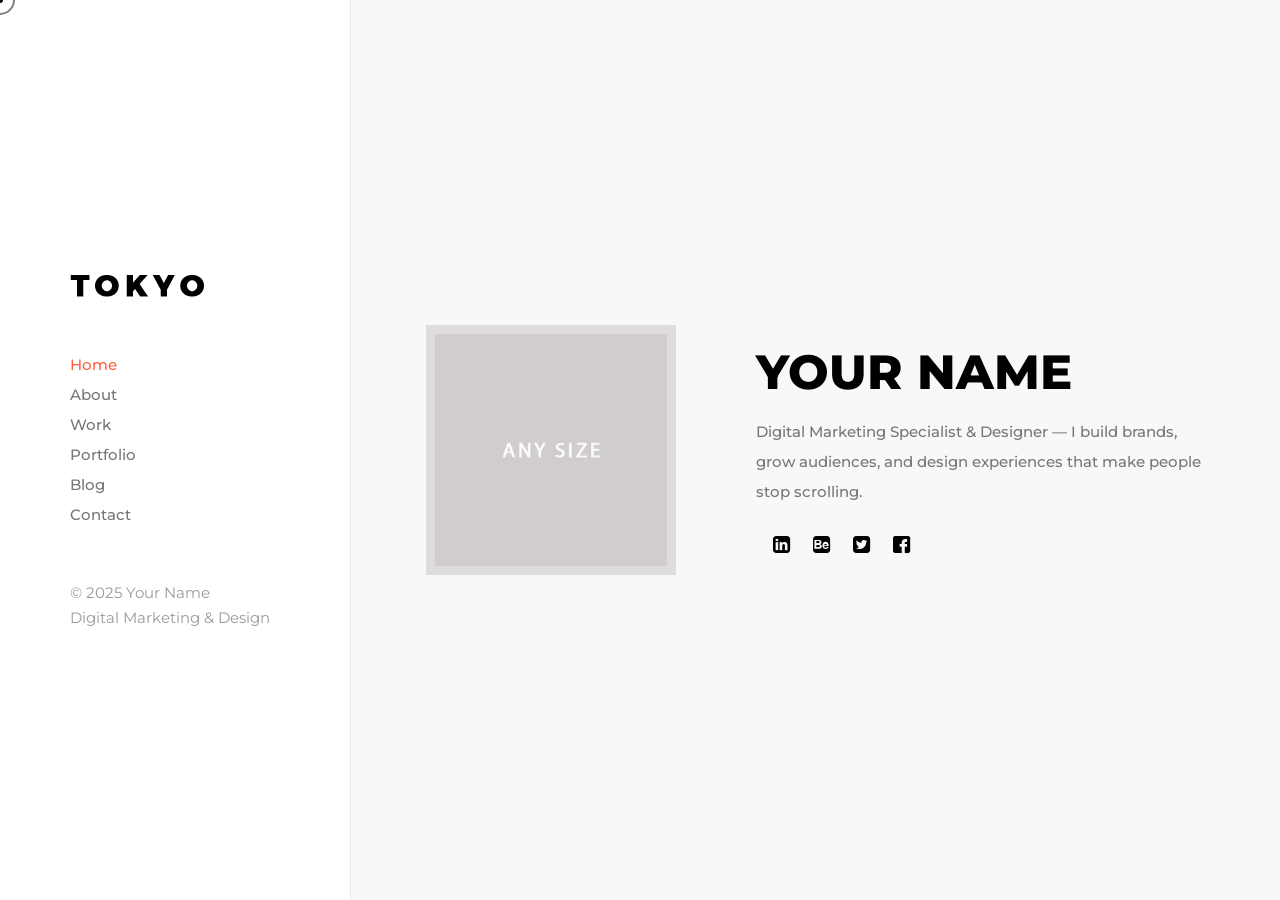
==== website/index.html @ 7b89b73b "Add files via upload" ====
<!DOCTYPE html>
<!--[if lt IE 7 ]><html class="ie ie6" lang="en"> <![endif]-->
<!--[if IE 7 ]><html class="ie ie7" lang="en"> <![endif]-->
<!--[if IE 8 ]><html class="ie ie8" lang="en"> <![endif]-->
<!--[if (gte IE 9)|!(IE)]><!--><html lang="en"> <!--<![endif]-->

<head>

<meta http-equiv="Content-Type" content="text/html; charset=utf-8" />

<meta name="description" content="Digital Marketing Specialist & Designer — crafting brands, campaigns, and experiences that convert.">
<meta name="author" content="Your Name">

<meta name="viewport" content="width=device-width, initial-scale=1, maximum-scale=1">

<title>Your Name | Digital Marketing & Design</title>

<!-- STYLES -->
<link href="https://fonts.googleapis.com/css2?family=Mulish:ital,wght@0,200;0,300;0,400;0,500;0,600;0,700;0,800;0,900;1,200;1,300;1,400;1,500;1,600;1,700;1,800;1,900&family=Poppins:ital,wght@0,300;0,400;0,500;0,600;0,700;0,800;0,900;1,300;1,400;1,500;1,600;1,700;1,800;1,900&display=swap" rel="stylesheet">
<link href="https://fonts.googleapis.com/css2?family=Montserrat:ital,wght@0,100;0,200;0,300;0,400;0,500;0,600;0,700;0,800;0,900;1,100;1,200;1,300;1,400;1,500;1,600;1,700;1,800;1,900&display=swap" rel="stylesheet">
<link href="https://fonts.googleapis.com/css2?family=Open+Sans:ital,wght@0,300;0,400;0,500;0,600;0,700;0,800;1,300;1,400;1,500;1,600;1,700;1,800&display=swap" rel="stylesheet">

<link rel="stylesheet" type="text/css" href="css/plugins.css" />
<link rel="stylesheet" type="text/css" href="css/dark.css" />
<link rel="stylesheet" type="text/css" href="css/style.css" />
<!--[if lt IE 9]> <script type="text/javascript" src="js/modernizr.custom.js"></script> <![endif]-->
<!-- /STYLES -->

</head>

<body> 
	
	<!-- PRELOADER -->
	<div id="preloader">
		<div class="loader_line"></div>
	</div>
	<!-- /PRELOADER -->
	
	<!-- WRAPPER ALL -->
	<div class="tokyo_tm_all_wrap" data-magic-cursor="show" data-enter="fadeInLeft" data-exit=""> 

		<!-- MOBILE MENU -->
		<div class="tokyo_tm_topbar">
			<div class="topbar_inner">
				<div class="logo" data-type="image"> <!-- You can use image or text as logo. data-type values are "image" and "text" -->
					<a href="#">
						<img src="img/logo/dark.png" alt="" />
						<h3>YOUR NAME</h3>
					</a>
				</div>
				<div class="trigger">
					<div class="hamburger hamburger--slider">
						<div class="hamburger-box">
							<div class="hamburger-inner"></div>
						</div>
					</div>
				</div>
			</div>
		</div>
		<div class="tokyo_tm_mobile_menu">
			<div class="menu_list">
				<ul class="transition_link">
					<li class="active"><a href="#home">Home</a></li>
					<li><a href="#about">About</a></li>
					<li><a href="#service">Work</a></li>
					<li><a href="#portfolio">Portfolio</a></li>
					<li><a href="#news">Blog</a></li>
					<li><a href="#contact">Contact</a></li>
				</ul>
			</div>
		</div>
		<!-- /MOBILE MENU -->

		<!-- LEFTPART -->
		<div class="leftpart">
			<div class="leftpart_inner">
				<div class="logo" data-type="image"> <!-- You can use image or text as logo. data-type values are: "image" and "text" -->
					<a href="#">
						<img src="img/logo/dark.png" alt="" />
						<h3>YOUR NAME</h3>
					</a>
				</div>
				<div class="menu">
					<ul class="transition_link">
						<li class="active"><a href="#home">Home</a></li>
						<li><a href="#about">About</a></li>
						<li><a href="#service">Work</a></li>
						<li><a href="#portfolio">Portfolio</a></li>
						<li><a href="#news">Blog</a></li>
						<li><a href="#contact">Contact</a></li>
					</ul>
				</div>
				<div class="copyright">
					<p>&copy; 2025 Your Name<br>Digital Marketing &amp; Design</p>
				</div>
			</div>
		</div>
		<!-- /LEFTPART -->

		<!-- RIGHTPART -->
		<div class="rightpart">
			<div class="rightpart_in">

				<!-- HOME -->
				<div id="home" class="tokyo_tm_section animated">
					<div class="container">
						<div class="tokyo_tm_home">
							<div class="home_content">
								<div class="avatar" data-type="wave"> <!-- data-type values are: "wave", "circle", "square"-->
									<div class="image" data-img-url="img/portfolio/1.jpg"></div>
								</div>
								<div class="details">
									<h3 class="name">Your <span>Name</span></h3>
									<p class="job">Digital Marketing Specialist &amp; Designer — I build brands, grow audiences, and design experiences that make people stop scrolling.</p>
									<div class="social">
										<ul>
											<li><a href="#"><i class="icon-instagram-"></i></a></li>
											<li><a href="#"><i class="icon-linkedin-squared"></i></a></li>
											<li><a href="#"><i class="icon-behance-squared"></i></a></li>
											<li><a href="#"><i class="icon-twitter-squared"></i></a></li>
											<li><a href="#"><i class="icon-facebook-squared"></i></a></li>
										</ul>
									</div>
								</div>
							</div>
						</div>
					</div>
				</div>
				<!-- /HOME -->

				<!-- ABOUT -->
				<div id="about" class="tokyo_tm_section">
					<div class="container">
						<div class="tokyo_tm_about">
							<div class="tokyo_tm_title">
								<div class="title_flex">
									<div class="left">
										<span>About</span>
										<h3>About Me</h3>
									</div>
								</div>
							</div>
							<div class="top_author_image">
								<img src="img/slider/1.jpg" alt="" />
							</div>
							<div class="about_title">
								<h3>Adriano Smith</h3>
								<span>Web Developer</span>
							</div>
							<div class="about_text">
								<p>Hi, my name is Adriano Smith and I began using WordPress when it first began. I’ve spent most of my waking hours for the last ten years designing, programming and operating WordPress sites.</p>
								<p>One of my specialties is taking an idea from scratch and creating a full-fledged platform. I go beyond to produce sites with a unique, outstanding, contemporary look-and-feel. With extensive knowledge of web mechanics, I’m able to optimize complex integrations to require little-to-no maintenance while running on their own for years.</p>
							</div>
							<div class="tokyo_tm_short_info">
								<div class="left">
									<div class="tokyo_tm_info">
										<ul>
											<li><span>Location:</span><span>Your City, Country</span></li>
											<li><span>Experience:</span><span>5+ Years</span></li>
											<li><span>Specialty:</span><span>Marketing &amp; Brand Design</span></li>
											<li><span>Email:</span><span><a href="mailto:hello@yourname.com">hello@yourname.com</a></span></li>
											<li><span>Phone:</span><span><a href="tel:+10000000000">+1 000 000 0000</a></span></li>
										</ul>
									</div>
								</div>
								<div class="right">
									<div class="tokyo_tm_info">
										<ul>
											<li><span>Nationality:</span><span>Your Country</span></li>
											<li><span>Study:</span><span>Your University</span></li>
											<li><span>Degree:</span><span>Marketing / Design</span></li>
											<li><span>Interest:</span><span>Branding, Photography</span></li>
											<li><span>Freelance:</span><span>Available</span></li>
										</ul>
									</div>
								</div>
							</div>
							<div class="tokyo_tm_button" data-position="left">
								<a href="img/cv/1.jpg" download>
									<span>Download CV</span>
								</a>
							</div>
						</div>
					</div>	
					<div class="tokyo_tm_progressbox">
						<div class="container">
							<div class="in">
								<div class="left">
									<div class="tokyo_section_title">
										<h3>Marketing Skills</h3>
									</div>
									<div class="tokyo_progress">
										<div class="progress_inner" data-value="95">
											<span><span class="label">Social Media Strategy</span><span class="number">95%</span></span>
											<div class="background"><div class="bar"><div class="bar_in"></div></div></div>
										</div>
										<div class="progress_inner" data-value="80" >
											<span><span class="label">Paid Advertising (Meta/Google)</span><span class="number">90%</span></span>
											<div class="background"><div class="bar"><div class="bar_in"></div></div></div>
										</div>
										<div class="progress_inner" data-value="90">
											<span><span class="label">Angular</span><span class="number">90%</span></span>
											<div class="background"><div class="bar"><div class="bar_in"></div></div></div>
										</div>
									</div>
								</div>
								<div class="right">
									<div class="tokyo_section_title">
										<h3>Design Skills</h3>
									</div>
									<div class="tokyo_progress">
										<div class="progress_inner" data-value="90">
											<span><span class="label">Brand Identity &amp; UI Design</span><span class="number">90%</span></span>
											<div class="background"><div class="bar"><div class="bar_in"></div></div></div>
										</div>
										<div class="progress_inner" data-value="95" >
											<span><span class="label">Figma / Adobe Creative Suite</span><span class="number">92%</span></span>
											<div class="background"><div class="bar"><div class="bar_in"></div></div></div>
										</div>
										<div class="progress_inner" data-value="85">
											<span><span class="label">Motion Graphics &amp; Video</span><span class="number">80%</span></span>
											<div class="background"><div class="bar"><div class="bar_in"></div></div></div>
										</div>
									</div>
								</div>
							</div>
						</div>
					</div>
					<div class="tokyo_tm_skillbox">
						<div class="container">
							<div class="in">
								<div class="left">
									<div class="tokyo_section_title">
										<h3>Knowledge</h3>
									</div>
									<div class="tokyo_tm_skill_list">
										<ul>
											<li>
												<span><img class="svg" src="img/svg/rightarrow.svg" alt="" />Meta &amp; Google Ads</span>
											</li>
											<li>
												<span><img class="svg" src="img/svg/rightarrow.svg" alt="" />Email Marketing (Mailchimp, Klaviyo)</span>
											</li>
											<li>
												<span><img class="svg" src="img/svg/rightarrow.svg" alt="" />SEO &amp; Analytics (GA4, Search Console)</span>
											</li>
											<li>
												<span><img class="svg" src="img/svg/rightarrow.svg" alt="" />CRM &amp; Marketing Automation</span>
											</li>
											<li>
												<span><img class="svg" src="img/svg/rightarrow.svg" alt="" />Figma, Photoshop, Illustrator</span>
											</li>
										</ul>
									</div>
								</div>
								<div class="right">
									<div class="tokyo_section_title">
										<h3>Interests</h3>
									</div>
									<div class="tokyo_tm_skill_list">
										<ul>
											<li>
												<span><img class="svg" src="img/svg/rightarrow.svg" alt="" />Brand Strategy &amp; Identity</span>
											</li>
											<li>
												<span><img class="svg" src="img/svg/rightarrow.svg" alt="" />Content Creation &amp; Copywriting</span>
											</li>
											<li>
												<span><img class="svg" src="img/svg/rightarrow.svg" alt="" />Photography &amp; Art Direction</span>
											</li>
											<li>
												<span><img class="svg" src="img/svg/rightarrow.svg" alt="" />Campaign Analysis &amp; Reporting</span>
											</li>
											<li>
												<span><img class="svg" src="img/svg/rightarrow.svg" alt="" />E-commerce &amp; Conversion Optimization</span>
											</li>
										</ul>
									</div>
								</div>
							</div>
						</div>
					</div>
					<div class="tokyo_tm_resumebox">
						<div class="container">
							<div class="in">
								<div class="left">
									<div class="tokyo_section_title">
										<h3>Education</h3>
									</div>
									<div class="tokyo_tm_resume_list">
										<ul>
											<li>
												<div class="list_inner">
													<div class="time">
														<span>2014 - 2016</span>
													</div>
													<div class="place">
														<h3>Oxford Univercity</h3>
														<span>Master Degree</span>
													</div>
												</div>
											</li>
											<li>
												<div class="list_inner">
													<div class="time">
														<span>2010 - 2014</span>
													</div>
													<div class="place">
														<h3>Texas Univercity</h3>
														<span>Bachelor Degree</span>
													</div>
												</div>
											</li>
											<li>
												<div class="list_inner">
													<div class="time">
														<span>2008 - 2010</span>
													</div>
													<div class="place">
														<h3>Simone College</h3>
														<span>Associate Degree</span>
													</div>
												</div>
											</li>
										</ul>
									</div>
								</div>
								<div class="right">
									<div class="tokyo_section_title">
										<h3>Experience</h3>
									</div>
									<div class="tokyo_tm_resume_list">
										<ul>
											<li>
												<div class="list_inner">
													<div class="time">
														<span>2018 - Now</span>
													</div>
													<div class="place">
														<h3>Envato Market</h3>
														<span>Exclusive Author</span>
													</div>
												</div>
											</li>
											<li>
												<div class="list_inner">
													<div class="time">
														<span>2016 - 2018</span>
													</div>
													<div class="place">
														<h3>RGB Studio</h3>
														<span>UX Designer</span>
													</div>
												</div>
											</li>
											<li>
												<div class="list_inner">
													<div class="time">
														<span>2012 - 2016</span>
													</div>
													<div class="place">
														<h3>Innovations Park</h3>
														<span>Web Designer</span>
													</div>
												</div>
											</li>
										</ul>
									</div>
								</div>
							</div>
						</div>
					</div>
					<div class="tokyo_tm_testimonials">
						<div class="container">
							<div class="tokyo_section_title">
								<h3>Testimonials</h3>
							</div>
							<div class="list">
								<ul class="owl-carousel">
									<li>
										<div class="list_inner">
											<div class="text">
												<p>Working with this team transformed our brand presence. Our Instagram engagement tripled in just 3 months, and our paid ads now convert at nearly double the industry average.</p>
											</div>
											<div class="details">
												<div class="image">
													<div class="main" data-img-url="img/testimonials/1.jpg"></div>
												</div>
												<div class="info">
													<h3>Alexander Walker</h3>
													<span>Graphic Designer</span>
												</div>
											</div>
										</div>
									</li>
									<li>
										<div class="list_inner">
											<div class="text">
												<p>The rebrand was exactly what we needed. The new identity feels premium, modern, and most importantly — authentic to who we are. Clients noticed immediately.</p>
											</div>
											<div class="details">
												<div class="image">
													<div class="main" data-img-url="img/testimonials/2.jpg"></div>
												</div>
												<div class="info">
													<h3>Isabelle Smith</h3>
													<span>Content Manager</span>
												</div>
											</div>
										</div>
									</li>
									<li>
										<div class="list_inner">
											<div class="text">
												<p>Our email open rates went from 18% to 42% after the campaign redesign. The creative strategy was sharp, on-brand, and delivered results beyond our targets.</p>
											</div>
											<div class="details">
												<div class="image">
													<div class="main" data-img-url="img/testimonials/3.jpg"></div>
												</div>
												<div class="info">
													<h3>Baraka Clinton</h3>
													<span>English Teacher</span>
												</div>
											</div>
										</div>
									</li>
								</ul>
							</div>
						</div>
					</div>
				</div>
				<!-- /ABOUT -->
				
				<!-- SERVICE -->
				<div id="service" class="tokyo_tm_section">
					<div class="container">
						<div class="tokyo_tm_services">
							<div class="tokyo_tm_title">
								<div class="title_flex">
									<div class="left">
										<span>Services</span>
										<h3>What I Do</h3>
									</div>
								</div>
							</div>
							<div class="list">
								<ul>
									<li>
										<div class="list_inner">
											<span class="number">01</span>
											<h3 class="title">Brand Identity</h3>
											<p class="text">From logo to full brand systems — I create visual identities that feel authentic and stand out in the market.</p>
											<div class="tokyo_tm_read_more">
												<a href="#"><span>Read More</span></a>
											</div>
											<a class="tokyo_tm_full_link" href="#"></a>
											
											<!-- Service Popup Start -->
											<img class="popup_service_image" src="img/news/1.jpg" alt="" />
											<div class="service_hidden_details">
												<div class="service_popup_informations">
													<div class="descriptions">
														<p>I'm a Digital Marketing Specialist and Designer focused on helping brands grow online through strategic campaigns and compelling creative. Every project is built around your goals and your audience.</p>
														<p>In today’s digital world, your website is the first interaction consumers have with your business. That's why almost 95 percent of a user’s first impression relates to web design. It’s also why web design services can have an immense impact on your company’s bottom line.</p>
														<p>That’s why more companies are not only reevaluating their website’s design but also partnering with Tokyo, the web design agency that’s driven more than $2.4 billion in revenue for its clients. With over 50 web design awards under our belt, we're confident we can design a custom website that drives sales for your unique business.</p>
													</div>
												</div>
											</div>
											<!-- /Service Popup End -->
											
										</div>
									</li>
									<li>
										<div class="list_inner">
											<span class="number">02</span>
											<h3 class="title">Social Media Marketing</h3>
											<p class="text">Strategy, content creation, and community management that grows your following and drives real engagement.</p>
											<div class="tokyo_tm_read_more">
												<a href="#"><span>Read More</span></a>
											</div>
											<a class="tokyo_tm_full_link" href="#"></a>
											
											<!-- Service Popup Start -->
											<img class="popup_service_image" src="img/news/2.jpg" alt="" />
											<div class="service_hidden_details">
												<div class="service_popup_informations">
													<div class="descriptions">
														<p>I'm a Digital Marketing Specialist and Designer focused on helping brands grow online through strategic campaigns and compelling creative. Every project is built around your goals and your audience.</p>
														<p>In today’s digital world, your website is the first interaction consumers have with your business. That's why almost 95 percent of a user’s first impression relates to web design. It’s also why web design services can have an immense impact on your company’s bottom line.</p>
														<p>That’s why more companies are not only reevaluating their website’s design but also partnering with Tokyo, the web design agency that’s driven more than $2.4 billion in revenue for its clients. With over 50 web design awards under our belt, we're confident we can design a custom website that drives sales for your unique business.</p>
													</div>
												</div>
											</div>
											<!-- /Service Popup End -->
											
										</div>
									</li>
									<li>
										<div class="list_inner">
											<span class="number">03</span>
											<h3 class="title">Paid Advertising</h3>
											<p class="text">Performance-driven Meta and Google ad campaigns built to maximize ROAS and lower cost per acquisition.</p>
											<div class="tokyo_tm_read_more">
												<a href="#"><span>Read More</span></a>
											</div>
											<a class="tokyo_tm_full_link" href="#"></a>
											
											<!-- Service Popup Start -->
											<img class="popup_service_image" src="img/news/3.jpg" alt="" />
											<div class="service_hidden_details">
												<div class="service_popup_informations">
													<div class="descriptions">
														<p>I'm a Digital Marketing Specialist and Designer focused on helping brands grow online through strategic campaigns and compelling creative. Every project is built around your goals and your audience.</p>
														<p>In today’s digital world, your website is the first interaction consumers have with your business. That's why almost 95 percent of a user’s first impression relates to web design. It’s also why web design services can have an immense impact on your company’s bottom line.</p>
														<p>That’s why more companies are not only reevaluating their website’s design but also partnering with Tokyo, the web design agency that’s driven more than $2.4 billion in revenue for its clients. With over 50 web design awards under our belt, we're confident we can design a custom website that drives sales for your unique business.</p>
													</div>
												</div>
											</div>
											<!-- /Service Popup End -->
											
										</div>
									</li>
									<li>
										<div class="list_inner">
											<span class="number">04</span>
											<h3 class="title">SEO &amp; Content Strategy</h3>
											<p class="text">Keyword research, on-page optimization, and a content plan that turns organic traffic into loyal customers.</p>
											<div class="tokyo_tm_read_more">
												<a href="#"><span>Read More</span></a>
											</div>
											<a class="tokyo_tm_full_link" href="#"></a>
											
											<!-- Service Popup Start -->
											<img class="popup_service_image" src="img/news/4.jpg" alt="" />
											<div class="service_hidden_details">
												<div class="service_popup_informations">
													<div class="descriptions">
														<p>I'm a Digital Marketing Specialist and Designer focused on helping brands grow online through strategic campaigns and compelling creative. Every project is built around your goals and your audience.</p>
														<p>In today’s digital world, your website is the first interaction consumers have with your business. That's why almost 95 percent of a user’s first impression relates to web design. It’s also why web design services can have an immense impact on your company’s bottom line.</p>
														<p>That’s why more companies are not only reevaluating their website’s design but also partnering with Tokyo, the web design agency that’s driven more than $2.4 billion in revenue for its clients. With over 50 web design awards under our belt, we're confident we can design a custom website that drives sales for your unique business.</p>
													</div>
												</div>
											</div>
											<!-- /Service Popup End -->
											
										</div>
									</li>
									<li>
										<div class="list_inner">
											<span class="number">05</span>
											<h3 class="title">Email Marketing</h3>
											<p class="text">Beautifully designed campaigns and automated flows that nurture leads and generate repeat revenue.</p>
											<div class="tokyo_tm_read_more">
												<a href="#"><span>Read More</span></a>
											</div>
											<a class="tokyo_tm_full_link" href="#"></a>
											
											<!-- Service Popup Start -->
											<img class="popup_service_image" src="img/news/1.jpg" alt="" />
											<div class="service_hidden_details">
												<div class="service_popup_informations">
													<div class="descriptions">
														<p>I'm a Digital Marketing Specialist and Designer focused on helping brands grow online through strategic campaigns and compelling creative. Every project is built around your goals and your audience.</p>
														<p>In today’s digital world, your website is the first interaction consumers have with your business. That's why almost 95 percent of a user’s first impression relates to web design. It’s also why web design services can have an immense impact on your company’s bottom line.</p>
														<p>That’s why more companies are not only reevaluating their website’s design but also partnering with Tokyo, the web design agency that’s driven more than $2.4 billion in revenue for its clients. With over 50 web design awards under our belt, we're confident we can design a custom website that drives sales for your unique business.</p>
													</div>
												</div>
											</div>
											<!-- /Service Popup End -->
											
										</div>
									</li>
									<li>
										<div class="list_inner">
											<span class="number">06</span>
											<h3 class="title">Photography</h3>
											<p class="text">Portrait, lifestyle, and product photography that brings brands to life — from editorial shoots to social content.</p>
											<div class="tokyo_tm_read_more">
												<a href="#"><span>Read More</span></a>
											</div>
											<a class="tokyo_tm_full_link" href="#"></a>
											
											<!-- Service Popup Start -->
											<img class="popup_service_image" src="img/news/2.jpg" alt="" />
											<div class="service_hidden_details">
												<div class="service_popup_informations">
													<div class="descriptions">
														<p>I'm a Digital Marketing Specialist and Designer focused on helping brands grow online through strategic campaigns and compelling creative. Every project is built around your goals and your audience.</p>
														<p>In today’s digital world, your website is the first interaction consumers have with your business. That's why almost 95 percent of a user’s first impression relates to web design. It’s also why web design services can have an immense impact on your company’s bottom line.</p>
														<p>That’s why more companies are not only reevaluating their website’s design but also partnering with Tokyo, the web design agency that’s driven more than $2.4 billion in revenue for its clients. With over 50 web design awards under our belt, we're confident we can design a custom website that drives sales for your unique business.</p>
													</div>
												</div>
											</div>
											<!-- /Service Popup End -->
											
										</div>
									</li>
								</ul>
							</div>
						</div>
					</div>
					<div class="tokyo_tm_partners">
						<div class="container">
							<div class="tokyo_section_title">
								<h3>Partners</h3>
							</div>
							<div class="partners_inner">
								<ul>
									<li>
										<div class="list_inner">
											<img src="img/partners/dark/1.png" alt="" />
										</div>
									</li>
									<li>
										<div class="list_inner">
											<img src="img/partners/dark/2.png" alt="" />
										</div>
									</li>
									<li>
										<div class="list_inner">
											<img src="img/partners/dark/3.png" alt="" />
										</div>
									</li>
									<li>
										<div class="list_inner">
											<img src="img/partners/dark/4.png" alt="" />
										</div>
									</li>
									<li>
										<div class="list_inner">
											<img src="img/partners/dark/5.png" alt="" />
										</div>
									</li>
									<li>
										<div class="list_inner">
											<img src="img/partners/dark/6.png" alt="" />
										</div>
									</li>
									<li>
										<div class="list_inner">
											<img src="img/partners/dark/7.png" alt="" />
										</div>
									</li>
									<li>
										<div class="list_inner">
											<img src="img/partners/dark/8.png" alt="" />
										</div>
									</li>
								</ul>
							</div>
						</div>
					</div>
					<div class="tokyo_tm_facts">
						<div class="container">
							<div class="tokyo_section_title">
								<h3>Fun Facts</h3>
							</div>
							<div class="list">
								<ul>
									<li>
										<div class="list_inner">
											<h3>777+</h3>
											<span>Projects Completed</span>
										</div>
									</li>
									<li>
										<div class="list_inner">
											<h3>3K</h3>
											<span>Happy Clients</span>
										</div>
									</li>
									<li>
										<div class="list_inner">
											<h3>9K+</h3>
											<span>Lines of Code</span>
										</div>
									</li>
								</ul>
							</div>
						</div>
					</div>
					</div>
					<!-- /SERVICE -->
				
				<div class="tokyo_tm_portfolio_titles"></div>
				<!-- PORTFOLIO -->
				<div id="portfolio" class="tokyo_tm_section">
					<div class="container">
						<div class="tokyo_tm_portfolio">
							<div class="tokyo_tm_title">
								<div class="title_flex">
									<div class="left">
										<span>Portfolio</span>
										<h3>Selected Work &amp; Photography</h3>
									</div>
									<div class="portfolio_filter">
										<ul>
											<li><a href="#" class="current" data-filter="*">All</a></li>
											<li><a href="#" data-filter=".vimeo">Branding</a></li>
											<li><a href="#" data-filter=".youtube">Campaigns</a></li>
											<li><a href="#" data-filter=".soundcloud">Social Media</a></li>
											<li><a href="#" data-filter=".image">Photography</a></li>
											<li><a href="#" data-filter=".detail">Case Study</a></li>
										</ul>
									</div>
								</div>
							</div>
							<div class="list_wrapper">
								<ul class="portfolio_list gallery_zoom">
									<li class="vimeo">
										<div class="inner">
											<div class="entry tokyo_tm_portfolio_animation_wrap" data-title="Brand Identity Refresh" data-category="Branding">
												<a class="popup-vimeo" href="https://vimeo.com/337293658">
													<img src="img/thumbs/1-1.jpg" alt="" />
													<div class="abs_image" data-img-url="img/portfolio/5.jpg"></div>
												</a>
											</div>
										</div>
									</li>
									<li class="youtube">
										<div class="inner">
											<div class="entry tokyo_tm_portfolio_animation_wrap" data-title="Social Ad Campaign" data-category="Social Media">
												<a class="popup-youtube" href="https://www.youtube.com/watch?v=7e90gBu4pas">
													<img src="img/thumbs/1-1.jpg" alt="" />
													<div class="abs_image" data-img-url="img/portfolio/6.jpg"></div>
												</a>
											</div>
										</div>
									</li>
									<li class="soundcloud">
										<div class="inner">
											<div class="entry tokyo_tm_portfolio_animation_wrap" data-title="Product Launch Campaign" data-category="Campaigns">
												<a class="soundcloude_link mfp-iframe audio" href="https://w.soundcloud.com/player/?url=https%3A//api.soundcloud.com/tracks/471954807&color=%23ff5500&auto_play=true&hide_related=false&show_comments=true&show_user=true&show_reposts=false&show_teaser=true&visual=true">
													<img src="img/thumbs/1-1.jpg" alt="" />
													<div class="abs_image" data-img-url="img/portfolio/4.jpg"></div>
												</a>
											</div>
										</div>
									</li>
									<li class="image">
										<div class="inner">
											<div class="entry tokyo_tm_portfolio_animation_wrap" data-title="Street &amp; Portrait Photography" data-category="Photography">
												<a class="zoom" href="img/portfolio/3.jpg">
													<img src="img/thumbs/1-1.jpg" alt="" />
													<div class="abs_image" data-img-url="img/portfolio/3.jpg"></div>
												</a>
											</div>
										</div>
									</li>
									<li class="detail">
										<div class="inner">
											<div class="entry tokyo_tm_portfolio_animation_wrap" data-title="E-commerce Growth Case Study" data-category="Case Study">
												<a class="popup_info" href="#">
													<img src="img/thumbs/1-1.jpg" alt="" />
													<div class="abs_image" data-img-url="img/portfolio/7.jpg"></div>
												</a>
											</div>
										</div>
										
										<!-- Portfolio Popup Start -->
										<div class="details_all_wrap">
											<div class="popup_details">
												<div class="main_details">
													<div class="textbox">
														<p>We live in a world where we need to move quickly and iterate on our ideas as flexibly as possible. Building mockups strikes the ideal balance between true-life representation of the end product and ease of modification.</p>
														<p>Mockups are useful both for the creative phase of the project - for instance when you're trying to figure out your user flows or the proper visual hierarchy - and the production phase when they will represent the target product. Making mockups a part of your creative and development process allows you to quickly and easily ideate.</p>
													</div>
													<div class="detailbox">
														<ul>
															<li>
																<span class="first">Client</span>
																<span>Alvaro Morata</span>
															</li>
															<li>
																<span class="first">Category</span>
																<span><a href="#">Detail</a></span>
															</li>
															<li>
																<span class="first">Date</span>
																<span>October 22, 2022</span>
															</li>
															<li>
																<span class="first">Share</span>
																<ul class="share">
																	<li><a href="#"><i class="icon-facebook-squared"></i></a></li>
																	<li><a href="#"><i class="icon-twitter-squared"></i></a></li>
																	<li><a href="#"><i class="icon-behance-squared"></i></a></li>
																	<li><a href="#"><i class="icon-linkedin-squared"></i></a></li>
																</ul>
															</li>
														</ul>
													</div>
												</div>
												<div class="additional_images">
													<ul>
														<li>
															<div class="list_inner">
																<div class="my_image">
																	<img src="img/thumbs/4-2.jpg" alt="" />
																	<div class="main" data-img-url="img/portfolio/1.jpg"></div>
																</div>
															</div>
														</li>
														<li>
															<div class="list_inner">
																<div class="my_image">
																	<img src="img/thumbs/4-2.jpg" alt="" />
																	<div class="main" data-img-url="img/portfolio/2.jpg"></div>
																</div>
															</div>
														</li>
														<li>
															<div class="list_inner">
																<div class="my_image">
																	<img src="img/thumbs/4-2.jpg" alt="" />
																	<div class="main" data-img-url="img/portfolio/3.jpg"></div>
																</div>
															</div>
														</li>
													</ul>
												</div>
											</div>
										</div>
										<!-- /Portfolio Popup End -->
										
									</li>
									<li class="detail">
										<div class="inner">
											<div class="entry tokyo_tm_portfolio_animation_wrap" data-title="E-commerce Growth Case Study" data-category="Case Study">
												<a class="popup_info" href="#">
													<img src="img/thumbs/1-1.jpg" alt="" />
													<div class="abs_image" data-img-url="img/portfolio/8.jpg"></div>
												</a>
											</div>
										</div>
										
										<!-- Portfolio Popup Start -->
										<div class="details_all_wrap">
											<div class="popup_details">
												<div class="main_details">
													<div class="textbox">
														<p>We live in a world where we need to move quickly and iterate on our ideas as flexibly as possible. Building mockups strikes the ideal balance between true-life representation of the end product and ease of modification.</p>
														<p>Mockups are useful both for the creative phase of the project - for instance when you're trying to figure out your user flows or the proper visual hierarchy - and the production phase when they will represent the target product. Making mockups a part of your creative and development process allows you to quickly and easily ideate.</p>
													</div>
													<div class="detailbox">
														<ul>
															<li>
																<span class="first">Client</span>
																<span>Alvaro Morata</span>
															</li>
															<li>
																<span class="first">Category</span>
																<span><a href="#">Detail</a></span>
															</li>
															<li>
																<span class="first">Date</span>
																<span>October 22, 2022</span>
															</li>
															<li>
																<span class="first">Share</span>
																<ul class="share">
																	<li><a href="#"><i class="icon-facebook-squared"></i></a></li>
																	<li><a href="#"><i class="icon-twitter-squared"></i></a></li>
																	<li><a href="#"><i class="icon-behance-squared"></i></a></li>
																	<li><a href="#"><i class="icon-linkedin-squared"></i></a></li>
																</ul>
															</li>
														</ul>
													</div>
												</div>
												<div class="additional_images">
													<ul>
														<li>
															<div class="list_inner">
																<div class="my_image">
																	<img src="img/thumbs/4-2.jpg" alt="" />
																	<div class="main" data-img-url="img/portfolio/1.jpg"></div>
																</div>
															</div>
														</li>
														<li>
															<div class="list_inner">
																<div class="my_image">
																	<img src="img/thumbs/4-2.jpg" alt="" />
																	<div class="main" data-img-url="img/portfolio/2.jpg"></div>
																</div>
															</div>
														</li>
														<li>
															<div class="list_inner">
																<div class="my_image">
																	<img src="img/thumbs/4-2.jpg" alt="" />
																	<div class="main" data-img-url="img/portfolio/3.jpg"></div>
																</div>
															</div>
														</li>
													</ul>
												</div>
											</div>
										</div>
										<!-- /Portfolio Popup End -->
										
									</li>
								</ul>
							</div>
						</div>
					</div>	
				</div>
				<!-- /PORTFOLIO -->

				<!-- NEWS -->
				<div id="news" class="tokyo_tm_section">
					<div class="container">
						<div class="tokyo_tm_news">
							<div class="tokyo_tm_title">
								<div class="title_flex">
									<div class="left">
										<span>News</span>
										<h3>Latest News</h3>
									</div>
								</div>
							</div>
							<ul>
								<li>
									<div class="list_inner">
										<div class="image">
											<img src="img/thumbs/40-25.jpg" alt="" />
											<div class="main" data-img-url="img/news/1.jpg"></div>
											<a class="tokyo_tm_full_link" href="#"></a>
										</div>
										<div class="details">
											<div class="extra">
												<div class="short">
													<p class="date">By <a href="#">Your Name</a> <span>10 Jan 2025</span></p>
												</div>
											</div>
											<h3 class="title"><a href="#">5 Brand Identity Trends That Will Define 2025</a></h3>
											<div class="tokyo_tm_read_more">
												<a href="#"><span>Read More</span></a>
											</div>
										</div>
										
										<!-- News Popup Start -->
										<div class="main_content">
											<div class="descriptions">
												<p class="bigger">Just because we can't get out and about like we normally would, doesn’t mean we have to stop taking pictures. There’s still plenty you can do, provided you're prepared to use some imagination. Here are a few ideas to keep you shooting until normal life resumes.</p>
												<p>Most photographers love to shoot the unusual, and you don’t get much more unusual than These Unprecedented Times. Right now everything counts as out of the ordinary. There are a number of remarkable things about these lockdown days that are worth photographing now so we can remember them when it is all over.</p>
												<div class="quotebox">
													<div class="icon">
														<i class="icon-quote-left"></i>
													</div>
													<p>Most photographers find it hard to see interesting pictures in places in which they are most familiar. A trip somewhere new seems always exactly what our photography needed, as shooting away from home consistently inspires us to new artistic heights.</p>
												</div>
												<p>Streets empty that are usually busy are remarkable and can evoke the sense of historical pictures from before the invention of the motorcar. Other things that are different at the moment will be queues to get into stores and the lines marked out on the floor to show how far apart we should be.</p>
												<p>Pretend everything is new and that you haven’t seen it before, and then you will be free to notice the leading lines, the places where one edge meets another in delightful geometric harmony, and how the ordinary things in the kitchen are transformed when the light is on or off.</p>
												<p>The trick here is to look slowly, and then look again. Take the time to look in detail and to look at the same thing from different angles, with different light, long lenses and wide lenses. Then move to the left a bit. You may never feel the need to leave the house again.</p>
											</div>
										</div>
										<!-- /News Popup End -->
										
									</div>
								</li>
								<li>
									<div class="list_inner">
										<div class="image">
											<img src="img/thumbs/40-25.jpg" alt="" />
											<div class="main" data-img-url="img/news/2.jpg"></div>
											<a class="tokyo_tm_full_link" href="#"></a>
										</div>
										<div class="details">
											<div class="extra">
												<div class="short">
													<p class="date">By <a href="#">Your Name</a> <span>15 Feb 2025</span></p>
												</div>
											</div>
											<h3 class="title"><a href="#">Why Your Paid Ads Aren't Converting (And How to Fix It)</a></h3>
											<div class="tokyo_tm_read_more">
												<a href="#"><span>Read More</span></a>
											</div>
										</div>
										
										<!-- News Popup Start -->
										<div class="main_content">
											<div class="descriptions">
												<p class="bigger">Just because we can't get out and about like we normally would, doesn’t mean we have to stop taking pictures. There’s still plenty you can do, provided you're prepared to use some imagination. Here are a few ideas to keep you shooting until normal life resumes.</p>
												<p>Most photographers love to shoot the unusual, and you don’t get much more unusual than These Unprecedented Times. Right now everything counts as out of the ordinary. There are a number of remarkable things about these lockdown days that are worth photographing now so we can remember them when it is all over.</p>
												<div class="quotebox">
													<div class="icon">
														<i class="icon-quote-left"></i>
													</div>
													<p>Most photographers find it hard to see interesting pictures in places in which they are most familiar. A trip somewhere new seems always exactly what our photography needed, as shooting away from home consistently inspires us to new artistic heights.</p>
												</div>
												<p>Streets empty that are usually busy are remarkable and can evoke the sense of historical pictures from before the invention of the motorcar. Other things that are different at the moment will be queues to get into stores and the lines marked out on the floor to show how far apart we should be.</p>
												<p>Pretend everything is new and that you haven’t seen it before, and then you will be free to notice the leading lines, the places where one edge meets another in delightful geometric harmony, and how the ordinary things in the kitchen are transformed when the light is on or off.</p>
												<p>The trick here is to look slowly, and then look again. Take the time to look in detail and to look at the same thing from different angles, with different light, long lenses and wide lenses. Then move to the left a bit. You may never feel the need to leave the house again.</p>
											</div>
										</div>
										<!-- /News Popup End -->
										
									</div>
								</li>
								<li>
									<div class="list_inner">
										<div class="image">
											<img src="img/thumbs/40-25.jpg" alt="" />
											<div class="main" data-img-url="img/news/3.jpg"></div>
											<a class="tokyo_tm_full_link" href="#"></a>
										</div>
										<div class="details">
											<div class="extra">
												<div class="short">
													<p class="date">By <a href="#">Your Name</a> <span>05 Mar 2025</span></p>
												</div>
											</div>
											<h3 class="title"><a href="#">The Social Media Content Strategy That Grew Our Client 40K Followers</a></h3>
											<div class="tokyo_tm_read_more">
												<a href="#"><span>Read More</span></a>
											</div>
										</div>
										
										<!-- News Popup Start -->
										<div class="main_content">
											<div class="descriptions">
												<p class="bigger">Just because we can't get out and about like we normally would, doesn’t mean we have to stop taking pictures. There’s still plenty you can do, provided you're prepared to use some imagination. Here are a few ideas to keep you shooting until normal life resumes.</p>
												<p>Most photographers love to shoot the unusual, and you don’t get much more unusual than These Unprecedented Times. Right now everything counts as out of the ordinary. There are a number of remarkable things about these lockdown days that are worth photographing now so we can remember them when it is all over.</p>
												<div class="quotebox">
													<div class="icon">
														<i class="icon-quote-left"></i>
													</div>
													<p>Most photographers find it hard to see interesting pictures in places in which they are most familiar. A trip somewhere new seems always exactly what our photography needed, as shooting away from home consistently inspires us to new artistic heights.</p>
												</div>
												<p>Streets empty that are usually busy are remarkable and can evoke the sense of historical pictures from before the invention of the motorcar. Other things that are different at the moment will be queues to get into stores and the lines marked out on the floor to show how far apart we should be.</p>
												<p>Pretend everything is new and that you haven’t seen it before, and then you will be free to notice the leading lines, the places where one edge meets another in delightful geometric harmony, and how the ordinary things in the kitchen are transformed when the light is on or off.</p>
												<p>The trick here is to look slowly, and then look again. Take the time to look in detail and to look at the same thing from different angles, with different light, long lenses and wide lenses. Then move to the left a bit. You may never feel the need to leave the house again.</p>
											</div>
										</div>
										<!-- /News Popup End -->
										
									</div>
								</li>
								<li>
									<div class="list_inner">
										<div class="image">
											<img src="img/thumbs/40-25.jpg" alt="" />
											<div class="main" data-img-url="img/news/4.jpg"></div>
											<a class="tokyo_tm_full_link" href="#"></a>
										</div>
										<div class="details">
											<div class="extra">
												<div class="short">
													<p class="date">By <a href="#">Your Name</a> <span>01 Apr 2025</span></p>
												</div>
											</div>
											<h3 class="title"><a href="#">SEO in the Age of AI: What Actually Matters Now</a></h3>
											<div class="tokyo_tm_read_more">
												<a href="#"><span>Read More</span></a>
											</div>
										</div>
										
										<!-- News Popup Start -->
										<div class="main_content">
											<div class="descriptions">
												<p class="bigger">Just because we can't get out and about like we normally would, doesn’t mean we have to stop taking pictures. There’s still plenty you can do, provided you're prepared to use some imagination. Here are a few ideas to keep you shooting until normal life resumes.</p>
												<p>Most photographers love to shoot the unusual, and you don’t get much more unusual than These Unprecedented Times. Right now everything counts as out of the ordinary. There are a number of remarkable things about these lockdown days that are worth photographing now so we can remember them when it is all over.</p>
												<div class="quotebox">
													<div class="icon">
														<i class="icon-quote-left"></i>
													</div>
													<p>Most photographers find it hard to see interesting pictures in places in which they are most familiar. A trip somewhere new seems always exactly what our photography needed, as shooting away from home consistently inspires us to new artistic heights.</p>
												</div>
												<p>Streets empty that are usually busy are remarkable and can evoke the sense of historical pictures from before the invention of the motorcar. Other things that are different at the moment will be queues to get into stores and the lines marked out on the floor to show how far apart we should be.</p>
												<p>Pretend everything is new and that you haven’t seen it before, and then you will be free to notice the leading lines, the places where one edge meets another in delightful geometric harmony, and how the ordinary things in the kitchen are transformed when the light is on or off.</p>
												<p>The trick here is to look slowly, and then look again. Take the time to look in detail and to look at the same thing from different angles, with different light, long lenses and wide lenses. Then move to the left a bit. You may never feel the need to leave the house again.</p>
											</div>
										</div>
										<!-- /News Popup End -->
										
									</div>
								</li>
							</ul>
						</div>
					</div>	
				</div>
				<!-- /NEWS -->

				<!-- CONTACT -->
				<div id="contact" class="tokyo_tm_section">
					<div class="container">
						<div class="tokyo_tm_contact">
							<div class="tokyo_tm_title">
								<div class="title_flex">
									<div class="left">
										<span>Contact</span>
										<h3>Get in Touch</h3>
									</div>
								</div>
							</div>
							<div class="map_wrap">
								<div class="mapouter"><div class="gmap_canvas"><iframe width="100%" height="355" id="gmap_canvas" src="https://maps.google.com/maps?q=2880%20Broadway,%20New%20York&t=&z=13&ie=UTF8&iwloc=&output=embed" frameborder="0" scrolling="no" marginheight="0" marginwidth="0"></iframe><a href="https://fmovies-online.net">fmovies</a><br><style>.mapouter{position:relative;text-align:right;height:355px;width:100%;}</style><a href="https://www.embedgooglemap.net">embedgooglemap.net</a><style>.gmap_canvas {overflow:hidden;background:none!important;height:355px;width:100%;}</style></div></div>

								<!-- Get your API here https://www.embedgooglemap.net -->

							</div>
							<div class="fields">
								<form action="/" method="post" class="contact_form" id="contact_form" autocomplete="off">
									<div class="returnmessage" data-success="Your message has been received, We will contact you soon."></div>
									<div class="empty_notice"><span>Please Fill Required Fields</span></div>
									<div class="first">
										<ul>
											<li>
												<input id="name" type="text" placeholder="Name">
											</li>
											<li>
												<input id="email" type="text" placeholder="Email">
											</li>
										</ul>
									</div>
									<div class="last">
										<textarea id="message" placeholder="Message"></textarea>
									</div>
									<div class="tokyo_tm_button" data-position="left">
										<a id="send_message" href="#">
											<span>Send Message</span>
										</a>
									</div>

									<!-- If you want to change mail address to yours, please open modal.php and go to line 4 -->

								</form>
							</div>
						</div>
					</div>	
				</div>
				<!-- /CONTACT -->

			</div>
		</div>
		<!-- /RIGHTPART -->

		<!-- CURSOR -->
		<div class="mouse-cursor cursor-outer"></div>
		<div class="mouse-cursor cursor-inner"></div>
		<!-- /CURSOR -->

	</div>
	<!-- / WRAPPER ALL -->
	
<!-- SCRIPTS -->
<script src="js/jquery.js"></script>
<!--[if lt IE 10]> <script type="text/javascript" src="js/ie8.js"></script> <![endif]-->	
<script src="js/plugins.js"></script>
<script src="js/init.js"></script>
<!-- /SCRIPTS -->

</body>
</html>
---- website/css/plugins.css ----
/*
This file is made by Marketify (2022)

01) BASE
02) FORM ELEMENTS
03) FONTELLO
04) SKELETON OR GRID
05) ANIMATION


*/

/*------------------------------------------------------------------*/ 
/*	BASE
/*------------------------------------------------------------------*/

html,body,div,span,applet,object,iframe,h1,h2,h3,h4,h5,h6,p,blockquote,pre,a,abbr,acronym,address,big,cite,code,del,dfn,em,font,ins,kbd,q,s,samp,small,strike,strong,sub,sup,tt,var,b,u,i,center,dl,dt,dd,ol,ul,li,fieldset,form,label,legend,table,caption,tbody,tfoot,thead,tr,th,td
	{
	background: transparent;
	border: 0;
	margin: 0;
	padding: 0;
	vertical-align: baseline;
	outline: none;
}

article, aside, details, figcaption, figure, footer, header, hgroup, nav, section {
    display: block;
}

blockquote {
	quotes: none;
}

blockquote:before,blockquote:after {
	content: '';
	content: none;
}
ul, ol{
	margin:0px;	
}
ul li, ol li{
	margin:0px;
}
img{
	vertical-align:middle;
	max-width:100%;
}
iframe{
	max-width:100%;
}
del {
	text-decoration: line-through;
}
a, i{
	border:none;
}
a:hover{text-decoration:none;}

/*------------------------------------------------------------------*/ 
/*	FORM ELEMENTS
/*------------------------------------------------------------------*/

textarea{
	border-radius:0;
	font-size:15px;
	resize:vertical;
	font-family:"Montserrat";
	letter-spacing: 0px !important;
	
	-webkit-box-sizing: border-box; /* Safari/Chrome, other WebKit */
	-moz-box-sizing: border-box;    /* Firefox, other Gecko */
	-ms-box-sizing: border-box;     /* IE 10 + */
	box-sizing: border-box;         /* Opera/IE 8+ */
	
	line-height:1.4;
	padding:10px!important;
	width:100%;
	border:1px solid #eee;
	
	-webkit-transition: all .3s ease;
	   -moz-transition: all .3s ease;
	    -ms-transition: all .3s ease;
	     -o-transition: all .3s ease;
	        transition: all .3s ease;
}
input[type="text"],
input[type="password"],
input[type="datetime"],
input[type="datetime-local"],
input[type="date"],
input[type="month"],
input[type="time"],
input[type="week"],
input[type="number"],
input[type="email"],
input[type="url"],
input[type="search"],
input[type="tel"],
input[type="color"],
.uneditable-input {
	border-radius:0;
	font-size:15px;
	min-width:auto;
	letter-spacing:0px !important;
	
	-webkit-box-sizing: border-box; /* Safari/Chrome, other WebKit */
	-moz-box-sizing: border-box;    /* Firefox, other Gecko */
	-ms-box-sizing: border-box;     /* IE 10 + */
	box-sizing: border-box;         /* Opera/IE 8+ */
	
	font-family:"Montserrat";
	
	line-height:1.6;
	padding:10px!important;
	height:44px;
	vertical-align:middle;
	border:1px solid #eee;
	
	-webkit-transition: all .3s ease;
	   -moz-transition: all .3s ease;
	    -ms-transition: all .3s ease;
	     -o-transition: all .3s ease;
	        transition: all .3s ease;
}

textarea:focus,
input[type="text"]:focus,
input[type="password"]:focus,
input[type="datetime"]:focus,
input[type="datetime-local"]:focus,
input[type="date"]:focus,
input[type="month"]:focus,
input[type="time"]:focus,
input[type="week"]:focus,
input[type="number"]:focus,
input[type="email"]:focus,
input[type="url"]:focus,
input[type="search"]:focus,
input[type="tel"]:focus,
input[type="color"]:focus,
.uneditable-input:focus {
	border-color:#ccc;
	background:#eee;
}

input[type="submit"]{
	padding: 13px 15px;
	height: 40px;
	line-height: 1;
	text-transform: uppercase;
	font-size: 15px;
	font-weight: 600;
	text-decoration: none;
	letter-spacing: 0px;
	border:none;
	cursor:pointer;
	color: #FFF;
	background:#777;
	
	-webkit-transition: all .3s ease;
	   -moz-transition: all .3s ease;
	    -ms-transition: all .3s ease;
	     -o-transition: all .3s ease;
	        transition: all .3s ease;
}
input[type="submit"]:hover{
	background:#444;
}
select{
	padding:8px;
	border:2px solid #eee;
}
input[type="button"]{
	cursor:pointer;
	-webkit-transition: all .3s ease;
	   -moz-transition: all .3s ease;
	    -ms-transition: all .3s ease;
	     -o-transition: all .3s ease;
	        transition: all .3s ease;
}

/*------------------------------------------------------------------*/ 
/*	03) FONTELLO
/*------------------------------------------------------------------*/


@font-face {
  font-family: 'fontello';
  src: url('font/fontello.eot?26650032');
  src: url('font/fontello.eot?26650032#iefix') format('embedded-opentype'),
       url('font/fontello.woff2?26650032') format('woff2'),
       url('font/fontello.woff?26650032') format('woff'),
       url('font/fontello.ttf?26650032') format('truetype'),
       url('font/fontello.svg?26650032#fontello') format('svg');
  font-weight: normal;
  font-style: normal;
}
/* Chrome hack: SVG is rendered more smooth in Windozze. 100% magic, uncomment if you need it. */
/* Note, that will break hinting! In other OS-es font will be not as sharp as it could be */
/*
@media screen and (-webkit-min-device-pixel-ratio:0) {
  @font-face {
    font-family: 'fontello';
    src: url('../font/fontello.svg?26650032#fontello') format('svg');
  }
}
*/
[class^="icon-"]:before, [class*=" icon-"]:before {
  font-family: "fontello";
  font-style: normal;
  font-weight: normal;
  speak: never;

  display: inline-block;
  text-decoration: inherit;
  width: 1em;
  margin-right: .2em;
  text-align: center;
  /* opacity: .8; */

  /* For safety - reset parent styles, that can break glyph codes*/
  font-variant: normal;
  text-transform: none;

  /* fix buttons height, for twitter bootstrap */
  line-height: 1em;

  /* Animation center compensation - margins should be symmetric */
  /* remove if not needed */
  margin-left: .2em;

  /* you can be more comfortable with increased icons size */
  /* font-size: 120%; */

  /* Font smoothing. That was taken from TWBS */
  -webkit-font-smoothing: antialiased;
  -moz-osx-font-smoothing: grayscale;

  /* Uncomment for 3D effect */
  /* text-shadow: 1px 1px 1px rgba(127, 127, 127, 0.3); */
}

.icon-wrench-1:before { content: '\e013'; } /* '' */
.icon-basket-circled:before { content: '\e014'; } /* '' */
.icon-folder:before { content: '\e015'; } /* '' */
.icon-doc-new-circled:before { content: '\e016'; } /* '' */
.icon-cogs:before { content: '\e020'; } /* '' */
.icon-wrench:before { content: '\e021'; } /* '' */
.icon-rss:before { content: '\e028'; } /* '' */
.icon-folder-open:before { content: '\e029'; } /* '' */
.icon-wrench-outline:before { content: '\e02f'; } /* '' */
.icon-calendar:before { content: '\e054'; } /* '' */
.icon-doc:before { content: '\e06c'; } /* '' */
.icon-trash-circled:before { content: '\e06d'; } /* '' */
.icon-doc-new:before { content: '\e07d'; } /* '' */
.icon-doc-circled:before { content: '\e07e'; } /* '' */
.icon-basket-2:before { content: '\e091'; } /* '' */
.icon-folder-circled:before { content: '\e09d'; } /* '' */
.icon-basket:before { content: '\e0c3'; } /* '' */
.icon-wrench-circled:before { content: '\e0c4'; } /* '' */
.icon-cog:before { content: '\e0e6'; } /* '' */
.icon-phone-circled:before { content: '\e0f3'; } /* '' */
.icon-phone:before { content: '\e0f4'; } /* '' */
.icon-cog-circled:before { content: '\e101'; } /* '' */
.icon-folder-close:before { content: '\e102'; } /* '' */
.icon-right-small:before { content: '\e800'; } /* '' */
.icon-down-dir:before { content: '\e801'; } /* '' */
.icon-up-dir:before { content: '\e802'; } /* '' */
.icon-left-dir:before { content: '\e803'; } /* '' */
.icon-right-dir:before { content: '\e804'; } /* '' */
.icon-down-open:before { content: '\e805'; } /* '' */
.icon-left-open:before { content: '\e806'; } /* '' */
.icon-right-open:before { content: '\e807'; } /* '' */
.icon-up-open:before { content: '\e808'; } /* '' */
.icon-down-big:before { content: '\e809'; } /* '' */
.icon-left-big:before { content: '\e80a'; } /* '' */
.icon-right-big:before { content: '\e80b'; } /* '' */
.icon-up-big:before { content: '\e80c'; } /* '' */
.icon-arrows-cw:before { content: '\e80d'; } /* '' */
.icon-ccw:before { content: '\e80e'; } /* '' */
.icon-print-1:before { content: '\e80f'; } /* '' */
.icon-twitter-5:before { content: '\e80f'; } /* '' */
.icon-attach-1:before { content: '\e810'; } /* '' */
.icon-twitter-rect:before { content: '\e810'; } /* '' */
.icon-videocam-2:before { content: '\e811'; } /* '' */
.icon-ok-outline:before { content: '\e811'; } /* '' */
.icon-picture-outline:before { content: '\e812'; } /* '' */
.icon-th-large-1:before { content: '\e812'; } /* '' */
.icon-camera-outline:before { content: '\e813'; } /* '' */
.icon-th-outline:before { content: '\e813'; } /* '' */
.icon-export-1:before { content: '\e814'; } /* '' */
.icon-lock-filled:before { content: '\e814'; } /* '' */
.icon-code-2:before { content: '\e815'; } /* '' */
.icon-menu-outline:before { content: '\e815'; } /* '' */
.icon-folder-1:before { content: '\e816'; } /* '' */
.icon-looped-square-interest:before { content: '\e816'; } /* '' */
.icon-arrows-cw-2:before { content: '\e817'; } /* '' */
.icon-rss-2:before { content: '\e817'; } /* '' */
.icon-loop-2:before { content: '\e818'; } /* '' */
.icon-link-outline:before { content: '\e818'; } /* '' */
.icon-resize-normal-outline:before { content: '\e819'; } /* '' */
.icon-star-circled:before { content: '\e819'; } /* '' */
.icon-folder-add:before { content: '\e81a'; } /* '' */
.icon-braille:before { content: '\e81a'; } /* '' */
.icon-user-delete:before { content: '\e81b'; } /* '' */
.icon-compass:before { content: '\e81b'; } /* '' */
.icon-lock-1:before { content: '\e81c'; } /* '' */
.icon-user-add-outline:before { content: '\e81c'; } /* '' */
.icon-bookmark:before { content: '\e81d'; } /* '' */
.icon-forward-outline:before { content: '\e81d'; } /* '' */
.icon-flag:before { content: '\e81e'; } /* '' */
.icon-minus-outline:before { content: '\e81e'; } /* '' */
.icon-floppy:before { content: '\e81f'; } /* '' */
.icon-clock-1:before { content: '\e81f'; } /* '' */
.icon-megaphone:before { content: '\e820'; } /* '' */
.icon-volume-low:before { content: '\e820'; } /* '' */
.icon-key:before { content: '\e821'; } /* '' */
.icon-brush-1:before { content: '\e821'; } /* '' */
.icon-globe-alt:before { content: '\e822'; } /* '' */
.icon-compass-circled:before { content: '\e822'; } /* '' */
.icon-fast-fw-1:before { content: '\e823'; } /* '' */
.icon-star-empty:before { content: '\e823'; } /* '' */
.icon-rewind-outline:before { content: '\e824'; } /* '' */
.icon-user:before { content: '\e824'; } /* '' */
.icon-flash-1:before { content: '\e825'; } /* '' */
.icon-group:before { content: '\e825'; } /* '' */
.icon-moon-1:before { content: '\e826'; } /* '' */
.icon-trash:before { content: '\e826'; } /* '' */
.icon-gift:before { content: '\e827'; } /* '' */
.icon-cloud-1:before { content: '\e827'; } /* '' */
.icon-adjust:before { content: '\e827'; } /* '' */
.icon-cancel-circled2:before { content: '\e828'; } /* '' */
.icon-flash-outline:before { content: '\e828'; } /* '' */
.icon-volume-up:before { content: '\e828'; } /* '' */
.icon-comment-1:before { content: '\e829'; } /* '' */
.icon-zoom-out-2:before { content: '\e829'; } /* '' */
.icon-zoom-out:before { content: '\e829'; } /* '' */
.icon-chat-1:before { content: '\e82a'; } /* '' */
.icon-popup-4:before { content: '\e82a'; } /* '' */
.icon-down-circled:before { content: '\e82a'; } /* '' */
.icon-bell-1:before { content: '\e82b'; } /* '' */
.icon-lock-open-filled:before { content: '\e82b'; } /* '' */
.icon-left-circled:before { content: '\e82b'; } /* '' */
.icon-stumbleupon-circled:before { content: '\e82c'; } /* '' */
.icon-pin-outline:before { content: '\e82c'; } /* '' */
.icon-record-1:before { content: '\e82c'; } /* '' */
.icon-lastfm-1:before { content: '\e82d'; } /* '' */
.icon-chat-1:before { content: '\e82d'; } /* '' */
.icon-eject-outline:before { content: '\e82d'; } /* '' */
.icon-lastfm-circled:before { content: '\e82e'; } /* '' */
.icon-chat-alt:before { content: '\e82e'; } /* '' */
.icon-cloud-sun:before { content: '\e82e'; } /* '' */
.icon-plus-1:before { content: '\e82f'; } /* '' */
.icon-menu-2:before { content: '\e82f'; } /* '' */
.icon-clock:before { content: '\e82f'; } /* '' */
.icon-plus-circled:before { content: '\e830'; } /* '' */
.icon-edit-2:before { content: '\e830'; } /* '' */
.icon-clock-circled:before { content: '\e830'; } /* '' */
.icon-hammer:before { content: '\e831'; } /* '' */
.icon-down-1:before { content: '\e831'; } /* '' */
.icon-megaphone:before { content: '\e831'; } /* '' */
.icon-home-1:before { content: '\e832'; } /* '' */
.icon-left-1:before { content: '\e832'; } /* '' */
.icon-up-circled:before { content: '\e832'; } /* '' */
.icon-cog-1:before { content: '\e833'; } /* '' */
.icon-right-1:before { content: '\e833'; } /* '' */
.icon-shuffle:before { content: '\e833'; } /* '' */
.icon-cog-alt:before { content: '\e834'; } /* '' */
.icon-up-1:before { content: '\e834'; } /* '' */
.icon-play:before { content: '\e834'; } /* '' */
.icon-basket:before { content: '\e835'; } /* '' */
.icon-down-bold:before { content: '\e835'; } /* '' */
.icon-play-circled2:before { content: '\e835'; } /* '' */
.icon-flickr-1:before { content: '\e836'; } /* '' */
.icon-left-bold:before { content: '\e836'; } /* '' */
.icon-help:before { content: '\e836'; } /* '' */
.icon-github-circled-1:before { content: '\e837'; } /* '' */
.icon-right-bold:before { content: '\e837'; } /* '' */
.icon-help-circled:before { content: '\e837'; } /* '' */
.icon-lastfm-circled-1:before { content: '\e838'; } /* '' */
.icon-up-bold:before { content: '\e838'; } /* '' */
.icon-info-circled:before { content: '\e838'; } /* '' */
.icon-info-circled-1:before { content: '\e839'; } /* '' */
.icon-down-fat:before { content: '\e839'; } /* '' */
.icon-up-hand:before { content: '\e839'; } /* '' */
.icon-minus-circled:before { content: '\e83a'; } /* '' */
.icon-right-fat:before { content: '\e83a'; } /* '' */
.icon-cw:before { content: '\e83a'; } /* '' */
.icon-rdio-circled:before { content: '\e83b'; } /* '' */
.icon-list-alt:before { content: '\e83b'; } /* '' */
.icon-up-fat:before { content: '\e83b'; } /* '' */
.icon-folder-1:before { content: '\e83c'; } /* '' */
.icon-aboveground-rail:before { content: '\e83c'; } /* '' */
.icon-pause-circled:before { content: '\e83c'; } /* '' */
.icon-minus:before { content: '\e83d'; } /* '' */
.icon-airfield:before { content: '\e83d'; } /* '' */
.icon-thumbs-up:before { content: '\e83e'; } /* '' */
.icon-airport:before { content: '\e83e'; } /* '' */
.icon-thumbs-down:before { content: '\e83f'; } /* '' */
.icon-art-gallery:before { content: '\e83f'; } /* '' */
.icon-download-1:before { content: '\e840'; } /* '' */
.icon-bar:before { content: '\e840'; } /* '' */
.icon-upload-1:before { content: '\e841'; } /* '' */
.icon-baseball:before { content: '\e841'; } /* '' */
.icon-forward:before { content: '\e842'; } /* '' */
.icon-basketball:before { content: '\e842'; } /* '' */
.icon-pencil-1:before { content: '\e843'; } /* '' */
.icon-beer:before { content: '\e843'; } /* '' */
.icon-edit:before { content: '\e844'; } /* '' */
.icon-belowground-rail:before { content: '\e844'; } /* '' */
.icon-eject:before { content: '\e845'; } /* '' */
.icon-bicycle:before { content: '\e845'; } /* '' */
.icon-flight:before { content: '\e846'; } /* '' */
.icon-bus:before { content: '\e846'; } /* '' */
.icon-th:before { content: '\e847'; } /* '' */
.icon-cafe:before { content: '\e847'; } /* '' */
.icon-th-list-1:before { content: '\e848'; } /* '' */
.icon-campsite:before { content: '\e848'; } /* '' */
.icon-ok-1:before { content: '\e849'; } /* '' */
.icon-cemetery:before { content: '\e849'; } /* '' */
.icon-ok-circled-1:before { content: '\e84a'; } /* '' */
.icon-cinema:before { content: '\e84a'; } /* '' */
.icon-ok-circled2:before { content: '\e84b'; } /* '' */
.icon-college:before { content: '\e84b'; } /* '' */
.icon-tags:before { content: '\e84c'; } /* '' */
.icon-commerical-building:before { content: '\e84c'; } /* '' */
.icon-tag:before { content: '\e84d'; } /* '' */
.icon-credit-card:before { content: '\e84d'; } /* '' */
.icon-eye-off:before { content: '\e84e'; } /* '' */
.icon-cricket:before { content: '\e84e'; } /* '' */
.icon-eye-1:before { content: '\e84f'; } /* '' */
.icon-embassy:before { content: '\e84f'; } /* '' */
.icon-lock-open-1:before { content: '\e850'; } /* '' */
.icon-fast-food:before { content: '\e850'; } /* '' */
.icon-ferry:before { content: '\e851'; } /* '' */
.icon-quote-circled:before { content: '\e851'; } /* '' */
.icon-fire-station:before { content: '\e852'; } /* '' */
.icon-export:before { content: '\e852'; } /* '' */
.icon-football:before { content: '\e853'; } /* '' */
.icon-pencil:before { content: '\e853'; } /* '' */
.icon-fuel:before { content: '\e854'; } /* '' */
.icon-pencil-circled:before { content: '\e854'; } /* '' */
.icon-garden:before { content: '\e855'; } /* '' */
.icon-edit:before { content: '\e855'; } /* '' */
.icon-giraffe:before { content: '\e856'; } /* '' */
.icon-edit-circled:before { content: '\e856'; } /* '' */
.icon-golf:before { content: '\e857'; } /* '' */
.icon-edit-alt:before { content: '\e857'; } /* '' */
.icon-grocery-store:before { content: '\e858'; } /* '' */
.icon-print:before { content: '\e858'; } /* '' */
.icon-harbor:before { content: '\e859'; } /* '' */
.icon-retweet:before { content: '\e859'; } /* '' */
.icon-heliport:before { content: '\e85a'; } /* '' */
.icon-comment:before { content: '\e85a'; } /* '' */
.icon-hospital:before { content: '\e85b'; } /* '' */
.icon-comment-alt:before { content: '\e85b'; } /* '' */
.icon-up-circled2:before { content: '\e85c'; } /* '' */
.icon-industrial-building:before { content: '\e85c'; } /* '' */
.icon-signal:before { content: '\e85c'; } /* '' */
.icon-down-circled2:before { content: '\e85d'; } /* '' */
.icon-library:before { content: '\e85d'; } /* '' */
.icon-desktop:before { content: '\e85d'; } /* '' */
.icon-left-hand:before { content: '\e85e'; } /* '' */
.icon-lodging:before { content: '\e85e'; } /* '' */
.icon-laptop:before { content: '\e85e'; } /* '' */
.icon-skype-outline:before { content: '\e85f'; } /* '' */
.icon-london-underground:before { content: '\e85f'; } /* '' */
.icon-error:before { content: '\e85f'; } /* '' */
.icon-tumbler-circled:before { content: '\e860'; } /* '' */
.icon-minefield:before { content: '\e860'; } /* '' */
.icon-error-alt:before { content: '\e860'; } /* '' */
.icon-tumbler:before { content: '\e861'; } /* '' */
.icon-monument:before { content: '\e861'; } /* '' */
.icon-location:before { content: '\e861'; } /* '' */
.icon-dribbble-circled-1:before { content: '\e862'; } /* '' */
.icon-right-open-outline:before { content: '\e862'; } /* '' */
.icon-museum:before { content: '\e862'; } /* '' */
.icon-volume-off:before { content: '\e863'; } /* '' */
.icon-pharmacy:before { content: '\e863'; } /* '' */
.icon-inbox-circled:before { content: '\e863'; } /* '' */
.icon-attention-circled:before { content: '\e864'; } /* '' */
.icon-pitch:before { content: '\e864'; } /* '' */
.icon-laptop-circled:before { content: '\e864'; } /* '' */
.icon-attention-1:before { content: '\e865'; } /* '' */
.icon-police:before { content: '\e865'; } /* '' */
.icon-network:before { content: '\e865'; } /* '' */
.icon-post:before { content: '\e866'; } /* '' */
.icon-attach:before { content: '\e866'; } /* '' */
.icon-prison:before { content: '\e867'; } /* '' */
.icon-attach-circled:before { content: '\e867'; } /* '' */
.icon-rail:before { content: '\e868'; } /* '' */
.icon-lock:before { content: '\e868'; } /* '' */
.icon-religious-christian:before { content: '\e869'; } /* '' */
.icon-lock-circled:before { content: '\e869'; } /* '' */
.icon-religious-islam:before { content: '\e86a'; } /* '' */
.icon-lock-open:before { content: '\e86a'; } /* '' */
.icon-religious-jewish:before { content: '\e86b'; } /* '' */
.icon-lock-open-alt:before { content: '\e86b'; } /* '' */
.icon-restaurant:before { content: '\e86c'; } /* '' */
.icon-eye:before { content: '\e86c'; } /* '' */
.icon-roadblock:before { content: '\e86d'; } /* '' */
.icon-eye-off:before { content: '\e86d'; } /* '' */
.icon-school:before { content: '\e86e'; } /* '' */
.icon-tag:before { content: '\e86e'; } /* '' */
.icon-shop:before { content: '\e86f'; } /* '' */
.icon-tags:before { content: '\e86f'; } /* '' */
.icon-skiing:before { content: '\e870'; } /* '' */
.icon-bookmark:before { content: '\e870'; } /* '' */
.icon-soccer:before { content: '\e871'; } /* '' */
.icon-bookmark-empty:before { content: '\e871'; } /* '' */
.icon-swimming:before { content: '\e872'; } /* '' */
.icon-flag:before { content: '\e872'; } /* '' */
.icon-tennis:before { content: '\e873'; } /* '' */
.icon-flag-circled:before { content: '\e873'; } /* '' */
.icon-theatre:before { content: '\e874'; } /* '' */
.icon-thumbs-up:before { content: '\e874'; } /* '' */
.icon-toilet:before { content: '\e875'; } /* '' */
.icon-thumbs-down:before { content: '\e875'; } /* '' */
.icon-town-hall:before { content: '\e876'; } /* '' */
.icon-download:before { content: '\e876'; } /* '' */
.icon-trash-2:before { content: '\e877'; } /* '' */
.icon-download-alt:before { content: '\e877'; } /* '' */
.icon-tree-1:before { content: '\e878'; } /* '' */
.icon-upload:before { content: '\e878'; } /* '' */
.icon-tree-2:before { content: '\e879'; } /* '' */
.icon-quote:before { content: '\e879'; } /* '' */
.icon-award:before { content: '\e87a'; } /* '' */
.icon-warehouse:before { content: '\e87a'; } /* '' */
.icon-align-justify:before { content: '\e87a'; } /* '' */
.icon-signal:before { content: '\e87b'; } /* '' */
.icon-duckduckgo:before { content: '\e87b'; } /* '' */
.icon-list:before { content: '\e87b'; } /* '' */
.icon-target:before { content: '\e87c'; } /* '' */
.icon-aim:before { content: '\e87c'; } /* '' */
.icon-indent-left:before { content: '\e87c'; } /* '' */
.icon-search-1:before { content: '\e87d'; } /* '' */
.icon-delicious:before { content: '\e87d'; } /* '' */
.icon-volume-off:before { content: '\e87d'; } /* '' */
.icon-music:before { content: '\e87e'; } /* '' */
.icon-paypal:before { content: '\e87e'; } /* '' */
.icon-volume-down:before { content: '\e87e'; } /* '' */
.icon-linkedin-circled-1:before { content: '\e87f'; } /* '' */
.icon-flattr:before { content: '\e87f'; } /* '' */
.icon-cancel-circled2:before { content: '\e87f'; } /* '' */
.icon-facebook-squared-1:before { content: '\e880'; } /* '' */
.icon-android:before { content: '\e880'; } /* '' */
.icon-qrcode:before { content: '\e880'; } /* '' */
.icon-cancel-1:before { content: '\e881'; } /* '' */
.icon-eventful:before { content: '\e881'; } /* '' */
.icon-headphones:before { content: '\e881'; } /* '' */
.icon-up-hand:before { content: '\e882'; } /* '' */
.icon-smashmag:before { content: '\e882'; } /* '' */
.icon-chart:before { content: '\e882'; } /* '' */
.icon-down-hand:before { content: '\e883'; } /* '' */
.icon-gplus:before { content: '\e883'; } /* '' */
.icon-chart-circled:before { content: '\e883'; } /* '' */
.icon-phone:before { content: '\e884'; } /* '' */
.icon-wikipedia:before { content: '\e884'; } /* '' */
.icon-cw-circled:before { content: '\e884'; } /* '' */
.icon-wrench:before { content: '\e885'; } /* '' */
.icon-lanyrd:before { content: '\e885'; } /* '' */
.icon-play-circled:before { content: '\e885'; } /* '' */
.icon-calendar-1:before { content: '\e886'; } /* '' */
.icon-calendar-1:before { content: '\e886'; } /* '' */
.icon-stop:before { content: '\e886'; } /* '' */
.icon-login-1:before { content: '\e887'; } /* '' */
.icon-stumbleupon:before { content: '\e887'; } /* '' */
.icon-stop-circled:before { content: '\e887'; } /* '' */
.icon-volume-down:before { content: '\e888'; } /* '' */
.icon-fivehundredpx:before { content: '\e888'; } /* '' */
.icon-record:before { content: '\e888'; } /* '' */
.icon-volume-up:before { content: '\e889'; } /* '' */
.icon-pinterest:before { content: '\e889'; } /* '' */
.icon-eject:before { content: '\e889'; } /* '' */
.icon-headphones:before { content: '\e88a'; } /* '' */
.icon-bitcoin:before { content: '\e88a'; } /* '' */
.icon-backward:before { content: '\e88a'; } /* '' */
.icon-clock-1:before { content: '\e88b'; } /* '' */
.icon-w3c:before { content: '\e88b'; } /* '' */
.icon-backward-circled:before { content: '\e88b'; } /* '' */
.icon-camera-alt:before { content: '\e88c'; } /* '' */
.icon-foursquare:before { content: '\e88c'; } /* '' */
.icon-move:before { content: '\e88c'; } /* '' */
.icon-th-large:before { content: '\e88d'; } /* '' */
.icon-html5:before { content: '\e88d'; } /* '' */
.icon-zoom-in:before { content: '\e88d'; } /* '' */
.icon-magnet:before { content: '\e88e'; } /* '' */
.icon-ie:before { content: '\e88e'; } /* '' */
.icon-check:before { content: '\e88e'; } /* '' */
.icon-chart-bar-1:before { content: '\e88f'; } /* '' */
.icon-call:before { content: '\e88f'; } /* '' */
.icon-check-empty:before { content: '\e88f'; } /* '' */
.icon-credit-card-1:before { content: '\e890'; } /* '' */
.icon-grooveshark:before { content: '\e890'; } /* '' */
.icon-asterisk:before { content: '\e890'; } /* '' */
.icon-vimeo-circled-1:before { content: '\e891'; } /* '' */
.icon-ninetyninedesigns:before { content: '\e891'; } /* '' */
.icon-website:before { content: '\e891'; } /* '' */
.icon-twitter-squared:before { content: '\e892'; } /* '' */
.icon-forrst:before { content: '\e892'; } /* '' */
.icon-book:before { content: '\e892'; } /* '' */
.icon-pin:before { content: '\e893'; } /* '' */
.icon-digg:before { content: '\e893'; } /* '' */
.icon-down-hand:before { content: '\e893'; } /* '' */
.icon-attach-1:before { content: '\e894'; } /* '' */
.icon-spotify:before { content: '\e894'; } /* '' */
.icon-left-hand:before { content: '\e894'; } /* '' */
.icon-help-circled-1:before { content: '\e895'; } /* '' */
.icon-reddit:before { content: '\e895'; } /* '' */
.icon-right-hand:before { content: '\e895'; } /* '' */
.icon-rdio:before { content: '\e896'; } /* '' */
.icon-adjust:before { content: '\e896'; } /* '' */
.icon-guest:before { content: '\e896'; } /* '' */
.icon-qq:before { content: '\e897'; } /* '' */
.icon-calendar-outlilne:before { content: '\e897'; } /* '' */
.icon-gowalla:before { content: '\e897'; } /* '' */
.icon-play-1:before { content: '\e898'; } /* '' */
.icon-appstore:before { content: '\e898'; } /* '' */
.icon-inbox-alt:before { content: '\e898'; } /* '' */
.icon-spotify-circled:before { content: '\e899'; } /* '' */
.icon-down-4:before { content: '\e899'; } /* '' */
.icon-blogger:before { content: '\e899'; } /* '' */
.icon-dribbble-circled:before { content: '\e89a'; } /* '' */
.icon-rewind:before { content: '\e89a'; } /* '' */
.icon-cc:before { content: '\e89a'; } /* '' */
.icon-play-circled2:before { content: '\e89b'; } /* '' */
.icon-dribbble:before { content: '\e89b'; } /* '' */
.icon-globe:before { content: '\e89b'; } /* '' */
.icon-stumbleupon-1:before { content: '\e89c'; } /* '' */
.icon-record-outline:before { content: '\e89c'; } /* '' */
.icon-evernote:before { content: '\e89c'; } /* '' */
.icon-stop-1:before { content: '\e89d'; } /* '' */
.icon-flickr:before { content: '\e89d'; } /* '' */
.icon-globe-alt:before { content: '\e89d'; } /* '' */
.icon-pause-1:before { content: '\e89e'; } /* '' */
.icon-google:before { content: '\e89e'; } /* '' */
.icon-flight:before { content: '\e89e'; } /* '' */
.icon-cancel-circled-1:before { content: '\e89f'; } /* '' */
.icon-viadeo:before { content: '\e89f'; } /* '' */
.icon-location-circled:before { content: '\e89f'; } /* '' */
.icon-asterisk:before { content: '\e8a0'; } /* '' */
.icon-instapaper:before { content: '\e8a0'; } /* '' */
.icon-tint:before { content: '\e8a0'; } /* '' */
.icon-to-start-1:before { content: '\e8a1'; } /* '' */
.icon-weibo:before { content: '\e8a1'; } /* '' */
.icon-leaf:before { content: '\e8a1'; } /* '' */
.icon-to-start-alt:before { content: '\e8a2'; } /* '' */
.icon-klout:before { content: '\e8a2'; } /* '' */
.icon-font:before { content: '\e8a2'; } /* '' */
.icon-fast-fw:before { content: '\e8a3'; } /* '' */
.icon-linkedin:before { content: '\e8a3'; } /* '' */
.icon-fontsize:before { content: '\e8a3'; } /* '' */
.icon-fast-bw:before { content: '\e8a4'; } /* '' */
.icon-meetup:before { content: '\e8a4'; } /* '' */
.icon-bold:before { content: '\e8a4'; } /* '' */
.icon-print-1:before { content: '\e8a5'; } /* '' */
.icon-vk:before { content: '\e8a5'; } /* '' */
.icon-fast-backward:before { content: '\e8a5'; } /* '' */
.icon-retweet-1:before { content: '\e8a6'; } /* '' */
.icon-plancast:before { content: '\e8a6'; } /* '' */
.icon-fast-forward:before { content: '\e8a6'; } /* '' */
.icon-resize-vertical:before { content: '\e8a7'; } /* '' */
.icon-disqus:before { content: '\e8a7'; } /* '' */
.icon-forward:before { content: '\e8a7'; } /* '' */
.icon-resize-small:before { content: '\e8a8'; } /* '' */
.icon-rss:before { content: '\e8a8'; } /* '' */
.icon-forward-circled:before { content: '\e8a8'; } /* '' */
.icon-resize-horizontal:before { content: '\e8a9'; } /* '' */
.icon-skype:before { content: '\e8a9'; } /* '' */
.icon-step-backward:before { content: '\e8a9'; } /* '' */
.icon-trash-empty:before { content: '\e8aa'; } /* '' */
.icon-twitter:before { content: '\e8aa'; } /* '' */
.icon-step-forward:before { content: '\e8aa'; } /* '' */
.icon-zoom-out-1:before { content: '\e8ab'; } /* '' */
.icon-youtube:before { content: '\e8ab'; } /* '' */
.icon-target:before { content: '\e8ab'; } /* '' */
.icon-facebook-circled-1:before { content: '\e8ac'; } /* '' */
.icon-vimeo:before { content: '\e8ac'; } /* '' */
.icon-plus-circled:before { content: '\e8ac'; } /* '' */
.icon-facebook-3:before { content: '\e8ad'; } /* '' */
.icon-windows:before { content: '\e8ad'; } /* '' */
.icon-minus:before { content: '\e8ad'; } /* '' */
.icon-location-1:before { content: '\e8ae'; } /* '' */
.icon-xing:before { content: '\e8ae'; } /* '' */
.icon-desktop-circled:before { content: '\e8ae'; } /* '' */
.icon-flickr-circled-1:before { content: '\e8af'; } /* '' */
.icon-yahoo:before { content: '\e8af'; } /* '' */
.icon-minus-circled:before { content: '\e8af'; } /* '' */
.icon-github-3:before { content: '\e8b0'; } /* '' */
.icon-chrome:before { content: '\e8b0'; } /* '' */
.icon-cancel:before { content: '\e8b0'; } /* '' */
.icon-lastfm-2:before { content: '\e8b1'; } /* '' */
.icon-email:before { content: '\e8b1'; } /* '' */
.icon-cancel-circled:before { content: '\e8b1'; } /* '' */
.icon-link-1:before { content: '\e8b2'; } /* '' */
.icon-macstore:before { content: '\e8b2'; } /* '' */
.icon-volume:before { content: '\e8b2'; } /* '' */
.icon-spotify-1:before { content: '\e8b3'; } /* '' */
.icon-fire-1:before { content: '\e8b3'; } /* '' */
.icon-myspace:before { content: '\e8b3'; } /* '' */
.icon-eye-outline:before { content: '\e8b4'; } /* '' */
.icon-podcast:before { content: '\e8b4'; } /* '' */
.icon-credit-card:before { content: '\e8b4'; } /* '' */
.icon-tag-2:before { content: '\e8b5'; } /* '' */
.icon-amazon:before { content: '\e8b5'; } /* '' */
.icon-clipboard:before { content: '\e8b5'; } /* '' */
.icon-attention-2:before { content: '\e8b6'; } /* '' */
.icon-steam:before { content: '\e8b6'; } /* '' */
.icon-hdd:before { content: '\e8b6'; } /* '' */
.icon-move:before { content: '\e8b7'; } /* '' */
.icon-cloudapp:before { content: '\e8b7'; } /* '' */
.icon-cloud:before { content: '\e8b7'; } /* '' */
.icon-zoom-in-1:before { content: '\e8b8'; } /* '' */
.icon-dropbox:before { content: '\e8b8'; } /* '' */
.icon-cloud-circled:before { content: '\e8b8'; } /* '' */
.icon-attention-filled:before { content: '\e8b9'; } /* '' */
.icon-ebay:before { content: '\e8b9'; } /* '' */
.icon-key:before { content: '\e8b9'; } /* '' */
.icon-scissors:before { content: '\e8ba'; } /* '' */
.icon-facebook:before { content: '\e8ba'; } /* '' */
.icon-certificate:before { content: '\e8ba'; } /* '' */
.icon-align-justify:before { content: '\e8bb'; } /* '' */
.icon-github:before { content: '\e8bb'; } /* '' */
.icon-tasks:before { content: '\e8bb'; } /* '' */
.icon-list:before { content: '\e8bc'; } /* '' */
.icon-github-circled:before { content: '\e8bc'; } /* '' */
.icon-filter:before { content: '\e8bc'; } /* '' */
.icon-indent-left:before { content: '\e8bd'; } /* '' */
.icon-googleplay:before { content: '\e8bd'; } /* '' */
.icon-gauge:before { content: '\e8bd'; } /* '' */
.icon-block:before { content: '\e8be'; } /* '' */
.icon-itunes:before { content: '\e8be'; } /* '' */
.icon-italic:before { content: '\e8be'; } /* '' */
.icon-resize-full:before { content: '\e8bf'; } /* '' */
.icon-plurk:before { content: '\e8bf'; } /* '' */
.icon-text-height:before { content: '\e8bf'; } /* '' */
.icon-flash-1:before { content: '\e8c0'; } /* '' */
.icon-songkick:before { content: '\e8c0'; } /* '' */
.icon-text-width:before { content: '\e8c0'; } /* '' */
.icon-cloud-1:before { content: '\e8c1'; } /* '' */
.icon-lastfm:before { content: '\e8c1'; } /* '' */
.icon-align-left:before { content: '\e8c1'; } /* '' */
.icon-globe-1:before { content: '\e8c2'; } /* '' */
.icon-gmail:before { content: '\e8c2'; } /* '' */
.icon-align-center:before { content: '\e8c2'; } /* '' */
.icon-inbox-1:before { content: '\e8c3'; } /* '' */
.icon-pinboard:before { content: '\e8c3'; } /* '' */
.icon-align-right:before { content: '\e8c3'; } /* '' */
.icon-pinterest-circled-1:before { content: '\e8c4'; } /* '' */
.icon-openid:before { content: '\e8c4'; } /* '' */
.icon-bell:before { content: '\e8c4'; } /* '' */
.icon-pinterest-1:before { content: '\e8c5'; } /* '' */
.icon-quora:before { content: '\e8c5'; } /* '' */
.icon-warning:before { content: '\e8c5'; } /* '' */
.icon-skype-2:before { content: '\e8c6'; } /* '' */
.icon-soundcloud:before { content: '\e8c6'; } /* '' */
.icon-exclamation:before { content: '\e8c6'; } /* '' */
.icon-right-hand:before { content: '\e8c7'; } /* '' */
.icon-tumblr:before { content: '\e8c7'; } /* '' */
.icon-indent-right:before { content: '\e8c7'; } /* '' */
.icon-folder-open-1:before { content: '\e8c8'; } /* '' */
.icon-eventasaurus:before { content: '\e8c8'; } /* '' */
.icon-right-circled:before { content: '\e8c8'; } /* '' */
.icon-to-end-1:before { content: '\e8c9'; } /* '' */
.icon-wordpress:before { content: '\e8c9'; } /* '' */
.icon-off:before { content: '\e8c9'; } /* '' */
.icon-logout-1:before { content: '\e8ca'; } /* '' */
.icon-yelp:before { content: '\e8ca'; } /* '' */
.icon-pause:before { content: '\e8ca'; } /* '' */
.icon-dribbble-1:before { content: '\e8cb'; } /* '' */
.icon-right-open-4:before { content: '\e8cb'; } /* '' */
.icon-intensedebate:before { content: '\e8cb'; } /* '' */
.icon-cw:before { content: '\e8cc'; } /* '' */
.icon-eventbrite:before { content: '\e8cc'; } /* '' */
.icon-inbox:before { content: '\e8cc'; } /* '' */
.icon-truck:before { content: '\e8cd'; } /* '' */
.icon-scribd:before { content: '\e8cd'; } /* '' */
.icon-briefcase:before { content: '\e8cd'; } /* '' */
.icon-linkedin-3:before { content: '\e8ce'; } /* '' */
.icon-posterous:before { content: '\e8ce'; } /* '' */
.icon-plus:before { content: '\e8ce'; } /* '' */
.icon-linkedin-squared:before { content: '\e8cf'; } /* '' */
.icon-stripe:before { content: '\e8cf'; } /* '' */
.icon-road:before { content: '\e8cf'; } /* '' */
.icon-vimeo-2:before { content: '\e8d0'; } /* '' */
.icon-opentable:before { content: '\e8d0'; } /* '' */
.icon-website-circled:before { content: '\e8d0'; } /* '' */
.icon-heart-1:before { content: '\e8d1'; } /* '' */
.icon-cart:before { content: '\e8d1'; } /* '' */
.icon-calendar-circled:before { content: '\e8d1'; } /* '' */
.icon-heart-empty:before { content: '\e8d2'; } /* '' */
.icon-print-2:before { content: '\e8d2'; } /* '' */
.icon-mic:before { content: '\e8d2'; } /* '' */
.icon-mail-1:before { content: '\e8d3'; } /* '' */
.icon-angellist:before { content: '\e8d3'; } /* '' */
.icon-mic-circled:before { content: '\e8d3'; } /* '' */
.icon-github-squared:before { content: '\e8d4'; } /* '' */
.icon-instagram:before { content: '\e8d4'; } /* '' */
.icon-gift:before { content: '\e8d4'; } /* '' */
.icon-to-end-alt:before { content: '\e8d5'; } /* '' */
.icon-dwolla:before { content: '\e8d5'; } /* '' */
.icon-fire:before { content: '\e8d5'; } /* '' */
.icon-check:before { content: '\e8d6'; } /* '' */
.icon-appnet:before { content: '\e8d6'; } /* '' */
.icon-magnet:before { content: '\e8d6'; } /* '' */
.icon-twitter-circled-1:before { content: '\e8d7'; } /* '' */
.icon-statusnet:before { content: '\e8d7'; } /* '' */
.icon-home:before { content: '\e8d7'; } /* '' */
.icon-twitter-3:before { content: '\e8d8'; } /* '' */
.icon-acrobat:before { content: '\e8d8'; } /* '' */
.icon-home-circled:before { content: '\e8d8'; } /* '' */
.icon-user-1:before { content: '\e8d9'; } /* '' */
.icon-drupal:before { content: '\e8d9'; } /* '' */
.icon-lightbulb:before { content: '\e8d9'; } /* '' */
.icon-lemon:before { content: '\e8da'; } /* '' */
.icon-buffer:before { content: '\e8da'; } /* '' */
.icon-barcode:before { content: '\e8da'; } /* '' */
.icon-star-1:before { content: '\e8db'; } /* '' */
.icon-pocket:before { content: '\e8db'; } /* '' */
.icon-lightbulb-alt:before { content: '\e8db'; } /* '' */
.icon-star-empty-1:before { content: '\e8dc'; } /* '' */
.icon-bitbucket:before { content: '\e8dc'; } /* '' */
.icon-block:before { content: '\e8dc'; } /* '' */
.icon-star-half-1:before { content: '\e8dd'; } /* '' */
.icon-lego:before { content: '\e8dd'; } /* '' */
.icon-resize-full:before { content: '\e8dd'; } /* '' */
.icon-users-1:before { content: '\e8de'; } /* '' */
.icon-login-1:before { content: '\e8de'; } /* '' */
.icon-resize-full-alt:before { content: '\e8de'; } /* '' */
.icon-video:before { content: '\e8df'; } /* '' */
.icon-stackoverflow:before { content: '\e8df'; } /* '' */
.icon-resize-small:before { content: '\e8df'; } /* '' */
.icon-videocam-1:before { content: '\e8e0'; } /* '' */
.icon-hackernews:before { content: '\e8e0'; } /* '' */
.icon-resize-vertical:before { content: '\e8e0'; } /* '' */
.icon-camera-1:before { content: '\e8e1'; } /* '' */
.icon-lkdto:before { content: '\e8e1'; } /* '' */
.icon-resize-horizontal:before { content: '\e8e1'; } /* '' */
.icon-indent-right:before { content: '\e8e2'; } /* '' */
.icon-smiley:before { content: '\e8e2'; } /* '' */
.icon-umbrella:before { content: '\e8e3'; } /* '' */
.icon-smiley-circled:before { content: '\e8e3'; } /* '' */
.icon-leaf:before { content: '\e8e4'; } /* '' */
.icon-address-book:before { content: '\e8e4'; } /* '' */
.icon-bold:before { content: '\e8e5'; } /* '' */
.icon-address-book-alt:before { content: '\e8e5'; } /* '' */
.icon-font:before { content: '\e8e6'; } /* '' */
.icon-asl:before { content: '\e8e6'; } /* '' */
.icon-italic:before { content: '\e8e7'; } /* '' */
.icon-glasses:before { content: '\e8e7'; } /* '' */
.icon-book:before { content: '\e8e8'; } /* '' */
.icon-hearing-impaired:before { content: '\e8e8'; } /* '' */
.icon-tint:before { content: '\e8e9'; } /* '' */
.icon-iphone-home:before { content: '\e8e9'; } /* '' */
.icon-text-height:before { content: '\e8ea'; } /* '' */
.icon-person:before { content: '\e8ea'; } /* '' */
.icon-text-width:before { content: '\e8eb'; } /* '' */
.icon-adult:before { content: '\e8eb'; } /* '' */
.icon-align-left:before { content: '\e8ec'; } /* '' */
.icon-child:before { content: '\e8ec'; } /* '' */
.icon-align-center:before { content: '\e8ed'; } /* '' */
.icon-blind:before { content: '\e8ed'; } /* '' */
.icon-align-right:before { content: '\e8ee'; } /* '' */
.icon-guidedog:before { content: '\e8ee'; } /* '' */
.icon-glass:before { content: '\e8ef'; } /* '' */
.icon-accessibility:before { content: '\e8ef'; } /* '' */
.icon-emo-happy:before { content: '\e8f0'; } /* '' */
.icon-behance-1:before { content: '\e8f0'; } /* '' */
.icon-emo-wink:before { content: '\e8f1'; } /* '' */
.icon-blogger:before { content: '\e8f1'; } /* '' */
.icon-emo-wink2:before { content: '\e8f2'; } /* '' */
.icon-cc:before { content: '\e8f2'; } /* '' */
.icon-emo-unhappy:before { content: '\e8f3'; } /* '' */
.icon-delicious:before { content: '\e8f3'; } /* '' */
.icon-emo-sleep:before { content: '\e8f4'; } /* '' */
.icon-w3c:before { content: '\e8f4'; } /* '' */
.icon-deviantart:before { content: '\e8f4'; } /* '' */
.icon-emo-thumbsup:before { content: '\e8f5'; } /* '' */
.icon-youtube:before { content: '\e8f5'; } /* '' */
.icon-digg:before { content: '\e8f5'; } /* '' */
.icon-emo-devil:before { content: '\e8f6'; } /* '' */
.icon-dribbble-3:before { content: '\e8f6'; } /* '' */
.icon-emo-tongue:before { content: '\e8f7'; } /* '' */
.icon-facebook-2:before { content: '\e8f7'; } /* '' */
.icon-emo-sunglasses:before { content: '\e8f8'; } /* '' */
.icon-flickr-2:before { content: '\e8f8'; } /* '' */
.icon-emo-coffee:before { content: '\e8f9'; } /* '' */
.icon-foursquare:before { content: '\e8f9'; } /* '' */
.icon-emo-surprised:before { content: '\e8fa'; } /* '' */
.icon-friendfeed:before { content: '\e8fa'; } /* '' */
.icon-emo-displeased:before { content: '\e8fb'; } /* '' */
.icon-friendfeed-rect:before { content: '\e8fb'; } /* '' */
.icon-emo-beer:before { content: '\e8fc'; } /* '' */
.icon-github-2:before { content: '\e8fc'; } /* '' */
.icon-emo-saint:before { content: '\e8fd'; } /* '' */
.icon-github-text:before { content: '\e8fd'; } /* '' */
.icon-emo-angry:before { content: '\e8fe'; } /* '' */
.icon-googleplus:before { content: '\e8fe'; } /* '' */
.icon-emo-grin:before { content: '\e8ff'; } /* '' */
.icon-instagram-2:before { content: '\e8ff'; } /* '' */
.icon-emo-cry:before { content: '\e900'; } /* '' */
.icon-linkedin-2:before { content: '\e900'; } /* '' */
.icon-emo-shoot:before { content: '\e901'; } /* '' */
.icon-down-open-2:before { content: '\e901'; } /* '' */
.icon-emo-laugh:before { content: '\e902'; } /* '' */
.icon-left-open-2:before { content: '\e902'; } /* '' */
.icon-spin1:before { content: '\e903'; } /* '' */
.icon-right-open-2:before { content: '\e903'; } /* '' */
.icon-emo-squint:before { content: '\e904'; } /* '' */
.icon-up-open-2:before { content: '\e904'; } /* '' */
.icon-spin3:before { content: '\e905'; } /* '' */
.icon-down-2:before { content: '\e905'; } /* '' */
.icon-spin2:before { content: '\e906'; } /* '' */
.icon-left-2:before { content: '\e906'; } /* '' */
.icon-spin4:before { content: '\e907'; } /* '' */
.icon-right-2:before { content: '\e907'; } /* '' */
.icon-spin5:before { content: '\e908'; } /* '' */
.icon-up-2:before { content: '\e908'; } /* '' */
.icon-spin6:before { content: '\e909'; } /* '' */
.icon-universal-access:before { content: '\e909'; } /* '' */
.icon-opera-1:before { content: '\e90a'; } /* '' */
.icon-male:before { content: '\e90a'; } /* '' */
.icon-ie-1:before { content: '\e90b'; } /* '' */
.icon-female:before { content: '\e90b'; } /* '' */
.icon-crown:before { content: '\e90c'; } /* '' */
.icon-css:before { content: '\e90c'; } /* '' */
.icon-crown-plus:before { content: '\e90d'; } /* '' */
.icon-path:before { content: '\e90d'; } /* '' */
.icon-chrome-1:before { content: '\e90e'; } /* '' */
.icon-picasa-2:before { content: '\e90e'; } /* '' */
.icon-firefox-1:before { content: '\e90f'; } /* '' */
.icon-pinterest-2:before { content: '\e90f'; } /* '' */
.icon-marquee:before { content: '\e910'; } /* '' */
.icon-reddit:before { content: '\e910'; } /* '' */
.icon-crown-minus:before { content: '\e911'; } /* '' */
.icon-skype-3:before { content: '\e911'; } /* '' */
.icon-picture:before { content: '\e912'; } /* '' */
.icon-slideshare:before { content: '\e912'; } /* '' */
.icon-note:before { content: '\e913'; } /* '' */
.icon-stackoverflow:before { content: '\e913'; } /* '' */
.icon-note-beamed:before { content: '\e914'; } /* '' */
.icon-stumbleupon-2:before { content: '\e914'; } /* '' */
.icon-music-1:before { content: '\e915'; } /* '' */
.icon-twitter-2:before { content: '\e915'; } /* '' */
.icon-search-1:before { content: '\e916'; } /* '' */
.icon-tumblr-1:before { content: '\e916'; } /* '' */
.icon-flashlight:before { content: '\e917'; } /* '' */
.icon-vimeo-3:before { content: '\e917'; } /* '' */
.icon-mail-1:before { content: '\e918'; } /* '' */
.icon-vkontakte-1:before { content: '\e918'; } /* '' */
.icon-heart-1:before { content: '\e919'; } /* '' */
.icon-wordpress:before { content: '\e919'; } /* '' */
.icon-heart-empty-1:before { content: '\e91a'; } /* '' */
.icon-music-1:before { content: '\e91a'; } /* '' */
.icon-star-1:before { content: '\e91b'; } /* '' */
.icon-search-2:before { content: '\e91b'; } /* '' */
.icon-star-empty-1:before { content: '\e91c'; } /* '' */
.icon-mail-2:before { content: '\e91c'; } /* '' */
.icon-user-1:before { content: '\e91d'; } /* '' */
.icon-heart-2:before { content: '\e91d'; } /* '' */
.icon-users-1:before { content: '\e91e'; } /* '' */
.icon-star-2:before { content: '\e91e'; } /* '' */
.icon-user-add:before { content: '\e91f'; } /* '' */
.icon-user-2:before { content: '\e91f'; } /* '' */
.icon-video-1:before { content: '\e920'; } /* '' */
.icon-videocam-2:before { content: '\e920'; } /* '' */
.icon-picture-1:before { content: '\e921'; } /* '' */
.icon-camera-2:before { content: '\e921'; } /* '' */
.icon-camera-1:before { content: '\e922'; } /* '' */
.icon-photo-1:before { content: '\e922'; } /* '' */
.icon-layout:before { content: '\e923'; } /* '' */
.icon-attach-3:before { content: '\e923'; } /* '' */
.icon-menu-1:before { content: '\e924'; } /* '' */
.icon-lock-3:before { content: '\e924'; } /* '' */
.icon-check-1:before { content: '\e925'; } /* '' */
.icon-eye-2:before { content: '\e925'; } /* '' */
.icon-cancel-squared:before { content: '\e926'; } /* '' */
.icon-tag-1:before { content: '\e926'; } /* '' */
.icon-cancel-1:before { content: '\e927'; } /* '' */
.icon-thumbs-up-1:before { content: '\e927'; } /* '' */
.icon-cancel-circled-1:before { content: '\e928'; } /* '' */
.icon-pencil-3:before { content: '\e928'; } /* '' */
.icon-plus-2:before { content: '\e929'; } /* '' */
.icon-comment-3:before { content: '\e929'; } /* '' */
.icon-plus-squared-1:before { content: '\e92a'; } /* '' */
.icon-location-2:before { content: '\e92a'; } /* '' */
.icon-minus-2:before { content: '\e92b'; } /* '' */
.icon-cup:before { content: '\e92b'; } /* '' */
.icon-minus-circled-1:before { content: '\e92c'; } /* '' */
.icon-trash-4:before { content: '\e92c'; } /* '' */
.icon-minus-squared-1:before { content: '\e92d'; } /* '' */
.icon-doc-3:before { content: '\e92d'; } /* '' */
.icon-plus-circled-1:before { content: '\e92e'; } /* '' */
.icon-note:before { content: '\e92e'; } /* '' */
.icon-help-1:before { content: '\e92f'; } /* '' */
.icon-cog-3:before { content: '\e92f'; } /* '' */
.icon-info-2:before { content: '\e930'; } /* '' */
.icon-params:before { content: '\e930'; } /* '' */
.icon-alert:before { content: '\e931'; } /* '' */
.icon-calendar-4:before { content: '\e931'; } /* '' */
.icon-bell-2:before { content: '\e932'; } /* '' */
.icon-sound:before { content: '\e932'; } /* '' */
.icon-help-circled-1:before { content: '\e933'; } /* '' */
.icon-clock-3:before { content: '\e933'; } /* '' */
.icon-info-circled-1:before { content: '\e934'; } /* '' */
.icon-lightbulb-1:before { content: '\e934'; } /* '' */
.icon-attention-1:before { content: '\e935'; } /* '' */
.icon-tv:before { content: '\e935'; } /* '' */
.icon-chat-2:before { content: '\e936'; } /* '' */
.icon-desktop-1:before { content: '\e936'; } /* '' */
.icon-comment-2:before { content: '\e937'; } /* '' */
.icon-mobile:before { content: '\e937'; } /* '' */
.icon-keyboard-1:before { content: '\e938'; } /* '' */
.icon-cd:before { content: '\e938'; } /* '' */
.icon-retweet-1:before { content: '\e939'; } /* '' */
.icon-inbox-2:before { content: '\e939'; } /* '' */
.icon-pencil-2:before { content: '\e93a'; } /* '' */
.icon-globe-3:before { content: '\e93a'; } /* '' */
.icon-feather:before { content: '\e93b'; } /* '' */
.icon-cloud-3:before { content: '\e93b'; } /* '' */
.icon-print-3:before { content: '\e93c'; } /* '' */
.icon-paper-plane:before { content: '\e93c'; } /* '' */
.icon-code-1:before { content: '\e93d'; } /* '' */
.icon-fire-2:before { content: '\e93d'; } /* '' */
.icon-quote:before { content: '\e93e'; } /* '' */
.icon-graduation-cap:before { content: '\e93e'; } /* '' */
.icon-forward-1:before { content: '\e93f'; } /* '' */
.icon-megaphone-1:before { content: '\e93f'; } /* '' */
.icon-reply-all-1:before { content: '\e940'; } /* '' */
.icon-database:before { content: '\e940'; } /* '' */
.icon-reply-1:before { content: '\e941'; } /* '' */
.icon-key-1:before { content: '\e941'; } /* '' */
.icon-upload-2:before { content: '\e942'; } /* '' */
.icon-beaker:before { content: '\e942'; } /* '' */
.icon-upload-cloud-2:before { content: '\e943'; } /* '' */
.icon-truck:before { content: '\e943'; } /* '' */
.icon-flag-1:before { content: '\e944'; } /* '' */
.icon-money:before { content: '\e944'; } /* '' */
.icon-tag-1:before { content: '\e945'; } /* '' */
.icon-food:before { content: '\e945'; } /* '' */
.icon-lock-open-2:before { content: '\e946'; } /* '' */
.icon-shop:before { content: '\e946'; } /* '' */
.icon-link-2:before { content: '\e947'; } /* '' */
.icon-diamond:before { content: '\e947'; } /* '' */
.icon-home-2:before { content: '\e948'; } /* '' */
.icon-t-shirt:before { content: '\e948'; } /* '' */
.icon-back:before { content: '\e949'; } /* '' */
.icon-wallet:before { content: '\e949'; } /* '' */
.icon-vcard:before { content: '\e94a'; } /* '' */
.icon-search-3:before { content: '\e94a'; } /* '' */
.icon-address:before { content: '\e94b'; } /* '' */
.icon-mail-3:before { content: '\e94b'; } /* '' */
.icon-location-1:before { content: '\e94c'; } /* '' */
.icon-heart-3:before { content: '\e94c'; } /* '' */
.icon-map-1:before { content: '\e94d'; } /* '' */
.icon-heart-empty-1:before { content: '\e94d'; } /* '' */
.icon-direction-1:before { content: '\e94e'; } /* '' */
.icon-star-3:before { content: '\e94e'; } /* '' */
.icon-compass-1:before { content: '\e94f'; } /* '' */
.icon-user-3:before { content: '\e94f'; } /* '' */
.icon-trash-3:before { content: '\e950'; } /* '' */
.icon-video-1:before { content: '\e950'; } /* '' */
.icon-doc-2:before { content: '\e951'; } /* '' */
.icon-picture-1:before { content: '\e951'; } /* '' */
.icon-docs-1:before { content: '\e952'; } /* '' */
.icon-th-large-1:before { content: '\e952'; } /* '' */
.icon-doc-landscape:before { content: '\e953'; } /* '' */
.icon-th-1:before { content: '\e953'; } /* '' */
.icon-doc-text-1:before { content: '\e954'; } /* '' */
.icon-th-list-2:before { content: '\e954'; } /* '' */
.icon-doc-text-inv-1:before { content: '\e955'; } /* '' */
.icon-ok-2:before { content: '\e955'; } /* '' */
.icon-book-open:before { content: '\e956'; } /* '' */
.icon-ok-circle:before { content: '\e956'; } /* '' */
.icon-book-1:before { content: '\e957'; } /* '' */
.icon-cancel-2:before { content: '\e957'; } /* '' */
.icon-left-circled-1:before { content: '\e958'; } /* '' */
.icon-cancel-circle:before { content: '\e958'; } /* '' */
.icon-cd:before { content: '\e959'; } /* '' */
.icon-plus-circle:before { content: '\e959'; } /* '' */
.icon-up-thin:before { content: '\e95a'; } /* '' */
.icon-minus-circle:before { content: '\e95a'; } /* '' */
.icon-right-thin:before { content: '\e95b'; } /* '' */
.icon-link:before { content: '\e95b'; } /* '' */
.icon-left-thin:before { content: '\e95c'; } /* '' */
.icon-attach-4:before { content: '\e95c'; } /* '' */
.icon-mobile-2:before { content: '\e95d'; } /* '' */
.icon-lock-4:before { content: '\e95d'; } /* '' */
.icon-water:before { content: '\e95e'; } /* '' */
.icon-lock-open-3:before { content: '\e95e'; } /* '' */
.icon-ticket-1:before { content: '\e95f'; } /* '' */
.icon-tag-2:before { content: '\e95f'; } /* '' */
.icon-cc-share:before { content: '\e960'; } /* '' */
.icon-reply:before { content: '\e960'; } /* '' */
.icon-cc-zero:before { content: '\e961'; } /* '' */
.icon-reply-all:before { content: '\e961'; } /* '' */
.icon-cc-pd:before { content: '\e962'; } /* '' */
.icon-forward-1:before { content: '\e962'; } /* '' */
.icon-cc-nc-eu:before { content: '\e963'; } /* '' */
.icon-code:before { content: '\e963'; } /* '' */
.icon-cc-nc-jp:before { content: '\e964'; } /* '' */
.icon-retweet-2:before { content: '\e964'; } /* '' */
.icon-cc-nc:before { content: '\e965'; } /* '' */
.icon-comment-4:before { content: '\e965'; } /* '' */
.icon-cc-by:before { content: '\e966'; } /* '' */
.icon-comment-alt-1:before { content: '\e966'; } /* '' */
.icon-magnet-1:before { content: '\e967'; } /* '' */
.icon-chat:before { content: '\e967'; } /* '' */
.icon-infinity:before { content: '\e968'; } /* '' */
.icon-attention:before { content: '\e968'; } /* '' */
.icon-progress-3:before { content: '\e969'; } /* '' */
.icon-location-3:before { content: '\e969'; } /* '' */
.icon-up-3:before { content: '\e96a'; } /* '' */
.icon-doc-4:before { content: '\e96a'; } /* '' */
.icon-right-bold-1:before { content: '\e96b'; } /* '' */
.icon-docs-landscape:before { content: '\e96b'; } /* '' */
.icon-resize-small-1:before { content: '\e96c'; } /* '' */
.icon-folder-3:before { content: '\e96c'; } /* '' */
.icon-block-2:before { content: '\e96d'; } /* '' */
.icon-archive:before { content: '\e96d'; } /* '' */
.icon-adjust-1:before { content: '\e96e'; } /* '' */
.icon-rss-2:before { content: '\e96e'; } /* '' */
.icon-down-bold-1:before { content: '\e96f'; } /* '' */
.icon-rss-alt:before { content: '\e96f'; } /* '' */
.icon-light-up:before { content: '\e970'; } /* '' */
.icon-cog-4:before { content: '\e970'; } /* '' */
.icon-up-dir-1:before { content: '\e971'; } /* '' */
.icon-logout:before { content: '\e971'; } /* '' */
.icon-list-add:before { content: '\e972'; } /* '' */
.icon-clock-4:before { content: '\e972'; } /* '' */
.icon-right-dir-1:before { content: '\e973'; } /* '' */
.icon-block-1:before { content: '\e973'; } /* '' */
.icon-down-dir-1:before { content: '\e974'; } /* '' */
.icon-resize-full-1:before { content: '\e974'; } /* '' */
.icon-lamp:before { content: '\e975'; } /* '' */
.icon-resize-full-circle:before { content: '\e975'; } /* '' */
.icon-volume:before { content: '\e976'; } /* '' */
.icon-popup:before { content: '\e976'; } /* '' */
.icon-right-3:before { content: '\e977'; } /* '' */
.icon-left-open-1:before { content: '\e977'; } /* '' */
.icon-left-3:before { content: '\e978'; } /* '' */
.icon-right-open-1:before { content: '\e978'; } /* '' */
.icon-sound:before { content: '\e979'; } /* '' */
.icon-down-circle:before { content: '\e979'; } /* '' */
.icon-progress-1:before { content: '\e97a'; } /* '' */
.icon-left-circle:before { content: '\e97a'; } /* '' */
.icon-progress-2:before { content: '\e97b'; } /* '' */
.icon-right-circle:before { content: '\e97b'; } /* '' */
.icon-cc-2:before { content: '\e97c'; } /* '' */
.icon-up-circle:before { content: '\e97c'; } /* '' */
.icon-brush-2:before { content: '\e97d'; } /* '' */
.icon-down-dir-1:before { content: '\e97d'; } /* '' */
.icon-erase:before { content: '\e97e'; } /* '' */
.icon-right-dir-1:before { content: '\e97e'; } /* '' */
.icon-target-1:before { content: '\e97f'; } /* '' */
.icon-down-micro:before { content: '\e97f'; } /* '' */
.icon-palette:before { content: '\e980'; } /* '' */
.icon-up-micro:before { content: '\e980'; } /* '' */
.icon-list-1:before { content: '\e981'; } /* '' */
.icon-cw-circle:before { content: '\e981'; } /* '' */
.icon-chart-pie-2:before { content: '\e982'; } /* '' */
.icon-arrows-cw-1:before { content: '\e982'; } /* '' */
.icon-cc-sa:before { content: '\e983'; } /* '' */
.icon-updown-circle:before { content: '\e983'; } /* '' */
.icon-cc-nd:before { content: '\e984'; } /* '' */
.icon-target-1:before { content: '\e984'; } /* '' */
.icon-chart-bar-2:before { content: '\e985'; } /* '' */
.icon-signal-1:before { content: '\e985'; } /* '' */
.icon-chart-line-1:before { content: '\e986'; } /* '' */
.icon-progress-0:before { content: '\e986'; } /* '' */
.icon-chart-area-1:before { content: '\e987'; } /* '' */
.icon-progress-1:before { content: '\e987'; } /* '' */
.icon-tape:before { content: '\e988'; } /* '' */
.icon-progress-2:before { content: '\e988'; } /* '' */
.icon-graduation-cap-1:before { content: '\e989'; } /* '' */
.icon-progress-3:before { content: '\e989'; } /* '' */
.icon-cc-remix:before { content: '\e98a'; } /* '' */
.icon-progress-4:before { content: '\e98a'; } /* '' */
.icon-back-in-time:before { content: '\e98b'; } /* '' */
.icon-progress-5:before { content: '\e98b'; } /* '' */
.icon-language-1:before { content: '\e98c'; } /* '' */
.icon-progress-6:before { content: '\e98c'; } /* '' */
.icon-trophy-1:before { content: '\e98d'; } /* '' */
.icon-progress-7:before { content: '\e98d'; } /* '' */
.icon-signal-1:before { content: '\e98e'; } /* '' */
.icon-font-1:before { content: '\e98e'; } /* '' */
.icon-left-bold-1:before { content: '\e98f'; } /* '' */
.icon-list-1:before { content: '\e98f'; } /* '' */
.icon-down-thin:before { content: '\e990'; } /* '' */
.icon-list-numbered:before { content: '\e990'; } /* '' */
.icon-monitor-1:before { content: '\e991'; } /* '' */
.icon-indent-left-1:before { content: '\e991'; } /* '' */
.icon-battery:before { content: '\e992'; } /* '' */
.icon-indent-right-1:before { content: '\e992'; } /* '' */
.icon-resize-full-2:before { content: '\e993'; } /* '' */
.icon-cloud-4:before { content: '\e993'; } /* '' */
.icon-left-dir-1:before { content: '\e994'; } /* '' */
.icon-terminal:before { content: '\e994'; } /* '' */
.icon-light-down:before { content: '\e995'; } /* '' */
.icon-facebook-rect:before { content: '\e995'; } /* '' */
.icon-clock-2:before { content: '\e996'; } /* '' */
.icon-twitter-bird:before { content: '\e996'; } /* '' */
.icon-attach-2:before { content: '\e997'; } /* '' */
.icon-vimeo-rect:before { content: '\e997'; } /* '' */
.icon-lock-2:before { content: '\e998'; } /* '' */
.icon-tumblr-rect:before { content: '\e998'; } /* '' */
.icon-hourglass-4:before { content: '\e999'; } /* '' */
.icon-googleplus-rect:before { content: '\e999'; } /* '' */
.icon-cup:before { content: '\e99a'; } /* '' */
.icon-linkedin-rect:before { content: '\e99a'; } /* '' */
.icon-bookmark-1:before { content: '\e99b'; } /* '' */
.icon-vkontakte-rect:before { content: '\e99b'; } /* '' */
.icon-bookmarks:before { content: '\e99c'; } /* '' */
.icon-youtube:before { content: '\e99c'; } /* '' */
.icon-eye-1:before { content: '\e99d'; } /* '' */
.icon-odnoklassniki-rect:before { content: '\e99d'; } /* '' */
.icon-thumbs-up-1:before { content: '\e99e'; } /* '' */
.icon-share-2:before { content: '\e99e'; } /* '' */
.icon-download-1:before { content: '\e99f'; } /* '' */
.icon-arrows-cw-2:before { content: '\e99f'; } /* '' */
.icon-window:before { content: '\e9a0'; } /* '' */
.icon-publish:before { content: '\e9a1'; } /* '' */
.icon-popup:before { content: '\e9a2'; } /* '' */
.icon-thumbs-down-1:before { content: '\e9a3'; } /* '' */
.icon-up-bold-1:before { content: '\e9a4'; } /* '' */
.icon-network:before { content: '\e9a5'; } /* '' */
.icon-droplet:before { content: '\e9a6'; } /* '' */
.icon-air:before { content: '\e9a7'; } /* '' */
.icon-credit-card-1:before { content: '\e9a8'; } /* '' */
.icon-inbox-1:before { content: '\e9a9'; } /* '' */
.icon-ccw-2:before { content: '\e9aa'; } /* '' */
.icon-down-circled-1:before { content: '\e9ab'; } /* '' */
.icon-arrow-combo:before { content: '\e9ac'; } /* '' */
.icon-folder-2:before { content: '\e9ad'; } /* '' */
.icon-box-2:before { content: '\e9ae'; } /* '' */
.icon-archive:before { content: '\e9af'; } /* '' */
.icon-rss-1:before { content: '\e9b0'; } /* '' */
.icon-cog-2:before { content: '\e9b1'; } /* '' */
.icon-up-open-3:before { content: '\e9b2'; } /* '' */
.icon-right-open-3:before { content: '\e9b3'; } /* '' */
.icon-left-open-3:before { content: '\e9b4'; } /* '' */
.icon-down-open-3:before { content: '\e9b5'; } /* '' */
.icon-up-circled-1:before { content: '\e9b6'; } /* '' */
.icon-right-circled-1:before { content: '\e9b7'; } /* '' */
.icon-cw-2:before { content: '\e9b8'; } /* '' */
.icon-globe-2:before { content: '\e9b9'; } /* '' */
.icon-clipboard:before { content: '\e9ba'; } /* '' */
.icon-level-down-1:before { content: '\e9bb'; } /* '' */
.icon-install:before { content: '\e9bc'; } /* '' */
.icon-floppy-1:before { content: '\e9bd'; } /* '' */
.icon-database-1:before { content: '\e9be'; } /* '' */
.icon-cloud-2:before { content: '\e9bf'; } /* '' */
.icon-cloud-thunder:before { content: '\e9c0'; } /* '' */
.icon-level-up-1:before { content: '\e9c1'; } /* '' */
.icon-arrows-ccw:before { content: '\e9c2'; } /* '' */
.icon-shuffle-1:before { content: '\e9c3'; } /* '' */
.icon-drive:before { content: '\e9c4'; } /* '' */
.icon-bucket:before { content: '\e9c5'; } /* '' */
.icon-switch:before { content: '\e9c6'; } /* '' */
.icon-flight-1:before { content: '\e9c7'; } /* '' */
.icon-moon-2:before { content: '\e9c8'; } /* '' */
.icon-loop:before { content: '\e9c9'; } /* '' */
.icon-flash-2:before { content: '\e9ca'; } /* '' */
.icon-thermometer-1:before { content: '\e9cb'; } /* '' */
.icon-key-2:before { content: '\e9cc'; } /* '' */
.icon-flow-cascade:before { content: '\e9cd'; } /* '' */
.icon-flow-branch:before { content: '\e9ce'; } /* '' */
.icon-flow-tree:before { content: '\e9cf'; } /* '' */
.icon-flow-line:before { content: '\e9d0'; } /* '' */
.icon-flow-parallel:before { content: '\e9d1'; } /* '' */
.icon-rocket-1:before { content: '\e9d2'; } /* '' */
.icon-gauge-1:before { content: '\e9d3'; } /* '' */
.icon-traffic-cone:before { content: '\e9d4'; } /* '' */
.icon-dot-2:before { content: '\e9d5'; } /* '' */
.icon-dot:before { content: '\e9d6'; } /* '' */
.icon-suitcase-1:before { content: '\e9d7'; } /* '' */
.icon-briefcase-1:before { content: '\e9d8'; } /* '' */
.icon-paper-plane-1:before { content: '\e9d9'; } /* '' */
.icon-play-2:before { content: '\e9da'; } /* '' */
.icon-stop-2:before { content: '\e9db'; } /* '' */
.icon-pause-2:before { content: '\e9dc'; } /* '' */
.icon-record:before { content: '\e9dd'; } /* '' */
.icon-to-start-1:before { content: '\e9de'; } /* '' */
.icon-fast-backward-1:before { content: '\e9df'; } /* '' */
.icon-progress-0:before { content: '\e9e0'; } /* '' */
.icon-right-open-big:before { content: '\e9e1'; } /* '' */
.icon-left-open-big:before { content: '\e9e2'; } /* '' */
.icon-up-open-mini:before { content: '\e9e3'; } /* '' */
.icon-right-open-mini:before { content: '\e9e4'; } /* '' */
.icon-down-open-mini:before { content: '\e9e5'; } /* '' */
.icon-logout-1:before { content: '\e9e6'; } /* '' */
.icon-login-2:before { content: '\e9e7'; } /* '' */
.icon-calendar-2:before { content: '\e9e8'; } /* '' */
.icon-bag:before { content: '\e9e9'; } /* '' */
.icon-left-open-mini:before { content: '\e9ea'; } /* '' */
.icon-to-end-1:before { content: '\e9eb'; } /* '' */
.icon-leaf-1:before { content: '\e9ec'; } /* '' */
.icon-lifebuoy-1:before { content: '\e9ed'; } /* '' */
.icon-mouse:before { content: '\e9ee'; } /* '' */
.icon-fast-forward-1:before { content: '\e9ef'; } /* '' */
.icon-up-open-big:before { content: '\e9f0'; } /* '' */
.icon-down-3:before { content: '\e9f1'; } /* '' */
.icon-dot-3:before { content: '\e9f2'; } /* '' */
.icon-down-open-big:before { content: '\e9f3'; } /* '' */
.icon-shareable:before { content: '\e9f4'; } /* '' */
.icon-basket-1:before { content: '\e9f5'; } /* '' */
.icon-mic-1:before { content: '\e9f6'; } /* '' */
.icon-mute-1:before { content: '\e9f7'; } /* '' */
.icon-tools:before { content: '\e9f8'; } /* '' */
.icon-phone-1:before { content: '\e9f9'; } /* '' */
.icon-newspaper-1:before { content: '\e9fa'; } /* '' */
.icon-megaphone-1:before { content: '\e9fb'; } /* '' */
.icon-music-outline:before { content: '\e9fc'; } /* '' */
.icon-cancel-outline:before { content: '\e9fd'; } /* '' */
.icon-contacts:before { content: '\e9fe'; } /* '' */
.icon-eject-1:before { content: '\e9ff'; } /* '' */
.icon-drizzle:before { content: '\ea00'; } /* '' */
.icon-flow-split:before { content: '\ea01'; } /* '' */
.icon-right-4:before { content: '\ea02'; } /* '' */
.icon-bookmark-2:before { content: '\ea03'; } /* '' */
.icon-calendar-3:before { content: '\ea04'; } /* '' */
.icon-music-2:before { content: '\ea05'; } /* '' */
.icon-cancel-2:before { content: '\ea06'; } /* '' */
.icon-flag-2:before { content: '\ea07'; } /* '' */
.icon-vcard-1:before { content: '\ea08'; } /* '' */
.icon-mic-outline:before { content: '\ea09'; } /* '' */
.icon-up-4:before { content: '\ea0a'; } /* '' */
.icon-eject-alt-outline:before { content: '\ea0b'; } /* '' */
.icon-snow:before { content: '\ea0c'; } /* '' */
.icon-flow-merge:before { content: '\ea0d'; } /* '' */
.icon-flow-parallel-1:before { content: '\ea0e'; } /* '' */
.icon-cloud-flash:before { content: '\ea0f'; } /* '' */
.icon-eject-alt:before { content: '\ea10'; } /* '' */
.icon-down-outline:before { content: '\ea11'; } /* '' */
.icon-flag-filled:before { content: '\ea12'; } /* '' */
.icon-search-outline:before { content: '\ea13'; } /* '' */
.icon-mic-2:before { content: '\ea14'; } /* '' */
.icon-cancel-alt:before { content: '\ea15'; } /* '' */
.icon-address-1:before { content: '\ea16'; } /* '' */
.icon-search-2:before { content: '\ea17'; } /* '' */
.icon-thumbs-up-2:before { content: '\ea18'; } /* '' */
.icon-location-outline:before { content: '\ea19'; } /* '' */
.icon-volume-off-1:before { content: '\ea1a'; } /* '' */
.icon-left-outline:before { content: '\ea1b'; } /* '' */
.icon-bat1:before { content: '\ea1c'; } /* '' */
.icon-cloud-wind:before { content: '\ea1d'; } /* '' */
.icon-flow-cross:before { content: '\ea1e'; } /* '' */
.icon-certificate-outline:before { content: '\ea1f'; } /* '' */
.icon-bat2:before { content: '\ea20'; } /* '' */
.icon-right-outline:before { content: '\ea21'; } /* '' */
.icon-mail-2:before { content: '\ea22'; } /* '' */
.icon-location-2:before { content: '\ea23'; } /* '' */
.icon-thumbs-down-2:before { content: '\ea24'; } /* '' */
.icon-cancel-circled-outline:before { content: '\ea25'; } /* '' */
.icon-heart-2:before { content: '\ea26'; } /* '' */
.icon-download-outline:before { content: '\ea27'; } /* '' */
.icon-map-2:before { content: '\ea28'; } /* '' */
.icon-up-outline:before { content: '\ea29'; } /* '' */
.icon-volume-middle:before { content: '\ea2a'; } /* '' */
.icon-bat3:before { content: '\ea2b'; } /* '' */
.icon-plane-outline:before { content: '\ea2c'; } /* '' */
.icon-certificate-1:before { content: '\ea2d'; } /* '' */
.icon-scissors-outline:before { content: '\ea2e'; } /* '' */
.icon-volume-high:before { content: '\ea2f'; } /* '' */
.icon-direction-outline:before { content: '\ea30'; } /* '' */
.icon-heart-filled:before { content: '\ea31'; } /* '' */
.icon-cancel-circled-2:before { content: '\ea32'; } /* '' */
.icon-bat4:before { content: '\ea33'; } /* '' */
.icon-wind:before { content: '\ea34'; } /* '' */
.icon-plane:before { content: '\ea35'; } /* '' */
.icon-leaf-2:before { content: '\ea36'; } /* '' */
.icon-down-small:before { content: '\ea37'; } /* '' */
.icon-left-small:before { content: '\ea38'; } /* '' */
.icon-download-2:before { content: '\ea39'; } /* '' */
.icon-upload-outline:before { content: '\ea3a'; } /* '' */
.icon-compass-2:before { content: '\ea3b'; } /* '' */
.icon-bat-charge:before { content: '\ea3c'; } /* '' */
.icon-plug-1:before { content: '\ea3d'; } /* '' */
.icon-lifebuoy-2:before { content: '\ea3e'; } /* '' */
.icon-flask:before { content: '\ea3f'; } /* '' */
.icon-wine:before { content: '\ea40'; } /* '' */
.icon-scissors-1:before { content: '\ea41'; } /* '' */
.icon-anchor-outline:before { content: '\ea42'; } /* '' */
.icon-anchor-1:before { content: '\ea43'; } /* '' */
.icon-beer-1:before { content: '\ea44'; } /* '' */
.icon-coffee-1:before { content: '\ea45'; } /* '' */
.icon-pipette:before { content: '\ea46'; } /* '' */
.icon-briefcase-2:before { content: '\ea47'; } /* '' */
.icon-target-2:before { content: '\ea48'; } /* '' */
.icon-wifi-1:before { content: '\ea49'; } /* '' */
.icon-arrows-cw-outline:before { content: '\ea4a'; } /* '' */
.icon-star-2:before { content: '\ea4b'; } /* '' */
.icon-star-filled:before { content: '\ea4c'; } /* '' */
.icon-user-outline:before { content: '\ea4d'; } /* '' */
.icon-user-2:before { content: '\ea4e'; } /* '' */
.icon-users-outline:before { content: '\ea4f'; } /* '' */
.icon-users-2:before { content: '\ea50'; } /* '' */
.icon-user-add-1:before { content: '\ea51'; } /* '' */
.icon-user-delete-outline:before { content: '\ea52'; } /* '' */
.icon-video-2:before { content: '\ea53'; } /* '' */
.icon-videocam-outline:before { content: '\ea54'; } /* '' */
.icon-picture-2:before { content: '\ea55'; } /* '' */
.icon-camera-2:before { content: '\ea56'; } /* '' */
.icon-th-1:before { content: '\ea57'; } /* '' */
.icon-th-large-outline:before { content: '\ea58'; } /* '' */
.icon-th-list-outline:before { content: '\ea59'; } /* '' */
.icon-th-list-1:before { content: '\ea5a'; } /* '' */
.icon-ok-1:before { content: '\ea5b'; } /* '' */
.icon-qrcode:before { content: '\ea5c'; } /* '' */
.icon-mail:before { content: '\ea5c'; } /* '' */
.icon-road:before { content: '\ea5d'; } /* '' */
.icon-heart:before { content: '\ea5d'; } /* '' */
.icon-off:before { content: '\ea5e'; } /* '' */
.icon-star:before { content: '\ea5e'; } /* '' */
.icon-briefcase:before { content: '\ea5f'; } /* '' */
.icon-star-empty:before { content: '\ea5f'; } /* '' */
.icon-ok:before { content: '\ea60'; } /* '' */
.icon-video-chat:before { content: '\ea60'; } /* '' */
.icon-cancel:before { content: '\ea61'; } /* '' */
.icon-picture:before { content: '\ea61'; } /* '' */
.icon-plus:before { content: '\ea62'; } /* '' */
.icon-camera:before { content: '\ea62'; } /* '' */
.icon-barcode:before { content: '\ea63'; } /* '' */
.icon-help-circled:before { content: '\ea63'; } /* '' */
.icon-help-circled-alt:before { content: '\ea64'; } /* '' */
.icon-photo-circled:before { content: '\ea64'; } /* '' */
.icon-home:before { content: '\ea65'; } /* '' */
.icon-th-large:before { content: '\ea65'; } /* '' */
.icon-pencil:before { content: '\ea66'; } /* '' */
.icon-th:before { content: '\ea66'; } /* '' */
.icon-attention:before { content: '\ea67'; } /* '' */
.icon-th-list:before { content: '\ea67'; } /* '' */
.icon-attention-alt:before { content: '\ea68'; } /* '' */
.icon-view-mode:before { content: '\ea68'; } /* '' */
.icon-cog:before { content: '\ea69'; } /* '' */
.icon-ok:before { content: '\ea69'; } /* '' */
.icon-clock:before { content: '\ea6a'; } /* '' */
.icon-ok-circled:before { content: '\ea6a'; } /* '' */
.icon-stopwatch:before { content: '\ea6b'; } /* '' */
.icon-ok-circled2:before { content: '\ea6b'; } /* '' */
.icon-hourglass:before { content: '\ea6c'; } /* '' */
.icon-glass:before { content: '\ea6c'; } /* '' */
.icon-left-fat:before { content: '\ea6d'; } /* '' */
.icon-music:before { content: '\ea6d'; } /* '' */
.icon-flash:before { content: '\ea6e'; } /* '' */
.icon-search:before { content: '\ea6e'; } /* '' */
.icon-cloud:before { content: '\ea6f'; } /* '' */
.icon-search-circled:before { content: '\ea6f'; } /* '' */
.icon-vector-pencil:before { content: '\ea70'; } /* '' */
.icon-mail:before { content: '\ea70'; } /* '' */
.icon-at:before { content: '\ea71'; } /* '' */
.icon-mail-circled:before { content: '\ea71'; } /* '' */
.icon-female:before { content: '\ea72'; } /* '' */
.icon-heart:before { content: '\ea72'; } /* '' */
.icon-male:before { content: '\ea73'; } /* '' */
.icon-heart-circled:before { content: '\ea73'; } /* '' */
.icon-king:before { content: '\ea74'; } /* '' */
.icon-heart-empty:before { content: '\ea74'; } /* '' */
.icon-anchor:before { content: '\ea75'; } /* '' */
.icon-star:before { content: '\ea75'; } /* '' */
.icon-search-3:before { content: '\ea76'; } /* '' */
.icon-mail-3:before { content: '\ea77'; } /* '' */
.icon-heart-3:before { content: '\ea78'; } /* '' */
.icon-heart-empty-2:before { content: '\ea79'; } /* '' */
.icon-star-3:before { content: '\ea7a'; } /* '' */
.icon-user-3:before { content: '\ea7b'; } /* '' */
.icon-video-3:before { content: '\ea7c'; } /* '' */
.icon-picture-3:before { content: '\ea7d'; } /* '' */
.icon-pin-2:before { content: '\ea7e'; } /* '' */
.icon-camera-3:before { content: '\ea7e'; } /* '' */
.icon-lock-open-1:before { content: '\ea7f'; } /* '' */
.icon-ok-2:before { content: '\ea7f'; } /* '' */
.icon-lock-1:before { content: '\ea80'; } /* '' */
.icon-ok-circle:before { content: '\ea80'; } /* '' */
.icon-attach-outline:before { content: '\ea81'; } /* '' */
.icon-cancel-3:before { content: '\ea81'; } /* '' */
.icon-link-1:before { content: '\ea82'; } /* '' */
.icon-cancel-circle:before { content: '\ea82'; } /* '' */
.icon-home-1:before { content: '\ea83'; } /* '' */
.icon-plus-2:before { content: '\ea83'; } /* '' */
.icon-home-outline:before { content: '\ea84'; } /* '' */
.icon-plus-circle:before { content: '\ea84'; } /* '' */
.icon-info-1:before { content: '\ea85'; } /* '' */
.icon-minus-2:before { content: '\ea85'; } /* '' */
.icon-info-outline:before { content: '\ea86'; } /* '' */
.icon-minus-circle:before { content: '\ea86'; } /* '' */
.icon-eq:before { content: '\ea87'; } /* '' */
.icon-help-2:before { content: '\ea87'; } /* '' */
.icon-eq-outline:before { content: '\ea88'; } /* '' */
.icon-info-2:before { content: '\ea88'; } /* '' */
.icon-divide:before { content: '\ea89'; } /* '' */
.icon-home-2:before { content: '\ea89'; } /* '' */
.icon-divide-outline:before { content: '\ea8a'; } /* '' */
.icon-link-2:before { content: '\ea8a'; } /* '' */
.icon-minus-1:before { content: '\ea8b'; } /* '' */
.icon-attach-2:before { content: '\ea8b'; } /* '' */
.icon-plus-outline:before { content: '\ea8c'; } /* '' */
.icon-lock-2:before { content: '\ea8c'; } /* '' */
.icon-direction-2:before { content: '\ea8d'; } /* '' */
.icon-lock-empty:before { content: '\ea8d'; } /* '' */
.icon-headphones-2:before { content: '\ea8e'; } /* '' */
.icon-lock-open-2:before { content: '\ea8e'; } /* '' */
.icon-wristwatch:before { content: '\ea8f'; } /* '' */
.icon-lock-open-empty:before { content: '\ea8f'; } /* '' */
.icon-target-outline:before { content: '\ea90'; } /* '' */
.icon-pin-1:before { content: '\ea90'; } /* '' */
.icon-wifi-outline:before { content: '\ea91'; } /* '' */
.icon-eye-3:before { content: '\ea91'; } /* '' */
.icon-upload-cloud-1:before { content: '\ea92'; } /* '' */
.icon-tag-3:before { content: '\ea92'; } /* '' */
.icon-reply-outline:before { content: '\ea93'; } /* '' */
.icon-tag-empty:before { content: '\ea93'; } /* '' */
.icon-upload-cloud-outline:before { content: '\ea94'; } /* '' */
.icon-download-3:before { content: '\ea94'; } /* '' */
.icon-trash-1:before { content: '\ea95'; } /* '' */
.icon-upload-2:before { content: '\ea95'; } /* '' */
.icon-doc-1:before { content: '\ea96'; } /* '' */
.icon-download-cloud-1:before { content: '\ea96'; } /* '' */
.icon-lightbulb-1:before { content: '\ea97'; } /* '' */
.icon-upload-cloud-2:before { content: '\ea97'; } /* '' */
.icon-up-small:before { content: '\ea98'; } /* '' */
.icon-quote-left-1:before { content: '\ea98'; } /* '' */
.icon-cw-outline:before { content: '\ea99'; } /* '' */
.icon-quote-right-1:before { content: '\ea99'; } /* '' */
.icon-cw-1:before { content: '\ea9a'; } /* '' */
.icon-quote-left-alt:before { content: '\ea9a'; } /* '' */
.icon-stopwatch-1:before { content: '\ea9b'; } /* '' */
.icon-quote-right-alt:before { content: '\ea9b'; } /* '' */
.icon-upload-1:before { content: '\ea9c'; } /* '' */
.icon-pencil-2:before { content: '\ea9c'; } /* '' */
.icon-plus-1:before { content: '\ea9d'; } /* '' */
.icon-pencil-neg:before { content: '\ea9d'; } /* '' */
.icon-rain:before { content: '\ea9e'; } /* '' */
.icon-waves:before { content: '\ea9f'; } /* '' */
.icon-waves-outline:before { content: '\eaa0'; } /* '' */
.icon-left-4:before { content: '\eaa1'; } /* '' */
.icon-warning-empty:before { content: '\eaa2'; } /* '' */
.icon-warning:before { content: '\eaa3'; } /* '' */
.icon-cancel-alt-filled:before { content: '\eaa4'; } /* '' */
.icon-pencil-alt:before { content: '\eaa4'; } /* '' */
.icon-doc-text-2:before { content: '\eaa5'; } /* '' */
.icon-undo:before { content: '\eaa5'; } /* '' */
.icon-contrast:before { content: '\eaa6'; } /* '' */
.icon-cog-outline:before { content: '\eaa6'; } /* '' */
.icon-reply-2:before { content: '\eaa7'; } /* '' */
.icon-comment-2:before { content: '\eaa7'; } /* '' */
.icon-doc-add:before { content: '\eaa8'; } /* '' */
.icon-comment-inv:before { content: '\eaa8'; } /* '' */
.icon-block-outline:before { content: '\eaa9'; } /* '' */
.icon-comment-alt:before { content: '\eaa9'; } /* '' */
.icon-doc-remove:before { content: '\eaaa'; } /* '' */
.icon-comment-inv-alt:before { content: '\eaaa'; } /* '' */
.icon-forward-2:before { content: '\eaab'; } /* '' */
.icon-comment-alt2:before { content: '\eaab'; } /* '' */
.icon-news:before { content: '\eaac'; } /* '' */
.icon-comment-inv-alt2:before { content: '\eaac'; } /* '' */
.icon-resize-full-outline:before { content: '\eaad'; } /* '' */
.icon-chat-2:before { content: '\eaad'; } /* '' */
.icon-block-1:before { content: '\eaae'; } /* '' */
.icon-chat-inv:before { content: '\eaae'; } /* '' */
.icon-loop-outline:before { content: '\eaaf'; } /* '' */
.icon-location-3:before { content: '\eaaf'; } /* '' */
.icon-power:before { content: '\eab0'; } /* '' */
.icon-location-inv:before { content: '\eab0'; } /* '' */
.icon-check-outline:before { content: '\eab1'; } /* '' */
.icon-location-alt:before { content: '\eab1'; } /* '' */
.icon-power-outline:before { content: '\eab2'; } /* '' */
.icon-compass-3:before { content: '\eab2'; } /* '' */
.icon-puzzle-outline:before { content: '\eab3'; } /* '' */
.icon-trash-2:before { content: '\eab3'; } /* '' */
.icon-puzzle-1:before { content: '\eab4'; } /* '' */
.icon-trash-empty-1:before { content: '\eab4'; } /* '' */
.icon-check-2:before { content: '\eab5'; } /* '' */
.icon-doc-2:before { content: '\eab5'; } /* '' */
.icon-code-outline:before { content: '\eab6'; } /* '' */
.icon-doc-inv-1:before { content: '\eab6'; } /* '' */
.icon-loop-alt-outline:before { content: '\eab7'; } /* '' */
.icon-doc-alt:before { content: '\eab7'; } /* '' */
.icon-gift-1:before { content: '\eab8'; } /* '' */
.icon-doc-inv-alt:before { content: '\eab8'; } /* '' */
.icon-tree-3:before { content: '\eab9'; } /* '' */
.icon-article:before { content: '\eab9'; } /* '' */
.icon-folder-delete:before { content: '\eaba'; } /* '' */
.icon-article-alt:before { content: '\eaba'; } /* '' */
.icon-export-outline:before { content: '\eabb'; } /* '' */
.icon-book-open-1:before { content: '\eabb'; } /* '' */
.icon-move-outline:before { content: '\eabc'; } /* '' */
.icon-folder-2:before { content: '\eabc'; } /* '' */
.icon-shuffle-2:before { content: '\eabd'; } /* '' */
.icon-folder-empty-1:before { content: '\eabd'; } /* '' */
.icon-globe-outline:before { content: '\eabe'; } /* '' */
.icon-box-2:before { content: '\eabe'; } /* '' */
.icon-pi-outline:before { content: '\eabf'; } /* '' */
.icon-rss-3:before { content: '\eabf'; } /* '' */
.icon-looped-square-outline:before { content: '\eac0'; } /* '' */
.icon-rss-alt:before { content: '\eac0'; } /* '' */
.icon-sort-alphabet-outline:before { content: '\eac1'; } /* '' */
.icon-cog-2:before { content: '\eac1'; } /* '' */
.icon-sort-alphabet:before { content: '\eac2'; } /* '' */
.icon-wrench-2:before { content: '\eac2'; } /* '' */
.icon-sort-numeric-outline:before { content: '\eac3'; } /* '' */
.icon-share-3:before { content: '\eac3'; } /* '' */
.icon-sort-numeric:before { content: '\eac4'; } /* '' */
.icon-calendar-3:before { content: '\eac4'; } /* '' */
.icon-key-outline:before { content: '\eac5'; } /* '' */
.icon-calendar-inv:before { content: '\eac5'; } /* '' */
.icon-key-1:before { content: '\eac6'; } /* '' */
.icon-calendar-alt:before { content: '\eac6'; } /* '' */
.icon-cog-1:before { content: '\eac7'; } /* '' */
.icon-mic-3:before { content: '\eac7'; } /* '' */
.icon-bell-1:before { content: '\eac8'; } /* '' */
.icon-volume-off-2:before { content: '\eac8'; } /* '' */
.icon-fast-fw-outline:before { content: '\eac9'; } /* '' */
.icon-volume-up-1:before { content: '\eac9'; } /* '' */
.icon-resize-full-1:before { content: '\eaca'; } /* '' */
.icon-headphones-1:before { content: '\eaca'; } /* '' */
.icon-resize-normal:before { content: '\eacb'; } /* '' */
.icon-clock-2:before { content: '\eacb'; } /* '' */
.icon-archive-1:before { content: '\eacc'; } /* '' */
.icon-lamp-1:before { content: '\eacc'; } /* '' */
.icon-comment-1:before { content: '\eacd'; } /* '' */
.icon-block-2:before { content: '\eacd'; } /* '' */
.icon-feather-1:before { content: '\eace'; } /* '' */
.icon-resize-full-2:before { content: '\eace'; } /* '' */
.icon-phone-outline:before { content: '\eacf'; } /* '' */
.icon-resize-full-alt-1:before { content: '\eacf'; } /* '' */
.icon-phone-2:before { content: '\ead0'; } /* '' */
.icon-resize-small-2:before { content: '\ead0'; } /* '' */
.icon-zoom-out-outline:before { content: '\ead1'; } /* '' */
.icon-resize-small-alt:before { content: '\ead1'; } /* '' */
.icon-zoom-in-2:before { content: '\ead2'; } /* '' */
.icon-resize-vertical-1:before { content: '\ead2'; } /* '' */
.icon-zoom-in-outline:before { content: '\ead3'; } /* '' */
.icon-resize-horizontal-1:before { content: '\ead3'; } /* '' */
.icon-stop-outline:before { content: '\ead4'; } /* '' */
.icon-move-1:before { content: '\ead4'; } /* '' */
.icon-stop-1:before { content: '\ead5'; } /* '' */
.icon-popup-1:before { content: '\ead5'; } /* '' */
.icon-pause-outline:before { content: '\ead6'; } /* '' */
.icon-down-5:before { content: '\ead6'; } /* '' */
.icon-pause-1:before { content: '\ead7'; } /* '' */
.icon-left-5:before { content: '\ead7'; } /* '' */
.icon-sun-filled:before { content: '\ead8'; } /* '' */
.icon-right-5:before { content: '\ead8'; } /* '' */
.icon-sun-3:before { content: '\ead9'; } /* '' */
.icon-up-5:before { content: '\ead9'; } /* '' */
.icon-chart-1:before { content: '\eada'; } /* '' */
.icon-down-circle:before { content: '\eada'; } /* '' */
.icon-chart-alt-outline:before { content: '\eadb'; } /* '' */
.icon-left-circle:before { content: '\eadb'; } /* '' */
.icon-pi:before { content: '\eadc'; } /* '' */
.icon-right-circle:before { content: '\eadc'; } /* '' */
.icon-at-3:before { content: '\eadd'; } /* '' */
.icon-up-circle:before { content: '\eadd'; } /* '' */
.icon-at-circled:before { content: '\eade'; } /* '' */
.icon-cw-2:before { content: '\eade'; } /* '' */
.icon-infinity-1:before { content: '\eadf'; } /* '' */
.icon-loop-1:before { content: '\eadf'; } /* '' */
.icon-chart-outline:before { content: '\eae0'; } /* '' */
.icon-loop-alt:before { content: '\eae0'; } /* '' */
.icon-temperatire:before { content: '\eae1'; } /* '' */
.icon-exchange-1:before { content: '\eae1'; } /* '' */
.icon-calculator:before { content: '\eae2'; } /* '' */
.icon-split:before { content: '\eae2'; } /* '' */
.icon-infinity-outline:before { content: '\eae3'; } /* '' */
.icon-arrow-curved:before { content: '\eae3'; } /* '' */
.icon-loop-alt-1:before { content: '\eae4'; } /* '' */
.icon-play-2:before { content: '\eae4'; } /* '' */
.icon-desktop-1:before { content: '\eae5'; } /* '' */
.icon-play-circle2:before { content: '\eae5'; } /* '' */
.icon-laptop-1:before { content: '\eae6'; } /* '' */
.icon-stop-2:before { content: '\eae6'; } /* '' */
.icon-tablet-2:before { content: '\eae7'; } /* '' */
.icon-pause-2:before { content: '\eae7'; } /* '' */
.icon-mobile-1:before { content: '\eae8'; } /* '' */
.icon-to-start-2:before { content: '\eae8'; } /* '' */
.icon-pencil-1:before { content: '\eae9'; } /* '' */
.icon-to-end-2:before { content: '\eae9'; } /* '' */
.icon-pen:before { content: '\eaea'; } /* '' */
.icon-eject-2:before { content: '\eaea'; } /* '' */
.icon-box-1:before { content: '\eaeb'; } /* '' */
.icon-target-3:before { content: '\eaeb'; } /* '' */
.icon-rss-outline:before { content: '\eaec'; } /* '' */
.icon-signal-2:before { content: '\eaec'; } /* '' */
.icon-move-2:before { content: '\eaed'; } /* '' */
.icon-award-1:before { content: '\eaed'; } /* '' */
.icon-popup-3:before { content: '\eaee'; } /* '' */
.icon-award-empty:before { content: '\eaee'; } /* '' */
.icon-play-outline:before { content: '\eaef'; } /* '' */
.icon-list-2:before { content: '\eaef'; } /* '' */
.icon-play-1:before { content: '\eaf0'; } /* '' */
.icon-list-nested:before { content: '\eaf0'; } /* '' */
.icon-globe-1:before { content: '\eaf1'; } /* '' */
.icon-bat-empty:before { content: '\eaf1'; } /* '' */
.icon-globe-alt-outline:before { content: '\eaf2'; } /* '' */
.icon-bat-half:before { content: '\eaf2'; } /* '' */
.icon-chart-alt:before { content: '\eaf3'; } /* '' */
.icon-bat-full:before { content: '\eaf3'; } /* '' */
.icon-chart-bar-outline:before { content: '\eaf4'; } /* '' */
.icon-bat-charge-1:before { content: '\eaf4'; } /* '' */
.icon-chart-bar-1:before { content: '\eaf5'; } /* '' */
.icon-mobile-2:before { content: '\eaf5'; } /* '' */
.icon-chart-pie-outline:before { content: '\eaf6'; } /* '' */
.icon-cd-1:before { content: '\eaf6'; } /* '' */
.icon-chart-pie-1:before { content: '\eaf7'; } /* '' */
.icon-equalizer:before { content: '\eaf7'; } /* '' */
.icon-ticket-2:before { content: '\eaf8'; } /* '' */
.icon-cursor:before { content: '\eaf8'; } /* '' */
.icon-credit-card-2:before { content: '\eaf9'; } /* '' */
.icon-aperture:before { content: '\eaf9'; } /* '' */
.icon-clipboard-1:before { content: '\eafa'; } /* '' */
.icon-aperture-alt:before { content: '\eafa'; } /* '' */
.icon-database-2:before { content: '\eafb'; } /* '' */
.icon-steering-wheel:before { content: '\eafb'; } /* '' */
.icon-left-open-outline:before { content: '\eafc'; } /* '' */
.icon-book-2:before { content: '\eafc'; } /* '' */
.icon-left-open-4:before { content: '\eafd'; } /* '' */
.icon-book-alt:before { content: '\eafd'; } /* '' */
.icon-brush-2:before { content: '\eafe'; } /* '' */
.icon-brush-alt:before { content: '\eaff'; } /* '' */
.icon-eyedropper-1:before { content: '\eb00'; } /* '' */
.icon-layers:before { content: '\eb01'; } /* '' */
.icon-layers-alt:before { content: '\eb02'; } /* '' */
.icon-sun-1:before { content: '\eb03'; } /* '' */
.icon-sun-inv:before { content: '\eb04'; } /* '' */
.icon-cloud-2:before { content: '\eb05'; } /* '' */
.icon-rain-1:before { content: '\eb06'; } /* '' */
.icon-flash-2:before { content: '\eb07'; } /* '' */
.icon-moon-2:before { content: '\eb08'; } /* '' */
.icon-moon-inv:before { content: '\eb09'; } /* '' */
.icon-umbrella-1:before { content: '\eb0a'; } /* '' */
.icon-chart-bar-2:before { content: '\eb0b'; } /* '' */
.icon-chart-pie-2:before { content: '\eb0c'; } /* '' */
.icon-chart-pie-alt:before { content: '\eb0d'; } /* '' */
.icon-key-2:before { content: '\eb0e'; } /* '' */
.icon-key-inv:before { content: '\eb0f'; } /* '' */
.icon-hash-1:before { content: '\eb10'; } /* '' */
.icon-at-1:before { content: '\eb11'; } /* '' */
.icon-pilcrow:before { content: '\eb12'; } /* '' */
.icon-dial:before { content: '\eb13'; } /* '' */
.icon-search-4:before { content: '\eb14'; } /* '' */
.icon-mail-4:before { content: '\eb15'; } /* '' */
.icon-heart-4:before { content: '\eb16'; } /* '' */
.icon-star-4:before { content: '\eb17'; } /* '' */
.icon-user-4:before { content: '\eb18'; } /* '' */
.icon-user-woman:before { content: '\eb19'; } /* '' */
.icon-user-pair:before { content: '\eb1a'; } /* '' */
.icon-video-alt:before { content: '\eb1b'; } /* '' */
.icon-videocam-1:before { content: '\eb1c'; } /* '' */
.icon-videocam-alt:before { content: '\eb1d'; } /* '' */
.icon-camera-4:before { content: '\eb1e'; } /* '' */
.icon-th-2:before { content: '\eb1f'; } /* '' */
.icon-th-list-2:before { content: '\eb20'; } /* '' */
.icon-ok-3:before { content: '\eb21'; } /* '' */
.icon-cancel-4:before { content: '\eb22'; } /* '' */
.icon-cancel-circle-1:before { content: '\eb23'; } /* '' */
.icon-plus-3:before { content: '\eb24'; } /* '' */
.icon-home-3:before { content: '\eb25'; } /* '' */
.icon-lock-3:before { content: '\eb26'; } /* '' */
.icon-lock-open-3:before { content: '\eb27'; } /* '' */
.icon-eye-4:before { content: '\eb28'; } /* '' */
.icon-tag-4:before { content: '\eb29'; } /* '' */
.icon-thumbs-up-3:before { content: '\eb2a'; } /* '' */
.icon-thumbs-down-3:before { content: '\eb2b'; } /* '' */
.icon-download-4:before { content: '\eb2c'; } /* '' */
.icon-export-2:before { content: '\eb2d'; } /* '' */
.icon-pencil-3:before { content: '\eb2e'; } /* '' */
.icon-pencil-alt-1:before { content: '\eb2f'; } /* '' */
.icon-edit-1:before { content: '\eb30'; } /* '' */
.icon-chat-3:before { content: '\eb31'; } /* '' */
.icon-print-2:before { content: '\eb32'; } /* '' */
.icon-bell-2:before { content: '\eb33'; } /* '' */
.icon-attention-3:before { content: '\eb34'; } /* '' */
.icon-info-3:before { content: '\eb35'; } /* '' */
.icon-question:before { content: '\eb36'; } /* '' */
.icon-location-4:before { content: '\eb37'; } /* '' */
.icon-trash-3:before { content: '\eb38'; } /* '' */
.icon-doc-3:before { content: '\eb39'; } /* '' */
.icon-article-1:before { content: '\eb3a'; } /* '' */
.icon-article-alt-1:before { content: '\eb3b'; } /* '' */
.icon-rss-4:before { content: '\eb3c'; } /* '' */
.icon-wrench-3:before { content: '\eb3d'; } /* '' */
.icon-basket-3:before { content: '\eb3e'; } /* '' */
.icon-basket-alt:before { content: '\eb3f'; } /* '' */
.icon-calendar-4:before { content: '\eb40'; } /* '' */
.icon-calendar-alt-1:before { content: '\eb41'; } /* '' */
.icon-volume-off-3:before { content: '\eb42'; } /* '' */
.icon-volume-down-1:before { content: '\eb43'; } /* '' */
.icon-volume-up-2:before { content: '\eb44'; } /* '' */
.icon-bullhorn:before { content: '\eb45'; } /* '' */
.icon-clock-3:before { content: '\eb46'; } /* '' */
.icon-clock-alt:before { content: '\eb47'; } /* '' */
.icon-stop-3:before { content: '\eb48'; } /* '' */
.icon-resize-full-3:before { content: '\eb49'; } /* '' */
.icon-resize-small-3:before { content: '\eb4a'; } /* '' */
.icon-zoom-in-1:before { content: '\eb4b'; } /* '' */
.icon-zoom-out-1:before { content: '\eb4c'; } /* '' */
.icon-popup-2:before { content: '\eb4d'; } /* '' */
.icon-down-dir-2:before { content: '\eb4e'; } /* '' */
.icon-left-dir-2:before { content: '\eb4f'; } /* '' */
.icon-right-dir-2:before { content: '\eb50'; } /* '' */
.icon-up-dir-2:before { content: '\eb51'; } /* '' */
.icon-down-6:before { content: '\eb52'; } /* '' */
.icon-up-6:before { content: '\eb53'; } /* '' */
.icon-cw-3:before { content: '\eb54'; } /* '' */
.icon-signal-3:before { content: '\eb55'; } /* '' */
.icon-award-2:before { content: '\eb56'; } /* '' */
.icon-mobile-3:before { content: '\eb57'; } /* '' */
.icon-mobile-alt:before { content: '\eb58'; } /* '' */
.icon-tablet-1:before { content: '\eb59'; } /* '' */
.icon-ipod:before { content: '\eb5a'; } /* '' */
.icon-cd-2:before { content: '\eb5b'; } /* '' */
.icon-grid:before { content: '\eb5c'; } /* '' */
.icon-book-3:before { content: '\eb5d'; } /* '' */
.icon-easel:before { content: '\eb5e'; } /* '' */
.icon-globe-2:before { content: '\eb5f'; } /* '' */
.icon-chart:before { content: '\eb60'; } /* '' */
.icon-chart-bar-3:before { content: '\eb61'; } /* '' */
.icon-chart-pie-3:before { content: '\eb62'; } /* '' */
.icon-dollar-1:before { content: '\eb63'; } /* '' */
.icon-at-2:before { content: '\eb64'; } /* '' */
.icon-colon:before { content: '\eb65'; } /* '' */
.icon-semicolon:before { content: '\eb66'; } /* '' */
.icon-squares:before { content: '\eb67'; } /* '' */
.icon-money-1:before { content: '\eb68'; } /* '' */
.icon-facebook-5:before { content: '\eb69'; } /* '' */
.icon-facebook-rect-1:before { content: '\eb6a'; } /* '' */
.icon-twitter-bird-1:before { content: '\eb6b'; } /* '' */
.icon-youtube-2:before { content: '\eb6c'; } /* '' */
.icon-windy-rain-inv:before { content: '\eb6d'; } /* '' */
.icon-snow-inv:before { content: '\eb6e'; } /* '' */
.icon-snow-heavy-inv:before { content: '\eb6f'; } /* '' */
.icon-hail-inv:before { content: '\eb70'; } /* '' */
.icon-clouds-inv:before { content: '\eb71'; } /* '' */
.icon-clouds-flash-inv:before { content: '\eb72'; } /* '' */
.icon-temperature:before { content: '\eb73'; } /* '' */
.icon-compass-4:before { content: '\eb74'; } /* '' */
.icon-na:before { content: '\eb75'; } /* '' */
.icon-celcius:before { content: '\eb76'; } /* '' */
.icon-fahrenheit:before { content: '\eb77'; } /* '' */
.icon-clouds-flash-alt:before { content: '\eb78'; } /* '' */
.icon-sun-inv-1:before { content: '\eb79'; } /* '' */
.icon-moon-inv-1:before { content: '\eb7a'; } /* '' */
.icon-cloud-sun-inv:before { content: '\eb7b'; } /* '' */
.icon-cloud-moon-inv:before { content: '\eb7c'; } /* '' */
.icon-cloud-inv:before { content: '\eb7d'; } /* '' */
.icon-cloud-flash-inv:before { content: '\eb7e'; } /* '' */
.icon-drizzle-inv:before { content: '\eb7f'; } /* '' */
.icon-rain-inv:before { content: '\eb80'; } /* '' */
.icon-windy-inv:before { content: '\eb81'; } /* '' */
.icon-sunrise:before { content: '\eb82'; } /* '' */
.icon-sun-2:before { content: '\eb83'; } /* '' */
.icon-moon-3:before { content: '\eb84'; } /* '' */
.icon-eclipse:before { content: '\eb85'; } /* '' */
.icon-mist:before { content: '\eb86'; } /* '' */
.icon-wind-1:before { content: '\eb87'; } /* '' */
.icon-snowflake:before { content: '\eb88'; } /* '' */
.icon-cloud-sun-1:before { content: '\eb89'; } /* '' */
.icon-cloud-moon:before { content: '\eb8a'; } /* '' */
.icon-fog-sun:before { content: '\eb8b'; } /* '' */
.icon-fog-moon:before { content: '\eb8c'; } /* '' */
.icon-fog-cloud:before { content: '\eb8d'; } /* '' */
.icon-fog:before { content: '\eb8e'; } /* '' */
.icon-cloud-3:before { content: '\eb8f'; } /* '' */
.icon-cloud-flash-1:before { content: '\eb90'; } /* '' */
.icon-cloud-flash-alt:before { content: '\eb91'; } /* '' */
.icon-drizzle-1:before { content: '\eb92'; } /* '' */
.icon-rain-2:before { content: '\eb93'; } /* '' */
.icon-windy:before { content: '\eb94'; } /* '' */
.icon-windy-rain:before { content: '\eb95'; } /* '' */
.icon-snow-1:before { content: '\eb96'; } /* '' */
.icon-snow-alt:before { content: '\eb97'; } /* '' */
.icon-snow-heavy:before { content: '\eb98'; } /* '' */
.icon-hail:before { content: '\eb99'; } /* '' */
.icon-clouds:before { content: '\eb9a'; } /* '' */
.icon-clouds-flash:before { content: '\eb9b'; } /* '' */
.icon-down-open-1:before { content: '\f004'; } /* '' */
.icon-up-open-1:before { content: '\f005'; } /* '' */
.icon-right-open-1:before { content: '\f006'; } /* '' */
.icon-left-open-1:before { content: '\f007'; } /* '' */
.icon-menu:before { content: '\f008'; } /* '' */
.icon-th-list:before { content: '\f009'; } /* '' */
.icon-th-thumb:before { content: '\f00a'; } /* '' */
.icon-th-thumb-empty:before { content: '\f00b'; } /* '' */
.icon-coverflow:before { content: '\f00c'; } /* '' */
.icon-coverflow-empty:before { content: '\f00d'; } /* '' */
.icon-pause:before { content: '\f00e'; } /* '' */
.icon-play:before { content: '\f00f'; } /* '' */
.icon-to-end:before { content: '\f010'; } /* '' */
.icon-to-start:before { content: '\f011'; } /* '' */
.icon-fast-forward:before { content: '\f012'; } /* '' */
.icon-fast-backward:before { content: '\f013'; } /* '' */
.icon-upload-cloud:before { content: '\f014'; } /* '' */
.icon-download-cloud:before { content: '\f015'; } /* '' */
.icon-data-science:before { content: '\f016'; } /* '' */
.icon-data-science-inv:before { content: '\f017'; } /* '' */
.icon-globe:before { content: '\f018'; } /* '' */
.icon-globe-inv:before { content: '\f019'; } /* '' */
.icon-math:before { content: '\f01a'; } /* '' */
.icon-math-circled-empty:before { content: '\f01b'; } /* '' */
.icon-math-circled:before { content: '\f01c'; } /* '' */
.icon-paper-plane:before { content: '\f01d'; } /* '' */
.icon-paper-plane-alt2:before { content: '\f01e'; } /* '' */
.icon-paper-plane-alt:before { content: '\f01f'; } /* '' */
.icon-color-adjust:before { content: '\f020'; } /* '' */
.icon-star-half:before { content: '\f022'; } /* '' */
.icon-star-half_empty:before { content: '\f024'; } /* '' */
.icon-ccw-1:before { content: '\f025'; } /* '' */
.icon-heart-broken:before { content: '\f028'; } /* '' */
.icon-hash:before { content: '\f029'; } /* '' */
.icon-reply:before { content: '\f02a'; } /* '' */
.icon-retweet:before { content: '\f02b'; } /* '' */
.icon-login:before { content: '\f02c'; } /* '' */
.icon-logout:before { content: '\f02d'; } /* '' */
.icon-download:before { content: '\f02e'; } /* '' */
.icon-upload:before { content: '\f02f'; } /* '' */
.icon-location:before { content: '\f031'; } /* '' */
.icon-monitor:before { content: '\f032'; } /* '' */
.icon-tablet:before { content: '\f033'; } /* '' */
.icon-mobile:before { content: '\f034'; } /* '' */
.icon-connected-object:before { content: '\f035'; } /* '' */
.icon-isight:before { content: '\f039'; } /* '' */
.icon-videocam:before { content: '\f03a'; } /* '' */
.icon-shuffle:before { content: '\f03b'; } /* '' */
.icon-chat:before { content: '\f03d'; } /* '' */
.icon-bell:before { content: '\f03f'; } /* '' */
.icon-movie:before { content: '\f040'; } /* '' */
.icon-ruler:before { content: '\f044'; } /* '' */
.icon-vector:before { content: '\f045'; } /* '' */
.icon-doc-1:before { content: '\f047'; } /* '' */
.icon-mic-off:before { content: '\f047'; } /* '' */
.icon-mic:before { content: '\f048'; } /* '' */
.icon-doc:before { content: '\f04a'; } /* '' */
.icon-dribbble-circled-2:before { content: '\f04f'; } /* '' */
.icon-dribbble-2:before { content: '\f050'; } /* '' */
.icon-facebook-circled-2:before { content: '\f051'; } /* '' */
.icon-facebook-2:before { content: '\f052'; } /* '' */
.icon-github-circled-alt:before { content: '\f053'; } /* '' */
.icon-github-circled-2:before { content: '\f054'; } /* '' */
.icon-github-2:before { content: '\f055'; } /* '' */
.icon-github-circled-alt2:before { content: '\f056'; } /* '' */
.icon-twitter-circled-2:before { content: '\f057'; } /* '' */
.icon-twitter-2:before { content: '\f058'; } /* '' */
.icon-gplus-circled-1:before { content: '\f059'; } /* '' */
.icon-gplus-1:before { content: '\f05a'; } /* '' */
.icon-linkedin-circled-2:before { content: '\f05b'; } /* '' */
.icon-linkedin-2:before { content: '\f05c'; } /* '' */
.icon-instagram-1:before { content: '\f05d'; } /* '' */
.icon-instagram-circled:before { content: '\f05e'; } /* '' */
.icon-mfg-logo:before { content: '\f05f'; } /* '' */
.icon-mfg-logo-circled:before { content: '\f060'; } /* '' */
.icon-user:before { content: '\f061'; } /* '' */
.icon-user-male:before { content: '\f062'; } /* '' */
.icon-user-female:before { content: '\f063'; } /* '' */
.icon-users:before { content: '\f064'; } /* '' */
.icon-folder:before { content: '\f067'; } /* '' */
.icon-folder-open:before { content: '\f068'; } /* '' */
.icon-folder-empty:before { content: '\f069'; } /* '' */
.icon-attach:before { content: '\f06a'; } /* '' */
.icon-ok-circled:before { content: '\f06d'; } /* '' */
.icon-cancel-circled:before { content: '\f06e'; } /* '' */
.icon-inbox:before { content: '\f070'; } /* '' */
.icon-trophy:before { content: '\f074'; } /* '' */
.icon-lock-open-alt:before { content: '\f075'; } /* '' */
.icon-link:before { content: '\f07b'; } /* '' */
.icon-zoom-in:before { content: '\f07e'; } /* '' */
.icon-zoom-out:before { content: '\f07f'; } /* '' */
.icon-stop:before { content: '\f080'; } /* '' */
.icon-export:before { content: '\f081'; } /* '' */
.icon-eye:before { content: '\f082'; } /* '' */
.icon-trash:before { content: '\f083'; } /* '' */
.icon-hdd:before { content: '\f084'; } /* '' */
.icon-info-circled:before { content: '\f085'; } /* '' */
.icon-info-circled-alt:before { content: '\f086'; } /* '' */
.icon-print:before { content: '\f087'; } /* '' */
.icon-fontsize:before { content: '\f088'; } /* '' */
.icon-soundcloud-1:before { content: '\f089'; } /* '' */
.icon-soundcloud-circled:before { content: '\f08a'; } /* '' */
.icon-link-ext:before { content: '\f08e'; } /* '' */
.icon-check-empty:before { content: '\f096'; } /* '' */
.icon-bookmark-empty:before { content: '\f097'; } /* '' */
.icon-phone-squared:before { content: '\f098'; } /* '' */
.icon-twitter-4:before { content: '\f099'; } /* '' */
.icon-facebook-4:before { content: '\f09a'; } /* '' */
.icon-github-circled-3:before { content: '\f09b'; } /* '' */
.icon-rss-1:before { content: '\f09e'; } /* '' */
.icon-hdd-1:before { content: '\f0a0'; } /* '' */
.icon-certificate:before { content: '\f0a3'; } /* '' */
.icon-left-circled:before { content: '\f0a8'; } /* '' */
.icon-right-circled:before { content: '\f0a9'; } /* '' */
.icon-up-circled:before { content: '\f0aa'; } /* '' */
.icon-down-circled:before { content: '\f0ab'; } /* '' */
.icon-tasks:before { content: '\f0ae'; } /* '' */
.icon-filter:before { content: '\f0b0'; } /* '' */
.icon-resize-full-alt:before { content: '\f0b2'; } /* '' */
.icon-beaker:before { content: '\f0c3'; } /* '' */
.icon-docs:before { content: '\f0c5'; } /* '' */
.icon-blank:before { content: '\f0c8'; } /* '' */
.icon-menu-1:before { content: '\f0c9'; } /* '' */
.icon-list-bullet:before { content: '\f0ca'; } /* '' */
.icon-list-numbered:before { content: '\f0cb'; } /* '' */
.icon-strike:before { content: '\f0cc'; } /* '' */
.icon-underline:before { content: '\f0cd'; } /* '' */
.icon-table:before { content: '\f0ce'; } /* '' */
.icon-magic:before { content: '\f0d0'; } /* '' */
.icon-pinterest-circled-2:before { content: '\f0d2'; } /* '' */
.icon-pinterest-squared:before { content: '\f0d3'; } /* '' */
.icon-gplus-squared:before { content: '\f0d4'; } /* '' */
.icon-gplus-2:before { content: '\f0d5'; } /* '' */
.icon-money:before { content: '\f0d6'; } /* '' */
.icon-columns:before { content: '\f0db'; } /* '' */
.icon-sort:before { content: '\f0dc'; } /* '' */
.icon-sort-down:before { content: '\f0dd'; } /* '' */
.icon-sort-up:before { content: '\f0de'; } /* '' */
.icon-mail-alt:before { content: '\f0e0'; } /* '' */
.icon-linkedin-4:before { content: '\f0e1'; } /* '' */
.icon-gauge:before { content: '\f0e4'; } /* '' */
.icon-comment-empty:before { content: '\f0e5'; } /* '' */
.icon-chat-empty:before { content: '\f0e6'; } /* '' */
.icon-sitemap:before { content: '\f0e8'; } /* '' */
.icon-paste:before { content: '\f0ea'; } /* '' */
.icon-lightbulb:before { content: '\f0eb'; } /* '' */
.icon-exchange:before { content: '\f0ec'; } /* '' */
.icon-download-cloud-1:before { content: '\f0ed'; } /* '' */
.icon-upload-cloud-1:before { content: '\f0ee'; } /* '' */
.icon-user-md:before { content: '\f0f0'; } /* '' */
.icon-stethoscope:before { content: '\f0f1'; } /* '' */
.icon-suitcase:before { content: '\f0f2'; } /* '' */
.icon-bell-alt:before { content: '\f0f3'; } /* '' */
.icon-coffee:before { content: '\f0f4'; } /* '' */
.icon-food:before { content: '\f0f5'; } /* '' */
.icon-doc-text:before { content: '\f0f6'; } /* '' */
.icon-building:before { content: '\f0f7'; } /* '' */
.icon-hospital-1:before { content: '\f0f8'; } /* '' */
.icon-ambulance:before { content: '\f0f9'; } /* '' */
.icon-medkit:before { content: '\f0fa'; } /* '' */
.icon-fighter-jet:before { content: '\f0fb'; } /* '' */
.icon-beer-1:before { content: '\f0fc'; } /* '' */
.icon-h-sigh:before { content: '\f0fd'; } /* '' */
.icon-plus-squared:before { content: '\f0fe'; } /* '' */
.icon-angle-double-left:before { content: '\f100'; } /* '' */
.icon-angle-double-right:before { content: '\f101'; } /* '' */
.icon-angle-double-up:before { content: '\f102'; } /* '' */
.icon-angle-double-down:before { content: '\f103'; } /* '' */
.icon-angle-left:before { content: '\f104'; } /* '' */
.icon-angle-right:before { content: '\f105'; } /* '' */
.icon-angle-up:before { content: '\f106'; } /* '' */
.icon-angle-down:before { content: '\f107'; } /* '' */
.icon-desktop:before { content: '\f108'; } /* '' */
.icon-laptop:before { content: '\f109'; } /* '' */
.icon-tablet-1:before { content: '\f10a'; } /* '' */
.icon-mobile-1:before { content: '\f10b'; } /* '' */
.icon-circle-empty:before { content: '\f10c'; } /* '' */
.icon-quote-left:before { content: '\f10d'; } /* '' */
.icon-quote-right:before { content: '\f10e'; } /* '' */
.icon-spinner:before { content: '\f110'; } /* '' */
.icon-circle:before { content: '\f111'; } /* '' */
.icon-reply-1:before { content: '\f112'; } /* '' */
.icon-github-4:before { content: '\f113'; } /* '' */
.icon-folder-empty-1:before { content: '\f114'; } /* '' */
.icon-folder-open-empty-1:before { content: '\f115'; } /* '' */
.icon-smile:before { content: '\f118'; } /* '' */
.icon-frown:before { content: '\f119'; } /* '' */
.icon-meh:before { content: '\f11a'; } /* '' */
.icon-gamepad:before { content: '\f11b'; } /* '' */
.icon-keyboard:before { content: '\f11c'; } /* '' */
.icon-flag-empty:before { content: '\f11d'; } /* '' */
.icon-flag-checkered:before { content: '\f11e'; } /* '' */
.icon-terminal:before { content: '\f120'; } /* '' */
.icon-code:before { content: '\f121'; } /* '' */
.icon-reply-all:before { content: '\f122'; } /* '' */
.icon-star-half-alt:before { content: '\f123'; } /* '' */
.icon-direction:before { content: '\f124'; } /* '' */
.icon-crop:before { content: '\f125'; } /* '' */
.icon-fork:before { content: '\f126'; } /* '' */
.icon-unlink:before { content: '\f127'; } /* '' */
.icon-help:before { content: '\f128'; } /* '' */
.icon-info:before { content: '\f129'; } /* '' */
.icon-attention-alt-1:before { content: '\f12a'; } /* '' */
.icon-superscript:before { content: '\f12b'; } /* '' */
.icon-subscript:before { content: '\f12c'; } /* '' */
.icon-eraser:before { content: '\f12d'; } /* '' */
.icon-puzzle:before { content: '\f12e'; } /* '' */
.icon-mic-1:before { content: '\f130'; } /* '' */
.icon-mute:before { content: '\f131'; } /* '' */
.icon-shield:before { content: '\f132'; } /* '' */
.icon-calendar-empty:before { content: '\f133'; } /* '' */
.icon-extinguisher:before { content: '\f134'; } /* '' */
.icon-rocket:before { content: '\f135'; } /* '' */
.icon-maxcdn:before { content: '\f136'; } /* '' */
.icon-angle-circled-left:before { content: '\f137'; } /* '' */
.icon-angle-circled-right:before { content: '\f138'; } /* '' */
.icon-angle-circled-up:before { content: '\f139'; } /* '' */
.icon-angle-circled-down:before { content: '\f13a'; } /* '' */
.icon-html5-1:before { content: '\f13b'; } /* '' */
.icon-css3:before { content: '\f13c'; } /* '' */
.icon-anchor-1:before { content: '\f13d'; } /* '' */
.icon-lock-open-alt-1:before { content: '\f13e'; } /* '' */
.icon-bullseye:before { content: '\f140'; } /* '' */
.icon-ellipsis:before { content: '\f141'; } /* '' */
.icon-ellipsis-vert:before { content: '\f142'; } /* '' */
.icon-rss-squared:before { content: '\f143'; } /* '' */
.icon-play-circled:before { content: '\f144'; } /* '' */
.icon-ticket:before { content: '\f145'; } /* '' */
.icon-minus-squared:before { content: '\f146'; } /* '' */
.icon-minus-squared-alt:before { content: '\f147'; } /* '' */
.icon-level-up:before { content: '\f148'; } /* '' */
.icon-level-down:before { content: '\f149'; } /* '' */
.icon-ok-squared:before { content: '\f14a'; } /* '' */
.icon-pencil-squared:before { content: '\f14b'; } /* '' */
.icon-link-ext-alt:before { content: '\f14c'; } /* '' */
.icon-export-alt:before { content: '\f14d'; } /* '' */
.icon-compass:before { content: '\f14e'; } /* '' */
.icon-expand:before { content: '\f150'; } /* '' */
.icon-collapse:before { content: '\f151'; } /* '' */
.icon-expand-right:before { content: '\f152'; } /* '' */
.icon-euro:before { content: '\f153'; } /* '' */
.icon-pound:before { content: '\f154'; } /* '' */
.icon-dollar:before { content: '\f155'; } /* '' */
.icon-rupee:before { content: '\f156'; } /* '' */
.icon-yen:before { content: '\f157'; } /* '' */
.icon-rouble:before { content: '\f158'; } /* '' */
.icon-won:before { content: '\f159'; } /* '' */
.icon-bitcoin-1:before { content: '\f15a'; } /* '' */
.icon-doc-inv:before { content: '\f15b'; } /* '' */
.icon-doc-text-inv:before { content: '\f15c'; } /* '' */
.icon-sort-name-up:before { content: '\f15d'; } /* '' */
.icon-sort-name-down:before { content: '\f15e'; } /* '' */
.icon-sort-alt-up:before { content: '\f160'; } /* '' */
.icon-sort-alt-down:before { content: '\f161'; } /* '' */
.icon-sort-number-up:before { content: '\f162'; } /* '' */
.icon-sort-number-down:before { content: '\f163'; } /* '' */
.icon-thumbs-up-alt:before { content: '\f164'; } /* '' */
.icon-thumbs-down-alt:before { content: '\f165'; } /* '' */
.icon-youtube-squared:before { content: '\f166'; } /* '' */
.icon-youtube-1:before { content: '\f167'; } /* '' */
.icon-xing-1:before { content: '\f168'; } /* '' */
.icon-xing-squared:before { content: '\f169'; } /* '' */
.icon-youtube-play:before { content: '\f16a'; } /* '' */
.icon-dropbox-1:before { content: '\f16b'; } /* '' */
.icon-stackoverflow-1:before { content: '\f16c'; } /* '' */
.icon-instagram-3:before { content: '\f16d'; } /* '' */
.icon-flickr-3:before { content: '\f16e'; } /* '' */
.icon-adn:before { content: '\f170'; } /* '' */
.icon-bitbucket-1:before { content: '\f171'; } /* '' */
.icon-bitbucket-squared:before { content: '\f172'; } /* '' */
.icon-tumblr-2:before { content: '\f173'; } /* '' */
.icon-tumblr-squared:before { content: '\f174'; } /* '' */
.icon-down:before { content: '\f175'; } /* '' */
.icon-up:before { content: '\f176'; } /* '' */
.icon-left:before { content: '\f177'; } /* '' */
.icon-right:before { content: '\f178'; } /* '' */
.icon-apple:before { content: '\f179'; } /* '' */
.icon-windows-1:before { content: '\f17a'; } /* '' */
.icon-android-1:before { content: '\f17b'; } /* '' */
.icon-linux:before { content: '\f17c'; } /* '' */
.icon-dribbble-4:before { content: '\f17d'; } /* '' */
.icon-skype-3:before { content: '\f17e'; } /* '' */
.icon-foursquare-1:before { content: '\f180'; } /* '' */
.icon-trello:before { content: '\f181'; } /* '' */
.icon-female-1:before { content: '\f182'; } /* '' */
.icon-male-1:before { content: '\f183'; } /* '' */
.icon-gittip:before { content: '\f184'; } /* '' */
.icon-sun:before { content: '\f185'; } /* '' */
.icon-moon:before { content: '\f186'; } /* '' */
.icon-box-1:before { content: '\f187'; } /* '' */
.icon-bug:before { content: '\f188'; } /* '' */
.icon-vkontakte-2:before { content: '\f189'; } /* '' */
.icon-weibo-1:before { content: '\f18a'; } /* '' */
.icon-renren-1:before { content: '\f18b'; } /* '' */
.icon-pagelines:before { content: '\f18c'; } /* '' */
.icon-stackexchange:before { content: '\f18d'; } /* '' */
.icon-right-circled2:before { content: '\f18e'; } /* '' */
.icon-left-circled2:before { content: '\f190'; } /* '' */
.icon-collapse-left:before { content: '\f191'; } /* '' */
.icon-dot-circled:before { content: '\f192'; } /* '' */
.icon-wheelchair:before { content: '\f193'; } /* '' */
.icon-vimeo-squared:before { content: '\f194'; } /* '' */
.icon-try:before { content: '\f195'; } /* '' */
.icon-plus-squared-alt:before { content: '\f196'; } /* '' */
.icon-space-shuttle:before { content: '\f197'; } /* '' */
.icon-slack:before { content: '\f198'; } /* '' */
.icon-mail-squared:before { content: '\f199'; } /* '' */
.icon-wordpress-2:before { content: '\f19a'; } /* '' */
.icon-openid-1:before { content: '\f19b'; } /* '' */
.icon-bank:before { content: '\f19c'; } /* '' */
.icon-graduation-cap:before { content: '\f19d'; } /* '' */
.icon-yahoo-1:before { content: '\f19e'; } /* '' */
.icon-google-1:before { content: '\f1a0'; } /* '' */
.icon-reddit-1:before { content: '\f1a1'; } /* '' */
.icon-reddit-squared:before { content: '\f1a2'; } /* '' */
.icon-stumbleupon-circled-1:before { content: '\f1a3'; } /* '' */
.icon-stumbleupon-2:before { content: '\f1a4'; } /* '' */
.icon-delicious-1:before { content: '\f1a5'; } /* '' */
.icon-digg-1:before { content: '\f1a6'; } /* '' */
.icon-pied-piper-squared:before { content: '\f1a7'; } /* '' */
.icon-pied-piper-alt:before { content: '\f1a8'; } /* '' */
.icon-drupal-1:before { content: '\f1a9'; } /* '' */
.icon-joomla:before { content: '\f1aa'; } /* '' */
.icon-language:before { content: '\f1ab'; } /* '' */
.icon-fax:before { content: '\f1ac'; } /* '' */
.icon-building-filled:before { content: '\f1ad'; } /* '' */
.icon-child:before { content: '\f1ae'; } /* '' */
.icon-paw:before { content: '\f1b0'; } /* '' */
.icon-spoon:before { content: '\f1b1'; } /* '' */
.icon-cube:before { content: '\f1b2'; } /* '' */
.icon-cubes:before { content: '\f1b3'; } /* '' */
.icon-behance-2:before { content: '\f1b4'; } /* '' */
.icon-behance-squared:before { content: '\f1b5'; } /* '' */
.icon-steam-1:before { content: '\f1b6'; } /* '' */
.icon-steam-squared:before { content: '\f1b7'; } /* '' */
.icon-recycle:before { content: '\f1b8'; } /* '' */
.icon-cab:before { content: '\f1b9'; } /* '' */
.icon-taxi:before { content: '\f1ba'; } /* '' */
.icon-tree:before { content: '\f1bb'; } /* '' */
.icon-spotify-1:before { content: '\f1bc'; } /* '' */
.icon-deviantart-1:before { content: '\f1bd'; } /* '' */
.icon-soundcloud-2:before { content: '\f1be'; } /* '' */
.icon-database:before { content: '\f1c0'; } /* '' */
.icon-file-pdf:before { content: '\f1c1'; } /* '' */
.icon-file-word:before { content: '\f1c2'; } /* '' */
.icon-file-excel:before { content: '\f1c3'; } /* '' */
.icon-file-powerpoint:before { content: '\f1c4'; } /* '' */
.icon-file-image:before { content: '\f1c5'; } /* '' */
.icon-file-archive:before { content: '\f1c6'; } /* '' */
.icon-file-audio:before { content: '\f1c7'; } /* '' */
.icon-file-video:before { content: '\f1c8'; } /* '' */
.icon-file-code:before { content: '\f1c9'; } /* '' */
.icon-vine:before { content: '\f1ca'; } /* '' */
.icon-codeopen:before { content: '\f1cb'; } /* '' */
.icon-jsfiddle:before { content: '\f1cc'; } /* '' */
.icon-lifebuoy:before { content: '\f1cd'; } /* '' */
.icon-circle-notch:before { content: '\f1ce'; } /* '' */
.icon-rebel:before { content: '\f1d0'; } /* '' */
.icon-empire:before { content: '\f1d1'; } /* '' */
.icon-git-squared:before { content: '\f1d2'; } /* '' */
.icon-git:before { content: '\f1d3'; } /* '' */
.icon-hacker-news:before { content: '\f1d4'; } /* '' */
.icon-tencent-weibo:before { content: '\f1d5'; } /* '' */
.icon-qq-1:before { content: '\f1d6'; } /* '' */
.icon-wechat:before { content: '\f1d7'; } /* '' */
.icon-paper-plane-1:before { content: '\f1d8'; } /* '' */
.icon-paper-plane-empty:before { content: '\f1d9'; } /* '' */
.icon-history:before { content: '\f1da'; } /* '' */
.icon-circle-thin:before { content: '\f1db'; } /* '' */
.icon-header:before { content: '\f1dc'; } /* '' */
.icon-paragraph:before { content: '\f1dd'; } /* '' */
.icon-sliders:before { content: '\f1de'; } /* '' */
.icon-share:before { content: '\f1e0'; } /* '' */
.icon-share-squared:before { content: '\f1e1'; } /* '' */
.icon-bomb:before { content: '\f1e2'; } /* '' */
.icon-soccer-ball:before { content: '\f1e3'; } /* '' */
.icon-tty:before { content: '\f1e4'; } /* '' */
.icon-binoculars:before { content: '\f1e5'; } /* '' */
.icon-plug:before { content: '\f1e6'; } /* '' */
.icon-slideshare-1:before { content: '\f1e7'; } /* '' */
.icon-twitch:before { content: '\f1e8'; } /* '' */
.icon-yelp-1:before { content: '\f1e9'; } /* '' */
.icon-newspaper-1:before { content: '\f1ea'; } /* '' */
.icon-wifi:before { content: '\f1eb'; } /* '' */
.icon-calc:before { content: '\f1ec'; } /* '' */
.icon-paypal-1:before { content: '\f1ed'; } /* '' */
.icon-gwallet:before { content: '\f1ee'; } /* '' */
.icon-cc-visa:before { content: '\f1f0'; } /* '' */
.icon-cc-mastercard:before { content: '\f1f1'; } /* '' */
.icon-cc-discover:before { content: '\f1f2'; } /* '' */
.icon-cc-amex:before { content: '\f1f3'; } /* '' */
.icon-cc-paypal:before { content: '\f1f4'; } /* '' */
.icon-cc-stripe:before { content: '\f1f5'; } /* '' */
.icon-bell-off:before { content: '\f1f6'; } /* '' */
.icon-bell-off-empty:before { content: '\f1f7'; } /* '' */
.icon-trash-1:before { content: '\f1f8'; } /* '' */
.icon-copyright:before { content: '\f1f9'; } /* '' */
.icon-at-1:before { content: '\f1fa'; } /* '' */
.icon-eyedropper:before { content: '\f1fb'; } /* '' */
.icon-brush:before { content: '\f1fc'; } /* '' */
.icon-birthday:before { content: '\f1fd'; } /* '' */
.icon-chart-area:before { content: '\f1fe'; } /* '' */
.icon-chart-pie:before { content: '\f200'; } /* '' */
.icon-chart-line:before { content: '\f201'; } /* '' */
.icon-lastfm-2:before { content: '\f202'; } /* '' */
.icon-lastfm-squared:before { content: '\f203'; } /* '' */
.icon-toggle-off:before { content: '\f204'; } /* '' */
.icon-toggle-on:before { content: '\f205'; } /* '' */
.icon-bicycle-1:before { content: '\f206'; } /* '' */
.icon-bus-1:before { content: '\f207'; } /* '' */
.icon-ioxhost:before { content: '\f208'; } /* '' */
.icon-angellist-1:before { content: '\f209'; } /* '' */
.icon-cc-1:before { content: '\f20a'; } /* '' */
.icon-shekel:before { content: '\f20b'; } /* '' */
.icon-meanpath:before { content: '\f20c'; } /* '' */
.icon-buysellads:before { content: '\f20d'; } /* '' */
.icon-connectdevelop:before { content: '\f20e'; } /* '' */
.icon-dashcube:before { content: '\f210'; } /* '' */
.icon-forumbee:before { content: '\f211'; } /* '' */
.icon-leanpub:before { content: '\f212'; } /* '' */
.icon-sellsy:before { content: '\f213'; } /* '' */
.icon-shirtsinbulk:before { content: '\f214'; } /* '' */
.icon-simplybuilt:before { content: '\f215'; } /* '' */
.icon-skyatlas:before { content: '\f216'; } /* '' */
.icon-cart-plus:before { content: '\f217'; } /* '' */
.icon-cart-arrow-down:before { content: '\f218'; } /* '' */
.icon-diamond:before { content: '\f219'; } /* '' */
.icon-ship:before { content: '\f21a'; } /* '' */
.icon-user-secret:before { content: '\f21b'; } /* '' */
.icon-motorcycle:before { content: '\f21c'; } /* '' */
.icon-street-view:before { content: '\f21d'; } /* '' */
.icon-heartbeat:before { content: '\f21e'; } /* '' */
.icon-venus:before { content: '\f221'; } /* '' */
.icon-mars:before { content: '\f222'; } /* '' */
.icon-mercury:before { content: '\f223'; } /* '' */
.icon-transgender:before { content: '\f224'; } /* '' */
.icon-transgender-alt:before { content: '\f225'; } /* '' */
.icon-venus-double:before { content: '\f226'; } /* '' */
.icon-mars-double:before { content: '\f227'; } /* '' */
.icon-venus-mars:before { content: '\f228'; } /* '' */
.icon-mars-stroke:before { content: '\f229'; } /* '' */
.icon-mars-stroke-v:before { content: '\f22a'; } /* '' */
.icon-mars-stroke-h:before { content: '\f22b'; } /* '' */
.icon-neuter:before { content: '\f22c'; } /* '' */
.icon-genderless:before { content: '\f22d'; } /* '' */
.icon-facebook-official:before { content: '\f230'; } /* '' */
.icon-pinterest-3:before { content: '\f231'; } /* '' */
.icon-whatsapp:before { content: '\f232'; } /* '' */
.icon-server:before { content: '\f233'; } /* '' */
.icon-user-plus:before { content: '\f234'; } /* '' */
.icon-user-times:before { content: '\f235'; } /* '' */
.icon-bed:before { content: '\f236'; } /* '' */
.icon-viacoin:before { content: '\f237'; } /* '' */
.icon-train:before { content: '\f238'; } /* '' */
.icon-subway:before { content: '\f239'; } /* '' */
.icon-medium:before { content: '\f23a'; } /* '' */
.icon-y-combinator:before { content: '\f23b'; } /* '' */
.icon-optin-monster:before { content: '\f23c'; } /* '' */
.icon-opencart:before { content: '\f23d'; } /* '' */
.icon-expeditedssl:before { content: '\f23e'; } /* '' */
.icon-battery-4:before { content: '\f240'; } /* '' */
.icon-battery-3:before { content: '\f241'; } /* '' */
.icon-battery-2:before { content: '\f242'; } /* '' */
.icon-battery-1:before { content: '\f243'; } /* '' */
.icon-battery-0:before { content: '\f244'; } /* '' */
.icon-mouse-pointer:before { content: '\f245'; } /* '' */
.icon-i-cursor:before { content: '\f246'; } /* '' */
.icon-object-group:before { content: '\f247'; } /* '' */
.icon-object-ungroup:before { content: '\f248'; } /* '' */
.icon-sticky-note:before { content: '\f249'; } /* '' */
.icon-sticky-note-o:before { content: '\f24a'; } /* '' */
.icon-cc-jcb:before { content: '\f24b'; } /* '' */
.icon-cc-diners-club:before { content: '\f24c'; } /* '' */
.icon-clone:before { content: '\f24d'; } /* '' */
.icon-balance-scale:before { content: '\f24e'; } /* '' */
.icon-hourglass-o:before { content: '\f250'; } /* '' */
.icon-hourglass-4:before { content: '\f251'; } /* '' */
.icon-hourglass-2:before { content: '\f252'; } /* '' */
.icon-hourglass-3:before { content: '\f253'; } /* '' */
.icon-hourglass-1:before { content: '\f254'; } /* '' */
.icon-hand-grab-o:before { content: '\f255'; } /* '' */
.icon-hand-paper-o:before { content: '\f256'; } /* '' */
.icon-hand-scissors-o:before { content: '\f257'; } /* '' */
.icon-hand-lizard-o:before { content: '\f258'; } /* '' */
.icon-hand-spock-o:before { content: '\f259'; } /* '' */
.icon-hand-pointer-o:before { content: '\f25a'; } /* '' */
.icon-hand-peace-o:before { content: '\f25b'; } /* '' */
.icon-trademark:before { content: '\f25c'; } /* '' */
.icon-registered:before { content: '\f25d'; } /* '' */
.icon-creative-commons:before { content: '\f25e'; } /* '' */
.icon-gg:before { content: '\f260'; } /* '' */
.icon-gg-circle:before { content: '\f261'; } /* '' */
.icon-tripadvisor:before { content: '\f262'; } /* '' */
.icon-odnoklassniki-1:before { content: '\f263'; } /* '' */
.icon-odnoklassniki-square:before { content: '\f264'; } /* '' */
.icon-get-pocket:before { content: '\f265'; } /* '' */
.icon-wikipedia-w:before { content: '\f266'; } /* '' */
.icon-safari:before { content: '\f267'; } /* '' */
.icon-chrome-1:before { content: '\f268'; } /* '' */
.icon-firefox:before { content: '\f269'; } /* '' */
.icon-opera:before { content: '\f26a'; } /* '' */
.icon-internet-explorer:before { content: '\f26b'; } /* '' */
.icon-television:before { content: '\f26c'; } /* '' */
.icon-contao:before { content: '\f26d'; } /* '' */
.icon-500px:before { content: '\f26e'; } /* '' */
.icon-amazon-1:before { content: '\f270'; } /* '' */
.icon-calendar-plus-o:before { content: '\f271'; } /* '' */
.icon-calendar-minus-o:before { content: '\f272'; } /* '' */
.icon-calendar-times-o:before { content: '\f273'; } /* '' */
.icon-calendar-check-o:before { content: '\f274'; } /* '' */
.icon-industry:before { content: '\f275'; } /* '' */
.icon-map-pin:before { content: '\f276'; } /* '' */
.icon-map-signs:before { content: '\f277'; } /* '' */
.icon-map-o:before { content: '\f278'; } /* '' */
.icon-map:before { content: '\f279'; } /* '' */
.icon-commenting:before { content: '\f27a'; } /* '' */
.icon-commenting-o:before { content: '\f27b'; } /* '' */
.icon-houzz-1:before { content: '\f27c'; } /* '' */
.icon-vimeo-3:before { content: '\f27d'; } /* '' */
.icon-black-tie:before { content: '\f27e'; } /* '' */
.icon-fonticons:before { content: '\f280'; } /* '' */
.icon-reddit-alien:before { content: '\f281'; } /* '' */
.icon-edge:before { content: '\f282'; } /* '' */
.icon-credit-card-alt:before { content: '\f283'; } /* '' */
.icon-codiepie:before { content: '\f284'; } /* '' */
.icon-modx:before { content: '\f285'; } /* '' */
.icon-fort-awesome:before { content: '\f286'; } /* '' */
.icon-usb:before { content: '\f287'; } /* '' */
.icon-product-hunt:before { content: '\f288'; } /* '' */
.icon-mixcloud:before { content: '\f289'; } /* '' */
.icon-scribd-1:before { content: '\f28a'; } /* '' */
.icon-pause-circle:before { content: '\f28b'; } /* '' */
.icon-pause-circle-o:before { content: '\f28c'; } /* '' */
.icon-stop-circle:before { content: '\f28d'; } /* '' */
.icon-stop-circle-o:before { content: '\f28e'; } /* '' */
.icon-shopping-bag:before { content: '\f290'; } /* '' */
.icon-shopping-basket:before { content: '\f291'; } /* '' */
.icon-hashtag:before { content: '\f292'; } /* '' */
.icon-bluetooth:before { content: '\f293'; } /* '' */
.icon-bluetooth-b:before { content: '\f294'; } /* '' */
.icon-percent:before { content: '\f295'; } /* '' */
.icon-gitlab:before { content: '\f296'; } /* '' */
.icon-wpbeginner:before { content: '\f297'; } /* '' */
.icon-wpforms:before { content: '\f298'; } /* '' */
.icon-envira:before { content: '\f299'; } /* '' */
.icon-universal-access:before { content: '\f29a'; } /* '' */
.icon-wheelchair-alt:before { content: '\f29b'; } /* '' */
.icon-question-circle-o:before { content: '\f29c'; } /* '' */
.icon-blind:before { content: '\f29d'; } /* '' */
.icon-audio-description:before { content: '\f29e'; } /* '' */
.icon-volume-control-phone:before { content: '\f2a0'; } /* '' */
.icon-braille:before { content: '\f2a1'; } /* '' */
.icon-assistive-listening-systems:before { content: '\f2a2'; } /* '' */
.icon-american-sign-language-interpreting:before { content: '\f2a3'; } /* '' */
.icon-asl-interpreting:before { content: '\f2a4'; } /* '' */
.icon-glide:before { content: '\f2a5'; } /* '' */
.icon-glide-g:before { content: '\f2a6'; } /* '' */
.icon-sign-language:before { content: '\f2a7'; } /* '' */
.icon-low-vision:before { content: '\f2a8'; } /* '' */
.icon-viadeo-1:before { content: '\f2a9'; } /* '' */
.icon-viadeo-square:before { content: '\f2aa'; } /* '' */
.icon-snapchat:before { content: '\f2ab'; } /* '' */
.icon-snapchat-ghost:before { content: '\f2ac'; } /* '' */
.icon-snapchat-square:before { content: '\f2ad'; } /* '' */
.icon-pied-piper:before { content: '\f2ae'; } /* '' */
.icon-first-order:before { content: '\f2b0'; } /* '' */
.icon-yoast:before { content: '\f2b1'; } /* '' */
.icon-themeisle:before { content: '\f2b2'; } /* '' */
.icon-google-plus-circle:before { content: '\f2b3'; } /* '' */
.icon-font-awesome:before { content: '\f2b4'; } /* '' */
.icon-handshake-o:before { content: '\f2b5'; } /* '' */
.icon-envelope-open:before { content: '\f2b6'; } /* '' */
.icon-envelope-open-o:before { content: '\f2b7'; } /* '' */
.icon-linode:before { content: '\f2b8'; } /* '' */
.icon-address-book:before { content: '\f2b9'; } /* '' */
.icon-address-book-o:before { content: '\f2ba'; } /* '' */
.icon-address-card:before { content: '\f2bb'; } /* '' */
.icon-address-card-o:before { content: '\f2bc'; } /* '' */
.icon-user-circle:before { content: '\f2bd'; } /* '' */
.icon-user-circle-o:before { content: '\f2be'; } /* '' */
.icon-user-o:before { content: '\f2c0'; } /* '' */
.icon-id-badge:before { content: '\f2c1'; } /* '' */
.icon-id-card:before { content: '\f2c2'; } /* '' */
.icon-id-card-o:before { content: '\f2c3'; } /* '' */
.icon-quora-1:before { content: '\f2c4'; } /* '' */
.icon-free-code-camp:before { content: '\f2c5'; } /* '' */
.icon-telegram:before { content: '\f2c6'; } /* '' */
.icon-thermometer:before { content: '\f2c7'; } /* '' */
.icon-thermometer-3:before { content: '\f2c8'; } /* '' */
.icon-thermometer-2:before { content: '\f2c9'; } /* '' */
.icon-thermometer-quarter:before { content: '\f2ca'; } /* '' */
.icon-thermometer-0:before { content: '\f2cb'; } /* '' */
.icon-shower:before { content: '\f2cc'; } /* '' */
.icon-bath:before { content: '\f2cd'; } /* '' */
.icon-podcast-1:before { content: '\f2ce'; } /* '' */
.icon-window-maximize:before { content: '\f2d0'; } /* '' */
.icon-window-minimize:before { content: '\f2d1'; } /* '' */
.icon-window-restore:before { content: '\f2d2'; } /* '' */
.icon-window-close:before { content: '\f2d3'; } /* '' */
.icon-window-close-o:before { content: '\f2d4'; } /* '' */
.icon-bandcamp-1:before { content: '\f2d5'; } /* '' */
.icon-grav:before { content: '\f2d6'; } /* '' */
.icon-etsy:before { content: '\f2d7'; } /* '' */
.icon-imdb:before { content: '\f2d8'; } /* '' */
.icon-ravelry:before { content: '\f2d9'; } /* '' */
.icon-eercast:before { content: '\f2da'; } /* '' */
.icon-microchip:before { content: '\f2db'; } /* '' */
.icon-snowflake-o:before { content: '\f2dc'; } /* '' */
.icon-superpowers:before { content: '\f2dd'; } /* '' */
.icon-wpexplorer:before { content: '\f2de'; } /* '' */
.icon-meetup-1:before { content: '\f2e0'; } /* '' */
.icon-facebook-1:before { content: '\f300'; } /* '' */
.icon-group-circled:before { content: '\f300'; } /* '' */
.icon-facebook-rect:before { content: '\f301'; } /* '' */
.icon-torso:before { content: '\f301'; } /* '' */
.icon-eye-2:before { content: '\f302'; } /* '' */
.icon-twitter-1:before { content: '\f302'; } /* '' */
.icon-twitter-bird:before { content: '\f303'; } /* '' */
.icon-video:before { content: '\f303'; } /* '' */
.icon-icq:before { content: '\f304'; } /* '' */
.icon-video-circled:before { content: '\f304'; } /* '' */
.icon-yandex:before { content: '\f305'; } /* '' */
.icon-yandex-rect:before { content: '\f306'; } /* '' */
.icon-video-alt:before { content: '\f306'; } /* '' */
.icon-github-text:before { content: '\f307'; } /* '' */
.icon-videocam:before { content: '\f307'; } /* '' */
.icon-shuffle-1:before { content: '\f308'; } /* '' */
.icon-github-1:before { content: '\f308'; } /* '' */
.icon-share-1:before { content: '\f309'; } /* '' */
.icon-googleplus-rect:before { content: '\f309'; } /* '' */
.icon-export-2:before { content: '\f30a'; } /* '' */
.icon-vkontakte-rect:before { content: '\f30a'; } /* '' */
.icon-skype-1:before { content: '\f30b'; } /* '' */
.icon-skype:before { content: '\f30b'; } /* '' */
.icon-export-3:before { content: '\f30c'; } /* '' */
.icon-odnoklassniki:before { content: '\f30c'; } /* '' */
.icon-odnoklassniki-rect:before { content: '\f30d'; } /* '' */
.icon-photo:before { content: '\f30d'; } /* '' */
.icon-github-1:before { content: '\f30e'; } /* '' */
.icon-vimeo-rect:before { content: '\f30e'; } /* '' */
.icon-github-circled-1:before { content: '\f30f'; } /* '' */
.icon-vimeo-1:before { content: '\f30f'; } /* '' */
.icon-flickr-1:before { content: '\f310'; } /* '' */
.icon-tumblr-rect:before { content: '\f310'; } /* '' */
.icon-tumblr-1:before { content: '\f311'; } /* '' */
.icon-flickr-circled:before { content: '\f312'; } /* '' */
.icon-friendfeed:before { content: '\f312'; } /* '' */
.icon-vimeo-1:before { content: '\f313'; } /* '' */
.icon-friendfeed-rect:before { content: '\f313'; } /* '' */
.icon-tags-1:before { content: '\f314'; } /* '' */
.icon-blogger-1:before { content: '\f314'; } /* '' */
.icon-vimeo-circled:before { content: '\f315'; } /* '' */
.icon-blogger-rect:before { content: '\f315'; } /* '' */
.icon-twitter-1:before { content: '\f316'; } /* '' */
.icon-deviantart:before { content: '\f316'; } /* '' */
.icon-jabber:before { content: '\f317'; } /* '' */
.icon-twitter-circled:before { content: '\f318'; } /* '' */
.icon-lastfm-1:before { content: '\f318'; } /* '' */
.icon-facebook-1:before { content: '\f319'; } /* '' */
.icon-lastfm-rect:before { content: '\f319'; } /* '' */
.icon-linkedin-1:before { content: '\f31a'; } /* '' */
.icon-facebook-circled:before { content: '\f31b'; } /* '' */
.icon-linkedin-rect:before { content: '\f31b'; } /* '' */
.icon-facebook-squared:before { content: '\f31c'; } /* '' */
.icon-picasa:before { content: '\f31c'; } /* '' */
.icon-wordpress-1:before { content: '\f31d'; } /* '' */
.icon-gplus-2:before { content: '\f31e'; } /* '' */
.icon-instagram-2:before { content: '\f31e'; } /* '' */
.icon-gplus-circled:before { content: '\f31f'; } /* '' */
.icon-instagram-filled:before { content: '\f31f'; } /* '' */
.icon-diigo:before { content: '\f320'; } /* '' */
.icon-pinterest-1:before { content: '\f321'; } /* '' */
.icon-box:before { content: '\f321'; } /* '' */
.icon-pinterest-circled:before { content: '\f322'; } /* '' */
.icon-box-rect:before { content: '\f322'; } /* '' */
.icon-tudou:before { content: '\f323'; } /* '' */
.icon-tumblr-2:before { content: '\f324'; } /* '' */
.icon-youku:before { content: '\f324'; } /* '' */
.icon-tumblr-circled:before { content: '\f325'; } /* '' */
.icon-win8:before { content: '\f325'; } /* '' */
.icon-amex:before { content: '\f326'; } /* '' */
.icon-linkedin-1:before { content: '\f327'; } /* '' */
.icon-discover:before { content: '\f327'; } /* '' */
.icon-linkedin-circled:before { content: '\f328'; } /* '' */
.icon-visa:before { content: '\f328'; } /* '' */
.icon-mastercard:before { content: '\f329'; } /* '' */
.icon-dribbble-1:before { content: '\f32a'; } /* '' */
.icon-houzz:before { content: '\f32a'; } /* '' */
.icon-bandcamp:before { content: '\f32b'; } /* '' */
.icon-codepen:before { content: '\f32c'; } /* '' */
.icon-instagram-3:before { content: '\f32d'; } /* '' */
.icon-dropbox-1:before { content: '\f330'; } /* '' */
.icon-evernote-1:before { content: '\f333'; } /* '' */
.icon-flattr-1:before { content: '\f336'; } /* '' */
.icon-skype-1:before { content: '\f339'; } /* '' */
.icon-skype-circled:before { content: '\f33a'; } /* '' */
.icon-renren:before { content: '\f33c'; } /* '' */
.icon-sina-weibo:before { content: '\f33f'; } /* '' */
.icon-paypal-1:before { content: '\f342'; } /* '' */
.icon-picasa-1:before { content: '\f345'; } /* '' */
.icon-soundcloud-2:before { content: '\f348'; } /* '' */
.icon-mixi:before { content: '\f34b'; } /* '' */
.icon-behance:before { content: '\f34e'; } /* '' */
.icon-google-circles:before { content: '\f351'; } /* '' */
.icon-vkontakte:before { content: '\f354'; } /* '' */
.icon-smashing:before { content: '\f357'; } /* '' */
.icon-comment:before { content: '\f4ac'; } /* '' */
.icon-folder-open-empty:before { content: '\f4c2'; } /* '' */
.icon-calendar:before { content: '\f4c5'; } /* '' */
.icon-newspaper:before { content: '\f4f0'; } /* '' */
.icon-camera:before { content: '\f4f7'; } /* '' */
.icon-search:before { content: '\f50d'; } /* '' */
.icon-lock-alt:before { content: '\f510'; } /* '' */
.icon-lock:before { content: '\f512'; } /* '' */
.icon-lock-open:before { content: '\f513'; } /* '' */
.icon-joystick:before { content: '\f514'; } /* '' */
.icon-fire:before { content: '\f525'; } /* '' */
.icon-chart-bar:before { content: '\f526'; } /* '' */
.icon-spread:before { content: '\f527'; } /* '' */
.icon-spinner1:before { content: '\f528'; } /* '' */
.icon-spinner2:before { content: '\f529'; } /* '' */
.icon-db-shape:before { content: '\f600'; } /* '' */
.icon-sweden:before { content: '\f601'; } /* '' */
.icon-logo-db:before { content: '\f603'; } /* '' */


/*------------------------------------------------------------------*/ 
/*	MAGNIFIC POPUP
/*------------------------------------------------------------------*/

.mfp-bg,.mfp-wrap{position:fixed;left:0;top:0}.mfp-bg,.mfp-container,.mfp-wrap{height:100%;width:100%}.mfp-arrow:after,.mfp-arrow:before,.mfp-container:before,.mfp-figure:after{content:''}.mfp-bg{z-index:1042;overflow:hidden;background:#0b0b0b;opacity:.8}.mfp-wrap{z-index:1043;outline:0!important;-webkit-backface-visibility:hidden}.mfp-container{text-align:center;position:absolute;left:0;top:0;padding:0 8px;box-sizing:border-box}.mfp-container:before{display:inline-block;height:100%;vertical-align:middle}.mfp-align-top .mfp-container:before{display:none}.mfp-content{position:relative;display:inline-block;vertical-align:middle;margin:0 auto;text-align:left;z-index:1045}.mfp-ajax-holder .mfp-content,.mfp-inline-holder .mfp-content{width:100%;cursor:auto}.mfp-ajax-cur{cursor:progress}.mfp-zoom-out-cur,.mfp-zoom-out-cur .mfp-image-holder .mfp-close{cursor:-moz-zoom-out;cursor:-webkit-zoom-out;cursor:zoom-out}.mfp-zoom{cursor:pointer;cursor:-webkit-zoom-in;cursor:-moz-zoom-in;cursor:zoom-in}.mfp-auto-cursor .mfp-content{cursor:auto}.mfp-arrow,.mfp-close,.mfp-counter,.mfp-preloader{-webkit-user-select:none;-moz-user-select:none;user-select:none}.mfp-loading.mfp-figure{display:none}.mfp-hide{display:none!important}.mfp-preloader{color:#CCC;position:absolute;top:50%;width:auto;text-align:center;margin-top:-.8em;left:8px;right:8px;z-index:1044}.mfp-preloader a{color:#CCC}.mfp-close,.mfp-preloader a:hover{color:#FFF}.mfp-s-error .mfp-content,.mfp-s-ready .mfp-preloader{display:none}button.mfp-arrow,button.mfp-close{overflow:visible;cursor:pointer;background:0 0;border:0;-webkit-appearance:none;display:block;outline:0;padding:0;z-index:1046;box-shadow:none;touch-action:manipulation}.mfp-figure:after,.mfp-iframe-scaler iframe{box-shadow:0 0 8px rgba(0,0,0,.6);position:absolute;left:0}button::-moz-focus-inner{padding:0;border:0}.mfp-close{width:44px;height:44px;line-height:44px;position:absolute;right:0;top:0;text-decoration:none;text-align:center;opacity:.65;padding:0 0 18px 10px;font-style:normal;font-size:28px;font-family:Arial,Baskerville,monospace}.mfp-close:focus,.mfp-close:hover{opacity:1}.mfp-close:active{top:1px}.mfp-close-btn-in .mfp-close{color:#333}.mfp-iframe-holder .mfp-close,.mfp-image-holder .mfp-close{color:#FFF;right:-6px;text-align:right;padding-right:6px;width:100%}.mfp-counter{position:absolute;top:0;right:0;color:#CCC;font-size:12px;line-height:18px;white-space:nowrap}.mfp-figure,img.mfp-img{line-height:0}.mfp-arrow{position:absolute;opacity:.65;margin:-55px 0 0;top:50%;padding:0;width:90px;height:110px;-webkit-tap-highlight-color:transparent}.mfp-arrow:active{margin-top:-54px}.mfp-arrow:focus,.mfp-arrow:hover{opacity:1}.mfp-arrow:after,.mfp-arrow:before{display:block;width:0;height:0;position:absolute;left:0;top:0;margin-top:35px;margin-left:35px;border:inset transparent}.mfp-arrow:after{border-top-width:13px;border-bottom-width:13px;top:8px}.mfp-arrow:before{border-top-width:21px;border-bottom-width:21px;opacity:.7}.mfp-arrow-left{left:0}.mfp-arrow-left:after{border-right:17px solid #FFF;margin-left:31px}.mfp-arrow-left:before{margin-left:25px;border-right:27px solid #3F3F3F}.mfp-arrow-right{right:0}.mfp-arrow-right:after{border-left:17px solid #FFF;margin-left:39px}.mfp-arrow-right:before{border-left:27px solid #3F3F3F}.mfp-iframe-holder{padding-top:40px;padding-bottom:40px}.mfp-iframe-holder .mfp-content{line-height:0;width:100%;max-width:900px}.mfp-image-holder .mfp-content,img.mfp-img{max-width:100%}.mfp-iframe-holder .mfp-close{top:-40px}.mfp-iframe-scaler{width:100%;height:0;overflow:hidden;padding-top:56.25%}.mfp-iframe-scaler iframe{display:block;top:0;width:100%;height:100%;background:#000}.mfp-figure:after,img.mfp-img{width:auto;height:auto;display:block}img.mfp-img{box-sizing:border-box;padding:40px 0;margin:0 auto}.mfp-figure:after{top:40px;bottom:40px;right:0;z-index:-1;background:#444}.mfp-figure small{color:#BDBDBD;display:block;font-size:12px;line-height:14px}.mfp-figure figure{margin:0}.mfp-bottom-bar{margin-top:-36px;position:absolute;top:100%;left:0;width:100%;cursor:auto}.mfp-title{text-align:left;line-height:18px;color:#F3F3F3;word-wrap:break-word;padding-right:36px}.mfp-gallery .mfp-image-holder .mfp-figure{cursor:pointer}@media screen and (max-width:800px) and (orientation:landscape),screen and (max-height:300px){.mfp-img-mobile .mfp-image-holder{padding-left:0;padding-right:0}.mfp-img-mobile img.mfp-img{padding:0}.mfp-img-mobile .mfp-figure:after{top:0;bottom:0}.mfp-img-mobile .mfp-figure small{display:inline;margin-left:5px}.mfp-img-mobile .mfp-bottom-bar{background:rgba(0,0,0,.6);bottom:0;margin:0;top:auto;padding:3px 5px;position:fixed;box-sizing:border-box}.mfp-img-mobile .mfp-bottom-bar:empty{padding:0}.mfp-img-mobile .mfp-counter{right:5px;top:3px}.mfp-img-mobile .mfp-close{top:0;right:0;width:35px;height:35px;line-height:35px;background:rgba(0,0,0,.6);position:fixed;text-align:center;padding:0}}@media all and (max-width:900px){.mfp-arrow{-webkit-transform:scale(.75);transform:scale(.75)}.mfp-arrow-left{-webkit-transform-origin:0;transform-origin:0}.mfp-arrow-right{-webkit-transform-origin:100%;transform-origin:100%}.mfp-container{padding-left:6px;padding-right:6px}}



/*------------------------------------------------------------------*/ 
/*	ANIMATION
/*------------------------------------------------------------------*/

/*!
 * animate.css -http://daneden.me/animate
 * Version - 3.5.2
 * Licensed under the MIT license - http://opensource.org/licenses/MIT
 *
 * Copyright (c) 2017 Daniel Eden
 */

.animated {
  animation-duration: 1s;
  animation-fill-mode: both;
}

.animated.infinite {
  animation-iteration-count: infinite;
}

.animated.hinge {
  animation-duration: 2s;
}

.animated.flipOutX,
.animated.flipOutY,
.animated.bounceIn,
.animated.bounceOut {
  animation-duration: .75s;
}

@keyframes bounce {
  from, 20%, 53%, 80%, to {
    animation-timing-function: cubic-bezier(0.215, 0.610, 0.355, 1.000);
    transform: translate3d(0,0,0);
  }

  40%, 43% {
    animation-timing-function: cubic-bezier(0.755, 0.050, 0.855, 0.060);
    transform: translate3d(0, -30px, 0);
  }

  70% {
    animation-timing-function: cubic-bezier(0.755, 0.050, 0.855, 0.060);
    transform: translate3d(0, -15px, 0);
  }

  90% {
    transform: translate3d(0,-4px,0);
  }
}

.bounce {
  animation-name: bounce;
  transform-origin: center bottom;
}

@keyframes flash {
  from, 50%, to {
    opacity: 1;
  }

  25%, 75% {
    opacity: 0;
  }
}

.flash {
  animation-name: flash;
}

/* originally authored by Nick Pettit - https://github.com/nickpettit/glide */

@keyframes pulse {
  from {
    transform: scale3d(1, 1, 1);
  }

  50% {
    transform: scale3d(1.05, 1.05, 1.05);
  }

  to {
    transform: scale3d(1, 1, 1);
  }
}

.pulse {
  animation-name: pulse;
}

@keyframes rubberBand {
  from {
    transform: scale3d(1, 1, 1);
  }

  30% {
    transform: scale3d(1.25, 0.75, 1);
  }

  40% {
    transform: scale3d(0.75, 1.25, 1);
  }

  50% {
    transform: scale3d(1.15, 0.85, 1);
  }

  65% {
    transform: scale3d(.95, 1.05, 1);
  }

  75% {
    transform: scale3d(1.05, .95, 1);
  }

  to {
    transform: scale3d(1, 1, 1);
  }
}

.rubberBand {
  animation-name: rubberBand;
}

@keyframes shake {
  from, to {
    transform: translate3d(0, 0, 0);
  }

  10%, 30%, 50%, 70%, 90% {
    transform: translate3d(-10px, 0, 0);
  }

  20%, 40%, 60%, 80% {
    transform: translate3d(10px, 0, 0);
  }
}

.shake {
  animation-name: shake;
}

@keyframes headShake {
  0% {
    transform: translateX(0);
  }

  6.5% {
    transform: translateX(-6px) rotateY(-9deg);
  }

  18.5% {
    transform: translateX(5px) rotateY(7deg);
  }

  31.5% {
    transform: translateX(-3px) rotateY(-5deg);
  }

  43.5% {
    transform: translateX(2px) rotateY(3deg);
  }

  50% {
    transform: translateX(0);
  }
}

.headShake {
  animation-timing-function: ease-in-out;
  animation-name: headShake;
}

@keyframes swing {
  20% {
    transform: rotate3d(0, 0, 1, 15deg);
  }

  40% {
    transform: rotate3d(0, 0, 1, -10deg);
  }

  60% {
    transform: rotate3d(0, 0, 1, 5deg);
  }

  80% {
    transform: rotate3d(0, 0, 1, -5deg);
  }

  to {
    transform: rotate3d(0, 0, 1, 0deg);
  }
}

.swing {
  transform-origin: top center;
  animation-name: swing;
}

@keyframes tada {
  from {
    transform: scale3d(1, 1, 1);
  }

  10%, 20% {
    transform: scale3d(.9, .9, .9) rotate3d(0, 0, 1, -3deg);
  }

  30%, 50%, 70%, 90% {
    transform: scale3d(1.1, 1.1, 1.1) rotate3d(0, 0, 1, 3deg);
  }

  40%, 60%, 80% {
    transform: scale3d(1.1, 1.1, 1.1) rotate3d(0, 0, 1, -3deg);
  }

  to {
    transform: scale3d(1, 1, 1);
  }
}

.tada {
  animation-name: tada;
}

/* originally authored by Nick Pettit - https://github.com/nickpettit/glide */

@keyframes wobble {
  from {
    transform: none;
  }

  15% {
    transform: translate3d(-25%, 0, 0) rotate3d(0, 0, 1, -5deg);
  }

  30% {
    transform: translate3d(20%, 0, 0) rotate3d(0, 0, 1, 3deg);
  }

  45% {
    transform: translate3d(-15%, 0, 0) rotate3d(0, 0, 1, -3deg);
  }

  60% {
    transform: translate3d(10%, 0, 0) rotate3d(0, 0, 1, 2deg);
  }

  75% {
    transform: translate3d(-5%, 0, 0) rotate3d(0, 0, 1, -1deg);
  }

  to {

    transform: none;
  }
}

.wobble {
  animation-name: wobble;
}

@keyframes jello {
  from, 11.1%, to {
    transform: none;
  }

  22.2% {
    transform: skewX(-12.5deg) skewY(-12.5deg);
  }

  33.3% {
    transform: skewX(6.25deg) skewY(6.25deg);
  }

  44.4% {
    transform: skewX(-3.125deg) skewY(-3.125deg);
  }

  55.5% {
    transform: skewX(1.5625deg) skewY(1.5625deg);
  }

  66.6% {
    transform: skewX(-0.78125deg) skewY(-0.78125deg);
  }

  77.7% {
    transform: skewX(0.390625deg) skewY(0.390625deg);
  }

  88.8% {
    transform: skewX(-0.1953125deg) skewY(-0.1953125deg);
  }
}

.jello {
  animation-name: jello;
  transform-origin: center;
}

@keyframes bounceIn {
  from, 20%, 40%, 60%, 80%, to {
    animation-timing-function: cubic-bezier(0.215, 0.610, 0.355, 1.000);
  }

  0% {
    opacity: 0;
    transform: scale3d(.3, .3, .3);
  }

  20% {
    transform: scale3d(1.1, 1.1, 1.1);
  }

  40% {
    transform: scale3d(.9, .9, .9);
  }

  60% {
    opacity: 1;
    transform: scale3d(1.03, 1.03, 1.03);
  }

  80% {
    transform: scale3d(.97, .97, .97);
  }

  to {
    opacity: 1;
    transform: scale3d(1, 1, 1);
  }
}

.bounceIn {
  animation-name: bounceIn;
}

@keyframes bounceInDown {
  from, 60%, 75%, 90%, to {
    animation-timing-function: cubic-bezier(0.215, 0.610, 0.355, 1.000);
  }

  0% {
    opacity: 0;
    transform: translate3d(0, -3000px, 0);
  }

  60% {
    opacity: 1;
    transform: translate3d(0, 25px, 0);
  }

  75% {
    transform: translate3d(0, -10px, 0);
  }

  90% {
    transform: translate3d(0, 5px, 0);
  }

  to {
    transform: none;
  }
}

.bounceInDown {
  animation-name: bounceInDown;
}

@keyframes bounceInLeft {
  from, 60%, 75%, 90%, to {
    animation-timing-function: cubic-bezier(0.215, 0.610, 0.355, 1.000);
  }

  0% {
    opacity: 0;
    transform: translate3d(-3000px, 0, 0);
  }

  60% {
    opacity: 1;
    transform: translate3d(25px, 0, 0);
  }

  75% {
    transform: translate3d(-10px, 0, 0);
  }

  90% {
    transform: translate3d(5px, 0, 0);
  }

  to {
    transform: none;
  }
}

.bounceInLeft {
  animation-name: bounceInLeft;
}

@keyframes bounceInRight {
  from, 60%, 75%, 90%, to {
    animation-timing-function: cubic-bezier(0.215, 0.610, 0.355, 1.000);
  }

  from {
    opacity: 0;
    transform: translate3d(3000px, 0, 0);
  }

  60% {
    opacity: 1;
    transform: translate3d(-25px, 0, 0);
  }

  75% {
    transform: translate3d(10px, 0, 0);
  }

  90% {
    transform: translate3d(-5px, 0, 0);
  }

  to {
    transform: none;
  }
}

.bounceInRight {
  animation-name: bounceInRight;
}

@keyframes bounceInUp {
  from, 60%, 75%, 90%, to {
    animation-timing-function: cubic-bezier(0.215, 0.610, 0.355, 1.000);
  }

  from {
    opacity: 0;
    transform: translate3d(0, 3000px, 0);
  }

  60% {
    opacity: 1;
    transform: translate3d(0, -20px, 0);
  }

  75% {
    transform: translate3d(0, 10px, 0);
  }

  90% {
    transform: translate3d(0, -5px, 0);
  }

  to {
    transform: translate3d(0, 0, 0);
  }
}

.bounceInUp {
  animation-name: bounceInUp;
}

@keyframes bounceOut {
  20% {
    transform: scale3d(.9, .9, .9);
  }

  50%, 55% {
    opacity: 1;
    transform: scale3d(1.1, 1.1, 1.1);
  }

  to {
    opacity: 0;
    transform: scale3d(.3, .3, .3);
  }
}

.bounceOut {
  animation-name: bounceOut;
}

@keyframes bounceOutDown {
  20% {
    transform: translate3d(0, 10px, 0);
  }

  40%, 45% {
    opacity: 1;
    transform: translate3d(0, -20px, 0);
  }

  to {
    opacity: 0;
    transform: translate3d(0, 2000px, 0);
  }
}

.bounceOutDown {
  animation-name: bounceOutDown;
}

@keyframes bounceOutLeft {
  20% {
    opacity: 1;
    transform: translate3d(20px, 0, 0);
  }

  to {
    opacity: 0;
    transform: translate3d(-2000px, 0, 0);
  }
}

.bounceOutLeft {
  animation-name: bounceOutLeft;
}

@keyframes bounceOutRight {
  20% {
    opacity: 1;
    transform: translate3d(-20px, 0, 0);
  }

  to {
    opacity: 0;
    transform: translate3d(2000px, 0, 0);
  }
}

.bounceOutRight {
  animation-name: bounceOutRight;
}

@keyframes bounceOutUp {
  20% {
    transform: translate3d(0, -10px, 0);
  }

  40%, 45% {
    opacity: 1;
    transform: translate3d(0, 20px, 0);
  }

  to {
    opacity: 0;
    transform: translate3d(0, -2000px, 0);
  }
}

.bounceOutUp {
  animation-name: bounceOutUp;
}

@keyframes fadeIn {
  from {
    opacity: 0;
  }

  to {
    opacity: 1;
  }
}

.fadeIn {
  animation-name: fadeIn;
}

@keyframes fadeInDown {
  from {
    opacity: 0;
    transform: translate3d(0, -100%, 0);
  }

  to {
    opacity: 1;
    transform: none;
  }
}

.fadeInDown {
  animation-name: fadeInDown;
}

@keyframes fadeInDownBig {
  from {
    opacity: 0;
    transform: translate3d(0, -2000px, 0);
  }

  to {
    opacity: 1;
    transform: none;
  }
}

.fadeInDownBig {
  animation-name: fadeInDownBig;
}

@keyframes fadeInLeft {
  from {
    opacity: 0;
    transform: translate3d(-100%, 0, 0);
  }

  to {
    opacity: 1;
    transform: none;
  }
}

.fadeInLeft {
  animation-name: fadeInLeft;
}

@keyframes fadeInLeftBig {
  from {
    opacity: 0;
    transform: translate3d(-2000px, 0, 0);
  }

  to {
    opacity: 1;
    transform: none;
  }
}

.fadeInLeftBig {
  animation-name: fadeInLeftBig;
}

@keyframes fadeInRight {
  from {
    opacity: 0;
    transform: translate3d(100%, 0, 0);
  }

  to {
    opacity: 1;
    transform: none;
  }
}

.fadeInRight {
  animation-name: fadeInRight;
}

@keyframes fadeInRightBig {
  from {
    opacity: 0;
    transform: translate3d(2000px, 0, 0);
  }

  to {
    opacity: 1;
    transform: none;
  }
}

.fadeInRightBig {
  animation-name: fadeInRightBig;
}

@keyframes fadeInUp {
  from {
    opacity: 0;
    transform: translate3d(0, 100%, 0);
  }

  to {
    opacity: 1;
    transform: none;
  }
}

.fadeInUp {
  animation-name: fadeInUp;
}

@keyframes fadeInUpBig {
  from {
    opacity: 0;
    transform: translate3d(0, 2000px, 0);
  }

  to {
    opacity: 1;
    transform: none;
  }
}

.fadeInUpBig {
  animation-name: fadeInUpBig;
}

@keyframes fadeOut {
  from {
    opacity: 1;
  }

  to {
    opacity: 0;
  }
}

.fadeOut {
  animation-name: fadeOut;
}

@keyframes fadeOutDown {
  from {
    opacity: 1;
  }

  to {
    opacity: 0;
    transform: translate3d(0, 100%, 0);
  }
}

.fadeOutDown {
  animation-name: fadeOutDown;
}

@keyframes fadeOutDownBig {
  from {
    opacity: 1;
  }

  to {
    opacity: 0;
    transform: translate3d(0, 2000px, 0);
  }
}

.fadeOutDownBig {
  animation-name: fadeOutDownBig;
}

@keyframes fadeOutLeft {
  from {
    opacity: 1;
  }

  to {
    opacity: 0;
    transform: translate3d(-100%, 0, 0);
  }
}

.fadeOutLeft {
  animation-name: fadeOutLeft;
}

@keyframes fadeOutLeftBig {
  from {
    opacity: 1;
  }

  to {
    opacity: 0;
    transform: translate3d(-2000px, 0, 0);
  }
}

.fadeOutLeftBig {
  animation-name: fadeOutLeftBig;
}

@keyframes fadeOutRight {
  from {
    opacity: 1;
  }

  to {
    opacity: 0;
    transform: translate3d(100%, 0, 0);
  }
}

.fadeOutRight {
  animation-name: fadeOutRight;
}

@keyframes fadeOutRightBig {
  from {
    opacity: 1;
  }

  to {
    opacity: 0;
    transform: translate3d(2000px, 0, 0);
  }
}

.fadeOutRightBig {
  animation-name: fadeOutRightBig;
}

@keyframes fadeOutUp {
  from {
    opacity: 1;
  }

  to {
    opacity: 0;
    transform: translate3d(0, -100%, 0);
  }
}

.fadeOutUp {
  animation-name: fadeOutUp;
}

@keyframes fadeOutUpBig {
  from {
    opacity: 1;
  }

  to {
    opacity: 0;
    transform: translate3d(0, -2000px, 0);
  }
}

.fadeOutUpBig {
  animation-name: fadeOutUpBig;
}

@keyframes flip {
  from {
    transform: perspective(400px) rotate3d(0, 1, 0, -360deg);
    animation-timing-function: ease-out;
  }

  40% {
    transform: perspective(400px) translate3d(0, 0, 150px) rotate3d(0, 1, 0, -190deg);
    animation-timing-function: ease-out;
  }

  50% {
    transform: perspective(400px) translate3d(0, 0, 150px) rotate3d(0, 1, 0, -170deg);
    animation-timing-function: ease-in;
  }

  80% {
    transform: perspective(400px) scale3d(.95, .95, .95);
    animation-timing-function: ease-in;
  }

  to {
    transform: perspective(400px);
    animation-timing-function: ease-in;
  }
}

.animated.flip {
  -webkit-backface-visibility: visible;
  backface-visibility: visible;
  animation-name: flip;
}

@keyframes flipInX {
  from {
    transform: perspective(400px) rotate3d(1, 0, 0, 90deg);
    animation-timing-function: ease-in;
    opacity: 0;
  }

  40% {
    transform: perspective(400px) rotate3d(1, 0, 0, -20deg);
    animation-timing-function: ease-in;
  }

  60% {
    transform: perspective(400px) rotate3d(1, 0, 0, 10deg);
    opacity: 1;
  }

  80% {
    transform: perspective(400px) rotate3d(1, 0, 0, -5deg);
  }

  to {
    transform: perspective(400px);
  }
}

.flipInX {
  -webkit-backface-visibility: visible !important;
  backface-visibility: visible !important;
  animation-name: flipInX;
}

@keyframes flipInY {
  from {
    transform: perspective(400px) rotate3d(0, 1, 0, 90deg);
    animation-timing-function: ease-in;
    opacity: 0;
  }

  40% {
    transform: perspective(400px) rotate3d(0, 1, 0, -20deg);
    animation-timing-function: ease-in;
  }

  60% {
    transform: perspective(400px) rotate3d(0, 1, 0, 10deg);
    opacity: 1;
  }

  80% {
    transform: perspective(400px) rotate3d(0, 1, 0, -5deg);
  }

  to {
    transform: perspective(400px);
  }
}

.flipInY {
  -webkit-backface-visibility: visible !important;
  backface-visibility: visible !important;
  animation-name: flipInY;
}

@keyframes flipOutX {
  from {
    transform: perspective(400px);
  }

  30% {
    transform: perspective(400px) rotate3d(1, 0, 0, -20deg);
    opacity: 1;
  }

  to {
    transform: perspective(400px) rotate3d(1, 0, 0, 90deg);
    opacity: 0;
  }
}

.flipOutX {
  animation-name: flipOutX;
  -webkit-backface-visibility: visible !important;
  backface-visibility: visible !important;
}

@keyframes flipOutY {
  from {
    transform: perspective(400px);
  }

  30% {
    transform: perspective(400px) rotate3d(0, 1, 0, -15deg);
    opacity: 1;
  }

  to {
    transform: perspective(400px) rotate3d(0, 1, 0, 90deg);
    opacity: 0;
  }
}

.flipOutY {
  -webkit-backface-visibility: visible !important;
  backface-visibility: visible !important;
  animation-name: flipOutY;
}

@keyframes lightSpeedIn {
  from {
    transform: translate3d(100%, 0, 0) skewX(-30deg);
    opacity: 0;
  }

  60% {
    transform: skewX(20deg);
    opacity: 1;
  }

  80% {
    transform: skewX(-5deg);
    opacity: 1;
  }

  to {
    transform: none;
    opacity: 1;
  }
}

.lightSpeedIn {
  animation-name: lightSpeedIn;
  animation-timing-function: ease-out;
}

@keyframes lightSpeedOut {
  from {
    opacity: 1;
  }

  to {
    transform: translate3d(100%, 0, 0) skewX(30deg);
    opacity: 0;
  }
}

.lightSpeedOut {
  animation-name: lightSpeedOut;
  animation-timing-function: ease-in;
}

@keyframes rotateIn {
  from {
    transform-origin: center;
    transform: rotate3d(0, 0, 1, -200deg);
    opacity: 0;
  }

  to {
    transform-origin: center;
    transform: none;
    opacity: 1;
  }
}

.rotateIn {
  animation-name: rotateIn;
}

@keyframes rotateInDownLeft {
  from {
    transform-origin: left bottom;
    transform: rotate3d(0, 0, 1, -45deg);
    opacity: 0;
  }

  to {
    transform-origin: left bottom;
    transform: none;
    opacity: 1;
  }
}

.rotateInDownLeft {
  animation-name: rotateInDownLeft;
}

@keyframes rotateInDownRight {
  from {
    transform-origin: right bottom;
    transform: rotate3d(0, 0, 1, 45deg);
    opacity: 0;
  }

  to {
    transform-origin: right bottom;
    transform: none;
    opacity: 1;
  }
}

.rotateInDownRight {
  animation-name: rotateInDownRight;
}

@keyframes rotateInUpLeft {
  from {
    transform-origin: left bottom;
    transform: rotate3d(0, 0, 1, 45deg);
    opacity: 0;
  }

  to {
    transform-origin: left bottom;
    transform: none;
    opacity: 1;
  }
}

.rotateInUpLeft {
  animation-name: rotateInUpLeft;
}

@keyframes rotateInUpRight {
  from {
    transform-origin: right bottom;
    transform: rotate3d(0, 0, 1, -90deg);
    opacity: 0;
  }

  to {
    transform-origin: right bottom;
    transform: none;
    opacity: 1;
  }
}

.rotateInUpRight {
  animation-name: rotateInUpRight;
}

@keyframes rotateOut {
  from {
    transform-origin: center;
    opacity: 1;
  }

  to {
    transform-origin: center;
    transform: rotate3d(0, 0, 1, 200deg);
    opacity: 0;
  }
}

.rotateOut {
  animation-name: rotateOut;
}

@keyframes rotateOutDownLeft {
  from {
    transform-origin: left bottom;
    opacity: 1;
  }

  to {
    transform-origin: left bottom;
    transform: rotate3d(0, 0, 1, 45deg);
    opacity: 0;
  }
}

.rotateOutDownLeft {
  animation-name: rotateOutDownLeft;
}

@keyframes rotateOutDownRight {
  from {
    transform-origin: right bottom;
    opacity: 1;
  }

  to {
    transform-origin: right bottom;
    transform: rotate3d(0, 0, 1, -45deg);
    opacity: 0;
  }
}

.rotateOutDownRight {
  animation-name: rotateOutDownRight;
}

@keyframes rotateOutUpLeft {
  from {
    transform-origin: left bottom;
    opacity: 1;
  }

  to {
    transform-origin: left bottom;
    transform: rotate3d(0, 0, 1, -45deg);
    opacity: 0;
  }
}

.rotateOutUpLeft {
  animation-name: rotateOutUpLeft;
}

@keyframes rotateOutUpRight {
  from {
    transform-origin: right bottom;
    opacity: 1;
  }

  to {
    transform-origin: right bottom;
    transform: rotate3d(0, 0, 1, 90deg);
    opacity: 0;
  }
}

.rotateOutUpRight {
  animation-name: rotateOutUpRight;
}

@keyframes hinge {
  0% {
    transform-origin: top left;
    animation-timing-function: ease-in-out;
  }

  20%, 60% {
    transform: rotate3d(0, 0, 1, 80deg);
    transform-origin: top left;
    animation-timing-function: ease-in-out;
  }

  40%, 80% {
    transform: rotate3d(0, 0, 1, 60deg);
    transform-origin: top left;
    animation-timing-function: ease-in-out;
    opacity: 1;
  }

  to {
    transform: translate3d(0, 700px, 0);
    opacity: 0;
  }
}

.hinge {
  animation-name: hinge;
}

@keyframes jackInTheBox {
  from {
    opacity: 0;
    transform: scale(0.1) rotate(30deg);
    transform-origin: center bottom;
  }

  50% {
    transform: rotate(-10deg);
  }

  70% {
    transform: rotate(3deg);
  }

  to {
    opacity: 1;
    transform: scale(1);
  }
}

.jackInTheBox {
  animation-name: jackInTheBox;
}

/* originally authored by Nick Pettit - https://github.com/nickpettit/glide */

@keyframes rollIn {
  from {
    opacity: 0;
    transform: translate3d(-100%, 0, 0) rotate3d(0, 0, 1, -120deg);
  }

  to {
    opacity: 1;
    transform: none;
  }
}

.rollIn {
  animation-name: rollIn;
}

/* originally authored by Nick Pettit - https://github.com/nickpettit/glide */

@keyframes rollOut {
  from {
    opacity: 1;
  }

  to {
    opacity: 0;
    transform: translate3d(100%, 0, 0) rotate3d(0, 0, 1, 120deg);
  }
}

.rollOut {
  animation-name: rollOut;
}

@keyframes zoomIn {
  from {
    opacity: 0;
    transform: scale3d(.3, .3, .3);
  }

  50% {
    opacity: 1;
  }
}

.zoomIn {
  animation-name: zoomIn;
}

@keyframes zoomInDown {
  from {
    opacity: 0;
    transform: scale3d(.1, .1, .1) translate3d(0, -1000px, 0);
    animation-timing-function: cubic-bezier(0.550, 0.055, 0.675, 0.190);
  }

  60% {
    opacity: 1;

    transform: scale3d(.475, .475, .475) translate3d(0, 60px, 0);
    animation-timing-function: cubic-bezier(0.175, 0.885, 0.320, 1);
  }
}

.zoomInDown {
  animation-name: zoomInDown;
}

@keyframes zoomInLeft {
  from {
    opacity: 0;
    transform: scale3d(.1, .1, .1) translate3d(-1000px, 0, 0);
    animation-timing-function: cubic-bezier(0.550, 0.055, 0.675, 0.190);
  }

  60% {
    opacity: 1;
    transform: scale3d(.475, .475, .475) translate3d(10px, 0, 0);
    animation-timing-function: cubic-bezier(0.175, 0.885, 0.320, 1);
  }
}

.zoomInLeft {
  animation-name: zoomInLeft;
}

@keyframes zoomInRight {
  from {
    opacity: 0;
    transform: scale3d(.1, .1, .1) translate3d(1000px, 0, 0);
    animation-timing-function: cubic-bezier(0.550, 0.055, 0.675, 0.190);
  }

  60% {
    opacity: 1;
    transform: scale3d(.475, .475, .475) translate3d(-10px, 0, 0);
    animation-timing-function: cubic-bezier(0.175, 0.885, 0.320, 1);
  }
}

.zoomInRight {
  animation-name: zoomInRight;
}

@keyframes zoomInUp {
  from {
    opacity: 0;
    transform: scale3d(.1, .1, .1) translate3d(0, 1000px, 0);
    animation-timing-function: cubic-bezier(0.550, 0.055, 0.675, 0.190);
  }

  60% {
    opacity: 1;
    transform: scale3d(.475, .475, .475) translate3d(0, -60px, 0);
    animation-timing-function: cubic-bezier(0.175, 0.885, 0.320, 1);
  }
}

.zoomInUp {
  animation-name: zoomInUp;
}

@keyframes zoomOut {
  from {
    opacity: 1;
  }

  50% {
    opacity: 0;
    transform: scale3d(.3, .3, .3);
  }

  to {
    opacity: 0;
  }
}

.zoomOut {
  animation-name: zoomOut;
}

@keyframes zoomOutDown {
  40% {
    opacity: 1;
    transform: scale3d(.475, .475, .475) translate3d(0, -60px, 0);
    animation-timing-function: cubic-bezier(0.550, 0.055, 0.675, 0.190);
  }

  to {
    opacity: 0;
    transform: scale3d(.1, .1, .1) translate3d(0, 2000px, 0);
    transform-origin: center bottom;
    animation-timing-function: cubic-bezier(0.175, 0.885, 0.320, 1);
  }
}

.zoomOutDown {
  animation-name: zoomOutDown;
}

@keyframes zoomOutLeft {
  40% {
    opacity: 1;
    transform: scale3d(.475, .475, .475) translate3d(42px, 0, 0);
  }

  to {
    opacity: 0;
    transform: scale(.1) translate3d(-2000px, 0, 0);
    transform-origin: left center;
  }
}

.zoomOutLeft {
  animation-name: zoomOutLeft;
}

@keyframes zoomOutRight {
  40% {
    opacity: 1;
    transform: scale3d(.475, .475, .475) translate3d(-42px, 0, 0);
  }

  to {
    opacity: 0;
    transform: scale(.1) translate3d(2000px, 0, 0);
    transform-origin: right center;
  }
}

.zoomOutRight {
  animation-name: zoomOutRight;
}

@keyframes zoomOutUp {
  40% {
    opacity: 1;
    transform: scale3d(.475, .475, .475) translate3d(0, 60px, 0);
    animation-timing-function: cubic-bezier(0.550, 0.055, 0.675, 0.190);
  }

  to {
    opacity: 0;
    transform: scale3d(.1, .1, .1) translate3d(0, -2000px, 0);
    transform-origin: center bottom;
    animation-timing-function: cubic-bezier(0.175, 0.885, 0.320, 1);
  }
}

.zoomOutUp {
  animation-name: zoomOutUp;
}

@keyframes slideInDown {
  from {
    transform: translate3d(0, -100%, 0);
    visibility: visible;
  }

  to {
    transform: translate3d(0, 0, 0);
  }
}

.slideInDown {
  animation-name: slideInDown;
}

@keyframes slideInLeft {
  from {
    transform: translate3d(-100%, 0, 0);
    visibility: visible;
  }

  to {
    transform: translate3d(0, 0, 0);
  }
}

.slideInLeft {
  animation-name: slideInLeft;
}

@keyframes slideInRight {
  from {
    transform: translate3d(100%, 0, 0);
    visibility: visible;
  }

  to {
    transform: translate3d(0, 0, 0);
  }
}

.slideInRight {
  animation-name: slideInRight;
}

@keyframes slideInUp {
  from {
    transform: translate3d(0, 100%, 0);
    visibility: visible;
  }

  to {
    transform: translate3d(0, 0, 0);
  }
}

.slideInUp {
  animation-name: slideInUp;
}

@keyframes slideOutDown {
  from {
    transform: translate3d(0, 0, 0);
  }

  to {
    visibility: hidden;
    transform: translate3d(0, 100%, 0);
  }
}

.slideOutDown {
  animation-name: slideOutDown;
}

@keyframes slideOutLeft {
  from {
    transform: translate3d(0, 0, 0);
  }

  to {
    visibility: hidden;
    transform: translate3d(-100%, 0, 0);
  }
}

.slideOutLeft {
  animation-name: slideOutLeft;
}

@keyframes slideOutRight {
  from {
    transform: translate3d(0, 0, 0);
  }

  to {
    visibility: hidden;
    transform: translate3d(100%, 0, 0);
  }
}

.slideOutRight {
  animation-name: slideOutRight;
}

@keyframes slideOutUp {
  from {
    transform: translate3d(0, 0, 0);
  }

  to {
    visibility: hidden;
    transform: translate3d(0, -100%, 0);
  }
}

.slideOutUp {
  animation-name: slideOutUp;
}


/*
Animate.css - http://daneden.me/animate
Licensed under the ☺ license (http://licence.visualidiot.com/)

Copyright (c) 2012 Dan Eden

Permission is hereby granted, free of charge, to any person obtaining a copy of this software and associated documentation files (the "Software"), to deal in the Software without restriction, including without limitation the rights to use, copy, modify, merge, publish, distribute, sublicense, and/or sell copies of the Software, and to permit persons to whom the Software is furnished to do so, subject to the following conditions:

The above copyright notice and this permission notice shall be included in all copies or substantial portions of the Software.

THE SOFTWARE IS PROVIDED "AS IS", WITHOUT WARRANTY OF ANY KIND, EXPRESS OR IMPLIED, INCLUDING BUT NOT LIMITED TO THE WARRANTIES OF MERCHANTABILITY, FITNESS FOR A PARTICULAR PURPOSE AND NONINFRINGEMENT. IN NO EVENT SHALL THE AUTHORS OR COPYRIGHT HOLDERS BE LIABLE FOR ANY CLAIM, DAMAGES OR OTHER LIABILITY, WHETHER IN AN ACTION OF CONTRACT, TORT OR OTHERWISE, ARISING FROM, OUT OF OR IN CONNECTION WITH THE SOFTWARE OR THE USE OR OTHER DEALINGS IN THE SOFTWARE.
*/
body { /* Addresses a small issue in webkit: http://bit.ly/NEdoDq */
	-webkit-backface-visibility: hidden;
}
.animated {
	-webkit-animation-duration: 1s;
	   -moz-animation-duration: 1s;
	     -o-animation-duration: 1s;
	        animation-duration: 1s;
	-webkit-animation-fill-mode: both;
	   -moz-animation-fill-mode: both;
	     -o-animation-fill-mode: both;
	        animation-fill-mode: both;
}

.animated.hinge {
	-webkit-animation-duration: 2s;
	   -moz-animation-duration: 2s;
	     -o-animation-duration: 2s;
	        animation-duration: 2s;
}

@-webkit-keyframes flash {
	0%, 50%, 100% {opacity: 1;}	
	25%, 75% {opacity: 0;}
}

@-moz-keyframes flash {
	0%, 50%, 100% {opacity: 1;}	
	25%, 75% {opacity: 0;}
}

@-o-keyframes flash {
	0%, 50%, 100% {opacity: 1;}	
	25%, 75% {opacity: 0;}
}

@keyframes flash {
	0%, 50%, 100% {opacity: 1;}	
	25%, 75% {opacity: 0;}
}

.flash {
	-webkit-animation-name: flash;
	-moz-animation-name: flash;
	-o-animation-name: flash;
	animation-name: flash;
}
@-webkit-keyframes shake {
	0%, 100% {-webkit-transform: translateX(0);}
	10%, 30%, 50%, 70%, 90% {-webkit-transform: translateX(-10px);}
	20%, 40%, 60%, 80% {-webkit-transform: translateX(10px);}
}

@-moz-keyframes shake {
	0%, 100% {-moz-transform: translateX(0);}
	10%, 30%, 50%, 70%, 90% {-moz-transform: translateX(-10px);}
	20%, 40%, 60%, 80% {-moz-transform: translateX(10px);}
}

@-o-keyframes shake {
	0%, 100% {-o-transform: translateX(0);}
	10%, 30%, 50%, 70%, 90% {-o-transform: translateX(-10px);}
	20%, 40%, 60%, 80% {-o-transform: translateX(10px);}
}

@keyframes shake {
	0%, 100% {transform: translateX(0);}
	10%, 30%, 50%, 70%, 90% {transform: translateX(-10px);}
	20%, 40%, 60%, 80% {transform: translateX(10px);}
}

.shake {
	-webkit-animation-name: shake;
	-moz-animation-name: shake;
	-o-animation-name: shake;
	animation-name: shake;
}
@-webkit-keyframes bounce {
	0%, 20%, 50%, 80%, 100% {-webkit-transform: translateY(0);}
	40% {-webkit-transform: translateY(-30px);}
	60% {-webkit-transform: translateY(-15px);}
}

@-moz-keyframes bounce {
	0%, 20%, 50%, 80%, 100% {-moz-transform: translateY(0);}
	40% {-moz-transform: translateY(-30px);}
	60% {-moz-transform: translateY(-15px);}
}

@-o-keyframes bounce {
	0%, 20%, 50%, 80%, 100% {-o-transform: translateY(0);}
	40% {-o-transform: translateY(-30px);}
	60% {-o-transform: translateY(-15px);}
}
@keyframes bounce {
	0%, 20%, 50%, 80%, 100% {transform: translateY(0);}
	40% {transform: translateY(-30px);}
	60% {transform: translateY(-15px);}
}

.bounce {
	-webkit-animation-name: bounce;
	-moz-animation-name: bounce;
	-o-animation-name: bounce;
	animation-name: bounce;
}
@-webkit-keyframes tada {
	0% {-webkit-transform: scale(1);}	
	10%, 20% {-webkit-transform: scale(0.9) rotate(-3deg);}
	30%, 50%, 70%, 90% {-webkit-transform: scale(1.1) rotate(3deg);}
	40%, 60%, 80% {-webkit-transform: scale(1.1) rotate(-3deg);}
	100% {-webkit-transform: scale(1) rotate(0);}
}

@-moz-keyframes tada {
	0% {-moz-transform: scale(1);}	
	10%, 20% {-moz-transform: scale(0.9) rotate(-3deg);}
	30%, 50%, 70%, 90% {-moz-transform: scale(1.1) rotate(3deg);}
	40%, 60%, 80% {-moz-transform: scale(1.1) rotate(-3deg);}
	100% {-moz-transform: scale(1) rotate(0);}
}

@-o-keyframes tada {
	0% {-o-transform: scale(1);}	
	10%, 20% {-o-transform: scale(0.9) rotate(-3deg);}
	30%, 50%, 70%, 90% {-o-transform: scale(1.1) rotate(3deg);}
	40%, 60%, 80% {-o-transform: scale(1.1) rotate(-3deg);}
	100% {-o-transform: scale(1) rotate(0);}
}

@keyframes tada {
	0% {transform: scale(1);}	
	10%, 20% {transform: scale(0.9) rotate(-3deg);}
	30%, 50%, 70%, 90% {transform: scale(1.1) rotate(3deg);}
	40%, 60%, 80% {transform: scale(1.1) rotate(-3deg);}
	100% {transform: scale(1) rotate(0);}
}

.tada {
	-webkit-animation-name: tada;
	-moz-animation-name: tada;
	-o-animation-name: tada;
	animation-name: tada;
}
@-webkit-keyframes swing {
	20%, 40%, 60%, 80%, 100% { -webkit-transform-origin: top center; }
	20% { -webkit-transform: rotate(15deg); }	
	40% { -webkit-transform: rotate(-10deg); }
	60% { -webkit-transform: rotate(5deg); }	
	80% { -webkit-transform: rotate(-5deg); }	
	100% { -webkit-transform: rotate(0deg); }
}

@-moz-keyframes swing {
	20% { -moz-transform: rotate(15deg); }	
	40% { -moz-transform: rotate(-10deg); }
	60% { -moz-transform: rotate(5deg); }	
	80% { -moz-transform: rotate(-5deg); }	
	100% { -moz-transform: rotate(0deg); }
}

@-o-keyframes swing {
	20% { -o-transform: rotate(15deg); }	
	40% { -o-transform: rotate(-10deg); }
	60% { -o-transform: rotate(5deg); }	
	80% { -o-transform: rotate(-5deg); }	
	100% { -o-transform: rotate(0deg); }
}

@keyframes swing {
	20% { transform: rotate(15deg); }	
	40% { transform: rotate(-10deg); }
	60% { transform: rotate(5deg); }	
	80% { transform: rotate(-5deg); }	
	100% { transform: rotate(0deg); }
}

.swing {
	-webkit-transform-origin: top center;
	-moz-transform-origin: top center;
	-o-transform-origin: top center;
	transform-origin: top center;
	-webkit-animation-name: swing;
	-moz-animation-name: swing;
	-o-animation-name: swing;
	animation-name: swing;
}
/* originally authored by Nick Pettit - https://github.com/nickpettit/glide */

@-webkit-keyframes wobble {
  0% { -webkit-transform: translateX(0%); }
  15% { -webkit-transform: translateX(-25%) rotate(-5deg); }
  30% { -webkit-transform: translateX(20%) rotate(3deg); }
  45% { -webkit-transform: translateX(-15%) rotate(-3deg); }
  60% { -webkit-transform: translateX(10%) rotate(2deg); }
  75% { -webkit-transform: translateX(-5%) rotate(-1deg); }
  100% { -webkit-transform: translateX(0%); }
}

@-moz-keyframes wobble {
  0% { -moz-transform: translateX(0%); }
  15% { -moz-transform: translateX(-25%) rotate(-5deg); }
  30% { -moz-transform: translateX(20%) rotate(3deg); }
  45% { -moz-transform: translateX(-15%) rotate(-3deg); }
  60% { -moz-transform: translateX(10%) rotate(2deg); }
  75% { -moz-transform: translateX(-5%) rotate(-1deg); }
  100% { -moz-transform: translateX(0%); }
}

@-o-keyframes wobble {
  0% { -o-transform: translateX(0%); }
  15% { -o-transform: translateX(-25%) rotate(-5deg); }
  30% { -o-transform: translateX(20%) rotate(3deg); }
  45% { -o-transform: translateX(-15%) rotate(-3deg); }
  60% { -o-transform: translateX(10%) rotate(2deg); }
  75% { -o-transform: translateX(-5%) rotate(-1deg); }
  100% { -o-transform: translateX(0%); }
}

@keyframes wobble {
  0% { transform: translateX(0%); }
  15% { transform: translateX(-25%) rotate(-5deg); }
  30% { transform: translateX(20%) rotate(3deg); }
  45% { transform: translateX(-15%) rotate(-3deg); }
  60% { transform: translateX(10%) rotate(2deg); }
  75% { transform: translateX(-5%) rotate(-1deg); }
  100% { transform: translateX(0%); }
}

.wobble {
	-webkit-animation-name: wobble;
	-moz-animation-name: wobble;
	-o-animation-name: wobble;
	animation-name: wobble;
}
/* originally authored by Nick Pettit - https://github.com/nickpettit/glide */

@-webkit-keyframes pulse {
    0% { -webkit-transform: scale(1); }	
	50% { -webkit-transform: scale(1.1); }
    100% { -webkit-transform: scale(1); }
}
@-moz-keyframes pulse {
    0% { -moz-transform: scale(1); }	
	50% { -moz-transform: scale(1.1); }
    100% { -moz-transform: scale(1); }
}
@-o-keyframes pulse {
    0% { -o-transform: scale(1); }	
	50% { -o-transform: scale(1.1); }
    100% { -o-transform: scale(1); }
}
@keyframes pulse {
    0% { transform: scale(1); }	
	50% { transform: scale(1.1); }
    100% { transform: scale(1); }
}

.pulse {
	-webkit-animation-name: pulse;
	-moz-animation-name: pulse;
	-o-animation-name: pulse;
	animation-name: pulse;
}
@-webkit-keyframes flip {
	0% {
		-webkit-transform: perspective(400px) rotateY(0);
		-webkit-animation-timing-function: ease-out;
	}
	40% {
		-webkit-transform: perspective(400px) translateZ(150px) rotateY(170deg);
		-webkit-animation-timing-function: ease-out;
	}
	50% {
		-webkit-transform: perspective(400px) translateZ(150px) rotateY(190deg) scale(1);
		-webkit-animation-timing-function: ease-in;
	}
	80% {
		-webkit-transform: perspective(400px) rotateY(360deg) scale(.95);
		-webkit-animation-timing-function: ease-in;
	}
	100% {
		-webkit-transform: perspective(400px) scale(1);
		-webkit-animation-timing-function: ease-in;
	}
}
@-moz-keyframes flip {
	0% {
		-moz-transform: perspective(400px) rotateY(0);
		-moz-animation-timing-function: ease-out;
	}
	40% {
		-moz-transform: perspective(400px) translateZ(150px) rotateY(170deg);
		-moz-animation-timing-function: ease-out;
	}
	50% {
		-moz-transform: perspective(400px) translateZ(150px) rotateY(190deg) scale(1);
		-moz-animation-timing-function: ease-in;
	}
	80% {
		-moz-transform: perspective(400px) rotateY(360deg) scale(.95);
		-moz-animation-timing-function: ease-in;
	}
	100% {
		-moz-transform: perspective(400px) scale(1);
		-moz-animation-timing-function: ease-in;
	}
}
@-o-keyframes flip {
	0% {
		-o-transform: perspective(400px) rotateY(0);
		-o-animation-timing-function: ease-out;
	}
	40% {
		-o-transform: perspective(400px) translateZ(150px) rotateY(170deg);
		-o-animation-timing-function: ease-out;
	}
	50% {
		-o-transform: perspective(400px) translateZ(150px) rotateY(190deg) scale(1);
		-o-animation-timing-function: ease-in;
	}
	80% {
		-o-transform: perspective(400px) rotateY(360deg) scale(.95);
		-o-animation-timing-function: ease-in;
	}
	100% {
		-o-transform: perspective(400px) scale(1);
		-o-animation-timing-function: ease-in;
	}
}
@keyframes flip {
	0% {
		transform: perspective(400px) rotateY(0);
		animation-timing-function: ease-out;
	}
	40% {
		transform: perspective(400px) translateZ(150px) rotateY(170deg);
		animation-timing-function: ease-out;
	}
	50% {
		transform: perspective(400px) translateZ(150px) rotateY(190deg) scale(1);
		animation-timing-function: ease-in;
	}
	80% {
		transform: perspective(400px) rotateY(360deg) scale(.95);
		animation-timing-function: ease-in;
	}
	100% {
		transform: perspective(400px) scale(1);
		animation-timing-function: ease-in;
	}
}

.flip {
	-webkit-backface-visibility: visible !important;
	-webkit-animation-name: flip;
	-moz-backface-visibility: visible !important;
	-moz-animation-name: flip;
	-o-backface-visibility: visible !important;
	-o-animation-name: flip;
	backface-visibility: visible !important;
	animation-name: flip;
}
@-webkit-keyframes flipInX {
    0% {
        -webkit-transform: perspective(400px) rotateX(90deg);
        opacity: 0;
    }
    
    40% {
        -webkit-transform: perspective(400px) rotateX(-10deg);
    }
    
    70% {
        -webkit-transform: perspective(400px) rotateX(10deg);
    }
    
    100% {
        -webkit-transform: perspective(400px) rotateX(0deg);
        opacity: 1;
    }
}
@-moz-keyframes flipInX {
    0% {
        -moz-transform: perspective(400px) rotateX(90deg);
        opacity: 0;
    }
    
    40% {
        -moz-transform: perspective(400px) rotateX(-10deg);
    }
    
    70% {
        -moz-transform: perspective(400px) rotateX(10deg);
    }
    
    100% {
        -moz-transform: perspective(400px) rotateX(0deg);
        opacity: 1;
    }
}
@-o-keyframes flipInX {
    0% {
        -o-transform: perspective(400px) rotateX(90deg);
        opacity: 0;
    }
    
    40% {
        -o-transform: perspective(400px) rotateX(-10deg);
    }
    
    70% {
        -o-transform: perspective(400px) rotateX(10deg);
    }
    
    100% {
        -o-transform: perspective(400px) rotateX(0deg);
        opacity: 1;
    }
}
@keyframes flipInX {
    0% {
        transform: perspective(400px) rotateX(90deg);
        opacity: 0;
    }
    
    40% {
        transform: perspective(400px) rotateX(-10deg);
    }
    
    70% {
        transform: perspective(400px) rotateX(10deg);
    }
    
    100% {
        transform: perspective(400px) rotateX(0deg);
        opacity: 1;
    }
}

.flipInX {
	-webkit-backface-visibility: visible !important;
	-webkit-animation-name: flipInX;
	-moz-backface-visibility: visible !important;
	-moz-animation-name: flipInX;
	-o-backface-visibility: visible !important;
	-o-animation-name: flipInX;
	backface-visibility: visible !important;
	animation-name: flipInX;
}
@-webkit-keyframes flipOutX {
    0% {
        -webkit-transform: perspective(400px) rotateX(0deg);
        opacity: 1;
    }
	100% {
        -webkit-transform: perspective(400px) rotateX(90deg);
        opacity: 0;
    }
}

@-moz-keyframes flipOutX {
    0% {
        -moz-transform: perspective(400px) rotateX(0deg);
        opacity: 1;
    }
	100% {
        -moz-transform: perspective(400px) rotateX(90deg);
        opacity: 0;
    }
}

@-o-keyframes flipOutX {
    0% {
        -o-transform: perspective(400px) rotateX(0deg);
        opacity: 1;
    }
	100% {
        -o-transform: perspective(400px) rotateX(90deg);
        opacity: 0;
    }
}

@keyframes flipOutX {
    0% {
        transform: perspective(400px) rotateX(0deg);
        opacity: 1;
    }
	100% {
        transform: perspective(400px) rotateX(90deg);
        opacity: 0;
    }
}

.flipOutX {
	-webkit-animation-name: flipOutX;
	-webkit-backface-visibility: visible !important;
	-moz-animation-name: flipOutX;
	-moz-backface-visibility: visible !important;
	-o-animation-name: flipOutX;
	-o-backface-visibility: visible !important;
	animation-name: flipOutX;
	backface-visibility: visible !important;
}
@-webkit-keyframes flipInY {
    0% {
        -webkit-transform: perspective(400px) rotateY(90deg);
        opacity: 0;
    }
    
    40% {
        -webkit-transform: perspective(400px) rotateY(-10deg);
    }
    
    70% {
        -webkit-transform: perspective(400px) rotateY(10deg);
    }
    
    100% {
        -webkit-transform: perspective(400px) rotateY(0deg);
        opacity: 1;
    }
}
@-moz-keyframes flipInY {
    0% {
        -moz-transform: perspective(400px) rotateY(90deg);
        opacity: 0;
    }
    
    40% {
        -moz-transform: perspective(400px) rotateY(-10deg);
    }
    
    70% {
        -moz-transform: perspective(400px) rotateY(10deg);
    }
    
    100% {
        -moz-transform: perspective(400px) rotateY(0deg);
        opacity: 1;
    }
}
@-o-keyframes flipInY {
    0% {
        -o-transform: perspective(400px) rotateY(90deg);
        opacity: 0;
    }
    
    40% {
        -o-transform: perspective(400px) rotateY(-10deg);
    }
    
    70% {
        -o-transform: perspective(400px) rotateY(10deg);
    }
    
    100% {
        -o-transform: perspective(400px) rotateY(0deg);
        opacity: 1;
    }
}
@keyframes flipInY {
    0% {
        transform: perspective(400px) rotateY(90deg);
        opacity: 0;
    }
    
    40% {
        transform: perspective(400px) rotateY(-10deg);
    }

    
    70% {
        transform: perspective(400px) rotateY(10deg);
    }
    
    100% {
        transform: perspective(400px) rotateY(0deg);
        opacity: 1;
    }
}

.flipInY {
	-webkit-backface-visibility: visible !important;
	-webkit-animation-name: flipInY;
	-moz-backface-visibility: visible !important;
	-moz-animation-name: flipInY;
	-o-backface-visibility: visible !important;
	-o-animation-name: flipInY;
	backface-visibility: visible !important;
	animation-name: flipInY;
}
@-webkit-keyframes flipOutY {
    0% {
        -webkit-transform: perspective(400px) rotateY(0deg);
        opacity: 1;
    }
	100% {
        -webkit-transform: perspective(400px) rotateY(90deg);
        opacity: 0;
    }
}
@-moz-keyframes flipOutY {
    0% {
        -moz-transform: perspective(400px) rotateY(0deg);
        opacity: 1;
    }
	100% {
        -moz-transform: perspective(400px) rotateY(90deg);
        opacity: 0;
    }
}
@-o-keyframes flipOutY {
    0% {
        -o-transform: perspective(400px) rotateY(0deg);
        opacity: 1;
    }
	100% {
        -o-transform: perspective(400px) rotateY(90deg);
        opacity: 0;
    }
}
@keyframes flipOutY {
    0% {
        transform: perspective(400px) rotateY(0deg);
        opacity: 1;
    }
	100% {
        transform: perspective(400px) rotateY(90deg);
        opacity: 0;
    }
}

.flipOutY {
	-webkit-backface-visibility: visible !important;
	-webkit-animation-name: flipOutY;
	-moz-backface-visibility: visible !important;
	-moz-animation-name: flipOutY;
	-o-backface-visibility: visible !important;
	-o-animation-name: flipOutY;
	backface-visibility: visible !important;
	animation-name: flipOutY;
}
@-webkit-keyframes fadeIn {
	0% {opacity: 0;}	
	100% {opacity: 1;}
}

@-moz-keyframes fadeIn {
	0% {opacity: 0;}	
	100% {opacity: 1;}
}

@-o-keyframes fadeIn {
	0% {opacity: 0;}	
	100% {opacity: 1;}
}

@keyframes fadeIn {
	0% {opacity: 0;}	
	100% {opacity: 1;}
}

.fadeIn {
	-webkit-animation-name: fadeIn;
	-moz-animation-name: fadeIn;
	-o-animation-name: fadeIn;
	animation-name: fadeIn;
}
@-webkit-keyframes fadeInUp {
	0% {
		opacity: 0;
		-webkit-transform: translateY(20px);
	}
	
	100% {
		opacity: 1;
		-webkit-transform: translateY(0);
	}
}

@-moz-keyframes fadeInUp {
	0% {
		opacity: 0;
		-moz-transform: translateY(20px);
	}
	
	100% {
		opacity: 1;
		-moz-transform: translateY(0);
	}
}

@-o-keyframes fadeInUp {
	0% {
		opacity: 0;
		-o-transform: translateY(20px);
	}
	
	100% {
		opacity: 1;
		-o-transform: translateY(0);
	}
}

@keyframes fadeInUp {
	0% {
		opacity: 0;
		transform: translateY(20px);
	}
	
	100% {
		opacity: 1;
		transform: translateY(0);
	}
}

.fadeInUp {
	-webkit-animation-name: fadeInUp;
	-moz-animation-name: fadeInUp;
	-o-animation-name: fadeInUp;
	animation-name: fadeInUp;
}
@-webkit-keyframes fadeInDown {
	0% {
		opacity: 0;
		-webkit-transform: translateY(-20px);
	}
	
	100% {
		opacity: 1;
		-webkit-transform: translateY(0);
	}
}

@-moz-keyframes fadeInDown {
	0% {
		opacity: 0;
		-moz-transform: translateY(-20px);
	}
	
	100% {
		opacity: 1;
		-moz-transform: translateY(0);
	}
}

@-o-keyframes fadeInDown {
	0% {
		opacity: 0;
		-o-transform: translateY(-20px);
	}
	
	100% {
		opacity: 1;
		-o-transform: translateY(0);
	}
}

@keyframes fadeInDown {
	0% {
		opacity: 0;
		transform: translateY(-20px);
	}
	
	100% {
		opacity: 1;
		transform: translateY(0);
	}
}

.fadeInDown {
	-webkit-animation-name: fadeInDown;
	-moz-animation-name: fadeInDown;
	-o-animation-name: fadeInDown;
	animation-name: fadeInDown;
}
@-webkit-keyframes fadeInLeft {
	0% {
		opacity: 0;
		-webkit-transform: translateX(-20px);
	}
	
	100% {
		opacity: 1;
		-webkit-transform: translateX(0);
	}
}

@-moz-keyframes fadeInLeft {
	0% {
		opacity: 0;
		-moz-transform: translateX(-20px);
	}
	
	100% {
		opacity: 1;
		-moz-transform: translateX(0);
	}
}

@-o-keyframes fadeInLeft {
	0% {
		opacity: 0;
		-o-transform: translateX(-20px);
	}
	
	100% {
		opacity: 1;
		-o-transform: translateX(0);
	}
}

@keyframes fadeInLeft {
	0% {
		opacity: 0;
		transform: translateX(-20px);
	}
	
	100% {
		opacity: 1;
		transform: translateX(0);
	}
}

.fadeInLeft {
	-webkit-animation-name: fadeInLeft;
	-moz-animation-name: fadeInLeft;
	-o-animation-name: fadeInLeft;
	animation-name: fadeInLeft;
}
@-webkit-keyframes fadeInRight {
	0% {
		opacity: 0;
		-webkit-transform: translateX(20px);
	}
	
	100% {
		opacity: 1;
		-webkit-transform: translateX(0);
	}
}

@-moz-keyframes fadeInRight {
	0% {
		opacity: 0;
		-moz-transform: translateX(20px);
	}
	
	100% {
		opacity: 1;
		-moz-transform: translateX(0);
	}
}

@-o-keyframes fadeInRight {
	0% {
		opacity: 0;
		-o-transform: translateX(20px);
	}
	
	100% {
		opacity: 1;
		-o-transform: translateX(0);
	}
}

@keyframes fadeInRight {
	0% {
		opacity: 0;
		transform: translateX(20px);
	}
	
	100% {
		opacity: 1;
		transform: translateX(0);
	}
}

.fadeInRight {
	-webkit-animation-name: fadeInRight;
	-moz-animation-name: fadeInRight;
	-o-animation-name: fadeInRight;
	animation-name: fadeInRight;
}
@-webkit-keyframes fadeInUpBig {
	0% {
		opacity: 0;
		-webkit-transform: translateY(2000px);
	}
	
	100% {
		opacity: 1;
		-webkit-transform: translateY(0);
	}
}

@-moz-keyframes fadeInUpBig {
	0% {
		opacity: 0;
		-moz-transform: translateY(2000px);
	}
	
	100% {
		opacity: 1;
		-moz-transform: translateY(0);
	}
}

@-o-keyframes fadeInUpBig {
	0% {
		opacity: 0;
		-o-transform: translateY(2000px);
	}
	
	100% {
		opacity: 1;
		-o-transform: translateY(0);
	}
}

@keyframes fadeInUpBig {
	0% {
		opacity: 0;
		transform: translateY(2000px);
	}
	
	100% {
		opacity: 1;
		transform: translateY(0);
	}
}

.fadeInUpBig {
	-webkit-animation-name: fadeInUpBig;
	-moz-animation-name: fadeInUpBig;
	-o-animation-name: fadeInUpBig;
	animation-name: fadeInUpBig;
}
@-webkit-keyframes fadeInDownBig {
	0% {
		opacity: 0;
		-webkit-transform: translateY(-2000px);
	}
	
	100% {
		opacity: 1;
		-webkit-transform: translateY(0);
	}
}

@-moz-keyframes fadeInDownBig {
	0% {
		opacity: 0;
		-moz-transform: translateY(-2000px);
	}
	
	100% {
		opacity: 1;
		-moz-transform: translateY(0);
	}
}

@-o-keyframes fadeInDownBig {
	0% {
		opacity: 0;
		-o-transform: translateY(-2000px);
	}
	
	100% {
		opacity: 1;
		-o-transform: translateY(0);
	}
}

@keyframes fadeInDownBig {
	0% {
		opacity: 0;
		transform: translateY(-2000px);
	}
	
	100% {
		opacity: 1;
		transform: translateY(0);
	}
}

.fadeInDownBig {
	-webkit-animation-name: fadeInDownBig;
	-moz-animation-name: fadeInDownBig;
	-o-animation-name: fadeInDownBig;
	animation-name: fadeInDownBig;
}
@-webkit-keyframes fadeInLeftBig {
	0% {
		opacity: 0;
		-webkit-transform: translateX(-2000px);
	}
	
	100% {
		opacity: 1;
		-webkit-transform: translateX(0);
	}
}
@-moz-keyframes fadeInLeftBig {
	0% {
		opacity: 0;
		-moz-transform: translateX(-2000px);
	}
	
	100% {
		opacity: 1;
		-moz-transform: translateX(0);
	}
}
@-o-keyframes fadeInLeftBig {
	0% {
		opacity: 0;
		-o-transform: translateX(-2000px);
	}
	
	100% {
		opacity: 1;
		-o-transform: translateX(0);
	}
}
@keyframes fadeInLeftBig {
	0% {
		opacity: 0;
		transform: translateX(-2000px);
	}
	
	100% {
		opacity: 1;
		transform: translateX(0);
	}
}

.fadeInLeftBig {
	-webkit-animation-name: fadeInLeftBig;
	-moz-animation-name: fadeInLeftBig;
	-o-animation-name: fadeInLeftBig;
	animation-name: fadeInLeftBig;
}
@-webkit-keyframes fadeInRightBig {
	0% {
		opacity: 0;
		-webkit-transform: translateX(2000px);
	}
	
	100% {
		opacity: 1;
		-webkit-transform: translateX(0);
	}
}

@-moz-keyframes fadeInRightBig {
	0% {
		opacity: 0;
		-moz-transform: translateX(2000px);
	}
	
	100% {
		opacity: 1;
		-moz-transform: translateX(0);
	}
}

@-o-keyframes fadeInRightBig {
	0% {
		opacity: 0;
		-o-transform: translateX(2000px);
	}
	
	100% {
		opacity: 1;
		-o-transform: translateX(0);
	}
}

@keyframes fadeInRightBig {
	0% {
		opacity: 0;
		transform: translateX(2000px);
	}
	
	100% {
		opacity: 1;
		transform: translateX(0);
	}
}

.fadeInRightBig {
	-webkit-animation-name: fadeInRightBig;
	-moz-animation-name: fadeInRightBig;
	-o-animation-name: fadeInRightBig;
	animation-name: fadeInRightBig;
}
@-webkit-keyframes fadeOut {
	0% {opacity: 1;}
	100% {opacity: 0;}
}

@-moz-keyframes fadeOut {
	0% {opacity: 1;}
	100% {opacity: 0;}
}

@-o-keyframes fadeOut {
	0% {opacity: 1;}
	100% {opacity: 0;}
}

@keyframes fadeOut {
	0% {opacity: 1;}
	100% {opacity: 0;}
}

.fadeOut {
	-webkit-animation-name: fadeOut;
	-moz-animation-name: fadeOut;
	-o-animation-name: fadeOut;
	animation-name: fadeOut;
}
@-webkit-keyframes fadeOutUp {
	0% {
		opacity: 1;
		-webkit-transform: translateY(0);
	}
	
	100% {
		opacity: 0;
		-webkit-transform: translateY(-20px);
	}
}
@-moz-keyframes fadeOutUp {
	0% {
		opacity: 1;
		-moz-transform: translateY(0);
	}
	
	100% {
		opacity: 0;
		-moz-transform: translateY(-20px);
	}
}
@-o-keyframes fadeOutUp {
	0% {
		opacity: 1;
		-o-transform: translateY(0);
	}
	
	100% {
		opacity: 0;
		-o-transform: translateY(-20px);
	}
}
@keyframes fadeOutUp {
	0% {
		opacity: 1;
		transform: translateY(0);
	}
	
	100% {
		opacity: 0;
		transform: translateY(-20px);
	}
}

.fadeOutUp {
	-webkit-animation-name: fadeOutUp;
	-moz-animation-name: fadeOutUp;
	-o-animation-name: fadeOutUp;
	animation-name: fadeOutUp;
}
@-webkit-keyframes fadeOutDown {
	0% {
		opacity: 1;
		-webkit-transform: translateY(0);
	}
	
	100% {
		opacity: 0;
		-webkit-transform: translateY(20px);
	}
}

@-moz-keyframes fadeOutDown {
	0% {
		opacity: 1;
		-moz-transform: translateY(0);
	}
	
	100% {
		opacity: 0;
		-moz-transform: translateY(20px);
	}
}

@-o-keyframes fadeOutDown {
	0% {
		opacity: 1;
		-o-transform: translateY(0);
	}
	
	100% {
		opacity: 0;
		-o-transform: translateY(20px);
	}
}

@keyframes fadeOutDown {
	0% {
		opacity: 1;
		transform: translateY(0);
	}
	
	100% {
		opacity: 0;
		transform: translateY(20px);
	}
}

.fadeOutDown {
	-webkit-animation-name: fadeOutDown;
	-moz-animation-name: fadeOutDown;
	-o-animation-name: fadeOutDown;
	animation-name: fadeOutDown;
}
@-webkit-keyframes fadeOutLeft {
	0% {
		opacity: 1;
		-webkit-transform: translateX(0);
	}
	
	100% {
		opacity: 0;
		-webkit-transform: translateX(-20px);
	}
}

@-moz-keyframes fadeOutLeft {
	0% {
		opacity: 1;
		-moz-transform: translateX(0);
	}
	
	100% {
		opacity: 0;
		-moz-transform: translateX(-20px);
	}
}

@-o-keyframes fadeOutLeft {
	0% {
		opacity: 1;
		-o-transform: translateX(0);
	}
	
	100% {
		opacity: 0;
		-o-transform: translateX(-20px);
	}
}

@keyframes fadeOutLeft {
	0% {
		opacity: 1;
		transform: translateX(0);
	}
	
	100% {
		opacity: 0;
		transform: translateX(-20px);
	}
}

.fadeOutLeft {
	-webkit-animation-name: fadeOutLeft;
	-moz-animation-name: fadeOutLeft;
	-o-animation-name: fadeOutLeft;
	animation-name: fadeOutLeft;
}
@-webkit-keyframes fadeOutRight {
	0% {
		opacity: 1;
		-webkit-transform: translateX(0);
	}
	
	100% {
		opacity: 0;
		-webkit-transform: translateX(20px);
	}
}

@-moz-keyframes fadeOutRight {
	0% {
		opacity: 1;
		-moz-transform: translateX(0);
	}
	
	100% {
		opacity: 0;
		-moz-transform: translateX(20px);
	}
}

@-o-keyframes fadeOutRight {
	0% {
		opacity: 1;
		-o-transform: translateX(0);
	}
	
	100% {
		opacity: 0;
		-o-transform: translateX(20px);
	}
}

@keyframes fadeOutRight {
	0% {
		opacity: 1;
		transform: translateX(0);
	}
	
	100% {
		opacity: 0;
		transform: translateX(20px);
	}
}

.fadeOutRight {
	-webkit-animation-name: fadeOutRight;
	-moz-animation-name: fadeOutRight;
	-o-animation-name: fadeOutRight;
	animation-name: fadeOutRight;
}
@-webkit-keyframes fadeOutUpBig {
	0% {
		opacity: 1;
		-webkit-transform: translateY(0);
	}
	
	100% {
		opacity: 0;
		-webkit-transform: translateY(-2000px);
	}
}

@-moz-keyframes fadeOutUpBig {
	0% {
		opacity: 1;
		-moz-transform: translateY(0);
	}
	
	100% {
		opacity: 0;
		-moz-transform: translateY(-2000px);
	}
}

@-o-keyframes fadeOutUpBig {
	0% {
		opacity: 1;
		-o-transform: translateY(0);
	}
	
	100% {
		opacity: 0;
		-o-transform: translateY(-2000px);
	}
}

@keyframes fadeOutUpBig {
	0% {
		opacity: 1;
		transform: translateY(0);
	}
	
	100% {
		opacity: 0;
		transform: translateY(-2000px);
	}
}

.fadeOutUpBig {
	-webkit-animation-name: fadeOutUpBig;
	-moz-animation-name: fadeOutUpBig;
	-o-animation-name: fadeOutUpBig;
	animation-name: fadeOutUpBig;
}
@-webkit-keyframes fadeOutDownBig {
	0% {
		opacity: 1;
		-webkit-transform: translateY(0);
	}
	
	100% {
		opacity: 0;
		-webkit-transform: translateY(2000px);
	}
}

@-moz-keyframes fadeOutDownBig {
	0% {
		opacity: 1;
		-moz-transform: translateY(0);
	}
	
	100% {
		opacity: 0;
		-moz-transform: translateY(2000px);
	}
}

@-o-keyframes fadeOutDownBig {
	0% {
		opacity: 1;
		-o-transform: translateY(0);
	}
	
	100% {
		opacity: 0;
		-o-transform: translateY(2000px);
	}
}

@keyframes fadeOutDownBig {
	0% {
		opacity: 1;
		transform: translateY(0);
	}
	
	100% {
		opacity: 0;
		transform: translateY(2000px);
	}
}

.fadeOutDownBig {
	-webkit-animation-name: fadeOutDownBig;
	-moz-animation-name: fadeOutDownBig;
	-o-animation-name: fadeOutDownBig;
	animation-name: fadeOutDownBig;
}
@-webkit-keyframes fadeOutLeftBig {
	0% {
		opacity: 1;
		-webkit-transform: translateX(0);
	}
	
	100% {
		opacity: 0;
		-webkit-transform: translateX(-2000px);
	}
}

@-moz-keyframes fadeOutLeftBig {
	0% {
		opacity: 1;
		-moz-transform: translateX(0);
	}
	
	100% {
		opacity: 0;
		-moz-transform: translateX(-2000px);
	}
}

@-o-keyframes fadeOutLeftBig {
	0% {
		opacity: 1;
		-o-transform: translateX(0);
	}
	
	100% {
		opacity: 0;
		-o-transform: translateX(-2000px);
	}
}

@keyframes fadeOutLeftBig {
	0% {
		opacity: 1;
		transform: translateX(0);
	}
	
	100% {
		opacity: 0;
		transform: translateX(-2000px);
	}
}

.fadeOutLeftBig {
	-webkit-animation-name: fadeOutLeftBig;
	-moz-animation-name: fadeOutLeftBig;
	-o-animation-name: fadeOutLeftBig;
	animation-name: fadeOutLeftBig;
}
@-webkit-keyframes fadeOutRightBig {
	0% {
		opacity: 1;
		-webkit-transform: translateX(0);
	}
	
	100% {
		opacity: 0;
		-webkit-transform: translateX(2000px);
	}
}
@-moz-keyframes fadeOutRightBig {
	0% {
		opacity: 1;
		-moz-transform: translateX(0);
	}
	
	100% {
		opacity: 0;
		-moz-transform: translateX(2000px);
	}
}
@-o-keyframes fadeOutRightBig {
	0% {
		opacity: 1;
		-o-transform: translateX(0);
	}
	
	100% {
		opacity: 0;
		-o-transform: translateX(2000px);
	}
}
@keyframes fadeOutRightBig {
	0% {
		opacity: 1;
		transform: translateX(0);
	}
	
	100% {
		opacity: 0;
		transform: translateX(2000px);
	}
}

.fadeOutRightBig {
	-webkit-animation-name: fadeOutRightBig;
	-moz-animation-name: fadeOutRightBig;
	-o-animation-name: fadeOutRightBig;
	animation-name: fadeOutRightBig;
}
@-webkit-keyframes bounceIn {
	0% {
		opacity: 0;
		-webkit-transform: scale(.3);
	}
	
	50% {
		opacity: 1;
		-webkit-transform: scale(1.05);
	}
	
	70% {
		-webkit-transform: scale(.9);
	}
	
	100% {
		-webkit-transform: scale(1);
	}
}

@-moz-keyframes bounceIn {
	0% {
		opacity: 0;
		-moz-transform: scale(.3);
	}
	
	50% {
		opacity: 1;
		-moz-transform: scale(1.05);
	}
	
	70% {
		-moz-transform: scale(.9);
	}
	
	100% {
		-moz-transform: scale(1);
	}
}

@-o-keyframes bounceIn {
	0% {
		opacity: 0;
		-o-transform: scale(.3);
	}
	
	50% {
		opacity: 1;
		-o-transform: scale(1.05);
	}
	
	70% {
		-o-transform: scale(.9);
	}
	
	100% {
		-o-transform: scale(1);
	}
}

@keyframes bounceIn {
	0% {
		opacity: 0;
		transform: scale(.3);
	}
	
	50% {
		opacity: 1;
		transform: scale(1.05);
	}
	
	70% {
		transform: scale(.9);
	}
	
	100% {
		transform: scale(1);
	}
}

.bounceIn {
	-webkit-animation-name: bounceIn;
	-moz-animation-name: bounceIn;
	-o-animation-name: bounceIn;
	animation-name: bounceIn;
}
@-webkit-keyframes bounceInUp {
	0% {
		opacity: 0;
		-webkit-transform: translateY(2000px);
	}
	
	60% {
		opacity: 1;
		-webkit-transform: translateY(-30px);
	}
	
	80% {
		-webkit-transform: translateY(10px);
	}
	
	100% {
		-webkit-transform: translateY(0);
	}
}
@-moz-keyframes bounceInUp {
	0% {
		opacity: 0;
		-moz-transform: translateY(2000px);
	}
	
	60% {
		opacity: 1;
		-moz-transform: translateY(-30px);
	}
	
	80% {
		-moz-transform: translateY(10px);
	}
	
	100% {
		-moz-transform: translateY(0);
	}
}

@-o-keyframes bounceInUp {
	0% {
		opacity: 0;
		-o-transform: translateY(2000px);
	}
	
	60% {
		opacity: 1;
		-o-transform: translateY(-30px);
	}
	
	80% {
		-o-transform: translateY(10px);
	}
	
	100% {
		-o-transform: translateY(0);
	}
}

@keyframes bounceInUp {
	0% {
		opacity: 0;
		transform: translateY(2000px);
	}
	
	60% {
		opacity: 1;
		transform: translateY(-30px);
	}
	
	80% {
		transform: translateY(10px);
	}
	
	100% {
		transform: translateY(0);
	}
}

.bounceInUp {
	-webkit-animation-name: bounceInUp;
	-moz-animation-name: bounceInUp;
	-o-animation-name: bounceInUp;
	animation-name: bounceInUp;
}
@-webkit-keyframes bounceInDown {
	0% {
		opacity: 0;
		-webkit-transform: translateY(-2000px);
	}
	
	60% {
		opacity: 1;
		-webkit-transform: translateY(30px);
	}
	
	80% {
		-webkit-transform: translateY(-10px);
	}
	
	100% {
		-webkit-transform: translateY(0);
	}
}

@-moz-keyframes bounceInDown {
	0% {
		opacity: 0;
		-moz-transform: translateY(-2000px);
	}
	
	60% {
		opacity: 1;
		-moz-transform: translateY(30px);
	}
	
	80% {
		-moz-transform: translateY(-10px);
	}
	
	100% {
		-moz-transform: translateY(0);
	}
}

@-o-keyframes bounceInDown {
	0% {
		opacity: 0;
		-o-transform: translateY(-2000px);
	}
	
	60% {
		opacity: 1;
		-o-transform: translateY(30px);
	}
	
	80% {
		-o-transform: translateY(-10px);
	}
	
	100% {
		-o-transform: translateY(0);
	}
}

@keyframes bounceInDown {
	0% {
		opacity: 0;
		transform: translateY(-2000px);
	}
	
	60% {
		opacity: 1;
		transform: translateY(30px);
	}
	
	80% {
		transform: translateY(-10px);
	}
	
	100% {
		transform: translateY(0);
	}
}

.bounceInDown {
	-webkit-animation-name: bounceInDown;
	-moz-animation-name: bounceInDown;
	-o-animation-name: bounceInDown;
	animation-name: bounceInDown;
}
@-webkit-keyframes bounceInLeft {
	0% {
		opacity: 0;
		-webkit-transform: translateX(-2000px);
	}
	
	60% {
		opacity: 1;
		-webkit-transform: translateX(30px);
	}
	
	80% {
		-webkit-transform: translateX(-10px);
	}
	
	100% {
		-webkit-transform: translateX(0);
	}
}

@-moz-keyframes bounceInLeft {
	0% {
		opacity: 0;
		-moz-transform: translateX(-2000px);
	}
	
	60% {
		opacity: 1;
		-moz-transform: translateX(30px);
	}
	
	80% {
		-moz-transform: translateX(-10px);
	}
	
	100% {
		-moz-transform: translateX(0);
	}
}

@-o-keyframes bounceInLeft {
	0% {
		opacity: 0;
		-o-transform: translateX(-2000px);
	}
	
	60% {
		opacity: 1;
		-o-transform: translateX(30px);
	}
	
	80% {
		-o-transform: translateX(-10px);
	}
	
	100% {
		-o-transform: translateX(0);
	}
}

@keyframes bounceInLeft {
	0% {
		opacity: 0;
		transform: translateX(-2000px);
	}
	
	60% {
		opacity: 1;
		transform: translateX(30px);
	}
	
	80% {
		transform: translateX(-10px);
	}
	
	100% {
		transform: translateX(0);
	}
}

.bounceInLeft {
	-webkit-animation-name: bounceInLeft;
	-moz-animation-name: bounceInLeft;
	-o-animation-name: bounceInLeft;
	animation-name: bounceInLeft;
}
@-webkit-keyframes bounceInRight {
	0% {
		opacity: 0;
		-webkit-transform: translateX(2000px);

	}
	
	60% {
		opacity: 1;
		-webkit-transform: translateX(-30px);
	}
	
	80% {
		-webkit-transform: translateX(10px);
	}
	
	100% {
		-webkit-transform: translateX(0);
	}
}

@-moz-keyframes bounceInRight {
	0% {
		opacity: 0;
		-moz-transform: translateX(2000px);
	}
	
	60% {
		opacity: 1;
		-moz-transform: translateX(-30px);
	}
	
	80% {
		-moz-transform: translateX(10px);
	}
	
	100% {
		-moz-transform: translateX(0);
	}
}

@-o-keyframes bounceInRight {
	0% {
		opacity: 0;
		-o-transform: translateX(2000px);
	}
	
	60% {
		opacity: 1;
		-o-transform: translateX(-30px);
	}
	
	80% {
		-o-transform: translateX(10px);
	}
	
	100% {
		-o-transform: translateX(0);
	}
}

@keyframes bounceInRight {
	0% {
		opacity: 0;
		transform: translateX(2000px);
	}
	
	60% {
		opacity: 1;
		transform: translateX(-30px);
	}
	
	80% {
		transform: translateX(10px);
	}
	
	100% {
		transform: translateX(0);
	}
}

.bounceInRight {
	-webkit-animation-name: bounceInRight;
	-moz-animation-name: bounceInRight;
	-o-animation-name: bounceInRight;
	animation-name: bounceInRight;
}
@-webkit-keyframes bounceOut {
	0% {
		-webkit-transform: scale(1);
	}
	
	25% {
		-webkit-transform: scale(.95);
	}
	
	50% {
		opacity: 1;
		-webkit-transform: scale(1.1);
	}
	
	100% {
		opacity: 0;
		-webkit-transform: scale(.3);
	}	
}

@-moz-keyframes bounceOut {
	0% {
		-moz-transform: scale(1);
	}
	
	25% {
		-moz-transform: scale(.95);
	}
	
	50% {
		opacity: 1;
		-moz-transform: scale(1.1);
	}
	
	100% {
		opacity: 0;
		-moz-transform: scale(.3);
	}	
}

@-o-keyframes bounceOut {
	0% {
		-o-transform: scale(1);
	}
	
	25% {
		-o-transform: scale(.95);
	}
	
	50% {
		opacity: 1;
		-o-transform: scale(1.1);
	}
	
	100% {
		opacity: 0;
		-o-transform: scale(.3);
	}	
}

@keyframes bounceOut {
	0% {
		transform: scale(1);
	}
	
	25% {
		transform: scale(.95);
	}
	
	50% {
		opacity: 1;
		transform: scale(1.1);
	}
	
	100% {
		opacity: 0;
		transform: scale(.3);
	}	
}

.bounceOut {
	-webkit-animation-name: bounceOut;
	-moz-animation-name: bounceOut;
	-o-animation-name: bounceOut;
	animation-name: bounceOut;
}
@-webkit-keyframes bounceOutUp {
	0% {
		-webkit-transform: translateY(0);
	}
	
	20% {
		opacity: 1;
		-webkit-transform: translateY(20px);
	}
	
	100% {
		opacity: 0;
		-webkit-transform: translateY(-2000px);
	}
}

@-moz-keyframes bounceOutUp {
	0% {
		-moz-transform: translateY(0);
	}
	
	20% {
		opacity: 1;
		-moz-transform: translateY(20px);
	}
	
	100% {
		opacity: 0;
		-moz-transform: translateY(-2000px);
	}
}

@-o-keyframes bounceOutUp {
	0% {
		-o-transform: translateY(0);
	}
	
	20% {
		opacity: 1;
		-o-transform: translateY(20px);
	}
	
	100% {
		opacity: 0;
		-o-transform: translateY(-2000px);
	}
}

@keyframes bounceOutUp {
	0% {
		transform: translateY(0);
	}
	
	20% {
		opacity: 1;
		transform: translateY(20px);
	}
	
	100% {
		opacity: 0;
		transform: translateY(-2000px);
	}
}

.bounceOutUp {
	-webkit-animation-name: bounceOutUp;
	-moz-animation-name: bounceOutUp;
	-o-animation-name: bounceOutUp;
	animation-name: bounceOutUp;
}
@-webkit-keyframes bounceOutDown {
	0% {
		-webkit-transform: translateY(0);
	}
	
	20% {
		opacity: 1;
		-webkit-transform: translateY(-20px);
	}
	
	100% {
		opacity: 0;
		-webkit-transform: translateY(2000px);
	}
}

@-moz-keyframes bounceOutDown {
	0% {
		-moz-transform: translateY(0);
	}
	
	20% {
		opacity: 1;
		-moz-transform: translateY(-20px);
	}
	
	100% {
		opacity: 0;
		-moz-transform: translateY(2000px);
	}
}

@-o-keyframes bounceOutDown {
	0% {
		-o-transform: translateY(0);
	}
	
	20% {
		opacity: 1;
		-o-transform: translateY(-20px);
	}
	
	100% {
		opacity: 0;
		-o-transform: translateY(2000px);
	}
}

@keyframes bounceOutDown {
	0% {
		transform: translateY(0);
	}
	
	20% {
		opacity: 1;
		transform: translateY(-20px);
	}
	
	100% {
		opacity: 0;
		transform: translateY(2000px);
	}
}

.bounceOutDown {
	-webkit-animation-name: bounceOutDown;
	-moz-animation-name: bounceOutDown;
	-o-animation-name: bounceOutDown;
	animation-name: bounceOutDown;
}
@-webkit-keyframes bounceOutLeft {
	0% {
		-webkit-transform: translateX(0);
	}
	
	20% {
		opacity: 1;
		-webkit-transform: translateX(20px);
	}
	
	100% {
		opacity: 0;
		-webkit-transform: translateX(-2000px);
	}
}

@-moz-keyframes bounceOutLeft {
	0% {
		-moz-transform: translateX(0);
	}
	
	20% {
		opacity: 1;
		-moz-transform: translateX(20px);
	}
	
	100% {
		opacity: 0;
		-moz-transform: translateX(-2000px);
	}
}

@-o-keyframes bounceOutLeft {
	0% {
		-o-transform: translateX(0);
	}
	
	20% {
		opacity: 1;
		-o-transform: translateX(20px);
	}
	
	100% {
		opacity: 0;
		-o-transform: translateX(-2000px);
	}
}

@keyframes bounceOutLeft {
	0% {
		transform: translateX(0);
	}
	
	20% {
		opacity: 1;
		transform: translateX(20px);
	}
	
	100% {
		opacity: 0;
		transform: translateX(-2000px);
	}
}

.bounceOutLeft {
	-webkit-animation-name: bounceOutLeft;
	-moz-animation-name: bounceOutLeft;
	-o-animation-name: bounceOutLeft;
	animation-name: bounceOutLeft;
}
@-webkit-keyframes bounceOutRight {
	0% {
		-webkit-transform: translateX(0);
	}
	
	20% {
		opacity: 1;
		-webkit-transform: translateX(-20px);
	}
	
	100% {
		opacity: 0;
		-webkit-transform: translateX(2000px);
	}
}

@-moz-keyframes bounceOutRight {
	0% {
		-moz-transform: translateX(0);
	}
	
	20% {
		opacity: 1;
		-moz-transform: translateX(-20px);
	}
	
	100% {
		opacity: 0;
		-moz-transform: translateX(2000px);
	}
}

@-o-keyframes bounceOutRight {
	0% {
		-o-transform: translateX(0);
	}
	
	20% {
		opacity: 1;
		-o-transform: translateX(-20px);
	}
	
	100% {
		opacity: 0;
		-o-transform: translateX(2000px);
	}
}

@keyframes bounceOutRight {
	0% {
		transform: translateX(0);
	}
	
	20% {
		opacity: 1;
		transform: translateX(-20px);
	}
	
	100% {
		opacity: 0;
		transform: translateX(2000px);
	}
}

.bounceOutRight {
	-webkit-animation-name: bounceOutRight;
	-moz-animation-name: bounceOutRight;
	-o-animation-name: bounceOutRight;
	animation-name: bounceOutRight;
}
@-webkit-keyframes rotateIn {
	0% {
		-webkit-transform-origin: center center;
		-webkit-transform: rotate(-200deg);
		opacity: 0;
	}
	
	100% {
		-webkit-transform-origin: center center;
		-webkit-transform: rotate(0);
		opacity: 1;
	}
}
@-moz-keyframes rotateIn {
	0% {
		-moz-transform-origin: center center;
		-moz-transform: rotate(-200deg);
		opacity: 0;
	}
	
	100% {
		-moz-transform-origin: center center;
		-moz-transform: rotate(0);
		opacity: 1;
	}
}
@-o-keyframes rotateIn {
	0% {
		-o-transform-origin: center center;
		-o-transform: rotate(-200deg);
		opacity: 0;
	}
	
	100% {
		-o-transform-origin: center center;
		-o-transform: rotate(0);
		opacity: 1;
	}
}
@keyframes rotateIn {
	0% {
		transform-origin: center center;
		transform: rotate(-200deg);
		opacity: 0;
	}
	
	100% {
		transform-origin: center center;
		transform: rotate(0);
		opacity: 1;
	}
}

.rotateIn {
	-webkit-animation-name: rotateIn;
	-moz-animation-name: rotateIn;
	-o-animation-name: rotateIn;
	animation-name: rotateIn;
}
@-webkit-keyframes rotateInUpLeft {
	0% {
		-webkit-transform-origin: left bottom;
		-webkit-transform: rotate(90deg);
		opacity: 0;
	}
	
	100% {
		-webkit-transform-origin: left bottom;
		-webkit-transform: rotate(0);
		opacity: 1;
	}
}

@-moz-keyframes rotateInUpLeft {
	0% {
		-moz-transform-origin: left bottom;
		-moz-transform: rotate(90deg);
		opacity: 0;
	}
	
	100% {
		-moz-transform-origin: left bottom;
		-moz-transform: rotate(0);
		opacity: 1;
	}
}

@-o-keyframes rotateInUpLeft {
	0% {
		-o-transform-origin: left bottom;
		-o-transform: rotate(90deg);
		opacity: 0;
	}
	
	100% {
		-o-transform-origin: left bottom;
		-o-transform: rotate(0);
		opacity: 1;
	}
}

@keyframes rotateInUpLeft {
	0% {
		transform-origin: left bottom;
		transform: rotate(90deg);
		opacity: 0;
	}
	
	100% {
		transform-origin: left bottom;
		transform: rotate(0);
		opacity: 1;
	}
}

.rotateInUpLeft {
	-webkit-animation-name: rotateInUpLeft;
	-moz-animation-name: rotateInUpLeft;
	-o-animation-name: rotateInUpLeft;
	animation-name: rotateInUpLeft;
}
@-webkit-keyframes rotateInDownLeft {
	0% {
		-webkit-transform-origin: left bottom;
		-webkit-transform: rotate(-90deg);
		opacity: 0;
	}
	
	100% {
		-webkit-transform-origin: left bottom;
		-webkit-transform: rotate(0);
		opacity: 1;
	}
}

@-moz-keyframes rotateInDownLeft {
	0% {
		-moz-transform-origin: left bottom;
		-moz-transform: rotate(-90deg);
		opacity: 0;
	}
	
	100% {
		-moz-transform-origin: left bottom;
		-moz-transform: rotate(0);
		opacity: 1;
	}
}

@-o-keyframes rotateInDownLeft {
	0% {
		-o-transform-origin: left bottom;
		-o-transform: rotate(-90deg);
		opacity: 0;
	}
	
	100% {
		-o-transform-origin: left bottom;
		-o-transform: rotate(0);
		opacity: 1;
	}
}

@keyframes rotateInDownLeft {
	0% {
		transform-origin: left bottom;
		transform: rotate(-90deg);
		opacity: 0;
	}
	
	100% {
		transform-origin: left bottom;
		transform: rotate(0);
		opacity: 1;
	}
}

.rotateInDownLeft {
	-webkit-animation-name: rotateInDownLeft;
	-moz-animation-name: rotateInDownLeft;
	-o-animation-name: rotateInDownLeft;
	animation-name: rotateInDownLeft;
}
@-webkit-keyframes rotateInUpRight {
	0% {
		-webkit-transform-origin: right bottom;
		-webkit-transform: rotate(-90deg);
		opacity: 0;
	}
	
	100% {
		-webkit-transform-origin: right bottom;
		-webkit-transform: rotate(0);
		opacity: 1;
	}
}

@-moz-keyframes rotateInUpRight {
	0% {
		-moz-transform-origin: right bottom;
		-moz-transform: rotate(-90deg);
		opacity: 0;
	}
	
	100% {
		-moz-transform-origin: right bottom;
		-moz-transform: rotate(0);
		opacity: 1;
	}
}

@-o-keyframes rotateInUpRight {
	0% {
		-o-transform-origin: right bottom;
		-o-transform: rotate(-90deg);
		opacity: 0;
	}
	
	100% {
		-o-transform-origin: right bottom;
		-o-transform: rotate(0);
		opacity: 1;
	}
}

@keyframes rotateInUpRight {
	0% {
		transform-origin: right bottom;
		transform: rotate(-90deg);
		opacity: 0;
	}
	
	100% {
		transform-origin: right bottom;
		transform: rotate(0);
		opacity: 1;
	}
}

.rotateInUpRight {
	-webkit-animation-name: rotateInUpRight;
	-moz-animation-name: rotateInUpRight;
	-o-animation-name: rotateInUpRight;
	animation-name: rotateInUpRight;
}
@-webkit-keyframes rotateInDownRight {
	0% {
		-webkit-transform-origin: right bottom;
		-webkit-transform: rotate(90deg);
		opacity: 0;
	}
	
	100% {
		-webkit-transform-origin: right bottom;
		-webkit-transform: rotate(0);
		opacity: 1;
	}
}

@-moz-keyframes rotateInDownRight {
	0% {
		-moz-transform-origin: right bottom;
		-moz-transform: rotate(90deg);
		opacity: 0;
	}
	
	100% {
		-moz-transform-origin: right bottom;
		-moz-transform: rotate(0);
		opacity: 1;
	}
}

@-o-keyframes rotateInDownRight {
	0% {
		-o-transform-origin: right bottom;
		-o-transform: rotate(90deg);
		opacity: 0;
	}
	
	100% {
		-o-transform-origin: right bottom;
		-o-transform: rotate(0);
		opacity: 1;
	}
}

@keyframes rotateInDownRight {
	0% {
		transform-origin: right bottom;
		transform: rotate(90deg);
		opacity: 0;
	}
	
	100% {
		transform-origin: right bottom;
		transform: rotate(0);
		opacity: 1;
	}
}

.rotateInDownRight {
	-webkit-animation-name: rotateInDownRight;
	-moz-animation-name: rotateInDownRight;
	-o-animation-name: rotateInDownRight;
	animation-name: rotateInDownRight;
}
@-webkit-keyframes rotateOut {
	0% {
		-webkit-transform-origin: center center;
		-webkit-transform: rotate(0);
		opacity: 1;
	}
	
	100% {
		-webkit-transform-origin: center center;
		-webkit-transform: rotate(200deg);
		opacity: 0;
	}
}

@-moz-keyframes rotateOut {
	0% {
		-moz-transform-origin: center center;
		-moz-transform: rotate(0);
		opacity: 1;
	}
	
	100% {
		-moz-transform-origin: center center;
		-moz-transform: rotate(200deg);
		opacity: 0;
	}
}

@-o-keyframes rotateOut {
	0% {
		-o-transform-origin: center center;
		-o-transform: rotate(0);
		opacity: 1;
	}
	
	100% {
		-o-transform-origin: center center;
		-o-transform: rotate(200deg);
		opacity: 0;
	}
}

@keyframes rotateOut {
	0% {
		transform-origin: center center;
		transform: rotate(0);
		opacity: 1;
	}
	
	100% {
		transform-origin: center center;
		transform: rotate(200deg);
		opacity: 0;
	}
}

.rotateOut {
	-webkit-animation-name: rotateOut;
	-moz-animation-name: rotateOut;
	-o-animation-name: rotateOut;
	animation-name: rotateOut;
}
@-webkit-keyframes rotateOutUpLeft {
	0% {
		-webkit-transform-origin: left bottom;
		-webkit-transform: rotate(0);
		opacity: 1;
	}
	
	100% {
		-webkit-transform-origin: left bottom;
		-webkit-transform: rotate(-90deg);
		opacity: 0;
	}
}

@-moz-keyframes rotateOutUpLeft {
	0% {
		-moz-transform-origin: left bottom;
		-moz-transform: rotate(0);
		opacity: 1;
	}
	
	100% {
		-moz-transform-origin: left bottom;
		-moz-transform: rotate(-90deg);
		opacity: 0;
	}
}

@-o-keyframes rotateOutUpLeft {
	0% {
		-o-transform-origin: left bottom;
		-o-transform: rotate(0);
		opacity: 1;
	}
	
	100% {
		-o-transform-origin: left bottom;
		-o-transform: rotate(-90deg);
		opacity: 0;
	}
}

@keyframes rotateOutUpLeft {
	0% {
		transform-origin: left bottom;
		transform: rotate(0);
		opacity: 1;
	}
	
	100% {
		transform-origin: left bottom;
		transform: rotate(-90deg);
		opacity: 0;
	}
}

.rotateOutUpLeft {
	-webkit-animation-name: rotateOutUpLeft;
	-moz-animation-name: rotateOutUpLeft;
	-o-animation-name: rotateOutUpLeft;
	animation-name: rotateOutUpLeft;
}
@-webkit-keyframes rotateOutDownLeft {
	0% {
		-webkit-transform-origin: left bottom;
		-webkit-transform: rotate(0);
		opacity: 1;
	}
	
	100% {
		-webkit-transform-origin: left bottom;
		-webkit-transform: rotate(90deg);
		opacity: 0;
	}
}

@-moz-keyframes rotateOutDownLeft {
	0% {
		-moz-transform-origin: left bottom;
		-moz-transform: rotate(0);
		opacity: 1;
	}
	
	100% {
		-moz-transform-origin: left bottom;
		-moz-transform: rotate(90deg);
		opacity: 0;
	}
}

@-o-keyframes rotateOutDownLeft {
	0% {
		-o-transform-origin: left bottom;
		-o-transform: rotate(0);
		opacity: 1;
	}
	
	100% {
		-o-transform-origin: left bottom;
		-o-transform: rotate(90deg);
		opacity: 0;
	}
}

@keyframes rotateOutDownLeft {
	0% {
		transform-origin: left bottom;
		transform: rotate(0);
		opacity: 1;
	}
	
	100% {
		transform-origin: left bottom;
		transform: rotate(90deg);
		opacity: 0;
	}
}

.rotateOutDownLeft {
	-webkit-animation-name: rotateOutDownLeft;
	-moz-animation-name: rotateOutDownLeft;
	-o-animation-name: rotateOutDownLeft;
	animation-name: rotateOutDownLeft;
}
@-webkit-keyframes rotateOutUpRight {
	0% {
		-webkit-transform-origin: right bottom;
		-webkit-transform: rotate(0);
		opacity: 1;
	}
	
	100% {
		-webkit-transform-origin: right bottom;
		-webkit-transform: rotate(90deg);
		opacity: 0;
	}
}

@-moz-keyframes rotateOutUpRight {
	0% {
		-moz-transform-origin: right bottom;
		-moz-transform: rotate(0);
		opacity: 1;
	}
	
	100% {
		-moz-transform-origin: right bottom;
		-moz-transform: rotate(90deg);
		opacity: 0;
	}
}

@-o-keyframes rotateOutUpRight {
	0% {
		-o-transform-origin: right bottom;
		-o-transform: rotate(0);
		opacity: 1;
	}
	
	100% {
		-o-transform-origin: right bottom;
		-o-transform: rotate(90deg);
		opacity: 0;
	}
}

@keyframes rotateOutUpRight {
	0% {
		transform-origin: right bottom;
		transform: rotate(0);
		opacity: 1;
	}
	
	100% {
		transform-origin: right bottom;
		transform: rotate(90deg);
		opacity: 0;
	}
}

.rotateOutUpRight {
	-webkit-animation-name: rotateOutUpRight;
	-moz-animation-name: rotateOutUpRight;
	-o-animation-name: rotateOutUpRight;
	animation-name: rotateOutUpRight;
}
@-webkit-keyframes rotateOutDownRight {
	0% {
		-webkit-transform-origin: right bottom;
		-webkit-transform: rotate(0);
		opacity: 1;
	}
	
	100% {
		-webkit-transform-origin: right bottom;
		-webkit-transform: rotate(-90deg);
		opacity: 0;
	}
}

@-moz-keyframes rotateOutDownRight {
	0% {
		-moz-transform-origin: right bottom;
		-moz-transform: rotate(0);
		opacity: 1;
	}
	
	100% {
		-moz-transform-origin: right bottom;
		-moz-transform: rotate(-90deg);
		opacity: 0;
	}
}

@-o-keyframes rotateOutDownRight {
	0% {
		-o-transform-origin: right bottom;
		-o-transform: rotate(0);
		opacity: 1;
	}
	
	100% {
		-o-transform-origin: right bottom;
		-o-transform: rotate(-90deg);
		opacity: 0;
	}
}

@keyframes rotateOutDownRight {
	0% {
		transform-origin: right bottom;
		transform: rotate(0);
		opacity: 1;
	}
	
	100% {
		transform-origin: right bottom;
		transform: rotate(-90deg);
		opacity: 0;
	}
}

.rotateOutDownRight {
	-webkit-animation-name: rotateOutDownRight;
	-moz-animation-name: rotateOutDownRight;
	-o-animation-name: rotateOutDownRight;
	animation-name: rotateOutDownRight;
}
@-webkit-keyframes hinge {
	0% { -webkit-transform: rotate(0); -webkit-transform-origin: top left; -webkit-animation-timing-function: ease-in-out; }	
	20%, 60% { -webkit-transform: rotate(80deg); -webkit-transform-origin: top left; -webkit-animation-timing-function: ease-in-out; }	
	40% { -webkit-transform: rotate(60deg); -webkit-transform-origin: top left; -webkit-animation-timing-function: ease-in-out; }	
	80% { -webkit-transform: rotate(60deg) translateY(0); opacity: 1; -webkit-transform-origin: top left; -webkit-animation-timing-function: ease-in-out; }	
	100% { -webkit-transform: translateY(700px); opacity: 0; }
}

@-moz-keyframes hinge {
	0% { -moz-transform: rotate(0); -moz-transform-origin: top left; -moz-animation-timing-function: ease-in-out; }	
	20%, 60% { -moz-transform: rotate(80deg); -moz-transform-origin: top left; -moz-animation-timing-function: ease-in-out; }	
	40% { -moz-transform: rotate(60deg); -moz-transform-origin: top left; -moz-animation-timing-function: ease-in-out; }	
	80% { -moz-transform: rotate(60deg) translateY(0); opacity: 1; -moz-transform-origin: top left; -moz-animation-timing-function: ease-in-out; }	
	100% { -moz-transform: translateY(700px); opacity: 0; }
}

@-o-keyframes hinge {
	0% { -o-transform: rotate(0); -o-transform-origin: top left; -o-animation-timing-function: ease-in-out; }	
	20%, 60% { -o-transform: rotate(80deg); -o-transform-origin: top left; -o-animation-timing-function: ease-in-out; }	
	40% { -o-transform: rotate(60deg); -o-transform-origin: top left; -o-animation-timing-function: ease-in-out; }	
	80% { -o-transform: rotate(60deg) translateY(0); opacity: 1; -o-transform-origin: top left; -o-animation-timing-function: ease-in-out; }	
	100% { -o-transform: translateY(700px); opacity: 0; }
}

@keyframes hinge {
	0% { transform: rotate(0); transform-origin: top left; animation-timing-function: ease-in-out; }	
	20%, 60% { transform: rotate(80deg); transform-origin: top left; animation-timing-function: ease-in-out; }	
	40% { transform: rotate(60deg); transform-origin: top left; animation-timing-function: ease-in-out; }	
	80% { transform: rotate(60deg) translateY(0); opacity: 1; transform-origin: top left; animation-timing-function: ease-in-out; }	
	100% { transform: translateY(700px); opacity: 0; }
}

.hinge {
	-webkit-animation-name: hinge;
	-moz-animation-name: hinge;
	-o-animation-name: hinge;
	animation-name: hinge;
}
/* originally authored by Nick Pettit - https://github.com/nickpettit/glide */

@-webkit-keyframes rollIn {
	0% { opacity: 0; -webkit-transform: translateX(-100%) rotate(-120deg); }
	100% { opacity: 1; -webkit-transform: translateX(0px) rotate(0deg); }
}

@-moz-keyframes rollIn {
	0% { opacity: 0; -moz-transform: translateX(-100%) rotate(-120deg); }
	100% { opacity: 1; -moz-transform: translateX(0px) rotate(0deg); }
}

@-o-keyframes rollIn {

	0% { opacity: 0; -o-transform: translateX(-100%) rotate(-120deg); }
	100% { opacity: 1; -o-transform: translateX(0px) rotate(0deg); }
}

@keyframes rollIn {
	0% { opacity: 0; transform: translateX(-100%) rotate(-120deg); }
	100% { opacity: 1; transform: translateX(0px) rotate(0deg); }
}

.rollIn {
	-webkit-animation-name: rollIn;
	-moz-animation-name: rollIn;
	-o-animation-name: rollIn;
	animation-name: rollIn;
}
/* originally authored by Nick Pettit - https://github.com/nickpettit/glide */

@-webkit-keyframes rollOut {
    0% {
		opacity: 1;
		-webkit-transform: translateX(0px) rotate(0deg);
	}

    100% {
		opacity: 0;
		-webkit-transform: translateX(100%) rotate(120deg);
	}
}

@-moz-keyframes rollOut {
    0% {
		opacity: 1;
		-moz-transform: translateX(0px) rotate(0deg);
	}

    100% {
		opacity: 0;
		-moz-transform: translateX(100%) rotate(120deg);
	}
}

@-o-keyframes rollOut {
    0% {
		opacity: 1;
		-o-transform: translateX(0px) rotate(0deg);
	}

    100% {
		opacity: 0;
		-o-transform: translateX(100%) rotate(120deg);
	}
}

@keyframes rollOut {
    0% {
		opacity: 1;
		transform: translateX(0px) rotate(0deg);
	}

    100% {
		opacity: 0;
		transform: translateX(100%) rotate(120deg);
	}
}

.rollOut {
	-webkit-animation-name: rollOut;
	-moz-animation-name: rollOut;
	-o-animation-name: rollOut;
	animation-name: rollOut;
}

/* originally authored by Angelo Rohit - https://github.com/angelorohit */

@-webkit-keyframes lightSpeedIn {
	0% { -webkit-transform: translateX(100%) skewX(-30deg); opacity: 0; }
	60% { -webkit-transform: translateX(-20%) skewX(30deg); opacity: 1; }
	80% { -webkit-transform: translateX(0%) skewX(-15deg); opacity: 1; }
	100% { -webkit-transform: translateX(0%) skewX(0deg); opacity: 1; }
}

@-moz-keyframes lightSpeedIn {
	0% { -moz-transform: translateX(100%) skewX(-30deg); opacity: 0; }
	60% { -moz-transform: translateX(-20%) skewX(30deg); opacity: 1; }
	80% { -moz-transform: translateX(0%) skewX(-15deg); opacity: 1; }
	100% { -moz-transform: translateX(0%) skewX(0deg); opacity: 1; }
}

@-o-keyframes lightSpeedIn {
	0% { -o-transform: translateX(100%) skewX(-30deg); opacity: 0; }
	60% { -o-transform: translateX(-20%) skewX(30deg); opacity: 1; }
	80% { -o-transform: translateX(0%) skewX(-15deg); opacity: 1; }
	100% { -o-transform: translateX(0%) skewX(0deg); opacity: 1; }
}

@keyframes lightSpeedIn {
	0% { transform: translateX(100%) skewX(-30deg); opacity: 0; }
	60% { transform: translateX(-20%) skewX(30deg); opacity: 1; }
	80% { transform: translateX(0%) skewX(-15deg); opacity: 1; }
	100% { transform: translateX(0%) skewX(0deg); opacity: 1; }
}

.lightSpeedIn {
    -webkit-animation-name: lightSpeedIn;
    -moz-animation-name: lightSpeedIn;
    -o-animation-name: lightSpeedIn;
    animation-name: lightSpeedIn;

    -webkit-animation-timing-function: ease-out;
    -moz-animation-timing-function: ease-out;
    -o-animation-timing-function: ease-out;
    animation-timing-function: ease-out;
}

.animated.lightSpeedIn {
    -webkit-animation-duration: 0.5s;
    -moz-animation-duration: 0.5s;
    -o-animation-duration: 0.5s;
    animation-duration: 0.5s;
}

/* originally authored by Angelo Rohit - https://github.com/angelorohit */

@-webkit-keyframes lightSpeedOut {
    0% { -webkit-transform: translateX(0%) skewX(0deg); opacity: 1; }
	100% { -webkit-transform: translateX(100%) skewX(-30deg); opacity: 0; }
}

@-moz-keyframes lightSpeedOut {
	0% { -moz-transform: translateX(0%) skewX(0deg); opacity: 1; }
	100% { -moz-transform: translateX(100%) skewX(-30deg); opacity: 0; }
}

@-o-keyframes lightSpeedOut {
	0% { -o-transform: translateX(0%) skewX(0deg); opacity: 1; }
	100% { -o-transform: translateX(100%) skewX(-30deg); opacity: 0; }
}

@keyframes lightSpeedOut {
	0% { transform: translateX(0%) skewX(0deg); opacity: 1; }
	100% { transform: translateX(100%) skewX(-30deg); opacity: 0; }
}

.lightSpeedOut {
    -webkit-animation-name: lightSpeedOut;
    -moz-animation-name: lightSpeedOut;
    -o-animation-name: lightSpeedOut;
    animation-name: lightSpeedOut;

    -webkit-animation-timing-function: ease-in;
    -moz-animation-timing-function: ease-in;
    -o-animation-timing-function: ease-in;
    animation-timing-function: ease-in;
}

.animated.lightSpeedOut {
    -webkit-animation-duration: 0.25s;
    -moz-animation-duration: 0.25s;
    -o-animation-duration: 0.25s;
    animation-duration: 0.25s;
}

/* originally authored by Angelo Rohit - https://github.com/angelorohit */

@-webkit-keyframes wiggle {
    0% { -webkit-transform: skewX(9deg); }
    10% { -webkit-transform: skewX(-8deg); }
    20% { -webkit-transform: skewX(7deg); }
    30% { -webkit-transform: skewX(-6deg); }
    40% { -webkit-transform: skewX(5deg); }
    50% { -webkit-transform: skewX(-4deg); }
    60% { -webkit-transform: skewX(3deg); }
    70% { -webkit-transform: skewX(-2deg); }
    80% { -webkit-transform: skewX(1deg); }
    90% { -webkit-transform: skewX(0deg); }
	100% { -webkit-transform: skewX(0deg); }
}

@-moz-keyframes wiggle {
    0% { -moz-transform: skewX(9deg); }
    10% { -moz-transform: skewX(-8deg); }
    20% { -moz-transform: skewX(7deg); }
    30% { -moz-transform: skewX(-6deg); }
    40% { -moz-transform: skewX(5deg); }
    50% { -moz-transform: skewX(-4deg); }
    60% { -moz-transform: skewX(3deg); }
    70% { -moz-transform: skewX(-2deg); }
    80% { -moz-transform: skewX(1deg); }
    90% { -moz-transform: skewX(0deg); }
	100% { -moz-transform: skewX(0deg); }
}

@-o-keyframes wiggle {
    0% { -o-transform: skewX(9deg); }
    10% { -o-transform: skewX(-8deg); }
    20% { -o-transform: skewX(7deg); }
    30% { -o-transform: skewX(-6deg); }
    40% { -o-transform: skewX(5deg); }
    50% { -o-transform: skewX(-4deg); }
    60% { -o-transform: skewX(3deg); }
    70% { -o-transform: skewX(-2deg); }
    80% { -o-transform: skewX(1deg); }
    90% { -o-transform: skewX(0deg); }
	100% { -o-transform: skewX(0deg); }
}

@keyframes wiggle {
    0% { transform: skewX(9deg); }
    10% { transform: skewX(-8deg); }
    20% { transform: skewX(7deg); }
    30% { transform: skewX(-6deg); }
    40% { transform: skewX(5deg); }
    50% { transform: skewX(-4deg); }
    60% { transform: skewX(3deg); }
    70% { transform: skewX(-2deg); }
    80% { transform: skewX(1deg); }
    90% { transform: skewX(0deg); }
	100% { transform: skewX(0deg); }
}

.wiggle {
    -webkit-animation-name: wiggle;
    -moz-animation-name: wiggle;
    -o-animation-name: wiggle;
    animation-name: wiggle;

    -webkit-animation-timing-function: ease-in;
    -moz-animation-timing-function: ease-in;
    -o-animation-timing-function: ease-in;
    animation-timing-function: ease-in;
}

.animated.wiggle {
    -webkit-animation-duration: 0.75s;
    -moz-animation-duration: 0.75s;
    -o-animation-duration: 0.75s;
    animation-duration: 0.75s;
}


/**
 * Owl Carousel v2.3.4
 * Copyright 2013-2018 David Deutsch
 * Licensed under: SEE LICENSE IN https://github.com/OwlCarousel2/OwlCarousel2/blob/master/LICENSE
 */
.owl-carousel,.owl-carousel .owl-item{-webkit-tap-highlight-color:transparent;position:relative}.owl-carousel{display:none;width:100%;z-index:1}.owl-carousel .owl-stage{position:relative;-ms-touch-action:pan-Y;-moz-backface-visibility:hidden}.owl-carousel .owl-stage:after{content:".";display:block;clear:both;visibility:hidden;line-height:0;height:0}.owl-carousel .owl-stage-outer{position:relative;overflow:hidden;-webkit-transform:translate3d(0,0,0)}.owl-carousel .owl-item,.owl-carousel .owl-wrapper{-webkit-backface-visibility:hidden;-moz-backface-visibility:hidden;-ms-backface-visibility:hidden;-webkit-transform:translate3d(0,0,0);-moz-transform:translate3d(0,0,0);-ms-transform:translate3d(0,0,0)}.owl-carousel .owl-item{min-height:1px;float:left;-webkit-backface-visibility:hidden;-webkit-touch-callout:none}.owl-carousel .owl-item img{width:auto}.owl-carousel .owl-dots.disabled,.owl-carousel .owl-nav.disabled{display:none}.no-js .owl-carousel,.owl-carousel.owl-loaded{display:block}.owl-carousel .owl-dot,.owl-carousel .owl-nav .owl-next,.owl-carousel .owl-nav .owl-prev{cursor:pointer;cursor:hand;-webkit-user-select:none;-khtml-user-select:none;-moz-user-select:none;-ms-user-select:none;user-select:none}.owl-carousel.owl-loading{opacity:0;display:block}.owl-carousel.owl-hidden{opacity:0}.owl-carousel.owl-refresh .owl-item{visibility:hidden}.owl-carousel.owl-drag .owl-item{-webkit-user-select:none;-moz-user-select:none;-ms-user-select:none;user-select:none}.owl-carousel.owl-grab{cursor:move;cursor:grab}.owl-carousel.owl-rtl{direction:rtl}.owl-carousel.owl-rtl .owl-item{float:right}.owl-carousel .animated{animation-duration:1s;animation-fill-mode:both}.owl-carousel .owl-animated-in{z-index:0}.owl-carousel .owl-animated-out{z-index:1}.owl-carousel .fadeOut{animation-name:fadeOut}@keyframes fadeOut{0%{opacity:1}100%{opacity:0}}.owl-height{transition:height .5s ease-in-out}.owl-carousel .owl-item .owl-lazy{opacity:0;transition:opacity .4s ease}.owl-carousel .owl-item img.owl-lazy{transform-style:preserve-3d}.owl-carousel .owl-video-wrapper{position:relative;height:100%;background:#000}.owl-carousel .owl-video-play-icon{position:absolute;height:80px;width:80px;left:50%;top:50%;margin-left:-40px;margin-top:-40px;background:url(owl.video.play.png) no-repeat;cursor:pointer;z-index:1;-webkit-backface-visibility:hidden;transition:transform .1s ease}.owl-carousel .owl-video-play-icon:hover{-ms-transform:scale(1.3,1.3);transform:scale(1.3,1.3)}.owl-carousel .owl-video-playing .owl-video-play-icon,.owl-carousel .owl-video-playing .owl-video-tn{display:none}.owl-carousel .owl-video-tn{opacity:0;height:100%;background-position:center center;background-repeat:no-repeat;background-size:contain;transition:opacity .4s ease}.owl-carousel .owl-video-frame{position:relative;z-index:1;height:100%;width:100%}

/*!
 * Hamburgers
 * @description Tasty CSS-animated hamburgers
 * @author Jonathan Suh @jonsuh
 * @site https://jonsuh.com/hamburgers
 * @link https://github.com/jonsuh/hamburgers
 */.hamburger{font:inherit;display:inline-block;overflow:visible;margin:0;padding:15px;cursor:pointer;transition-timing-function:linear;transition-duration:.15s;transition-property:opacity,filter;text-transform:none;color:inherit;border:0;background-color:transparent}.hamburger.is-active:hover,.hamburger:hover{opacity:1}.hamburger.is-active .hamburger-inner,.hamburger.is-active .hamburger-inner:after,.hamburger.is-active .hamburger-inner:before{background-color:#000}.hamburger-box{position:relative;display:inline-block;width:40px;height:24px}.hamburger-inner{top:50%;display:block;margin-top:-2px}.hamburger-inner,.hamburger-inner:after,.hamburger-inner:before{position:absolute;width:40px;height:4px;transition-timing-function:ease;transition-duration:.15s;transition-property:transform;border-radius:4px;background-color:#000}.hamburger-inner:after,.hamburger-inner:before{display:block;content:""}.hamburger-inner:before{top:-10px}.hamburger-inner:after{bottom:-10px}.hamburger--3dx .hamburger-box{perspective:80px}.hamburger--3dx .hamburger-inner{transition:transform .15s cubic-bezier(.645,.045,.355,1),background-color 0s cubic-bezier(.645,.045,.355,1) .1s}.hamburger--3dx .hamburger-inner:after,.hamburger--3dx .hamburger-inner:before{transition:transform 0s cubic-bezier(.645,.045,.355,1) .1s}.hamburger--3dx.is-active .hamburger-inner{transform:rotateY(180deg);background-color:transparent!important}.hamburger--3dx.is-active .hamburger-inner:before{transform:translate3d(0,10px,0) rotate(45deg)}.hamburger--3dx.is-active .hamburger-inner:after{transform:translate3d(0,-10px,0) rotate(-45deg)}.hamburger--3dx-r .hamburger-box{perspective:80px}.hamburger--3dx-r .hamburger-inner{transition:transform .15s cubic-bezier(.645,.045,.355,1),background-color 0s cubic-bezier(.645,.045,.355,1) .1s}.hamburger--3dx-r .hamburger-inner:after,.hamburger--3dx-r .hamburger-inner:before{transition:transform 0s cubic-bezier(.645,.045,.355,1) .1s}.hamburger--3dx-r.is-active .hamburger-inner{transform:rotateY(-180deg);background-color:transparent!important}.hamburger--3dx-r.is-active .hamburger-inner:before{transform:translate3d(0,10px,0) rotate(45deg)}.hamburger--3dx-r.is-active .hamburger-inner:after{transform:translate3d(0,-10px,0) rotate(-45deg)}.hamburger--3dy .hamburger-box{perspective:80px}.hamburger--3dy .hamburger-inner{transition:transform .15s cubic-bezier(.645,.045,.355,1),background-color 0s cubic-bezier(.645,.045,.355,1) .1s}.hamburger--3dy .hamburger-inner:after,.hamburger--3dy .hamburger-inner:before{transition:transform 0s cubic-bezier(.645,.045,.355,1) .1s}.hamburger--3dy.is-active .hamburger-inner{transform:rotateX(-180deg);background-color:transparent!important}.hamburger--3dy.is-active .hamburger-inner:before{transform:translate3d(0,10px,0) rotate(45deg)}.hamburger--3dy.is-active .hamburger-inner:after{transform:translate3d(0,-10px,0) rotate(-45deg)}.hamburger--3dy-r .hamburger-box{perspective:80px}.hamburger--3dy-r .hamburger-inner{transition:transform .15s cubic-bezier(.645,.045,.355,1),background-color 0s cubic-bezier(.645,.045,.355,1) .1s}.hamburger--3dy-r .hamburger-inner:after,.hamburger--3dy-r .hamburger-inner:before{transition:transform 0s cubic-bezier(.645,.045,.355,1) .1s}.hamburger--3dy-r.is-active .hamburger-inner{transform:rotateX(180deg);background-color:transparent!important}.hamburger--3dy-r.is-active .hamburger-inner:before{transform:translate3d(0,10px,0) rotate(45deg)}.hamburger--3dy-r.is-active .hamburger-inner:after{transform:translate3d(0,-10px,0) rotate(-45deg)}.hamburger--3dxy .hamburger-box{perspective:80px}.hamburger--3dxy .hamburger-inner{transition:transform .15s cubic-bezier(.645,.045,.355,1),background-color 0s cubic-bezier(.645,.045,.355,1) .1s}.hamburger--3dxy .hamburger-inner:after,.hamburger--3dxy .hamburger-inner:before{transition:transform 0s cubic-bezier(.645,.045,.355,1) .1s}.hamburger--3dxy.is-active .hamburger-inner{transform:rotateX(180deg) rotateY(180deg);background-color:transparent!important}.hamburger--3dxy.is-active .hamburger-inner:before{transform:translate3d(0,10px,0) rotate(45deg)}.hamburger--3dxy.is-active .hamburger-inner:after{transform:translate3d(0,-10px,0) rotate(-45deg)}.hamburger--3dxy-r .hamburger-box{perspective:80px}.hamburger--3dxy-r .hamburger-inner{transition:transform .15s cubic-bezier(.645,.045,.355,1),background-color 0s cubic-bezier(.645,.045,.355,1) .1s}.hamburger--3dxy-r .hamburger-inner:after,.hamburger--3dxy-r .hamburger-inner:before{transition:transform 0s cubic-bezier(.645,.045,.355,1) .1s}.hamburger--3dxy-r.is-active .hamburger-inner{transform:rotateX(180deg) rotateY(180deg) rotate(-180deg);background-color:transparent!important}.hamburger--3dxy-r.is-active .hamburger-inner:before{transform:translate3d(0,10px,0) rotate(45deg)}.hamburger--3dxy-r.is-active .hamburger-inner:after{transform:translate3d(0,-10px,0) rotate(-45deg)}.hamburger--arrow.is-active .hamburger-inner:before{transform:translate3d(-8px,0,0) rotate(-45deg) scaleX(.7)}.hamburger--arrow.is-active .hamburger-inner:after{transform:translate3d(-8px,0,0) rotate(45deg) scaleX(.7)}.hamburger--arrow-r.is-active .hamburger-inner:before{transform:translate3d(8px,0,0) rotate(45deg) scaleX(.7)}.hamburger--arrow-r.is-active .hamburger-inner:after{transform:translate3d(8px,0,0) rotate(-45deg) scaleX(.7)}.hamburger--arrowalt .hamburger-inner:before{transition:top .1s ease .1s,transform .1s cubic-bezier(.165,.84,.44,1)}.hamburger--arrowalt .hamburger-inner:after{transition:bottom .1s ease .1s,transform .1s cubic-bezier(.165,.84,.44,1)}.hamburger--arrowalt.is-active .hamburger-inner:before{top:0;transition:top .1s ease,transform .1s cubic-bezier(.895,.03,.685,.22) .1s;transform:translate3d(-8px,-10px,0) rotate(-45deg) scaleX(.7)}.hamburger--arrowalt.is-active .hamburger-inner:after{bottom:0;transition:bottom .1s ease,transform .1s cubic-bezier(.895,.03,.685,.22) .1s;transform:translate3d(-8px,10px,0) rotate(45deg) scaleX(.7)}.hamburger--arrowalt-r .hamburger-inner:before{transition:top .1s ease .1s,transform .1s cubic-bezier(.165,.84,.44,1)}.hamburger--arrowalt-r .hamburger-inner:after{transition:bottom .1s ease .1s,transform .1s cubic-bezier(.165,.84,.44,1)}.hamburger--arrowalt-r.is-active .hamburger-inner:before{top:0;transition:top .1s ease,transform .1s cubic-bezier(.895,.03,.685,.22) .1s;transform:translate3d(8px,-10px,0) rotate(45deg) scaleX(.7)}.hamburger--arrowalt-r.is-active .hamburger-inner:after{bottom:0;transition:bottom .1s ease,transform .1s cubic-bezier(.895,.03,.685,.22) .1s;transform:translate3d(8px,10px,0) rotate(-45deg) scaleX(.7)}.hamburger--arrowturn.is-active .hamburger-inner{transform:rotate(-180deg)}.hamburger--arrowturn.is-active .hamburger-inner:before{transform:translate3d(8px,0,0) rotate(45deg) scaleX(.7)}.hamburger--arrowturn.is-active .hamburger-inner:after{transform:translate3d(8px,0,0) rotate(-45deg) scaleX(.7)}.hamburger--arrowturn-r.is-active .hamburger-inner{transform:rotate(-180deg)}.hamburger--arrowturn-r.is-active .hamburger-inner:before{transform:translate3d(-8px,0,0) rotate(-45deg) scaleX(.7)}.hamburger--arrowturn-r.is-active .hamburger-inner:after{transform:translate3d(-8px,0,0) rotate(45deg) scaleX(.7)}.hamburger--boring .hamburger-inner,.hamburger--boring .hamburger-inner:after,.hamburger--boring .hamburger-inner:before{transition-property:none}.hamburger--boring.is-active .hamburger-inner{transform:rotate(45deg)}.hamburger--boring.is-active .hamburger-inner:before{top:0;opacity:0}.hamburger--boring.is-active .hamburger-inner:after{bottom:0;transform:rotate(-90deg)}.hamburger--collapse .hamburger-inner{top:auto;bottom:0;transition-delay:.13s;transition-timing-function:cubic-bezier(.55,.055,.675,.19);transition-duration:.13s}.hamburger--collapse .hamburger-inner:after{top:-20px;transition:top .2s cubic-bezier(.33333,.66667,.66667,1) .2s,opacity .1s linear}.hamburger--collapse .hamburger-inner:before{transition:top .12s cubic-bezier(.33333,.66667,.66667,1) .2s,transform .13s cubic-bezier(.55,.055,.675,.19)}.hamburger--collapse.is-active .hamburger-inner{transition-delay:.22s;transition-timing-function:cubic-bezier(.215,.61,.355,1);transform:translate3d(0,-10px,0) rotate(-45deg)}.hamburger--collapse.is-active .hamburger-inner:after{top:0;transition:top .2s cubic-bezier(.33333,0,.66667,.33333),opacity .1s linear .22s;opacity:0}.hamburger--collapse.is-active .hamburger-inner:before{top:0;transition:top .1s cubic-bezier(.33333,0,.66667,.33333) .16s,transform .13s cubic-bezier(.215,.61,.355,1) .25s;transform:rotate(-90deg)}.hamburger--collapse-r .hamburger-inner{top:auto;bottom:0;transition-delay:.13s;transition-timing-function:cubic-bezier(.55,.055,.675,.19);transition-duration:.13s}.hamburger--collapse-r .hamburger-inner:after{top:-20px;transition:top .2s cubic-bezier(.33333,.66667,.66667,1) .2s,opacity .1s linear}.hamburger--collapse-r .hamburger-inner:before{transition:top .12s cubic-bezier(.33333,.66667,.66667,1) .2s,transform .13s cubic-bezier(.55,.055,.675,.19)}.hamburger--collapse-r.is-active .hamburger-inner{transition-delay:.22s;transition-timing-function:cubic-bezier(.215,.61,.355,1);transform:translate3d(0,-10px,0) rotate(45deg)}.hamburger--collapse-r.is-active .hamburger-inner:after{top:0;transition:top .2s cubic-bezier(.33333,0,.66667,.33333),opacity .1s linear .22s;opacity:0}.hamburger--collapse-r.is-active .hamburger-inner:before{top:0;transition:top .1s cubic-bezier(.33333,0,.66667,.33333) .16s,transform .13s cubic-bezier(.215,.61,.355,1) .25s;transform:rotate(90deg)}.hamburger--elastic .hamburger-inner{top:2px;transition-timing-function:cubic-bezier(.68,-.55,.265,1.55);transition-duration:.275s}.hamburger--elastic .hamburger-inner:before{top:10px;transition:opacity .125s ease .275s}.hamburger--elastic .hamburger-inner:after{top:20px;transition:transform .275s cubic-bezier(.68,-.55,.265,1.55)}.hamburger--elastic.is-active .hamburger-inner{transition-delay:75ms;transform:translate3d(0,10px,0) rotate(135deg)}.hamburger--elastic.is-active .hamburger-inner:before{transition-delay:0s;opacity:0}.hamburger--elastic.is-active .hamburger-inner:after{transition-delay:75ms;transform:translate3d(0,-20px,0) rotate(-270deg)}.hamburger--elastic-r .hamburger-inner{top:2px;transition-timing-function:cubic-bezier(.68,-.55,.265,1.55);transition-duration:.275s}.hamburger--elastic-r .hamburger-inner:before{top:10px;transition:opacity .125s ease .275s}.hamburger--elastic-r .hamburger-inner:after{top:20px;transition:transform .275s cubic-bezier(.68,-.55,.265,1.55)}.hamburger--elastic-r.is-active .hamburger-inner{transition-delay:75ms;transform:translate3d(0,10px,0) rotate(-135deg)}.hamburger--elastic-r.is-active .hamburger-inner:before{transition-delay:0s;opacity:0}.hamburger--elastic-r.is-active .hamburger-inner:after{transition-delay:75ms;transform:translate3d(0,-20px,0) rotate(270deg)}.hamburger--emphatic{overflow:hidden}.hamburger--emphatic .hamburger-inner{transition:background-color .125s ease-in .175s}.hamburger--emphatic .hamburger-inner:before{left:0;transition:transform .125s cubic-bezier(.6,.04,.98,.335),top .05s linear .125s,left .125s ease-in .175s}.hamburger--emphatic .hamburger-inner:after{top:10px;right:0;transition:transform .125s cubic-bezier(.6,.04,.98,.335),top .05s linear .125s,right .125s ease-in .175s}.hamburger--emphatic.is-active .hamburger-inner{transition-delay:0s;transition-timing-function:ease-out;background-color:transparent!important}.hamburger--emphatic.is-active .hamburger-inner:before{top:-80px;left:-80px;transition:left .125s ease-out,top .05s linear .125s,transform .125s cubic-bezier(.075,.82,.165,1) .175s;transform:translate3d(80px,80px,0) rotate(45deg)}.hamburger--emphatic.is-active .hamburger-inner:after{top:-80px;right:-80px;transition:right .125s ease-out,top .05s linear .125s,transform .125s cubic-bezier(.075,.82,.165,1) .175s;transform:translate3d(-80px,80px,0) rotate(-45deg)}.hamburger--emphatic-r{overflow:hidden}.hamburger--emphatic-r .hamburger-inner{transition:background-color .125s ease-in .175s}.hamburger--emphatic-r .hamburger-inner:before{left:0;transition:transform .125s cubic-bezier(.6,.04,.98,.335),top .05s linear .125s,left .125s ease-in .175s}.hamburger--emphatic-r .hamburger-inner:after{top:10px;right:0;transition:transform .125s cubic-bezier(.6,.04,.98,.335),top .05s linear .125s,right .125s ease-in .175s}.hamburger--emphatic-r.is-active .hamburger-inner{transition-delay:0s;transition-timing-function:ease-out;background-color:transparent!important}.hamburger--emphatic-r.is-active .hamburger-inner:before{top:80px;left:-80px;transition:left .125s ease-out,top .05s linear .125s,transform .125s cubic-bezier(.075,.82,.165,1) .175s;transform:translate3d(80px,-80px,0) rotate(-45deg)}.hamburger--emphatic-r.is-active .hamburger-inner:after{top:80px;right:-80px;transition:right .125s ease-out,top .05s linear .125s,transform .125s cubic-bezier(.075,.82,.165,1) .175s;transform:translate3d(-80px,-80px,0) rotate(45deg)}.hamburger--minus .hamburger-inner:after,.hamburger--minus .hamburger-inner:before{transition:bottom .08s ease-out 0s,top .08s ease-out 0s,opacity 0s linear}.hamburger--minus.is-active .hamburger-inner:after,.hamburger--minus.is-active .hamburger-inner:before{transition:bottom .08s ease-out,top .08s ease-out,opacity 0s linear .08s;opacity:0}.hamburger--minus.is-active .hamburger-inner:before{top:0}.hamburger--minus.is-active .hamburger-inner:after{bottom:0}.hamburger--slider .hamburger-inner{top:2px}.hamburger--slider .hamburger-inner:before{top:10px;transition-timing-function:ease;transition-duration:.15s;transition-property:transform,opacity}.hamburger--slider .hamburger-inner:after{top:20px}.hamburger--slider.is-active .hamburger-inner{transform:translate3d(0,10px,0) rotate(45deg)}.hamburger--slider.is-active .hamburger-inner:before{transform:rotate(-45deg) translate3d(-5.71429px,-6px,0);opacity:0}.hamburger--slider.is-active .hamburger-inner:after{transform:translate3d(0,-20px,0) rotate(-90deg)}.hamburger--slider-r .hamburger-inner{top:2px}.hamburger--slider-r .hamburger-inner:before{top:10px;transition-timing-function:ease;transition-duration:.15s;transition-property:transform,opacity}.hamburger--slider-r .hamburger-inner:after{top:20px}.hamburger--slider-r.is-active .hamburger-inner{transform:translate3d(0,10px,0) rotate(-45deg)}.hamburger--slider-r.is-active .hamburger-inner:before{transform:rotate(45deg) translate3d(5.71429px,-6px,0);opacity:0}.hamburger--slider-r.is-active .hamburger-inner:after{transform:translate3d(0,-20px,0) rotate(90deg)}.hamburger--spin .hamburger-inner{transition-timing-function:cubic-bezier(.55,.055,.675,.19);transition-duration:.22s}.hamburger--spin .hamburger-inner:before{transition:top .1s ease-in .25s,opacity .1s ease-in}.hamburger--spin .hamburger-inner:after{transition:bottom .1s ease-in .25s,transform .22s cubic-bezier(.55,.055,.675,.19)}.hamburger--spin.is-active .hamburger-inner{transition-delay:.12s;transition-timing-function:cubic-bezier(.215,.61,.355,1);transform:rotate(225deg)}.hamburger--spin.is-active .hamburger-inner:before{top:0;transition:top .1s ease-out,opacity .1s ease-out .12s;opacity:0}.hamburger--spin.is-active .hamburger-inner:after{bottom:0;transition:bottom .1s ease-out,transform .22s cubic-bezier(.215,.61,.355,1) .12s;transform:rotate(-90deg)}.hamburger--spin-r .hamburger-inner{transition-timing-function:cubic-bezier(.55,.055,.675,.19);transition-duration:.22s}.hamburger--spin-r .hamburger-inner:before{transition:top .1s ease-in .25s,opacity .1s ease-in}.hamburger--spin-r .hamburger-inner:after{transition:bottom .1s ease-in .25s,transform .22s cubic-bezier(.55,.055,.675,.19)}.hamburger--spin-r.is-active .hamburger-inner{transition-delay:.12s;transition-timing-function:cubic-bezier(.215,.61,.355,1);transform:rotate(-225deg)}.hamburger--spin-r.is-active .hamburger-inner:before{top:0;transition:top .1s ease-out,opacity .1s ease-out .12s;opacity:0}.hamburger--spin-r.is-active .hamburger-inner:after{bottom:0;transition:bottom .1s ease-out,transform .22s cubic-bezier(.215,.61,.355,1) .12s;transform:rotate(90deg)}.hamburger--spring .hamburger-inner{top:2px;transition:background-color 0s linear .13s}.hamburger--spring .hamburger-inner:before{top:10px;transition:top .1s cubic-bezier(.33333,.66667,.66667,1) .2s,transform .13s cubic-bezier(.55,.055,.675,.19)}.hamburger--spring .hamburger-inner:after{top:20px;transition:top .2s cubic-bezier(.33333,.66667,.66667,1) .2s,transform .13s cubic-bezier(.55,.055,.675,.19)}.hamburger--spring.is-active .hamburger-inner{transition-delay:.22s;background-color:transparent!important}.hamburger--spring.is-active .hamburger-inner:before{top:0;transition:top .1s cubic-bezier(.33333,0,.66667,.33333) .15s,transform .13s cubic-bezier(.215,.61,.355,1) .22s;transform:translate3d(0,10px,0) rotate(45deg)}.hamburger--spring.is-active .hamburger-inner:after{top:0;transition:top .2s cubic-bezier(.33333,0,.66667,.33333),transform .13s cubic-bezier(.215,.61,.355,1) .22s;transform:translate3d(0,10px,0) rotate(-45deg)}.hamburger--spring-r .hamburger-inner{top:auto;bottom:0;transition-delay:0s;transition-timing-function:cubic-bezier(.55,.055,.675,.19);transition-duration:.13s}.hamburger--spring-r .hamburger-inner:after{top:-20px;transition:top .2s cubic-bezier(.33333,.66667,.66667,1) .2s,opacity 0s linear}.hamburger--spring-r .hamburger-inner:before{transition:top .1s cubic-bezier(.33333,.66667,.66667,1) .2s,transform .13s cubic-bezier(.55,.055,.675,.19)}.hamburger--spring-r.is-active .hamburger-inner{transition-delay:.22s;transition-timing-function:cubic-bezier(.215,.61,.355,1);transform:translate3d(0,-10px,0) rotate(-45deg)}.hamburger--spring-r.is-active .hamburger-inner:after{top:0;transition:top .2s cubic-bezier(.33333,0,.66667,.33333),opacity 0s linear .22s;opacity:0}.hamburger--spring-r.is-active .hamburger-inner:before{top:0;transition:top .1s cubic-bezier(.33333,0,.66667,.33333) .15s,transform .13s cubic-bezier(.215,.61,.355,1) .22s;transform:rotate(90deg)}.hamburger--stand .hamburger-inner{transition:transform 75ms cubic-bezier(.55,.055,.675,.19) .15s,background-color 0s linear 75ms}.hamburger--stand .hamburger-inner:before{transition:top 75ms ease-in 75ms,transform 75ms cubic-bezier(.55,.055,.675,.19) 0s}.hamburger--stand .hamburger-inner:after{transition:bottom 75ms ease-in 75ms,transform 75ms cubic-bezier(.55,.055,.675,.19) 0s}.hamburger--stand.is-active .hamburger-inner{transition:transform 75ms cubic-bezier(.215,.61,.355,1) 0s,background-color 0s linear .15s;transform:rotate(90deg);background-color:transparent!important}.hamburger--stand.is-active .hamburger-inner:before{top:0;transition:top 75ms ease-out .1s,transform 75ms cubic-bezier(.215,.61,.355,1) .15s;transform:rotate(-45deg)}.hamburger--stand.is-active .hamburger-inner:after{bottom:0;transition:bottom 75ms ease-out .1s,transform 75ms cubic-bezier(.215,.61,.355,1) .15s;transform:rotate(45deg)}.hamburger--stand-r .hamburger-inner{transition:transform 75ms cubic-bezier(.55,.055,.675,.19) .15s,background-color 0s linear 75ms}.hamburger--stand-r .hamburger-inner:before{transition:top 75ms ease-in 75ms,transform 75ms cubic-bezier(.55,.055,.675,.19) 0s}.hamburger--stand-r .hamburger-inner:after{transition:bottom 75ms ease-in 75ms,transform 75ms cubic-bezier(.55,.055,.675,.19) 0s}.hamburger--stand-r.is-active .hamburger-inner{transition:transform 75ms cubic-bezier(.215,.61,.355,1) 0s,background-color 0s linear .15s;transform:rotate(-90deg);background-color:transparent!important}.hamburger--stand-r.is-active .hamburger-inner:before{top:0;transition:top 75ms ease-out .1s,transform 75ms cubic-bezier(.215,.61,.355,1) .15s;transform:rotate(-45deg)}.hamburger--stand-r.is-active .hamburger-inner:after{bottom:0;transition:bottom 75ms ease-out .1s,transform 75ms cubic-bezier(.215,.61,.355,1) .15s;transform:rotate(45deg)}.hamburger--squeeze .hamburger-inner{transition-timing-function:cubic-bezier(.55,.055,.675,.19);transition-duration:75ms}.hamburger--squeeze .hamburger-inner:before{transition:top 75ms ease .12s,opacity 75ms ease}.hamburger--squeeze .hamburger-inner:after{transition:bottom 75ms ease .12s,transform 75ms cubic-bezier(.55,.055,.675,.19)}.hamburger--squeeze.is-active .hamburger-inner{transition-delay:.12s;transition-timing-function:cubic-bezier(.215,.61,.355,1);transform:rotate(45deg)}.hamburger--squeeze.is-active .hamburger-inner:before{top:0;transition:top 75ms ease,opacity 75ms ease .12s;opacity:0}.hamburger--squeeze.is-active .hamburger-inner:after{bottom:0;transition:bottom 75ms ease,transform 75ms cubic-bezier(.215,.61,.355,1) .12s;transform:rotate(-90deg)}.hamburger--vortex .hamburger-inner{transition-timing-function:cubic-bezier(.19,1,.22,1);transition-duration:.2s}.hamburger--vortex .hamburger-inner:after,.hamburger--vortex .hamburger-inner:before{transition-delay:.1s;transition-timing-function:linear;transition-duration:0s}.hamburger--vortex .hamburger-inner:before{transition-property:top,opacity}.hamburger--vortex .hamburger-inner:after{transition-property:bottom,transform}.hamburger--vortex.is-active .hamburger-inner{transition-timing-function:cubic-bezier(.19,1,.22,1);transform:rotate(765deg)}.hamburger--vortex.is-active .hamburger-inner:after,.hamburger--vortex.is-active .hamburger-inner:before{transition-delay:0s}.hamburger--vortex.is-active .hamburger-inner:before{top:0;opacity:0}.hamburger--vortex.is-active .hamburger-inner:after{bottom:0;transform:rotate(90deg)}.hamburger--vortex-r .hamburger-inner{transition-timing-function:cubic-bezier(.19,1,.22,1);transition-duration:.2s}.hamburger--vortex-r .hamburger-inner:after,.hamburger--vortex-r .hamburger-inner:before{transition-delay:.1s;transition-timing-function:linear;transition-duration:0s}.hamburger--vortex-r .hamburger-inner:before{transition-property:top,opacity}.hamburger--vortex-r .hamburger-inner:after{transition-property:bottom,transform}.hamburger--vortex-r.is-active .hamburger-inner{transition-timing-function:cubic-bezier(.19,1,.22,1);transform:rotate(-765deg)}.hamburger--vortex-r.is-active .hamburger-inner:after,.hamburger--vortex-r.is-active .hamburger-inner:before{transition-delay:0s}.hamburger--vortex-r.is-active .hamburger-inner:before{top:0;opacity:0}.hamburger--vortex-r.is-active .hamburger-inner:after{bottom:0;transform:rotate(-90deg)}
---- website/css/dark.css ----
@charset "utf-8";

body.dark ::-webkit-input-placeholder { /* WebKit, Blink, Edge */
    color: #fff;
}
body.dark :-moz-placeholder { /* Mozilla Firefox 4 to 18 */
   color: #fff;
   opacity:  1;
}
body.dark ::-moz-placeholder { /* Mozilla Firefox 19+ */
   color: #fff;
   opacity:  1;
}
body.dark :-ms-input-placeholder { /* Internet Explorer 10-11 */
   color: #fff;
}
body.dark ::-ms-input-placeholder { /* Microsoft Edge */
   color: #fff;
}
body.dark ::placeholder { /* Most modern browsers support this now. */
   color: #fff;
}
body.dark #preloader:before,
body.dark #preloader:after{
    background-color: #fff;
}
body.dark .loader_line:before{
    content: '';
    position: absolute;
    left: 0;
    top: 50%;
    width: 1px;
    height: 0%;
    -webkit-transform: translateY(-50%);
    -ms-transform: translateY(-50%);
    -o-transform: translateY(-50%);
    transform: translateY(-50%);
    background-color: #000;
    -webkit-animation: lineheight 1000ms ease-in-out 0s forwards;
    -o-animation: lineheight 1000ms ease-in-out 0s forwards;
    animation: lineheight 1000ms ease-in-out 0s forwards;
}
body.dark .loader_line:after{
    content: '';
    position: absolute;
    left: 0;
    top: 0;
    width: 1px;
    height: 100%;
    background-color: #ccc;
    -webkit-transform: translateY(-100%);
    -ms-transform: translateY(-100%);
    -o-transform: translateY(-100%);
    transform: translateY(-100%);
    -webkit-animation: lineround 1200ms linear 0s infinite;
    -o-animation: lineround 1200ms linear 0s infinite;
    animation: lineround 1200ms linear 0s infinite;
    animation-delay: 2000ms;
}
body.dark{
	background-color: #34353a;
	color: #bbb;
}
body.dark h1,body.dark h2,body.dark h3,body.dark h4,body.dark h5,body.dark h6{
	color: #fff;
}
body.dark .tokyo_tm_all_wrap .leftpart{
	background-color: #494b50;
}
body.dark .tokyo_tm_all_wrap .leftpart .menu ul li a{
	color: #bbb;
}
body.dark .tokyo_tm_all_wrap .leftpart .menu ul li a:hover{
	color: #fff;
}
body.dark .tokyo_tm_all_wrap .leftpart .menu ul li.active a{
	color: #fff;
}
body.dark .tokyo_tm_all_wrap .leftpart .copyright p{
	color: #bbb;
}
body.dark .tokyo_tm_all_wrap .leftpart .copyright a{
	color: #bbb;
}
body.dark .tokyo_tm_all_wrap .leftpart .copyright a:hover{
	color: #fff;
}
body.dark .tokyo_tm_all_wrap .rightpart{
	background-color: #34353a;
}
body.dark .tokyo_tm_all_wrap .rightpart_in{
	border-left: none;
}
body.dark .tokyo_tm_home .social ul li a{
	color: #fff;
}
body.dark .cursor-inner {
  margin-left: -3px;
  margin-top: -3px;
  width: 6px;
  height: 6px;
  z-index: 50;
  background-color: #fff;
  -webkit-transition: width .3s ease-in-out, height .3s ease-in-out, margin .3s ease-in-out, opacity .3s ease-in-out;
  transition: width .3s ease-in-out, height .3s ease-in-out, margin .3s ease-in-out, opacity .3s ease-in-out;
}
body.dark .cursor-inner.cursor-hover {
  margin-left: -40px;
  margin-top: -40px;
  width: 80px;
  height: 80px;
  background-color: #fff;
  opacity: .3;
}
body.dark .cursor-outer {
  margin-left: -15px;
  margin-top: -15px;
  width: 30px;
  height: 30px;
  border: 2px solid #fff;
  -webkit-box-sizing: border-box;
  box-sizing: border-box;
  z-index: 50;
  opacity: .5;
  -webkit-transition: all .08s ease-out;
  transition: all .08s ease-out;
}
body.dark .cursor-outer.cursor-hover{opacity: 0;}
body.dark .tokyo_tm_topbar{
	background-color: #494b50;
}
body.dark .hamburger-inner, 
body.dark .hamburger-inner:after, 
body.dark .hamburger-inner:before{
	background-color: #fff;
}
body.dark .hamburger.is-active .hamburger-inner, 
body.dark .hamburger.is-active .hamburger-inner:after, 
body.dark .hamburger.is-active .hamburger-inner:before{
	background-color: #fff;
}
body.dark .tokyo_tm_mobile_menu{
	background-color: #494b50;
}
body.dark .tokyo_tm_mobile_menu .menu_list ul li a{
	color: #fff;
}
body.dark .tokyo_tm_button a{
	background-color: #fff;
	color: #000;
}
body.dark .tokyo_tm_about .description .right > ul > li a{
	color: #bbb;
}
body.dark .tokyo_tm_about .description .right > ul > li a:hover{
	color: #fff;
}
body.dark .tokyo_tm_about .description .right>ul>li span{
	color: #fff;
}
body.dark .tokyo_tm_modalbox_about .counter ul li .name{
	color: #bbb;
}
body.dark .tokyo_tm_title span{
	background-color: rgba(255,255,255,.04);
	color: #959595;
}
body.dark .tokyo_tm_portfolio .portfolio_filter ul li a{
	color: #bbb;
}
body.dark .tokyo_tm_portfolio .portfolio_filter ul li a:hover{
	color: #fff;
}
body.dark .tokyo_tm_news ul li .details .title a{
	color: #fff;
}
body.dark .tokyo_tm_news ul li .details .date{
	color: #bbb;
}
body.dark .tokyo_tm_news ul li .details .date a{
	color: #bbb;
}
body.dark .tokyo_tm_news ul li .details .date a:hover{
	color: #fff;
}
body.dark .tokyo_tm_modalbox_news .details .title{
	color: #000;
}
body.dark .tokyo_tm_modalbox_news .main_content .descriptions p{
	color: #bbb;
}
body.dark .tokyo_tm_modalbox .main_content .descriptions .bigger{
	color: #bbb;
}
body.dark .tokyo_tm_contact .fields ul li input{
	border: 1px solid rgba(255,255,255,.2);
	color: #fff;
}
body.dark .tokyo_tm_contact .fields .last textarea{
	border: 1px solid rgba(255,255,255,.2);
	color: #fff;
}
body.dark .tokyo_tm_contact .fields ul li input:focus{
	border: 1px solid rgba(255,255,255,1);
}
body.dark .tokyo_tm_contact .fields .last textarea:focus{
	border: 1px solid rgba(255,255,255,1);
	color: #fff;
}
body.dark .tokyo_tm_news ul li .details{
	background-color: #494b50;
}
body.dark .tokyo_tm_news ul li .extra:before{
	background-color: rgba(255,255,255,.1);
}
body.dark .tokyo_tm_read_more a{
	color: #fff;
}
body.dark .tokyo_tm_read_more a span{
	background-color: #494b50;
}
body.dark .tokyo_tm_read_more a:before{
	background-color: #fff;
}
body.dark .tokyo_tm_news ul li .list_inner{
	box-shadow: none;
}
body.dark .tokyo_tm_modalbox_about .box_inner{
	background-color: #34353a;
}
body.dark .tokyo_tm_modalbox_about .about_title h3{
	color: #fff;
}
body.dark .progress_inner > span{
	color: #fff;
}
body.dark .progress_inner .background{
	background: rgba(255,255,255,.09);
}
body.dark .progress_inner .background .bar_in{
	background: #fff;
}
body.dark .tokyo_tm_modalbox_about .list_inner{
	border:1px solid rgba(255,255,255,.1);
}
body.dark .tokyo_tm_modalbox_about .description_wrap{
  scrollbar-width: thin;
  scrollbar-color: #777 #34353a;
}
body.dark .tokyo_tm_modalbox_about .description_wrap:-webkit-scrollbar-track{
  background: #34353a;
}
body.dark .tokyo_tm_modalbox_about .description_wrap::-webkit-scrollbar-thumb{
  background-color: #777;
  border-radius: 6px;
  border: 3px solid #34353a;
}
body.dark .tokyo_tm_modalbox .description_wrap{
  scrollbar-width: thin;
  scrollbar-color: #777 #34353a;
}
body.dark .tokyo_tm_modalbox .description_wrap:-webkit-scrollbar-track{
  background: #34353a;
}
body.dark .tokyo_tm_modalbox .description_wrap::-webkit-scrollbar-thumb{
  background-color: #777;
  border-radius: 6px;
  border: 3px solid #34353a;
}
body.dark .tokyo_tm_modalbox .box_inner{
	background-color: #34353a;
}
body.dark .tokyo_tm_modalbox .main_details .detailbox .first{
	color: #fff;
}
body.dark .tokyo_tm_modalbox .main_details .detailbox span a{
	color: #bbb;
}
body.dark .tokyo_tm_modalbox .main_details .detailbox span a:hover{
	color: #fff;
}
body.dark .tokyo_tm_modalbox .main_details .detailbox .share li a{
	color: #bbb;
}
body.dark .tokyo_tm_modalbox .main_details .detailbox .share li a:hover{
	color: #fff;
}
body.dark .tokyo_tm_modalbox .main_content .icon i{
	color: #fff;
}
body.dark .tokyo_tm_modalbox .date{
	color: #bbb;
}
body.dark .tokyo_tm_modalbox .date a{
	color: #bbb;
}
body.dark .tokyo_tm_modalbox .date a:hover{
	color: #fff;
}
body.dark .tokyo_tm_modalbox .details .extra:before{
	background-color: rgba(255,255,255,.1);
}
body.dark .tokyo_tm_about .about_title{
	border-bottom-color: rgba(255,255,255,.1);
}
body.dark .tokyo_tm_about .about_text{
	border-bottom-color: rgba(255,255,255,.1);
}
body.dark .tokyo_tm_short_info{
	border-bottom-color: rgba(255,255,255,.1);
}
body.dark .tokyo_tm_info ul li span:first-child{
	color: #fff;
}
body.dark .tokyo_tm_info ul li a{
	color: #bbb;
}
body.dark .tokyo_tm_info ul li a:hover{
	color: #fff;
}
body.dark .tokyo_tm_progressbox{
	background-color: #494b50;
}
body.dark .tokyo_tm_skill_list ul li .svg{
	color: #fff;
}
body.dark .tokyo_tm_resumebox{
	background-color: #494b50;
}
body.dark .tokyo_tm_resume_list ul li .time span{
	background-color: rgba(255,255,255,.05);
	color: #fff;
}
body.dark .tokyo_tm_resume_list ul:before{
	background-color: rgba(255,255,255,.07);
}
body.dark .tokyo_tm_resume_list ul li:before{
	background-color: #494b50;
	border-color: rgba(255,255,255,.2);
}
body.dark .tokyo_tm_testimonials .list ul li .text{
	border-color: #56585c;
}
body.dark .tokyo_tm_testimonials .list ul li .text:before{
	border-top-color: #56585c;
}
body.dark .tokyo_tm_testimonials .list ul li .text:after{
	border-top-color: #34353a;
}
body.dark .tokyo_tm_services .list ul li .list_inner{
	background-color: #494b50;
	border: none;
}

body.dark .tokyo_tm_services .list ul li .number{
	background-color: rgba(255,255,255,.03);
	color: #fff;
}
body.dark .tokyo_tm_services .list ul li .list_inner:hover .number{
	background-color: rgba(255,255,255,.08);
}
body.dark .tokyo_tm_services .list ul li .title{
	color: #fff;
}
body.dark .tokyo_tm_modalbox .description_wrap:after{
	background-color: #34353a;
}
body.dark .tokyo_tm_modalbox .description_wrap:before{
	background-color: #34353a;
}
body.dark .tokyo_tm_partners{
	background-color: #494b50;
}
body.dark .tokyo_tm_partners .partners_inner{
	border-color: #56585c;
}
body.dark .tokyo_tm_partners ul li{
	border-color: #56585c;
}
body.dark .tokyo_tm_facts .list ul li .list_inner{
	border-color: #56585c;
}
body.dark .tokyo_tm_pricing{
	background-color: #494b50;
}
body.dark .tokyo_tm_pricing .list > ul > li .list_inner{
	border-color: rgba(255,255,255,.2)
}
body.dark .tokyo_tm_pricing .popular{
	background-color: #fff;
	color: #000;
}
---- website/css/style.css ----
@charset "utf-8";

/*
/*	Copyright (c) 2022 Marketify
/*	Author: Marketify
/*	This file is made for CURRENT TEMPLATE


01)	TOKYO TOKYO BASE
02) TOKYO MOBILE MENU
03) TOKYO LEFTPART
04) TOKYO RIGHTPART
05) TOKYO HOME
06) TOKYO ABOUT
07) TOKYO PORTFOLIO
08) TOKYO NEWS
09) TOKYO CONTACT
10) TOKYO MAGIC CURSOR
11) TOKYO MEDIA QUERIES (FOR SMALL DEVIVES)


/*---------------------------------------------------*/
/*	01) TOKYO BASE
/*---------------------------------------------------*/

html {
	overflow-x: hidden;
	padding: 0px;
	margin: 0px
}
body{
	font-family: "Mulish";
	font-size: 15px;
	line-height: 30px;
	letter-spacing: 0px;
	word-wrap: break-word;
	font-weight: 400;
	background-color: #fff;
	color: #767676;
}
body::-webkit-scrollbar{
  width: 0px;
}
svg{
	fill: currentcolor;
	width: 15px;
	height: 15px;
}
img.svg{
	width: 15px;
	height: 15px;
}
::-webkit-input-placeholder { /* WebKit, Blink, Edge */
    color: #6f6f6f;
}
:-moz-placeholder { /* Mozilla Firefox 4 to 18 */
   color: #6f6f6f;
   opacity:  1;
}
::-moz-placeholder { /* Mozilla Firefox 19+ */
   color: #6f6f6f;
   opacity:  1;
}
:-ms-input-placeholder { /* Internet Explorer 10-11 */
   color: #6f6f6f;
}
::-ms-input-placeholder { /* Microsoft Edge */
   color: #6f6f6f;
}

::placeholder { /* Most modern browsers support this now. */
   color: #6f6f6f;
}

.container{
	max-width: 1070px;
	width:100%;
	margin-left: auto;
	margin-right: auto;
	height:auto;
	padding:0px 40px;
	position:relative;
	clear:both;
}

h1, h2, h3, h4, h5, h6{
	font-weight:500;
	line-height: 1.4;
	font-family: "Montserrat";
	color: #000;
}

h1 { font-size: 45px; }
h2 { font-size: 36px; }
h3 { font-size: 30px; }
h4 { font-size: 24px; }
h5 { font-size: 20px; }
h6 { font-size: 16px; }

a{
	text-decoration: none;
}

.tokyo_tm_all_wrap{
	width: 100%;
	height: auto;
	clear: both;
	float: left;
	position: relative;
}
.tokyo_tm_all_wrap,
.tokyo_tm_all_wrap *{
	-webkit-box-sizing: border-box; /* Safari/Chrome, other WebKit */
	   -moz-box-sizing: border-box; /* Firefox, other Gecko */
			box-sizing: border-box; /* Opera/IE 8+ */
}

#preloader{
    position: fixed;
    left: 0;
    top: 0;
    height: 100vh;
    width: 100%;
    z-index: 99999;
    display: flex;
}
#preloader:before,
#preloader:after{
    content: '';
    position: absolute;
    left: 0;
    top: 0;
    width: 50%;
    height: 100%;
    z-index: -1;
    background-color: #000;
    -webkit-transition: all 0.3s ease 0s;
    -o-transition: all 0.3s ease 0s;
    transition: all 0.3s ease 0s;
}
#preloader:after{
    left: auto;
    right: 0;
}
#preloader .loader_line{
    margin: auto;
    width: 1px;
    height: 250px;
    position: relative;
    overflow: hidden;
    -webkit-transition: all 0.8s ease 0s;
    -o-transition: all 0.8s ease 0s;
    transition: all 0.8s ease 0s;
}
.loader_line:before{
    content: '';
    position: absolute;
    left: 0;
    top: 50%;
    width: 1px;
    height: 0%;
    -webkit-transform: translateY(-50%);
    -ms-transform: translateY(-50%);
    -o-transform: translateY(-50%);
    transform: translateY(-50%);
    background-color: #fff;
    -webkit-animation: lineheight 1000ms ease-in-out 0s forwards;
    -o-animation: lineheight 1000ms ease-in-out 0s forwards;
    animation: lineheight 1000ms ease-in-out 0s forwards;
}
.loader_line:after{
    content: '';
    position: absolute;
    left: 0;
    top: 0;
    width: 1px;
    height: 100%;
    background-color: #999999;
    -webkit-transform: translateY(-100%);
    -ms-transform: translateY(-100%);
    -o-transform: translateY(-100%);
    transform: translateY(-100%);
    -webkit-animation: lineround 1200ms linear 0s infinite;
    -o-animation: lineround 1200ms linear 0s infinite;
    animation: lineround 1200ms linear 0s infinite;
    animation-delay: 2000ms;
}

@keyframes lineheight{
    0%{
        height: 0%;
    }
    100%{
        height: 100%;
    }
}

@keyframes lineround{
    0%{
        -webkit-transform: translateY(-100%);
        -ms-transform: translateY(-100%);
        -o-transform: translateY(-100%);
        transform: translateY(-100%);
    }
    100%{
        -webkit-transform: translateY(200%);
        -ms-transform: translateY(200%);
        -o-transform: translateY(200%);
        transform: translateY(200%);
    }
}

/*hiding all*/
.preloaded .loader_line:after{
    opacity: 0;
}
.preloaded  .loader_line{
    opacity: 0;
    height: 100%!important;
}
.preloaded:before,
.preloaded:after{
    -webkit-animation: preloadedzero 300ms ease-in-out 500ms forwards;
    -o-animation: preloadedzero 300ms ease-in-out 500ms forwards;
    animation: preloadedzero 300ms ease-in-out 500ms forwards;
}
@keyframes preloadedzero{
    0%{
        width: 50%;
    }
    100%{
        width: 0%;
    }
}

/*---------------------------------------------------*/
/*	02) TOKYO MOBILE MENU
/*---------------------------------------------------*/

.tokyo_tm_topbar{
	position: fixed;
	top: 0px;
	left: 0px;
	right: 0px;
	height: 50px;
	background-color: #fff;
	z-index: 14;
	display: none;
}
.tokyo_tm_topbar .topbar_inner{
	width: 100%;
	height: 100%;
	clear: both;
	display: flex;
	align-items: center;
	justify-content: space-between;
	padding: 0px 20px;
}
.tokyo_tm_topbar .logo img{
	max-width: 100px;
	max-height: 40px;
}
.tokyo_tm_topbar .logo h3{
	font-weight: 900;
	font-family: "Poppins";
	font-size: 25px;
	letter-spacing: 4px;
}
.tokyo_tm_topbar .logo[data-type="image"] img{display: inline-block;}
.tokyo_tm_topbar .logo[data-type="image"] h3{display: none;}
.tokyo_tm_topbar .logo[data-type="text"] img{display: none;}
.tokyo_tm_topbar .logo[data-type="text"] h3{display: inline-block;}

.tokyo_tm_topbar .hamburger{
	padding: 0px;
}
.tokyo_tm_topbar .hamburger-inner, 
.tokyo_tm_topbar .hamburger-inner:after, 
.tokyo_tm_topbar .hamburger-inner:before{
	width: 30px;
	height: 2px;
}
.tokyo_tm_topbar .trigger{
	position: relative;
	top: 5px;
}
.tokyo_tm_topbar .hamburger-box{
	width: 30px;
}
.tokyo_tm_mobile_menu{
	position: fixed;
	top: 50px;
	right: -200px;
	height: 100vh;
	width: 200px;
	z-index: 15;
	background-color: #fff;
	
	-webkit-transition: all .3s ease;
	   -moz-transition: all .3s ease;
	    -ms-transition: all .3s ease;
	     -o-transition: all .3s ease;
	        transition: all .3s ease;
}
.tokyo_tm_mobile_menu.opened{
	right: 0px;
}
.tokyo_tm_mobile_menu .menu_list{
	width: 100%;
	height: auto;
	clear: both;
	float: left;
	text-align: right;
	padding: 100px 20px 0px 20px;
}
.tokyo_tm_mobile_menu .menu_list ul{
	margin: 0px;
	list-style-type: none;
}
.tokyo_tm_mobile_menu .menu_list ul li{
	margin: 0px 0px 7px 0px;
}
.tokyo_tm_mobile_menu .menu_list ul li a{
	color: #000;
	font-family: "Montserrat";
}

/*---------------------------------------------------*/
/*	03) TOKYO LEFTPART
/*---------------------------------------------------*/

.tokyo_tm_all_wrap .leftpart{
	width: 450px;
	height: 100vh;
	position: fixed;
	display: flex;
	align-items: center;
	z-index: 12;
	padding: 0px 100px;
	background-color: #fff;
}
.tokyo_tm_all_wrap .leftpart_inner{
	width: 100%;
	height: auto;
}
.tokyo_tm_all_wrap .leftpart .logo img{
	max-width: 150px;
}
.tokyo_tm_all_wrap .leftpart .logo h3{
	font-family: "Poppins";
	font-weight: 900;
	font-size: 31px;
	letter-spacing: 5px;
}
.tokyo_tm_all_wrap .leftpart .logo[data-type="image"] img{display: inline-block;}
.tokyo_tm_all_wrap .leftpart .logo[data-type="image"] h3{display: none;}
.tokyo_tm_all_wrap .leftpart .logo[data-type="text"] img{display: none;}
.tokyo_tm_all_wrap .leftpart .logo[data-type="text"] h3{display: inline-block;}
.tokyo_tm_all_wrap .leftpart .menu{
	padding: 50px 0px 50px 0px;
	width: 100%;
	float: left;
}
.tokyo_tm_all_wrap .leftpart .menu ul{
	margin: 0px;
	list-style-type: none;
}
.tokyo_tm_all_wrap .leftpart .menu ul li{
	margin: 0px;
	width: 100%;
	float: left;
}
.tokyo_tm_all_wrap .leftpart .menu ul li a{
	color: #767676;
	display: inline-block;
	font-weight: 500;
	font-family: "Montserrat";
	
	-webkit-transition: all .3s ease;
	   -moz-transition: all .3s ease;
	    -ms-transition: all .3s ease;
	     -o-transition: all .3s ease;
	        transition: all .3s ease;
}
.tokyo_tm_all_wrap .leftpart .menu ul li a:hover{
	color: #000;
}
.tokyo_tm_all_wrap .leftpart .menu ul li.active a{
	color: #000;
}
.tokyo_tm_all_wrap .leftpart .copyright{
	width: 100%;
	float: left;
}
.tokyo_tm_all_wrap .leftpart .copyright p{
	font-size: 15px;
	color: #999;
	font-family: "Montserrat";
	line-height: 25px;
}
.tokyo_tm_all_wrap .leftpart .copyright a{
	color: #787878;
	font-weight: 500;
	
	-webkit-transition: all .3s ease;
	   -moz-transition: all .3s ease;
	    -ms-transition: all .3s ease;
	     -o-transition: all .3s ease;
	        transition: all .3s ease;
}
.tokyo_tm_all_wrap .leftpart .copyright a:hover{
	color: #000;
}

/*---------------------------------------------------*/
/*	04) TOKYO RIGHTPART 
/*---------------------------------------------------*/

.tokyo_tm_all_wrap .rightpart{
	width: 100%;
	min-height: 100vh;
	float: left;
	position: relative;
	background-color: #f8f8f8;
	padding-left: 450px;
}
.tokyo_tm_all_wrap .rightpart_in{
	position: relative;
	width: 100%;
	float: left;
	clear: both;
	border-left: 1px solid #ebebeb;
	min-height: 100vh;
}
.tokyo_tm_section{
	position: absolute;
    top: 0px;
	bottom: 0px;
	left: 0px;
	right: 0px;
	overflow: hidden;
	overflow-y: scroll;
	
	opacity: 0;
	visibility: hidden;
	z-index: 8;
	transition: visibility 1s linear, opacity 0s linear;
	-moz-transition: visibility 1s linear, opacity 0s linear;
	-webkit-transition: visibility1s linear, opacity 0s linear;
	-o-transition: visibility 1s linear, opacity 0s linear;
}
.tokyo_tm_section.animated {
	opacity: 1;
	visibility: visible;
	z-index: 9;
}
.tokyo_tm_section.active {
	opacity: 1;
	visibility: visible;
	z-index: 10;
}
.tokyo_tm_section.hidden {
	opacity: 0;
	visibility: hidden;
	z-index: 9;
}
.tokyo_tm_section::-webkit-scrollbar{
  width: 0px;
}

/*---------------------------------------------------*/
/*	05) TOKYO HOME
/*---------------------------------------------------*/

.tokyo_tm_home{
	width: 100%;
	min-height: 100vh;
	clear: both;
	display: flex;
	align-items: center;
	justify-content: center;
	position: relative;
}
.tokyo_tm_home .home_content{
	display: flex;
	align-items: center;
}
.tokyo_tm_home .avatar{
	min-width: 300px;
	min-height: 300px;
	position: relative;
	border-radius: 100%;
}
.tokyo_tm_home .avatar[data-type="square"] .image{
	animation: none;
}
.tokyo_tm_home .avatar[data-type="circle"] .image{
	animation: none;
	border-radius: 100%;
}
.tokyo_tm_home .avatar .image{
	position: absolute;
	top: 0px;
	bottom: 0px;
	left: 0px;
	right: 0px;
	background-repeat: no-repeat;
	background-position:center;
	background-size: cover;
	animation: morph 8s ease-in-out infinite 1s;
	background-blend-mode: multiply;
	-webkit-box-shadow: inset 0px 0px 0px 9px rgba(255,255,255,.3);
    -moz-box-shadow: inset 0px 0px 0px 9px rgba(255,255,255,.3);
    box-shadow: inset 0px 0px 0px 9px rgba(255,255,255,.3);
}

@keyframes morph {
	 0% {
		 border-radius: 60% 40% 30% 70% / 60% 30% 70% 40%;
	}
	 50% {
		 border-radius: 30% 60% 70% 40% / 50% 60% 30% 60%;
	}
	 100% {
		 border-radius: 60% 40% 30% 70% / 60% 30% 70% 40%;
	}
}

.tokyo_tm_home .details{
	margin-left: 80px;
}
.tokyo_tm_home .details .name{
	font-size: 55px;
	font-weight: 800;
	text-transform: uppercase;
	margin-bottom: 14px;
}
.tokyo_tm_home .details .job{
	font-family: "Montserrat";
	font-weight: 500;
	max-width: 450px;
	margin-bottom: 25px;
}
.tokyo_tm_home .social{
	width: 100%;
	float: left;
}
.tokyo_tm_home .social ul{
	margin: 0px;
	list-style-type: none;
}
.tokyo_tm_home .social ul li{
	margin: 0px 8px 0px 0px;
	display: inline-block;
}
.tokyo_tm_home .social ul li:last-child{
	margin-right: 0px;
}
.tokyo_tm_home .social ul li a{
	color: #000;
	font-size: 20px;
	
	-webkit-transition: all .3s ease;
	   -moz-transition: all .3s ease;
	    -ms-transition: all .3s ease;
	     -o-transition: all .3s ease;
	        transition: all .3s ease;
}
.tokyo_tm_home .social ul li a:hover{
	color: #000;
}

/*---------------------------------------------------*/
/*	06) TOKYO ABOUT
/*---------------------------------------------------*/

.tokyo_tm_about{
	width: 100%;
	height: auto;
	clear: both;
	float: left;
	padding: 100px 0px 100px 0px;
}

.tokyo_tm_button{
	width: 100%;
	height: auto;
	clear: both;
	float: left;
}
.tokyo_tm_button a{
	color: #fff;
	display: inline-block;
	background-color: #000;
	padding: 9px 40px 14px 40px;
	
	-webkit-transition: all .3s ease;
	   -moz-transition: all .3s ease;
	    -ms-transition: all .3s ease;
	     -o-transition: all .3s ease;
	        transition: all .3s ease;
}
.tokyo_tm_about .top_author_image{
	width: 100%;
	height: auto;
	clear: both;
	float: left;
	position: relative;
	margin-bottom: 35px;
}
.tokyo_tm_about .top_author_image img{
	min-width: 100%;
}
.tokyo_tm_about .about_title{
	width: 100%;
	height: auto;
	clear: both;
	float: left;
	border-bottom: 1px solid #DFDFDF;
	padding-bottom: 20px;
	margin-bottom: 27px;
}
.tokyo_tm_about .about_title h3{
    font-size: 22px;
    font-weight: 700;
}
.tokyo_tm_about .about_text{
   	width: 100%;
	height: auto;
	clear: both;
	float: left;
	border-bottom: 1px solid #DFDFDF;
	padding-bottom: 31px;
	margin-bottom: 30px;
}
.tokyo_tm_about .about_text p{
   	margin-bottom: 11px;
}
.tokyo_tm_about .about_text p:last-child{
   	margin-bottom: 0px;
}
.tokyo_tm_short_info{
	width: 100%;
	height: auto;
	clear: both;
	float: left;
	display: flex;
	border-bottom: 1px solid #DFDFDF;
	padding-bottom: 30px;
	margin-bottom: 40px;
}
.tokyo_tm_short_info .left{
	width: 50%;
	padding-right: 50px;
}
.tokyo_tm_short_info .right{
	width: 50%;
	padding-left: 50px;
}
.tokyo_tm_info{
	width: 100%;
	height: auto;
	clear: both;
	float: left;
}
.tokyo_tm_info ul{
	margin: 0px;
	list-style-type: none;
}
.tokyo_tm_info ul li{
	margin: 0px;
}
.tokyo_tm_info ul li span:first-child{
	min-width: 100px;
    float: left;
    margin-right: 10px;
    font-weight: 700;
	color: #000;
}
.tokyo_tm_info ul li a{
	color: #767676;
	
	-webkit-transition: all .3s ease;
	   -moz-transition: all .3s ease;
	    -ms-transition: all .3s ease;
	     -o-transition: all .3s ease;
	        transition: all .3s ease;
}
.tokyo_tm_info ul li a:hover{
	color: #000;
}
.tokyo_tm_progressbox{
	width: 100%;
	height: auto;
	clear: both;
	float: left;
	background-color: #fff;
	padding: 93px 0px 100px 0px;	
}
.tokyo_tm_progressbox .in{
	width: 100%;
	height: auto;
	clear: both;
	float: left;
	display: flex;
}
.tokyo_tm_progressbox .left{
	width: 50%;
	padding-right: 50px;
}
.tokyo_tm_progressbox .right{
	width: 50%;
	padding-left: 50px;
}
.tokyo_progress{
	width: 100%;
	height: auto;
	clear: both;
	float: left;
}
.progress_inner{
	width:100%;
	margin-bottom:17px;
}
.progress_inner:last-child{
	margin-bottom: 0px;
}
.progress_inner > span{
	margin:0px 0px 5px 0px;
	width:100%;
	display:block;
	text-align:left;
	color: #000;
}
.progress_inner span.number{
	float: right;
}
.progress_inner .background{
	background:rgba(0,0,0,.09);
	width:100%;
	min-width:100%;
	position:relative;
	height:3px;
}
.progress_inner .background .bar_in{
	background:#000;
	overflow:hidden;
	position: absolute;
	left: 0px;
	top: 0px;
	bottom: 0px;
}
.progress_inner .background .bar{
	width:100%;
	height:100%;
	position: relative;
}
.tokyo_tm_skillbox{
	width: 100%;
	height: auto;
	clear: both;
	float: left;
	padding: 90px 0px 90px 0px;
}
.tokyo_tm_skillbox .in{
	width: 100%;
	height: auto;
	clear: both;
	float: left;
	display: flex;
}
.tokyo_tm_skillbox .left{
	width: 50%;
	padding-right: 50px;
}
.tokyo_tm_skillbox .right{
	width: 50%;
	padding-left: 50px;
}
.tokyo_section_title{
	width: 100%;
	height: auto;
	clear: both;
	float: left;
	margin-bottom: 40px;
}
.tokyo_section_title h3{
    font-size: 20px;
    font-weight: 700;
}
.tokyo_tm_skill_list{
	width: 100%;
	height: auto;
	clear: both;
	float: left;
}
.tokyo_tm_skill_list ul{
	margin: 0px;
	list-style-type: none;
}
.tokyo_tm_skill_list ul li{
	margin: 0px;
	padding-left: 25px;
	position: relative;
}
.tokyo_tm_skill_list ul li .svg{
	color: #000;
    width: 10px;
    height: 10px;
    position: absolute;
    left: 0px;
    top: 50%;
    transform: translateY(-50%);
}
.tokyo_tm_resumebox{
	width: 100%;
	height: auto;
	clear: both;
	float: left;
	background-color: #fff;
	padding: 93px 0px;
}
.tokyo_tm_resumebox .in{
	width: 100%;
	height: auto;
	clear: both;
	float: left;
	display: flex;
}
.tokyo_tm_resumebox .left{
	width: 50%;
	padding-right: 50px;
}
.tokyo_tm_resumebox .right{
	width: 50%;
	padding-left: 50px;
}
.tokyo_tm_resume_list{
	width: 100%;
	height: auto;
	clear: both;
	float: left;
}
.tokyo_tm_resume_list ul{
	margin: 0px;
	list-style-type: none;
	position: relative;
	display: inline-block;
	padding-top: 10px;
}
.tokyo_tm_resume_list ul:before{
	content: "";
    position: absolute;
    width: 1px;
    height: 100%;
    top: 0;
    left: 0;
    background-color: rgba(0,0,0,.07);
}
.tokyo_tm_resume_list ul li{
	margin: 0px;
	width: 100%;
	float: left;
	position: relative;
	padding-left: 20px;
	padding-bottom: 45px;
}
.tokyo_tm_resume_list ul li:last-child{padding-bottom: 0px;}
.tokyo_tm_resume_list ul li:before{
	content: "";
    position: absolute;
    height: 18px;
    width: 18px;
    background: #fff;
    border-radius: 100%;
    border: solid 1px #CCC;
    left: -9px;
    top: 8px;
}
.tokyo_tm_resume_list ul li .list_inner{
	width: 100%;
	height: auto;
	clear: both;
	display: flex;
	position: relative;
}
.tokyo_tm_resume_list ul li .time{
	width: 50%;
	padding-right: 20px;
}
.tokyo_tm_resume_list ul li .time span{
	display: inline-block;
	padding: 5px 25px;
	background-color: rgba(0,0,0,.05);
	border-radius: 50px;
	font-size: 14px;
	white-space: nowrap;
}
.tokyo_tm_resume_list ul li .place{
	width: 50%;
	padding-left: 20px;
}
.tokyo_tm_resume_list ul li .place h3{
	font-size: 16px;
    margin-bottom: 2px;
    font-weight: 600;
}
.tokyo_tm_resume_list ul li .place span{
	font-size: 14px;
}
.tokyo_tm_testimonials{
	width: 100%;
	height: auto;
	clear: both;
	float: left;
	padding: 100px 0px;
}
.tokyo_tm_testimonials .list{
	width: 100%;
	height: auto;
	clear: both;
	float: left;
	overflow: hidden;
}
.tokyo_tm_testimonials .list ul{
	margin: 0px;
	list-style-type: none;
	cursor: e-resize;
}
.tokyo_tm_testimonials .list ul li{
	margin: 0px;
}
.tokyo_tm_testimonials .list ul li .list_inner{
	width: 100%;
	height: auto;
	clear: both;
	float: left;
	position: relative;
}
.tokyo_tm_testimonials .list ul li .text{
	width: 100%;
	height: auto;
	clear: both;
	float: left;
	position: relative;
	border: 2px solid #E5EDF4;
	padding: 40px;
	margin-bottom: 30px;
}
.tokyo_tm_testimonials .list ul li .text:before{
	position: absolute;
	content: "";
	height: 0px;
    width: 0px;
	top: 100%;
    left: 50px;
    border: solid transparent;
    border-top-color: #E5EDF4;
    border-width: 18px 18px 0px 0px;
}
.tokyo_tm_testimonials .list ul li .text:after{
	position: absolute;
	content: "";
	top: 100%;
    left: 50px;
	height: 0px;
    width: 0px;
    border: solid transparent;
    border-top-color: #f6fbff;
    border-width: 14px 13px 0px 0px;
    margin-left: 2px;
}
.tokyo_tm_testimonials .list ul li .text i{
	position: absolute;
	z-index: 1;
	font-size: 30px;
	top: -29px;
	left: 50px;
}
.tokyo_tm_testimonials .details{
	width: 100%;
	height: auto;
	clear: both;
	float: left;
	display: flex;
	align-items: center;
	padding-left: 20px;
}
.tokyo_tm_testimonials .details .image{
	position: relative;
	width: 60px;
	height: 60px;
}
.tokyo_tm_testimonials .details .image .main{
	position: absolute;
	top: 0px;
	bottom: 0px;
	left: 0px;
	right: 0px;
	background-repeat: no-repeat;
	background-size: cover;
	background-position: center;
	border-radius: 100%;
}
.tokyo_tm_testimonials .details .info{
	padding-left: 20px;
}
.tokyo_tm_testimonials .details .info h3{
	font-size: 16px;
    margin-bottom: 2px;
    font-weight: 600;
}
.tokyo_tm_testimonials .details .info span{
	font-size: 14px;
}
.tokyo_tm_testimonials .owl-carousel .owl-stage-outer{
	overflow: hidden;
}
.tokyo_tm_testimonials .owl-carousel .owl-stage-outer{
	overflow: visible;
}
.tokyo_tm_testimonials .owl-item.active{
	opacity: 1;
}
.tokyo_tm_testimonials .owl-item{
	opacity: 0;
}

/*---------------------------------------------------*/
/*	07) TOKYO SERVICE
/*---------------------------------------------------*/

.tokyo_tm_services{
	width: 100%;
    height: auto;
    clear: both;
    float: left;
    padding: 100px 0px 100px 0px;
}
.tokyo_tm_services .list{
	width: 100%;
    height: auto;
    clear: both;
    float: left;
}
.tokyo_tm_services .list ul{
	margin: 0px 0px 0px -40px;
	list-style-type: none;
	display: flex;
	flex-wrap: wrap;
}
.tokyo_tm_services .list ul li{
	margin: 0px 0px 40px 0px;
	width: 33.3333%;
	padding-left: 40px;
}
.tokyo_tm_services .list ul li .list_inner{
	width: 100%;
    height: 100%;
    clear: both;
    float: left;
	position: relative;
	border: 1px solid rgba(0,0,0,.1);
    background-color: #fff;
    padding: 45px 30px 40px 30px;
	
	-webkit-transition: all .3s ease;
	   -moz-transition: all .3s ease;
	    -ms-transition: all .3s ease;
	     -o-transition: all .3s ease;
	        transition: all .3s ease;
}
.tokyo_tm_services .list ul li .list_inner:hover{
	border: 1px solid rgba(0,0,0,.2);
}
.tokyo_tm_services .list ul li .number{
	display: inline-block;
    margin-bottom: 25px;
    position: relative;
    width: 60px;
    height: 60px;
    line-height: 60px;
    text-align: center;
    border-radius: 100%;
    background-color: rgba(0,0,0,.03);
    font-weight: 700;
    color: #000;
    font-family: "Montserrat";
	
	-webkit-transition: all .3s ease;
	   -moz-transition: all .3s ease;
	    -ms-transition: all .3s ease;
	     -o-transition: all .3s ease;
	        transition: all .3s ease;
}
.tokyo_tm_services .list ul li .list_inner:hover .number{
	background-color: rgba(0,0,0,.08);
}
.tokyo_tm_services .list ul li .title{
	font-weight: 700;
    color: #000;
    font-size: 18px;
    margin-bottom: 15px;
}
.tokyo_tm_services .list ul li .tokyo_tm_read_more{
	margin-top: 7px;
}
.tokyo_tm_services .list ul li .list_inner:hover .tokyo_tm_read_more a:before{
	animation: read-more-anim-2;
	animation-fill-mode: forwards;
	animation-duration: .4s;
	animation-timing-function: cubic-bezier(.6,.01,0,1);
}
.tokyo_tm_services .list ul li .list_inner:hover .tokyo_tm_read_more a span{
	transform: translateX(0%);
}
.tokyo_tm_services .popup_service_image{
	opacity: 0;
	visibility: hidden;
	display: none;
	position: absolute;
	z-index: -111;
}
.tokyo_tm_services .service_hidden_details{
	opacity: 0;
	visibility: hidden;
	display: none;
	position: absolute;
	z-index: -111;
}
.tokyo_tm_modalbox .service_popup_informations{
	width: 100%;
	height: auto;
	clear: both;
	float: left;
}
.tokyo_tm_modalbox .service_popup_informations .image{
	width: 100%;
	float: left;
	position: relative;
	margin-bottom: 37px;
}
.tokyo_tm_modalbox .service_popup_informations .image img{
	position: relative;
	min-width: 100%;
	opacity: 0;
}
.tokyo_tm_modalbox .service_popup_informations .image .main{
	position: absolute;
	top: 0px;
	bottom: 0px;
	left: 0px;
	right: 0px;
	background-repeat: no-repeat;
	background-size: cover;
	background-position: center;
}
.tokyo_tm_modalbox .service_popup_informations .main_title{
	width: 100%;
	float: left;
	margin-bottom: 23px;
}
.tokyo_tm_modalbox .service_popup_informations .main_title h3{
	font-size: 23px;
	font-weight: 600;
}
.tokyo_tm_modalbox .service_popup_informations .descriptions{
	width: 100%;
	float: left;
}
.tokyo_tm_modalbox .service_popup_informations .descriptions p{
	margin-bottom: 15px;
}
.tokyo_tm_modalbox .service_popup_informations .descriptions p:last-child{
	margin-bottom: 0px;
}
.tokyo_tm_partners{
	width: 100%;
	height: auto;
	clear: both;
	float: left;
	background-color: #fff;
	padding: 100px 0px;
}
.tokyo_tm_partners .partners_inner{
	width: 100%;
    float: left;
    clear: both;
    overflow: hidden;
    border: 2px solid #eee;
}
.tokyo_tm_partners ul{
	margin: -2px -10px -2px -2px;
    list-style-type: none;
    padding-top: 2px;
    float: left;
    padding-left: 2px;
    min-width: calc(100% + 12px);
} 
.tokyo_tm_partners ul li{
	margin: 0px;
    float: left;
    width: 25%;
    border: 2px solid #eee;
    text-align: center;
    height: 145px;
    line-height: 145px;
    position: relative;
    margin-top: -2px;
    margin-left: -2px;
    overflow: hidden;
} 
.tokyo_tm_partners ul li img{
	max-width: 50%;
    max-height: 100px;
} 
.tokyo_tm_partners ul li .list_inner{
	width: 100%;
	height: auto;
	clear: both;
	float: left;
	opacity: .5;
	
	-webkit-transition: all .3s ease;
	   -moz-transition: all .3s ease;
	    -ms-transition: all .3s ease;
	     -o-transition: all .3s ease;
	        transition: all .3s ease;
}
.tokyo_tm_partners ul li .list_inner:hover{
	opacity: 1;
}
.tokyo_tm_pricing{
	width: 100%;
	height: auto;
	clear: both;
	float: left;
	padding: 100px 0px 60px 0px;
	background-color: #fff;
}
.tokyo_tm_pricing .tokyo_tm_button a{
	padding: 6px 40px 11px 40px;
}
.tokyo_tm_pricing .list{
	width: 100%;
	height: auto;
	clear: both;
	float: left;
}
.tokyo_tm_pricing .list > ul{
	margin: 0px 0px 0px -40px;
	list-style-type: none;
}
.tokyo_tm_pricing .list > ul > li{
	margin: 0px 0px 40px 0px;
	padding-left: 40px;
	width: 33.3333%;
	float: left;
}
.tokyo_tm_pricing .list > ul > li .list_inner{
	width: 100%;
    height: auto;
    clear: both;
    float: left;
    position: relative;
    border: 1px solid rgba(0,0,0,.1);
	padding: 27px 40px 45px;
}
.tokyo_tm_pricing .price{
	width: 100%;
	float: left;
}
.tokyo_tm_pricing .price h3{
	font-size: 40px;
    font-weight: 600;
}
.tokyo_tm_pricing .price span{
	position: relative;
    display: inline-block;
}
.tokyo_tm_pricing .price .currency{
	position: absolute!important;
    bottom: 10px;
    right: -10px;
    font-size: 15px;
}
.tokyo_tm_pricing .plan{
	width: 100%;
	float: left;
}
.tokyo_tm_pricing .plan h3{
	font-weight: 600;
	font-size: 20px;
	border-bottom: 1px solid rgba(0,0,0,.1);
	margin-bottom: 20px;
	padding-bottom: 20px;
}
.tokyo_tm_pricing .item{
	margin: 0px;
	list-style-type: none;
}
.tokyo_tm_pricing .item li{
	margin: 0px;
	opacity: .5;
}
.tokyo_tm_pricing .item li.active{
	opacity: 1;
}
.tokyo_tm_pricing .tokyo_tm_button{
	margin-top: 30px;
}
.tokyo_tm_pricing .popular{
	position: absolute;
    display: inline-block;
    background-color: #000;
    color: #fff;
    font-size: 13px;
    padding: 0 20px 3px;
    top: -17px;
    right: 10px;
}
.tokyo_tm_facts{
	width: 100%;
	height: auto;
	clear: both;
	float: left;
	padding: 100px 0px 60px 0px;
}
.tokyo_tm_facts .list{
	width: 100%;
	height: auto;
	clear: both;
	float: left;
}
.tokyo_tm_facts .list ul{
	margin: 0px 0px 0px -40px;
	list-style-type: none;
}
.tokyo_tm_facts .list ul li{
	margin: 0px 0px 40px 0px;
	padding-left: 40px;
	width: 33.333%;
	float: left;
}
.tokyo_tm_facts .list ul li .list_inner{
	width: 100%;
	height: auto;
	clear: both;
	float: left;
	position: relative;
	border: 1px solid rgba(0,0,0,.1);
	text-align: center;
    padding: 40px 20px;
}
.tokyo_tm_facts .list h3{
	font-weight: 600;
	font-size: 20px;
	margin-bottom: 3px;
}

/*---------------------------------------------------*/
/*	07) TOKYO PORTFOLIO
/*---------------------------------------------------*/

.tokyo_tm_title{
	width: 100%;
	height: auto;
	clear: both;
	float: left;
	margin-bottom: 62px;
}
.tokyo_tm_title h3{
	font-weight: 800;
	font-family: "Montserrat";
} 
.tokyo_tm_title span{
	display: inline-block;
	background-color: rgba(0,0,0,.04);
	text-transform: uppercase;
	padding: 4px 10px;
	font-weight: 600;
	font-size: 12px;
	color: #333;
	font-family: "Montserrat";
	letter-spacing: 0px;
	margin-bottom: 11px;
}
.tokyo_tm_title .title_flex{
	width: 100%;
	height: auto;
	clear: both;
	display: flex;
	justify-content: space-between;
	align-items: flex-end;
}
.tokyo_tm_portfolio .portfolio_filter ul{
	margin: 0px;
	list-style-type: none;
}
.tokyo_tm_portfolio .portfolio_filter ul li{
	margin: 0px 25px 0px 0px;
	display: inline-block;
}
.tokyo_tm_portfolio .portfolio_filter ul li:last-child{
	margin-right: 0px;
}
.tokyo_tm_portfolio .portfolio_filter ul li a{
	color: #767676;
	display: inline-block;
	font-weight: 500;
	font-family: "Montserrat";
	
	-webkit-transition: all .3s ease;
	   -moz-transition: all .3s ease;
	    -ms-transition: all .3s ease;
	     -o-transition: all .3s ease;
	        transition: all .3s ease;
}
.tokyo_tm_portfolio .portfolio_filter ul li a.current{
	color: #000;
}
.tokyo_tm_portfolio .portfolio_filter ul li a:hover{
	color: #000;
}
.tokyo_tm_portfolio .list_wrapper{
	width: 100%;
	height: auto;
	clear: both;
	float: left;
}
.tokyo_tm_portfolio{
	width: 100%;
	height: auto;
	clear: both;
	float: left;
	padding: 100px 0px 40px 0px;
}
.tokyo_tm_portfolio .portfolio_list{
	margin: 0px 0px 0px -40px;
	list-style-type: none;
}
.tokyo_tm_portfolio .portfolio_list li{
	margin: 0px 0px 40px 0px;
	float: left;
	width: 33.3333%;
	padding-left: 40px;
}
.tokyo_tm_portfolio .portfolio_list li .inner{
	width: 100%;
	height: auto;
	clear: both;
	float: left;
	overflow: hidden;
	position: relative;
}
.tokyo_tm_portfolio .portfolio_list li .inner img{
	opacity: 0;
	min-width: 100%;
}
.tokyo_tm_portfolio .portfolio_list li .inner .abs_image{
	position: absolute;
	top: 0px;
	bottom: 0px;
	left: 0px;
	right: 0px;
	background-repeat: no-repeat;
	background-position: center;
	background-size: cover;
	
	-webkit-transition: all .3s ease;
	   -moz-transition: all .3s ease;
	    -ms-transition: all .3s ease;
	     -o-transition: all .3s ease;
	        transition: all .3s ease;
}
.tokyo_tm_portfolio .portfolio_list li .inner:hover .abs_image{
	transform: scale(1.1) translateZ(0);
}
.tokyo_tm_portfolio_titles {
	white-space: nowrap;
	background: #ffffff;
	font-size: 18px;
	padding: 5px 15px;
	font-family: "Montserrat";
	font-weight: 600;
	color: #000;
	position: fixed;
	z-index: 15;
	opacity: 0;
	visibility: hidden;
}
.tokyo_tm_portfolio_titles.visible {
	opacity: 1;
	visibility: visible;
}
.tokyo_tm_portfolio_titles .work__cat {
	position: absolute;
	background: #ffffff;
	top: 100%;
	left: 0;
	margin-top: -10px;
	font-family: "Mulish";
	font-weight: 500;
	padding: 5px 15px;
	color: #767676;
	font-size: 15px;
}
.entry{position: relative;}
.tokyo_tm_portfolio .popup_details{
	opacity: 0;
	visibility: hidden;
	position: absolute;
	z-index: -11;
	display: none;
	
}
.tokyo_tm_modalbox .details_all_wrap{
	width: 100%;
	height: auto;
	clear: both;
	float: left;
}
.tokyo_tm_modalbox .popup_details{
	width: 100%;
	height: auto;
	clear: both;
	float: left;
}
.tokyo_tm_modalbox .popup_details .top_image{
	position: relative;
	overflow: hidden;
	margin-bottom: 37px;
}
.tokyo_tm_modalbox .popup_details .top_image img{
	position: relative;
	min-width: 100%;
	opacity: 0;
}
.tokyo_tm_modalbox .popup_details .top_image .main{
	position: absolute;
	top: 0;
	left: 0;
	right: 0;
	bottom: 0;
	background-size: cover;
	background-position: center center;
	background-repeat: no-repeat;
}
.tokyo_tm_modalbox .portfolio_main_title{
	width: 100%;
	float: left;
	margin-bottom: 28px;
}
.tokyo_tm_modalbox .portfolio_main_title h3{
	font-weight: 700;
    font-size: 23px;
    margin-bottom: 5px;
}
.tokyo_tm_modalbox .main_details{
	width: 100%;
	height: auto;
	clear: both;
	display: flex;
	margin-bottom: 90px;
}
.tokyo_tm_modalbox .main_details .textbox{
	width: 70%;
	padding-right: 40px;
}
.tokyo_tm_modalbox .main_details .textbox p{
	margin-bottom: 18px;
}
.tokyo_tm_modalbox .main_details .textbox p:last-child{
	margin-bottom: 0px;
}
.tokyo_tm_modalbox .main_details .detailbox{
	width: 30%;
	padding-left: 40px;
}
.tokyo_tm_modalbox .main_details .detailbox > ul{
	margin: 0px;
	list-style-type: none;
}
.tokyo_tm_modalbox .main_details .detailbox > ul > li{
	margin: 0px 0px 8px 0px;
	width: 100%;
	float: left;
}
.tokyo_tm_modalbox .main_details .detailbox > ul > li:last-child{
	margin-bottom: 0px;
}
.tokyo_tm_modalbox .main_details .detailbox .first{
    font-weight: 700;
	display: block;
	color: #000;
	margin-bottom: 3px;
}
.tokyo_tm_modalbox .main_details .detailbox span a{
	color: #767676;
	
	-webkit-transition: all .3s ease;
	   -moz-transition: all .3s ease;
	    -ms-transition: all .3s ease;
	     -o-transition: all .3s ease;
	        transition: all .3s ease;
}
.tokyo_tm_modalbox .main_details .detailbox span a:hover{
	color: #000;
}
.tokyo_tm_modalbox .main_details .detailbox .share{
	margin: 0px;
	list-style-type: none;
	position: relative;
	top: 7px;
}
.tokyo_tm_modalbox .main_details .detailbox .share li{
	margin: 0px 5px 0px 0px;
	display: inline-block;
}
.tokyo_tm_modalbox .main_details .detailbox .share li:last-child{
	margin-right: 0px;
}
.tokyo_tm_modalbox .main_details .detailbox .share li a{
	color: #000;
	font-size: 18px;
}
.tokyo_tm_modalbox .additional_images{
	width: 100%;
	height: auto;
	clear: both;
	float: left;
}
.tokyo_tm_modalbox .additional_images ul{
	margin: 0px 0px 0px -30px;
	list-style-type: none;
}
.tokyo_tm_modalbox .additional_images ul li{
	margin: 0px 0px 30px 0px;
	float: left;
	width: 50%;
	padding-left: 30px;
}
.tokyo_tm_modalbox .additional_images ul li:nth-child(3n-2){
	width: 100%;
}
.tokyo_tm_modalbox .additional_images ul li .list_inner{
	width: 100%;
	height: auto;
	clear: both;
	float: left;
	position: relative;
}
.tokyo_tm_modalbox .additional_images ul li .my_image{
	position: relative;
}
.tokyo_tm_modalbox .additional_images ul li .my_image img{
	opacity: 0;
	min-width: 100%;
}
.tokyo_tm_modalbox .additional_images ul li .my_image .main{
	position: absolute;
	top: 0px;
	bottom: 0px;
	left: 0px;
	right: 0px;
	background-repeat: no-repeat;
	background-size: cover;
	background-position: center;
}

/*---------------------------------------------------*/
/*	08) TOKYO NEWS 
/*---------------------------------------------------*/

.tokyo_tm_news{
	width: 100%;
	height: auto;
	clear: both;
	float: left;
	padding: 100px 0px 45px 0px;
}
.tokyo_tm_news ul{
	margin: 0px 0px 0px -50px;
	list-style-type: none;
}
.tokyo_tm_news ul li{
	margin: 0px 0px 50px 0px;
	float: left;
	width: 50%;
	padding-left: 50px;
}
.tokyo_tm_news ul li .list_inner{
	width: 100%;
	height: 100%;
	clear: both;
	float: left;
	position: relative;
	box-shadow: 0px 0px 20px rgba(0,0,0,.07);
}
.tokyo_tm_news ul li .image{
	position: relative;
	overflow: hidden;
}
.tokyo_tm_news ul li .image img{
	min-width: 100%;
	opacity: 0;
}
.tokyo_tm_news ul li .image .main{
	position: absolute;
	top: 0px;
	bottom: 0px;
	left: 0px;
	right: 0px;
	background-repeat: no-repeat;
	background-size: cover;
	background-position:center; 
	
	-webkit-transition: all .3s ease;
	   -moz-transition: all .3s ease;
	    -ms-transition: all .3s ease;
	     -o-transition: all .3s ease;
	        transition: all .3s ease;
}
.tokyo_tm_news ul li .list_inner .image:hover .main{
	transform: scale(1.1) translateZ(0);
}
.tokyo_tm_news ul li .details{
	width: 100%;
	float: left;
	padding: 30px 40px 25px 40px;
	background-color: #fff;
	
	-webkit-transition: all .3s ease;
	   -moz-transition: all .3s ease;
	    -ms-transition: all .3s ease;
	     -o-transition: all .3s ease;
	        transition: all .3s ease;
}
.tokyo_tm_news ul li .list_inner:hover .details{
	box-shadow: 0px 0px 20px rgba(0,0,0,.12);
}
.tokyo_tm_news ul li .details .title{
	margin-bottom: 10px;
	line-height: 1.4;
}
.tokyo_tm_news ul li .details .title a{
	color: #000;
	font-size: 18px;
	font-weight: 600;
	display: inline-block;
	
	-webkit-transition: all .3s ease;
	   -moz-transition: all .3s ease;
	    -ms-transition: all .3s ease;
	     -o-transition: all .3s ease;
	        transition: all .3s ease;
}
.tokyo_tm_news ul li .details .title a:hover{
	color: #000;
}
.tokyo_tm_news ul li .details .date{
	font-family: "Montserrat";
	font-size: 13px;
	color: #767676;
}
.tokyo_tm_news ul li .details .date a{
	color: #767676;
	
	-webkit-transition: all .3s ease;
	   -moz-transition: all .3s ease;
	    -ms-transition: all .3s ease;
	     -o-transition: all .3s ease;
	        transition: all .3s ease;
}
.tokyo_tm_news ul li .details .date a:hover{
	color: #000;
}
.tokyo_tm_news ul li .details .date span{
	position: relative;	
}
.tokyo_tm_news ul li .details .date span:before{
	position: relative;
	content: "/";
	font-size: 10px;
	padding: 0px 7px 0px 2px;
}
.tokyo_tm_news ul li .extra{
	display: flex;
	align-items: center;
	justify-content: space-between;
	margin-bottom: 25px;
	position: relative;
}
.tokyo_tm_news ul li .extra:before{
	position: absolute;
	content: "";
	width: 100%;
	height: 1px;
	background-color: rgba(0,0,0,.1);
	bottom: -7px;
}
.tokyo_tm_read_more{
	width: 100%;
	height: auto;
	clear: both;
	float: left;
	position: relative;
	overflow: hidden;
}
.tokyo_tm_read_more a{
	display: inline-block;
	overflow: hidden;
    color: #000;
	padding-right: 32px;
    position: relative;
	text-transform: uppercase;
    font-weight: 500;
	font-size: 12px;
	font-family: "Montserrat";
}
.tokyo_tm_read_more a:before{
	position: absolute;
	content: '';
    background-color: #000;
    margin: auto;
	width: 100%;
	height: 1px;
	top: 0px;
    left: 0px;
	bottom: 0px;
    transform: scaleX(.2);
    transform-origin: left center;
	animation: read-more-anim;
    animation-fill-mode: forwards;
    animation-duration: .4s;
    animation-timing-function: cubic-bezier(.6, .01, 0, 1);
}
.tokyo_tm_read_more a span{
	display: inline-block;
    position: relative;
	background-color: #fff;
	z-index: 1; 
    transition: .6s cubic-bezier(.6, .01, 0, 1);
	transform: translateX(-110%);
}
.tokyo_tm_news ul li .list_inner:hover .tokyo_tm_read_more a:before{
	animation: read-more-anim-2;
	animation-fill-mode: forwards;
	animation-duration: .4s;
	animation-timing-function: cubic-bezier(.6,.01,0,1);
}
.tokyo_tm_news ul li .list_inner:hover .tokyo_tm_read_more a span{
	transform: translateX(0%);
}

@keyframes read-more-anim{
    0% {
        transform-origin: right center;
        transform: scaleX(.2);
    }
    70% {
        transform-origin: right center;
    }
    71% {
        transform-origin: left center;
        transform: scaleX(1);
    }

    100% {
        transform-origin: left center;
        transform: scaleX(.2);
    }
}

@keyframes read-more-anim-2{
    0% {
        transform-origin: left center;
        transform: scaleX(.2);
    }
    70% {
        transform-origin: left center;
        transform: scaleX(1);
    }
    71% {
        transform-origin: right center;
    }
    100% {
        transform-origin: right center;
        transform: scaleX(.2);
    }
}

.tokyo_tm_modalbox .details .extra{
	display: flex;
	align-items: center;
	justify-content: space-between;
	position: relative;
	margin-bottom: 30px;
}
.tokyo_tm_modalbox .details .extra:before{
	position: absolute;
    content: "";
    width: 100%;
    height: 1px;
    background-color: rgba(0,0,0,.1);
    bottom: -10px;
}
.tokyo_tm_modalbox .tokyo_tm_read_more{
	display: none;
}
.tokyo_tm_full_link{
	position: absolute;
	top: 0px;
	bottom: 0px;
	left: 0px;
	right: 0px;
	z-index: 4;
}
.tokyo_tm_modalbox{
	position: fixed;
	top: 0px;
	left: 0px;
	right: 0px;
	height: 100vh;
	z-index: 15;
	background-color: rgba(0,0,0,.8);
	opacity: 0;
	visibility: hidden;
	
	-webkit-transition: all .3s ease;
	   -moz-transition: all .3s ease;
	    -ms-transition: all .3s ease;
	     -o-transition: all .3s ease;
	        transition: all .3s ease;
}
.tokyo_tm_modalbox.opened{
	opacity: 1;
	visibility: visible;
}
.tokyo_tm_modalbox .container{
	height: 100vh;
}
.tokyo_tm_modalbox .box_inner{
	position: absolute;
	top: 70px;
	bottom: 70px;
	width: 968px;
	left: 50%;
	transform: translateX(-50%);
	background-color: #fff;
	z-index: 1;
	opacity: 0;
	visibility: hidden;
	margin-top: -20px;
	transition-delay: .3s;
	
	-webkit-transition: all .3s ease;
	   -moz-transition: all .3s ease;
	    -ms-transition: all .3s ease;
	     -o-transition: all .3s ease;
	        transition: all .3s ease;
}
.tokyo_tm_modalbox.opened .box_inner{
	opacity: 1;
	visibility: visible;
	margin-top: 0px;
}
.tokyo_tm_modalbox .close{
	position: fixed;
	left: 100%;
	top: 0px;
	margin-left: 30px;
	z-index: 10;
}
.tokyo_tm_modalbox .close a{
	display: block;
	width: 40px;
	height: 40px;
	color: #fff;
	border:2px solid #fff;
	border-radius: 10px;
	position: relative;
	
	-webkit-transition: all .3s ease;
	   -moz-transition: all .3s ease;
	    -ms-transition: all .3s ease;
	     -o-transition: all .3s ease;
	        transition: all .3s ease;
}
.tokyo_tm_modalbox .close a:hover{
	border-radius: 100%;
}
.tokyo_tm_modalbox .close a i{
	position: absolute;
	top: 50%;
	left: 50%;
	transform: translate(-50%,-50%);
}
.tokyo_tm_modalbox .description_wrap{
	position: relative;
	width: 100%;
	height: 100%;
	float: left;
	overflow: hidden;
	padding: 50px;
	overflow-y: scroll;
}
.tokyo_tm_modalbox .description_wrap:after{
	position: fixed;
	content: "";
	right: 0px;
	left: 0px;
	bottom: 0px;
	height: 50px;
	background-color: #fff;
	z-index: 3;
}
.tokyo_tm_modalbox .description_wrap:before{
	position: fixed;
	content: "";
	right: 0px;
	left: 0px;
	top: 0px;
	height: 50px;
	background-color: #fff;
	z-index: 3;
}
.tokyo_tm_modalbox .details{
	width: 100%;
	float: left;
	margin-bottom: 20px;
}
.tokyo_tm_modalbox .description_wrap .image{
	position: relative;
	z-index: -1;
	margin-bottom: 40px;
}
.tokyo_tm_modalbox .description_wrap .image img{
	min-width: 100%;
}
.tokyo_tm_modalbox .description_wrap .image .main{
	position: absolute;
	top: 0px;
	bottom: 0px;
	left: 0px;
	right: 0px;
	background-repeat: no-repeat;
	background-position: center;
	background-size: cover;
}
.tokyo_tm_modalbox .details .title{
	font-weight: 600;
	font-size: 23px;
	margin-bottom: 9px;
}
.tokyo_tm_modalbox .date{
	text-transform: uppercase;
    font-family: "Montserrat";
    font-size: 12px;
    color: #767676;
}
.tokyo_tm_modalbox .date a{
    color: #767676;
	
    -webkit-transition: all .3s ease;
	   -moz-transition: all .3s ease;
	    -ms-transition: all .3s ease;
	     -o-transition: all .3s ease;
	        transition: all .3s ease;
}
.tokyo_tm_modalbox .date a:hover{
	color: #000;
}
.tokyo_tm_modalbox .date span{
	position: relative;
    margin-left: 11px;
}
.tokyo_tm_modalbox .date span:before{
	position: absolute;
    content: "";
    margin-top: 0px;
    top: 50%;
    transform: translateY(-50%) rotate(15deg);
    right: 100%;
    background-color: #939393;
    width: 1px;
    height: 9px;
    margin-right: 7px;
}
.tokyo_tm_news .main_content{
	opacity: 0;
	visibility: hidden;
	position: absolute;
	z-index: -11;
	display: none;
}
body.modal{
	overflow-y: hidden;
}
.tokyo_tm_modalbox .main_content{
	width: 100%;
	float: left;
}
.tokyo_tm_modalbox .main_content .descriptions{
	width: 100%;
	float: left;
}
.tokyo_tm_modalbox .main_content .descriptions .bigger{
	color: #888;
	font-size: 20px;		
	margin-bottom: 31px;
}
.tokyo_tm_modalbox .main_content .descriptions p{
	margin-bottom: 22px;
}
.tokyo_tm_modalbox .main_content .descriptions p:last-child{
	margin-bottom: 0px;
}
.tokyo_tm_modalbox .main_content .quotebox{
	width: 100%;
	height: auto;
	clear: both;
	float: left;
	position: relative;
	padding-left: 70px;
	margin-bottom: 24px;
}
.tokyo_tm_modalbox .main_content .quotebox p{
	font-size: 20px;
	margin-bottom: 23px;
}
.tokyo_tm_modalbox .main_content .icon{
	position: absolute;
	left: 0px;
	top: 5px;
}
.tokyo_tm_modalbox .main_content .icon i{
	font-size: 40px;
	color: #000;
}
.tokyo_tm_modalbox .description_wrap::-webkit-scrollbar{
  width: 11px;
}
.tokyo_tm_modalbox .description_wrap{
  scrollbar-width: thin;
  scrollbar-color: #999 #fff;
}
.tokyo_tm_modalbox .description_wrap:-webkit-scrollbar-track{
  background: #fff;
}
.tokyo_tm_modalbox .description_wrap::-webkit-scrollbar-thumb{
  background-color: #999;
  border-radius: 6px;
  border: 3px solid #fff;
}

/*---------------------------------------------------*/
/*	09) TOKYO CONTACT
/*---------------------------------------------------*/

.tokyo_tm_contact{
	width: 100%;
	height: auto;
	clear: both;
	float: left;
	padding: 100px 0px 100px 0px;
}
.tokyo_tm_contact .map_wrap{
	width: 100%;
	height: auto;
	clear: both;
	float: left;
	margin-bottom: 50px;
}
.tokyo_tm_contact .fields{
	width: 100%;
	height: auto;
	clear: both;
	float: left;
}
.tokyo_tm_contact .fields .first{
	width: 100%;
	float: left;
}
.tokyo_tm_contact .fields ul{
	margin: 0px;
	list-style-type: none;
}
.tokyo_tm_contact .fields ul li{
	width: 100%;
	margin: 0px 0px 30px 0px;
	float: left;
}
.tokyo_tm_contact .fields ul li input{
	width: 100%;
	border: 1px solid rgba(0,0,0,.2);
	background-color: transparent;
}
.tokyo_tm_contact .fields ul li input:focus{
	outline: none;
	border: 1px solid rgba(0,0,0,.5);
}
.tokyo_tm_contact .fields .last textarea{
	width: 100%;
	border: 1px solid rgba(0,0,0,.2);
	height: 120px;
	resize: none;
	margin-bottom: 20px;
	background-color: transparent;
}
.tokyo_tm_contact .fields .last textarea:focus{
	outline: none;
	border: 1px solid rgba(0,0,0,.5);
} 
.tokyo_tm_contact .empty_notice{
	color: #F52225;
	margin-bottom: 7px;
	display: none;
	text-align: left;
	font-weight: 500;
}
.tokyo_tm_contact .contact_error{
	color: #F52225;
	text-align: left;
	font-weight: 500;
}
.tokyo_tm_contact .returnmessage{
	color:#3A00FF;
	margin-bottom: 7px;
	text-align: left;
	font-weight: 500;
}

/*---------------------------------------------------*/
/*	10) TOKYO MAGIC CURSOR
/*---------------------------------------------------*/

.tokyo_tm_all_wrap[data-magic-cursor="hide"] .mouse-cursor{
	display: none;
}
.mouse-cursor{
  position: fixed;
  left: 0;
  top: 0;
  pointer-events: none;
  border-radius: 50%;
  -webkit-transform: translateZ(0);
  transform: translateZ(0);
  visibility: hidden;
}
.cursor-inner {
  margin-left: -3px;
  margin-top: -3px;
  width: 6px;
  height: 6px;
  z-index: 50;
  background-color: #000;
  -webkit-transition: width .3s ease-in-out, height .3s ease-in-out, margin .3s ease-in-out, opacity .3s ease-in-out;
  transition: width .3s ease-in-out, height .3s ease-in-out, margin .3s ease-in-out, opacity .3s ease-in-out;
}
.cursor-inner.cursor-hover {
  margin-left: -40px;
  margin-top: -40px;
  width: 80px;
  height: 80px;
  background-color: #000;
  opacity: .3;
}
.cursor-outer {
  margin-left: -15px;
  margin-top: -15px;
  width: 30px;
  height: 30px;
  border: 2px solid #000;
  -webkit-box-sizing: border-box;
  box-sizing: border-box;
  z-index: 50;
  opacity: .5;
  -webkit-transition: all .08s ease-out;
  transition: all .08s ease-out;
}
.cursor-outer.cursor-hover{opacity: 0;}

/*---------------------------------------------------*/
/*	11) TOKYO MEDIA QUERIES (FOR SMALL DEVIVES)
/*---------------------------------------------------*/

@media (max-width: 1600px) {
	.container{max-width: 968px;}
	.tokyo_tm_all_wrap .leftpart{width: 400px;}
	.tokyo_tm_all_wrap .rightpart{padding-left: 350px;}
	.tokyo_tm_all_wrap .leftpart{width: 350px;padding: 0px 70px;}
	.tokyo_tm_home .avatar{min-width: 250px;min-height: 250px;}
	.tokyo_tm_home .details .name{font-size: 48px;margin-bottom: 10px;}
	.tokyo_tm_home .details .job{margin-bottom: 22px;}
	.tokyo_tm_modalbox .box_inner{width: 850px;}
}
@media (max-width: 1200px) {
	.tokyo_tm_topbar{display: block;}
	.tokyo_tm_section{padding-left: 0px;}
	.tokyo_tm_all_wrap .leftpart{display: none;}
	.tokyo_tm_all_wrap .rightpart{padding-left: 0px;}
	.tokyo_tm_all_wrap .rightpart_in{border-left: none;}
	.tokyo_tm_about{padding-top: 130px;}
	.tokyo_tm_portfolio{padding-top: 130px;}
	.tokyo_tm_contact{padding-top: 130px;}
	.tokyo_tm_news{padding-top: 130px;}
	.tokyo_tm_services{padding-top: 130px;}
	.tokyo_tm_modalbox .description_wrap{padding: 40px;}
	.tokyo_tm_modalbox .box_inner{width: 500px;}
	.tokyo_tm_modalbox .main_details{flex-direction: column;}
	.tokyo_tm_modalbox .main_details .textbox{padding-right: 0px;width: 100%;margin-bottom: 30px;}
	.tokyo_tm_modalbox .main_details .detailbox{padding-left: 0px;width: 100%;}
	.tokyo_tm_modalbox .additional_images ul{margin: 0px;}
	.tokyo_tm_modalbox .additional_images ul li{padding-left: 0px;width: 100%;}
	.tokyo_tm_modalbox .description_wrap:after{height: 40px;}
	.tokyo_tm_modalbox .description_wrap:before{height: 40px;}
}
@media (max-width: 1040px) {
	.mouse-cursor{display: none;}
	.tokyo_tm_home .home_content{flex-direction: column;text-align: center;}
	.tokyo_tm_home .avatar{margin-bottom: 30px;}
	.tokyo_tm_home .details{margin-left: 0px;}
	.tokyo_tm_title .title_flex{flex-direction: column;align-items: flex-start;}
	.tokyo_tm_title .portfolio_filter{padding-top: 48px;}
	.container{padding: 0px 20px;}
	.tokyo_tm_services .list ul li{width: 50%;}
	.tokyo_tm_partners ul li{width: 33.3333%;}
	.tokyo_tm_modalbox .details .title{font-size: 20px;}
	.tokyo_tm_modalbox .portfolio_main_title h3{font-size: 20px;}
	.tokyo_tm_modalbox .service_popup_informations .main_title h3{font-size: 20px;}
}
@media (max-width: 768px) {
	.tokyo_tm_home .details .name{font-size: 30px;}
	.tokyo_tm_home .avatar{min-width: 200px;min-height: 200px;}
	.tokyo_tm_portfolio .portfolio_list{margin: 0px;}
	.tokyo_tm_portfolio .portfolio_list li{width: 100%;padding-left: 0px;}
	.tokyo_tm_news ul{margin: 0px;}
	.tokyo_tm_news ul li{width: 100%;padding-left: 0px;}
	.tokyo_tm_news ul li .details{padding-left: 30px;padding-right: 30px;}
	.tokyo_tm_modalbox .main_content .icon{position: relative;margin-bottom: 25px;}
	.tokyo_tm_modalbox .main_content .quotebox{padding-left: 0px;}
	.tokyo_tm_modalbox .close a{width: 30px;height: 30px;font-size: 14px;}
	.tokyo_tm_modalbox .close{left: auto;right: 0px;top: -40px;}
	.tokyo_tm_modalbox .box_inner{width: 300px;}
	.tokyo_tm_modalbox .description_wrap{padding: 20px;}
	.tokyo_tm_short_info{flex-direction: column;}
	.tokyo_tm_short_info .left{width: 100%;padding-right: 0px;}
	.tokyo_tm_short_info .right{width: 100%;padding-left: 0px;}
	.tokyo_tm_progressbox .in{flex-direction: column;}
	.tokyo_tm_progressbox .in .left{width: 100%;padding-right: 0px;margin-bottom: 60px;}
	.tokyo_tm_progressbox .in .right{width: 100%;padding-left: 0px;}
	.tokyo_tm_skillbox .in{flex-direction: column;}
	.tokyo_tm_skillbox .in .left{width: 100%;padding-right: 0px;margin-bottom: 60px;}
	.tokyo_tm_skillbox .in .right{width: 100%;padding-left: 0px;}
	.tokyo_tm_resumebox .in{flex-direction: column;}
	.tokyo_tm_resumebox .in .left{width: 100%;padding-right: 0px;margin-bottom: 60px;}
	.tokyo_tm_resumebox .in .right{width: 100%;padding-left: 0px;}
	.tokyo_tm_services .list ul{margin: 0px;}
	.tokyo_tm_services .list ul li{width: 100%;padding-left: 0px;}
	.tokyo_tm_partners ul li{width: 50%;}
	.tokyo_tm_facts .list ul{margin: 0px;}
	.tokyo_tm_facts .list ul li{width: 100%;padding-left: 0px;}
	.tokyo_tm_pricing .list > ul{margin: 0px;}
	.tokyo_tm_pricing .list > ul > li{width: 100%;padding-left: 0px;}
	.tokyo_tm_modalbox .description_wrap:after{height: 20px;}
	.tokyo_tm_modalbox .description_wrap:before{height: 20px;}
	.tokyo_tm_modalbox .portfolio_main_title{margin-bottom: 20px;}
}
/* ============================================
   CUSTOM OVERRIDES — Digital Marketing & Design
   ============================================ */

/* Accent color: vibrant coral-orange for a creative/marketing feel */
:root {
  --accent: #FF5F40;
  --accent-light: #FF8060;
  --accent-dark: #E04020;
}

/* Accent on active nav links */
.leftpart .menu ul li.active a,
.leftpart .menu ul li a:hover {
  color: var(--accent) !important;
}

/* Accent on section title underline / span labels */
.tokyo_tm_title .left span,
.tokyo_tm_title span {
  color: var(--accent) !important;
}

/* Button hover color */
.tokyo_tm_button a:hover {
  background-color: var(--accent) !important;
  border-color: var(--accent) !important;
}

/* Progress bar fill */
.tokyo_progress .background .bar .bar_in {
  background-color: var(--accent) !important;
}

/* Service item number accent */
.tokyo_tm_services .list ul li .list_inner .number {
  color: var(--accent) !important;
}

/* Read more links */
.tokyo_tm_read_more a span {
  border-bottom: 1px solid var(--accent);
  color: var(--accent) !important;
}
.tokyo_tm_read_more a:hover span {
  color: var(--accent-dark) !important;
  border-bottom-color: var(--accent-dark);
}

/* Portfolio filter active */
.tokyo_tm_portfolio .portfolio_filter ul li a.current,
.tokyo_tm_portfolio .portfolio_filter ul li a:hover {
  color: var(--accent) !important;
}

/* Fun facts number color */
.tokyo_tm_facts .list ul li .list_inner h3 {
  color: var(--accent) !important;
}

/* Home avatar wave border accent */
.tokyo_tm_home .home_content .avatar[data-type="wave"] .image:after {
  border-color: var(--accent) !important;
}

/* Quote box icon */
.quotebox .icon i {
  color: var(--accent) !important;
}

/* Pricing popular badge */
.tokyo_tm_pricing .list ul li .list_inner .popular {
  background-color: var(--accent) !important;
}

/* Active skill list items */
.tokyo_tm_skill_list ul li span {
  transition: color 0.2s;
}
.tokyo_tm_skill_list ul li:hover span {
  color: var(--accent);
}

/* Contact send button */
#send_message:hover {
  background-color: var(--accent) !important;
}

/* Testimonial section title */
.tokyo_tm_testimonials .tokyo_section_title h3 {
  position: relative;
}
.tokyo_tm_testimonials .tokyo_section_title h3:after {
  background-color: var(--accent) !important;
}

/* Resume timeline dots */
.tokyo_tm_resume_list ul li:before {
  background-color: var(--accent) !important;
}

/* Mobile menu active */
.tokyo_tm_mobile_menu .menu_list ul li.active a {
  color: var(--accent) !important;
}
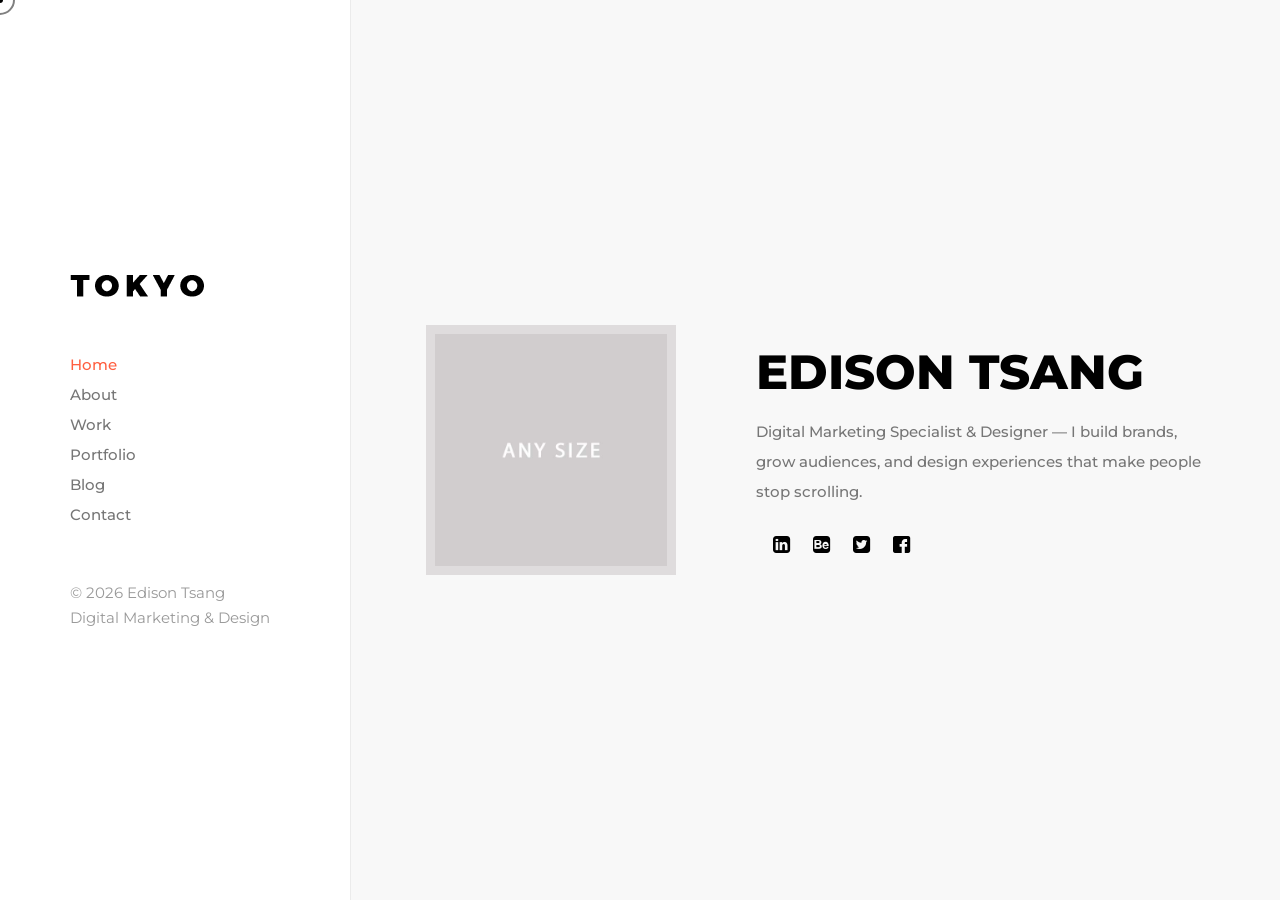
==== commit 8646210c: "Update author name and related references to Edison Tsang" ====
--- a/website/index.html
+++ b/website/index.html
@@ -9,11 +9,11 @@
 <meta http-equiv="Content-Type" content="text/html; charset=utf-8" />
 
 <meta name="description" content="Digital Marketing Specialist & Designer — crafting brands, campaigns, and experiences that convert.">
-<meta name="author" content="Your Name">
+<meta name="author" content="Edison Tsang">
 
 <meta name="viewport" content="width=device-width, initial-scale=1, maximum-scale=1">
 
-<title>Your Name | Digital Marketing & Design</title>
+<title>Edison Tsang | Digital Marketing & Design</title>
 
 <!-- STYLES -->
 <link href="https://fonts.googleapis.com/css2?family=Mulish:ital,wght@0,200;0,300;0,400;0,500;0,600;0,700;0,800;0,900;1,200;1,300;1,400;1,500;1,600;1,700;1,800;1,900&family=Poppins:ital,wght@0,300;0,400;0,500;0,600;0,700;0,800;0,900;1,300;1,400;1,500;1,600;1,700;1,800;1,900&display=swap" rel="stylesheet">
@@ -45,7 +45,7 @@
 				<div class="logo" data-type="image"> <!-- You can use image or text as logo. data-type values are "image" and "text" -->
 					<a href="#">
 						<img src="img/logo/dark.png" alt="" />
-						<h3>YOUR NAME</h3>
+						<h3>Edison Tsang</h3>
 					</a>
 				</div>
 				<div class="trigger">
@@ -77,7 +77,7 @@
 				<div class="logo" data-type="image"> <!-- You can use image or text as logo. data-type values are: "image" and "text" -->
 					<a href="#">
 						<img src="img/logo/dark.png" alt="" />
-						<h3>YOUR NAME</h3>
+						<h3>Edison Tsang</h3>
 					</a>
 				</div>
 				<div class="menu">
@@ -91,7 +91,7 @@
 					</ul>
 				</div>
 				<div class="copyright">
-					<p>&copy; 2025 Your Name<br>Digital Marketing &amp; Design</p>
+					<p>&copy; 2026 Edison Tsang<br>Digital Marketing &amp; Design</p>
 				</div>
 			</div>
 		</div>
@@ -110,7 +110,7 @@
 									<div class="image" data-img-url="img/portfolio/1.jpg"></div>
 								</div>
 								<div class="details">
-									<h3 class="name">Your <span>Name</span></h3>
+									<h3 class="name">Edison <span>Tsang</span></h3>
 									<p class="job">Digital Marketing Specialist &amp; Designer — I build brands, grow audiences, and design experiences that make people stop scrolling.</p>
 									<div class="social">
 										<ul>
@@ -932,7 +932,7 @@
 										<div class="details">
 											<div class="extra">
 												<div class="short">
-													<p class="date">By <a href="#">Your Name</a> <span>10 Jan 2025</span></p>
+													<p class="date">By <a href="#">Edison Tsang</a> <span>10 Jan 2025</span></p>
 												</div>
 											</div>
 											<h3 class="title"><a href="#">5 Brand Identity Trends That Will Define 2025</a></h3>
@@ -971,7 +971,7 @@
 										<div class="details">
 											<div class="extra">
 												<div class="short">
-													<p class="date">By <a href="#">Your Name</a> <span>15 Feb 2025</span></p>
+													<p class="date">By <a href="#">Edison Tsang</a> <span>15 Feb 2025</span></p>
 												</div>
 											</div>
 											<h3 class="title"><a href="#">Why Your Paid Ads Aren't Converting (And How to Fix It)</a></h3>
@@ -1010,7 +1010,7 @@
 										<div class="details">
 											<div class="extra">
 												<div class="short">
-													<p class="date">By <a href="#">Your Name</a> <span>05 Mar 2025</span></p>
+													<p class="date">By <a href="#">Edison Tsang</a> <span>05 Mar 2025</span></p>
 												</div>
 											</div>
 											<h3 class="title"><a href="#">The Social Media Content Strategy That Grew Our Client 40K Followers</a></h3>
@@ -1049,7 +1049,7 @@
 										<div class="details">
 											<div class="extra">
 												<div class="short">
-													<p class="date">By <a href="#">Your Name</a> <span>01 Apr 2025</span></p>
+													<p class="date">By <a href="#">Edison Tsang</a> <span>01 Apr 2025</span></p>
 												</div>
 											</div>
 											<h3 class="title"><a href="#">SEO in the Age of AI: What Actually Matters Now</a></h3>
@@ -1154,4 +1154,4 @@
 <!-- /SCRIPTS -->
 
 </body>
-</html>+</html>
